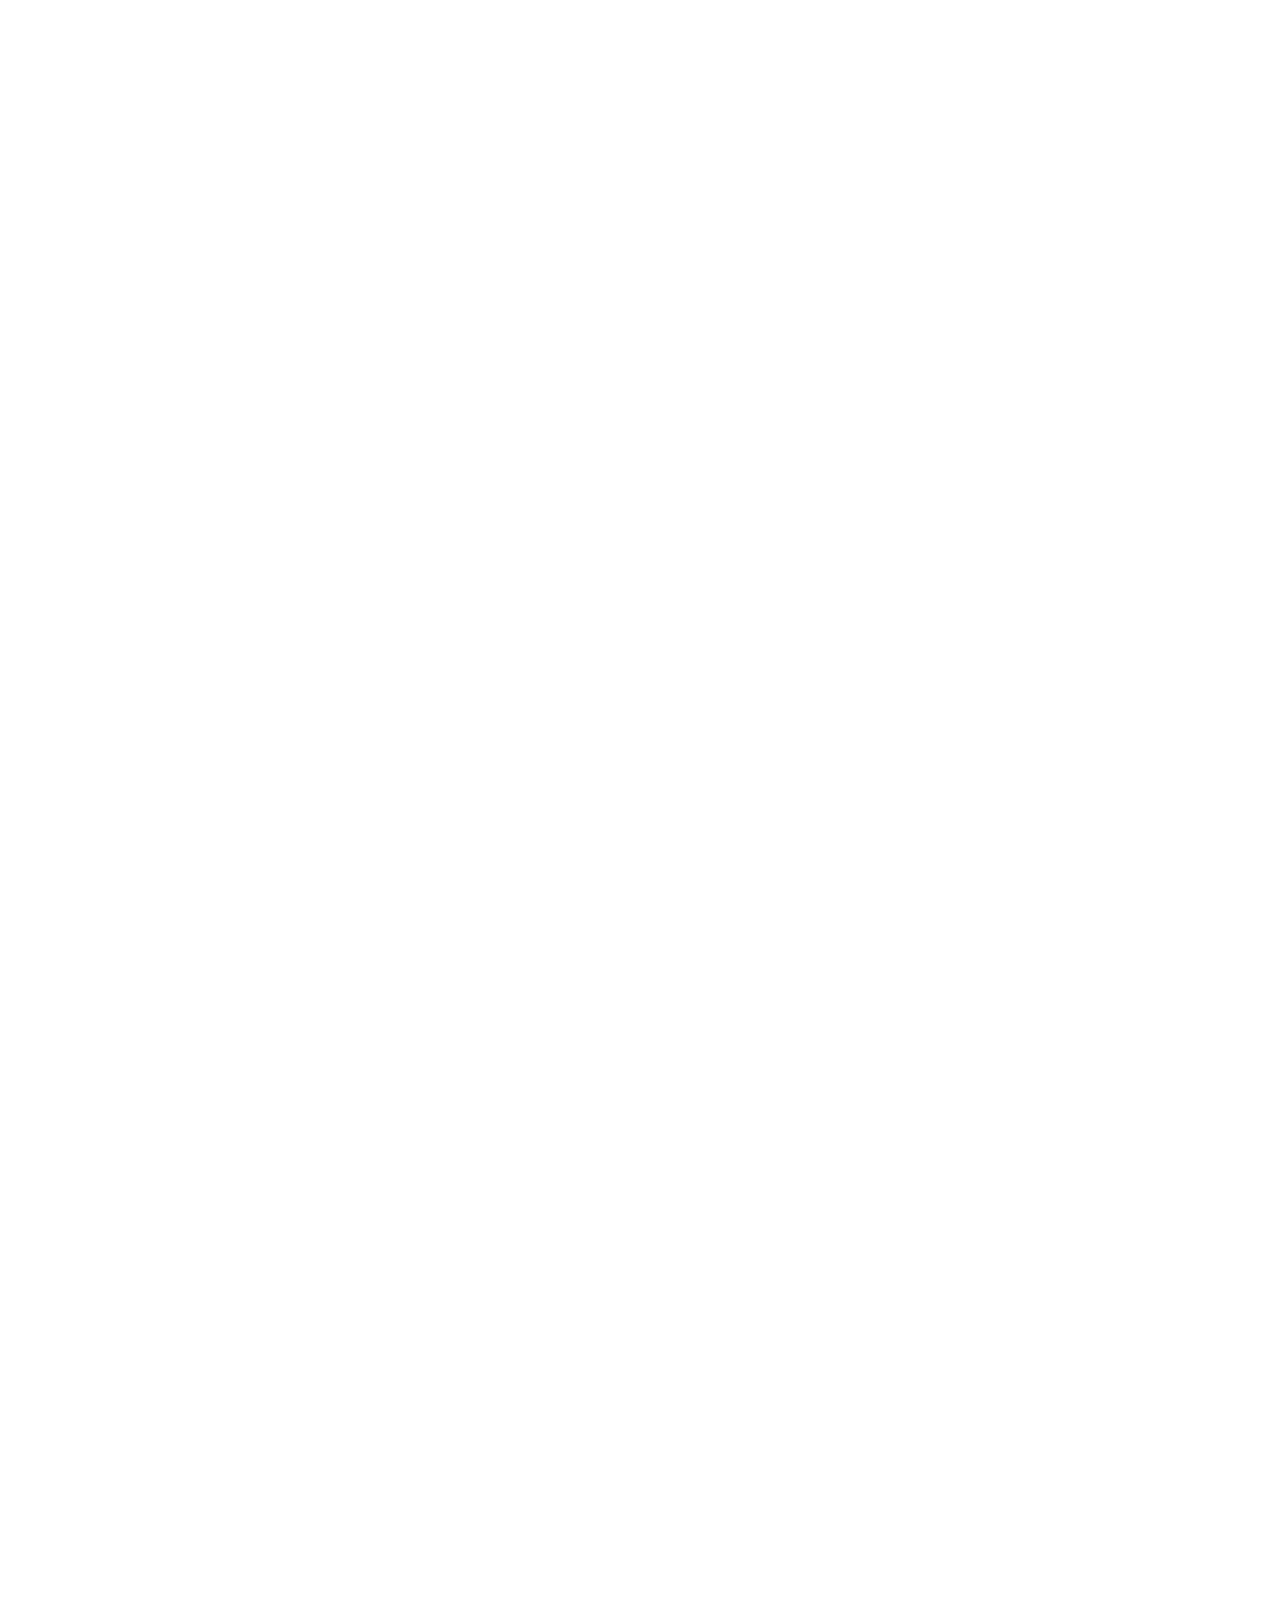
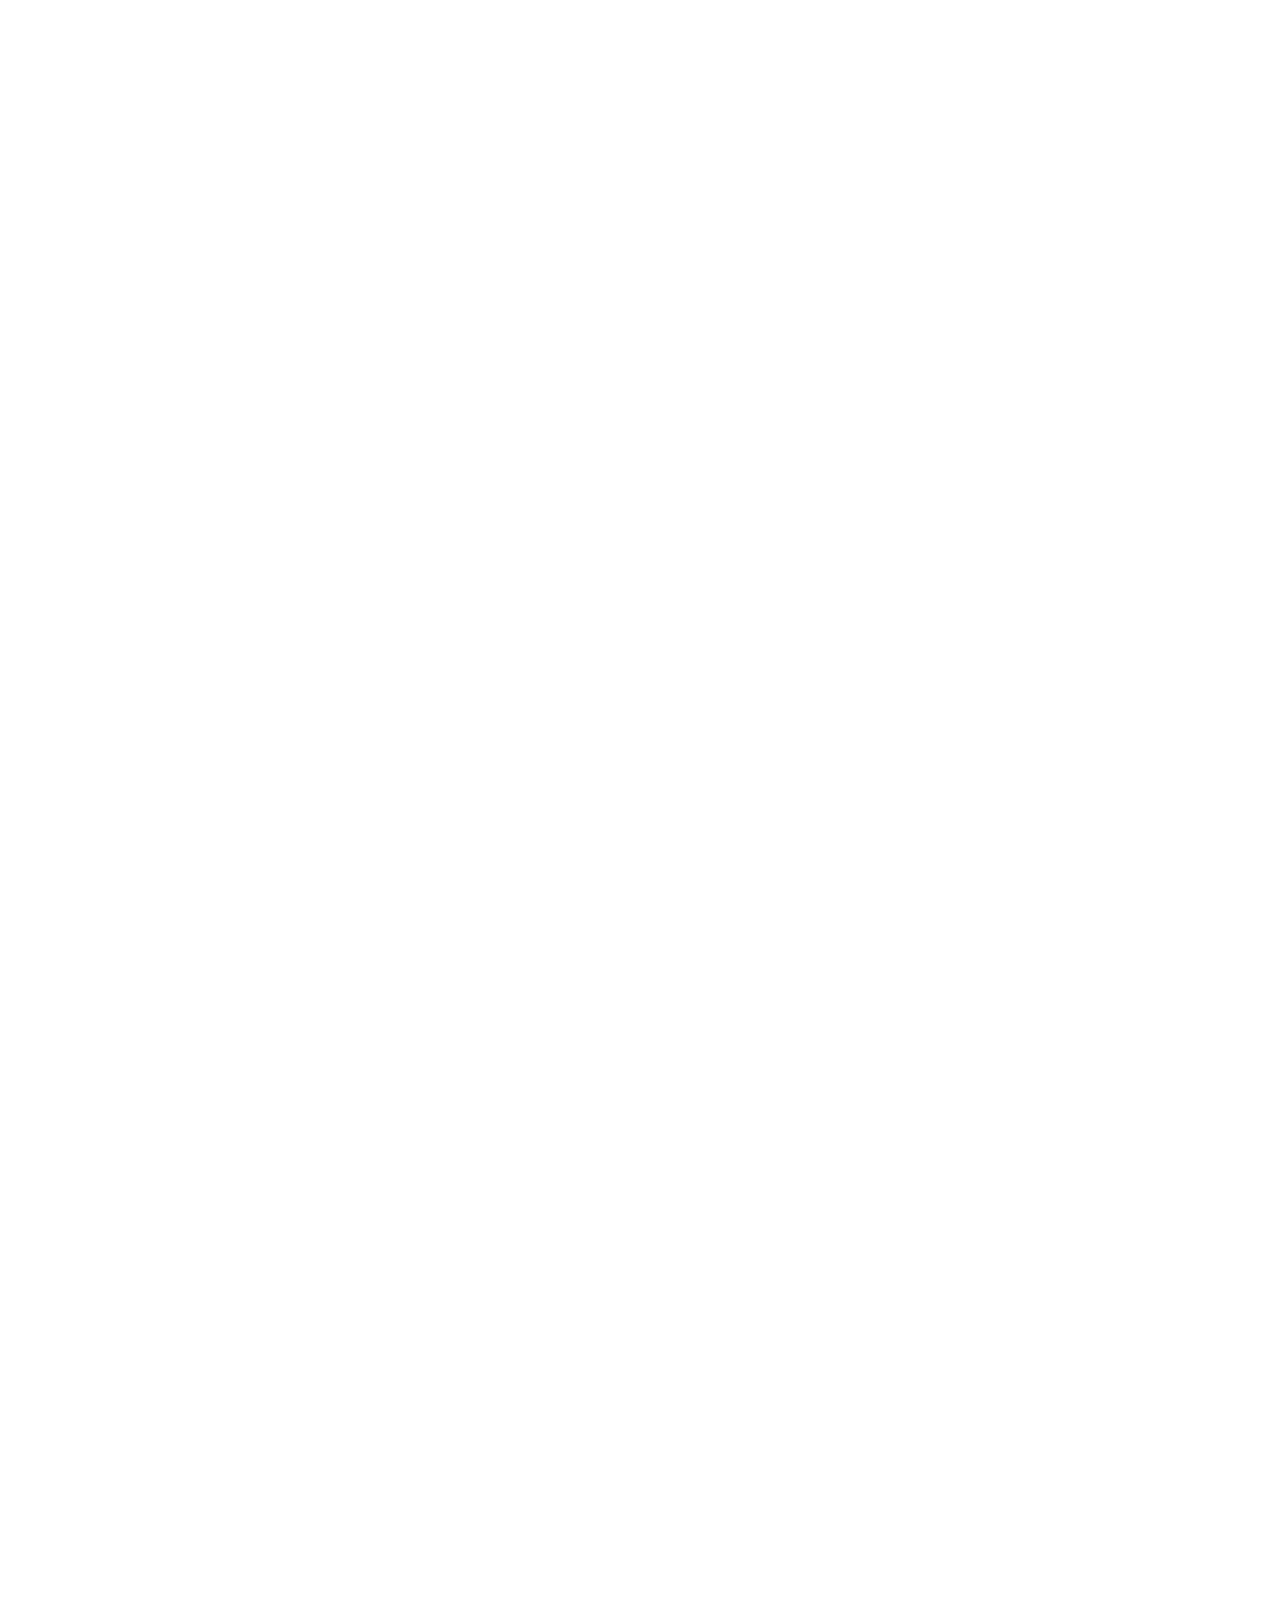
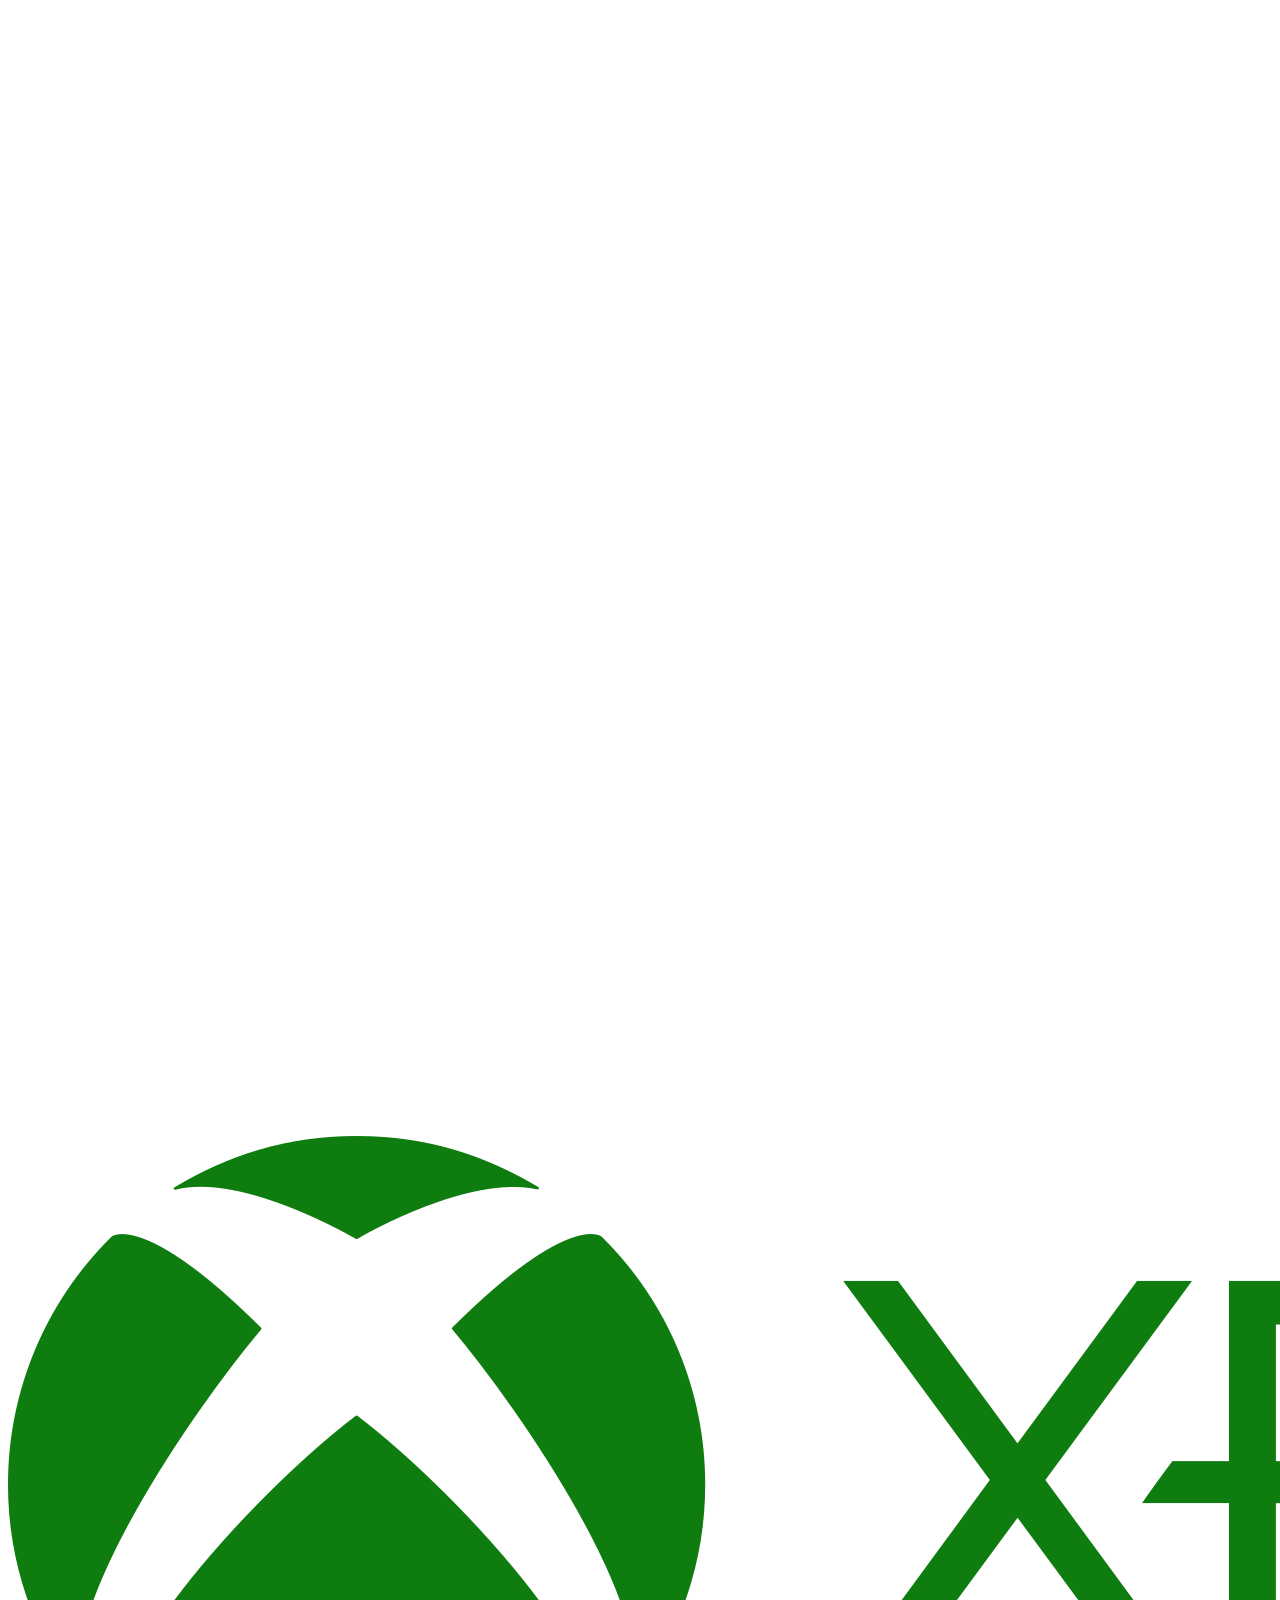
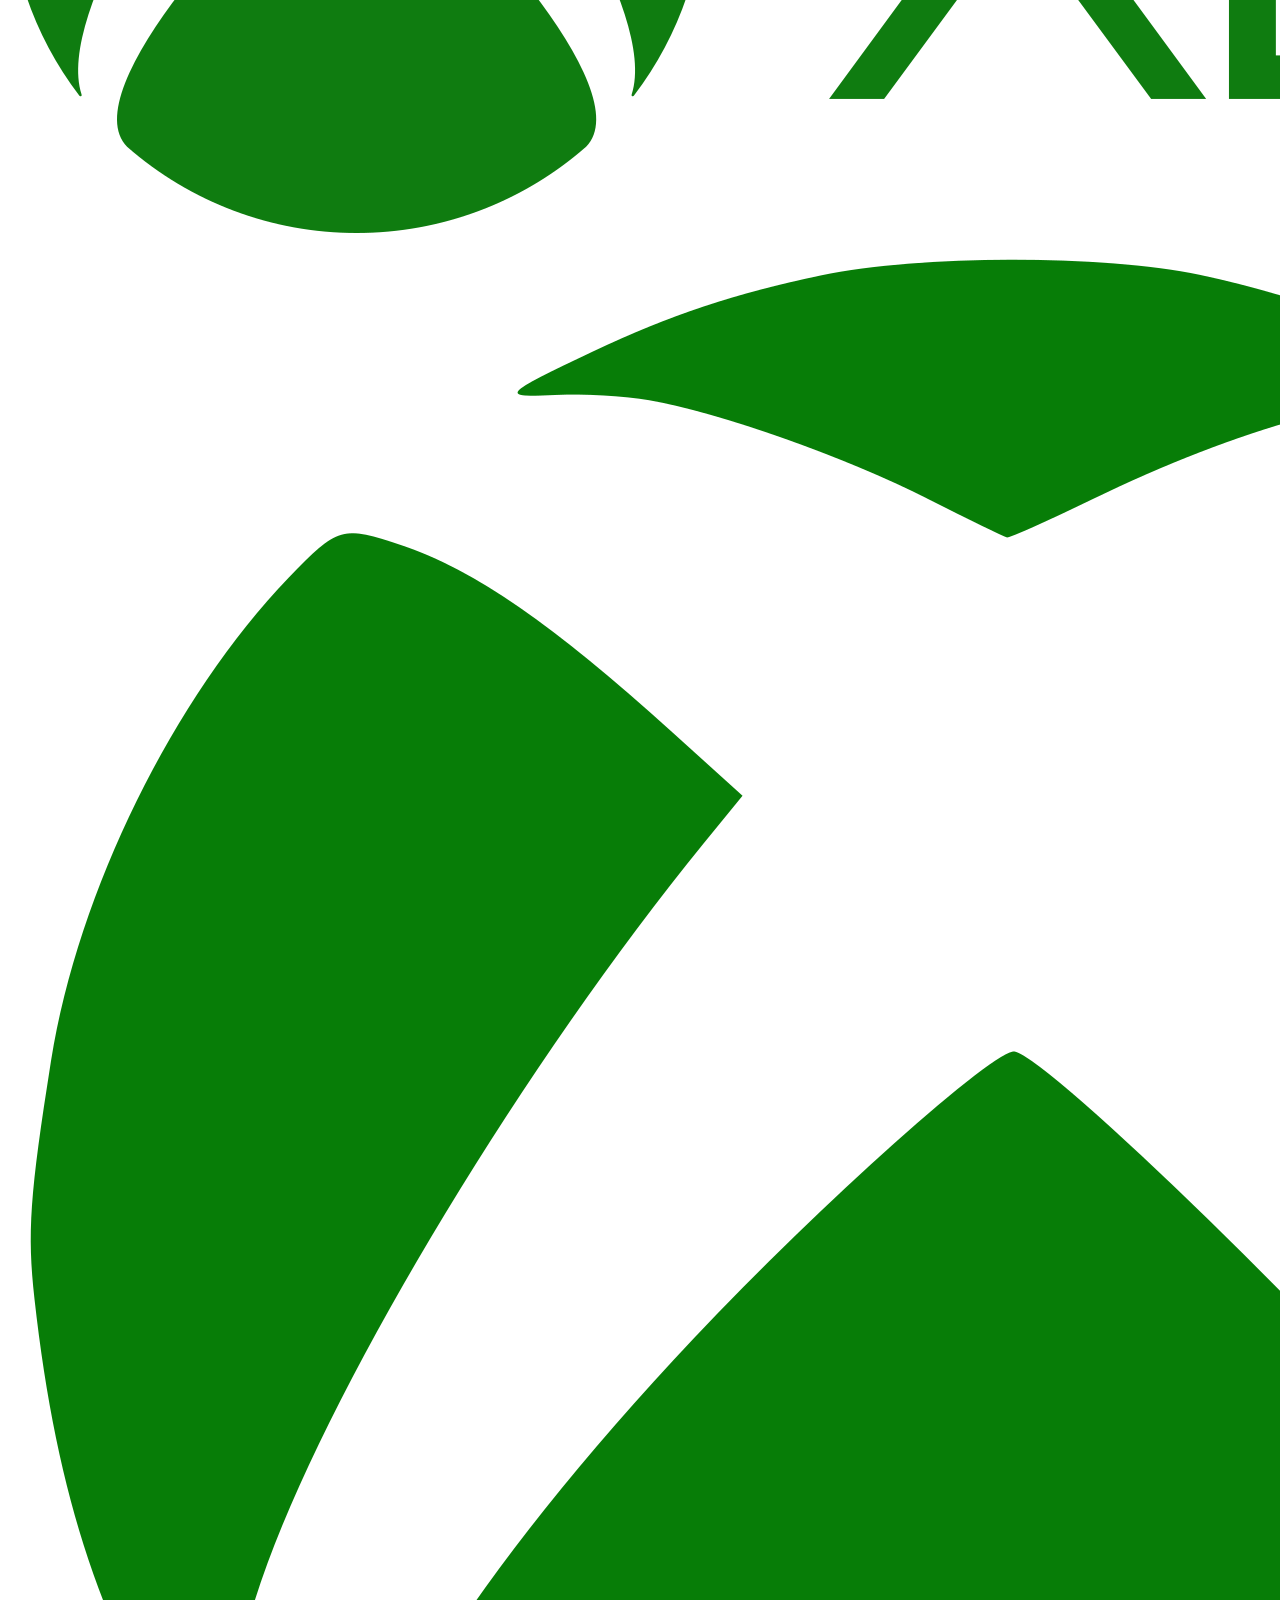
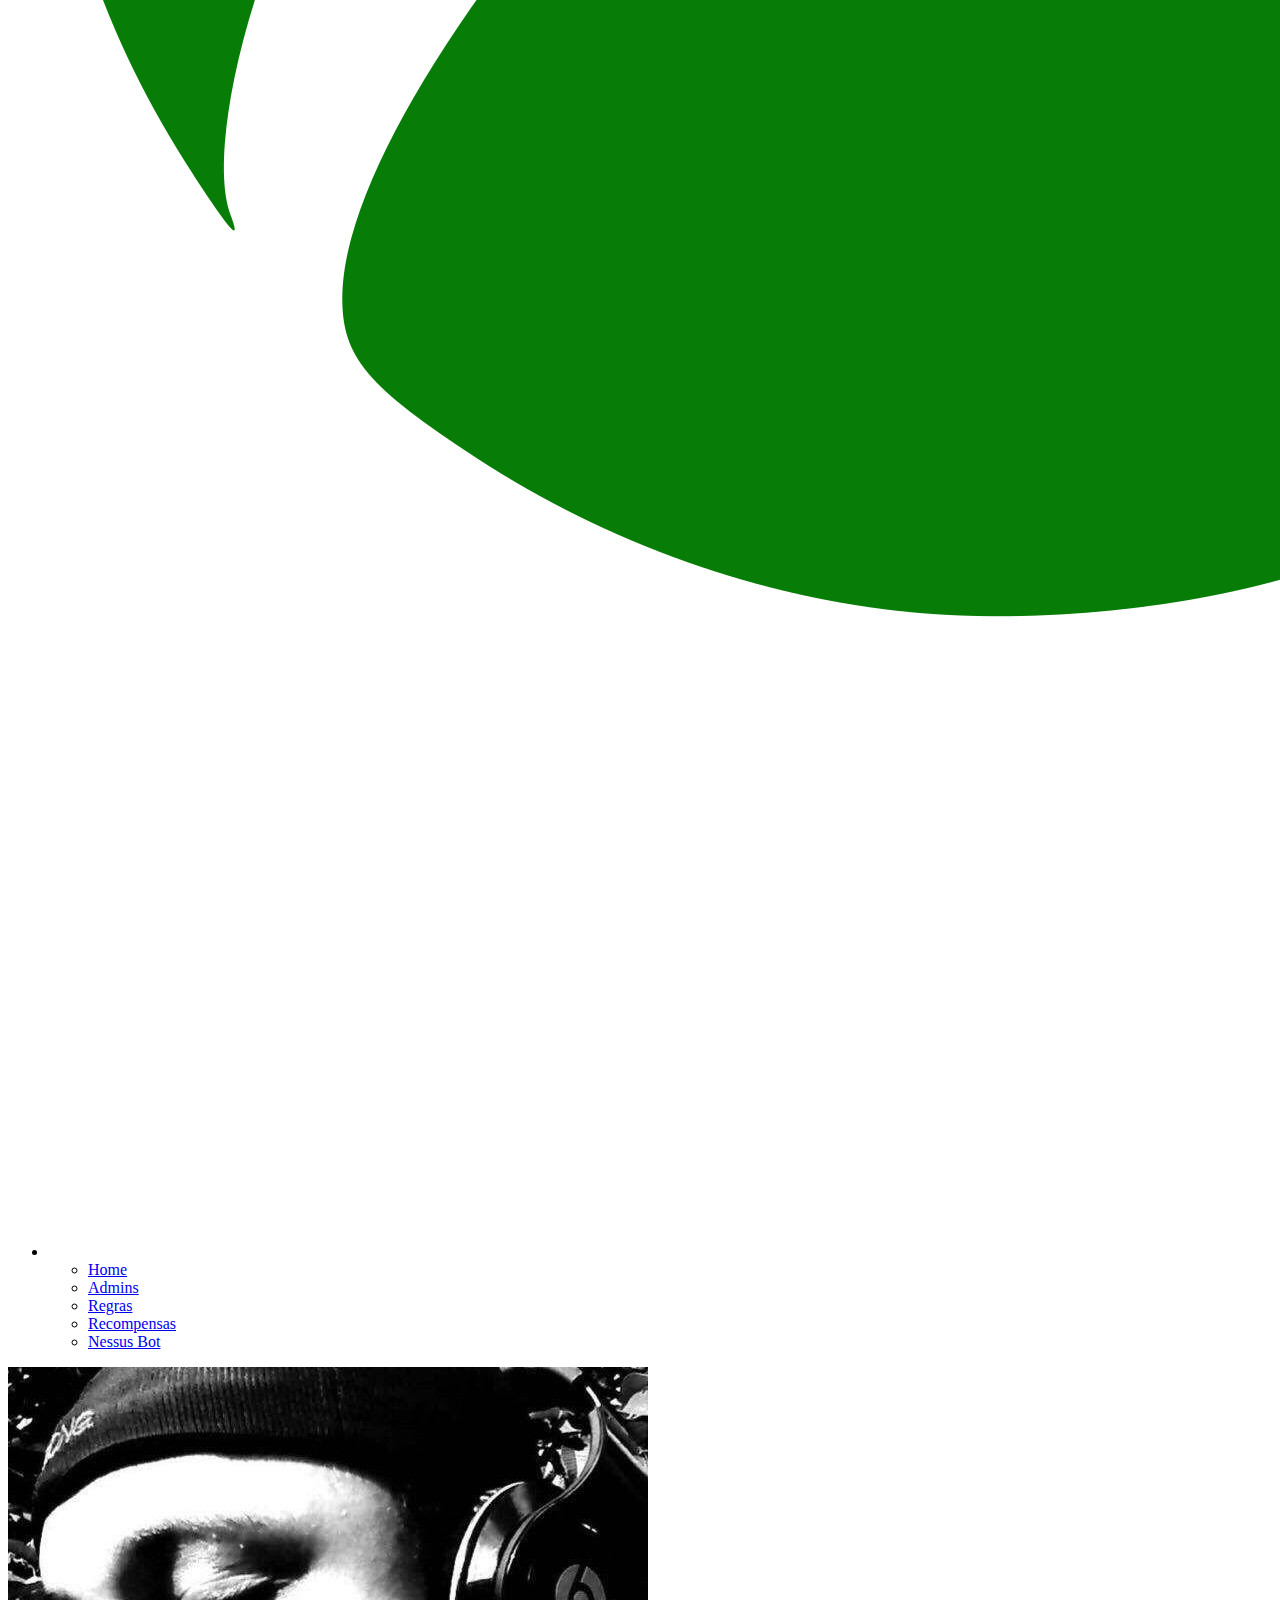
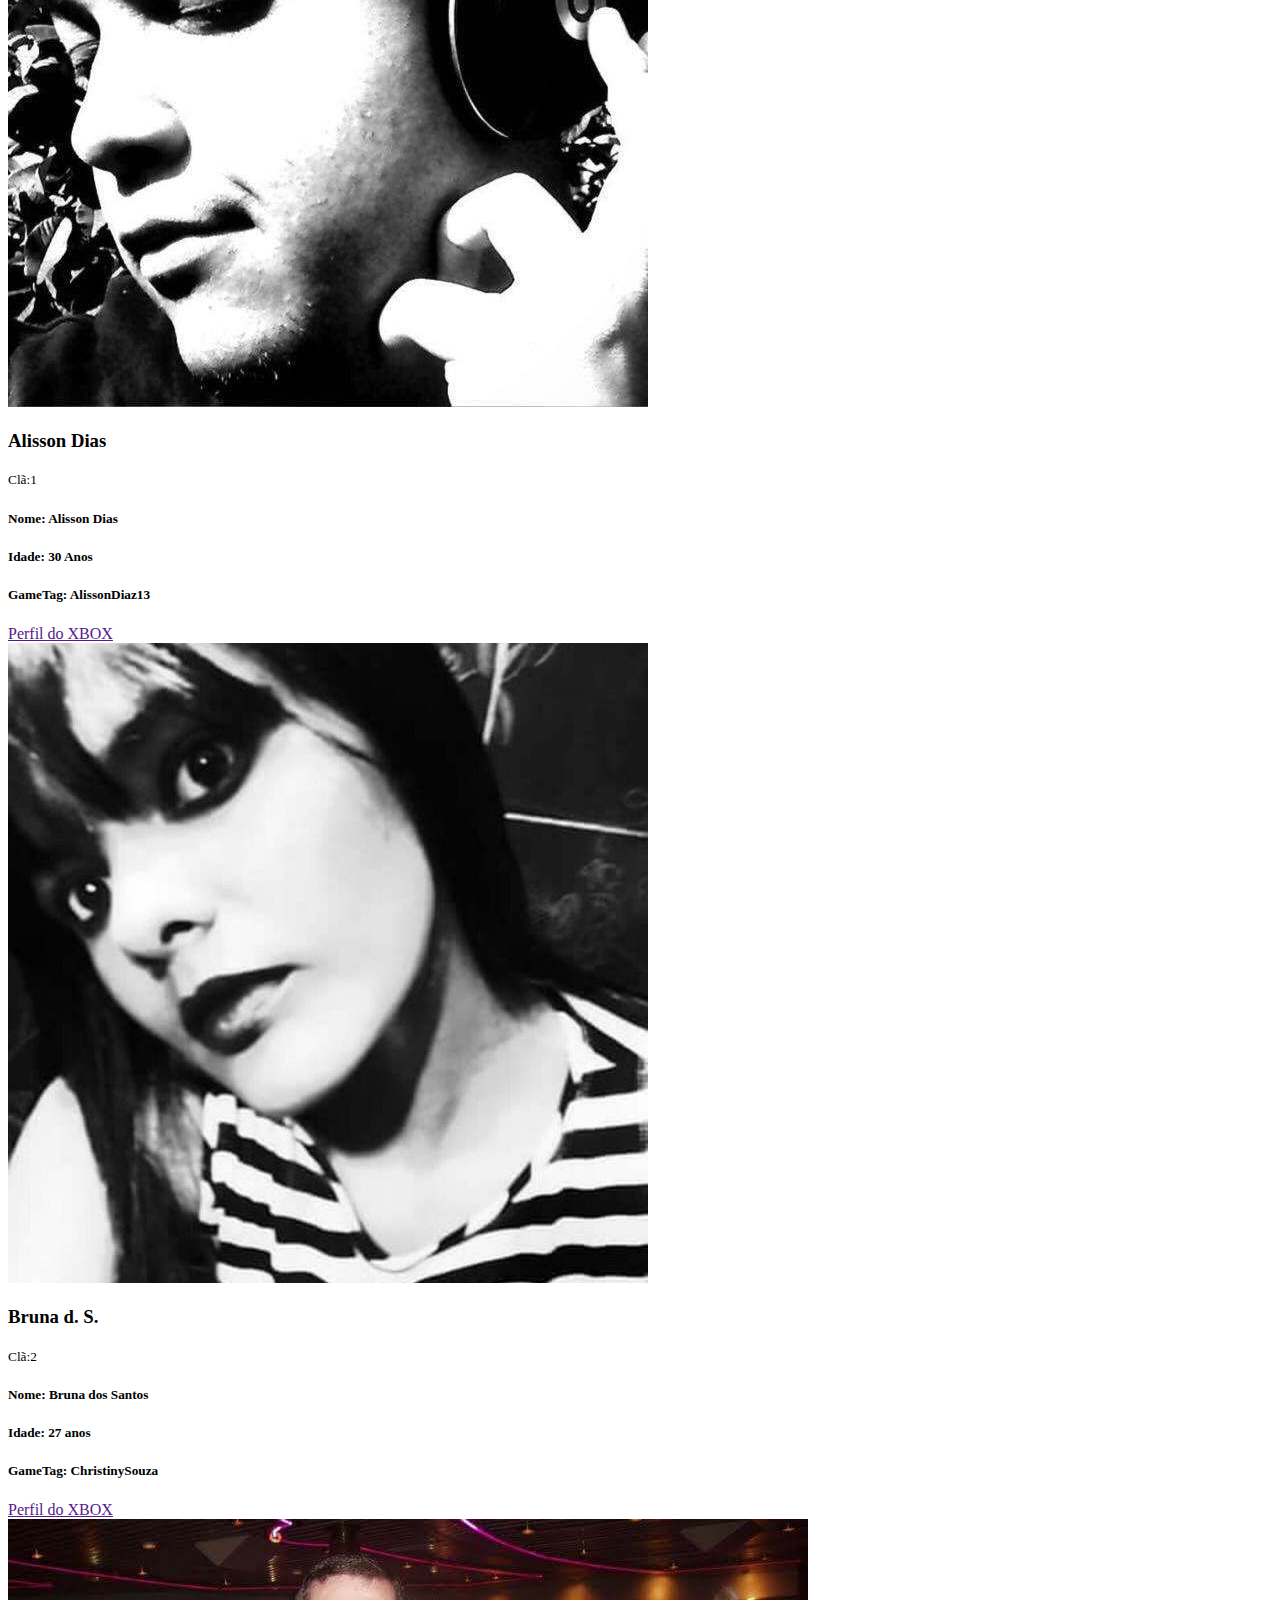
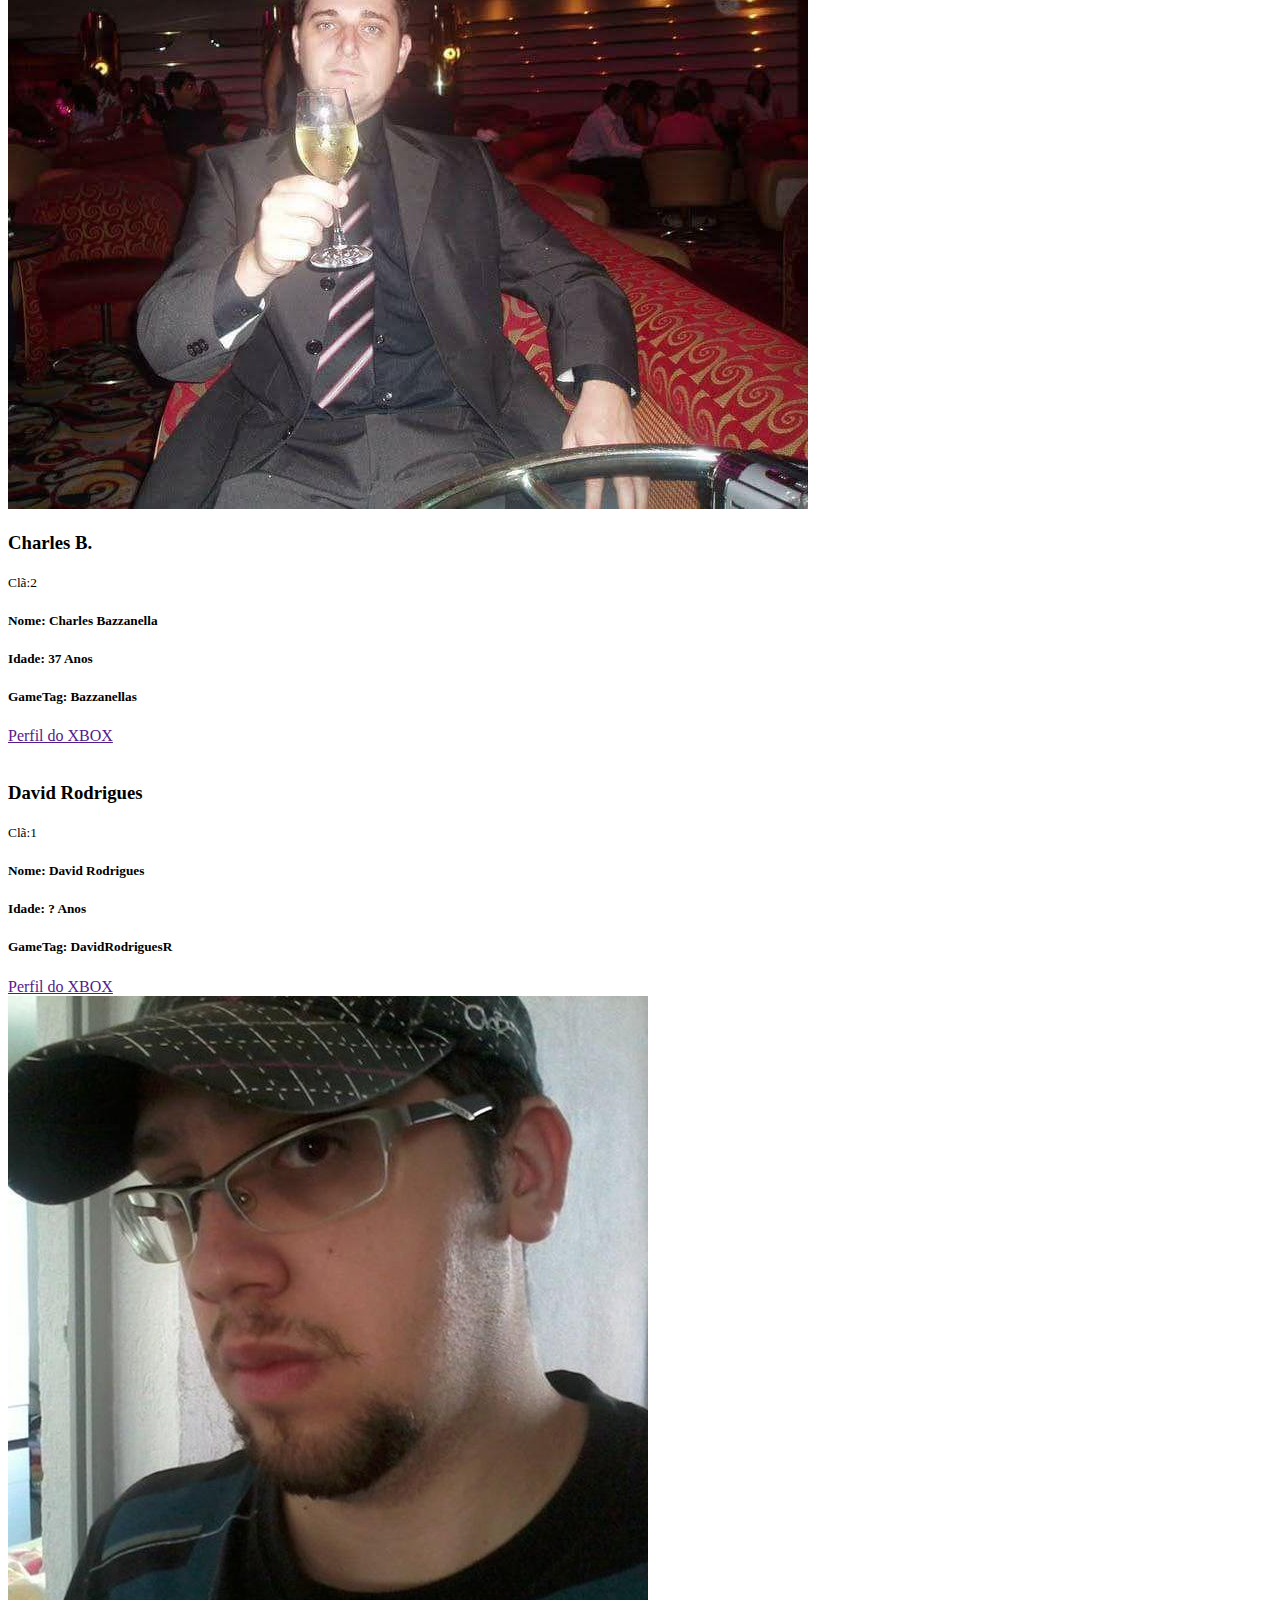
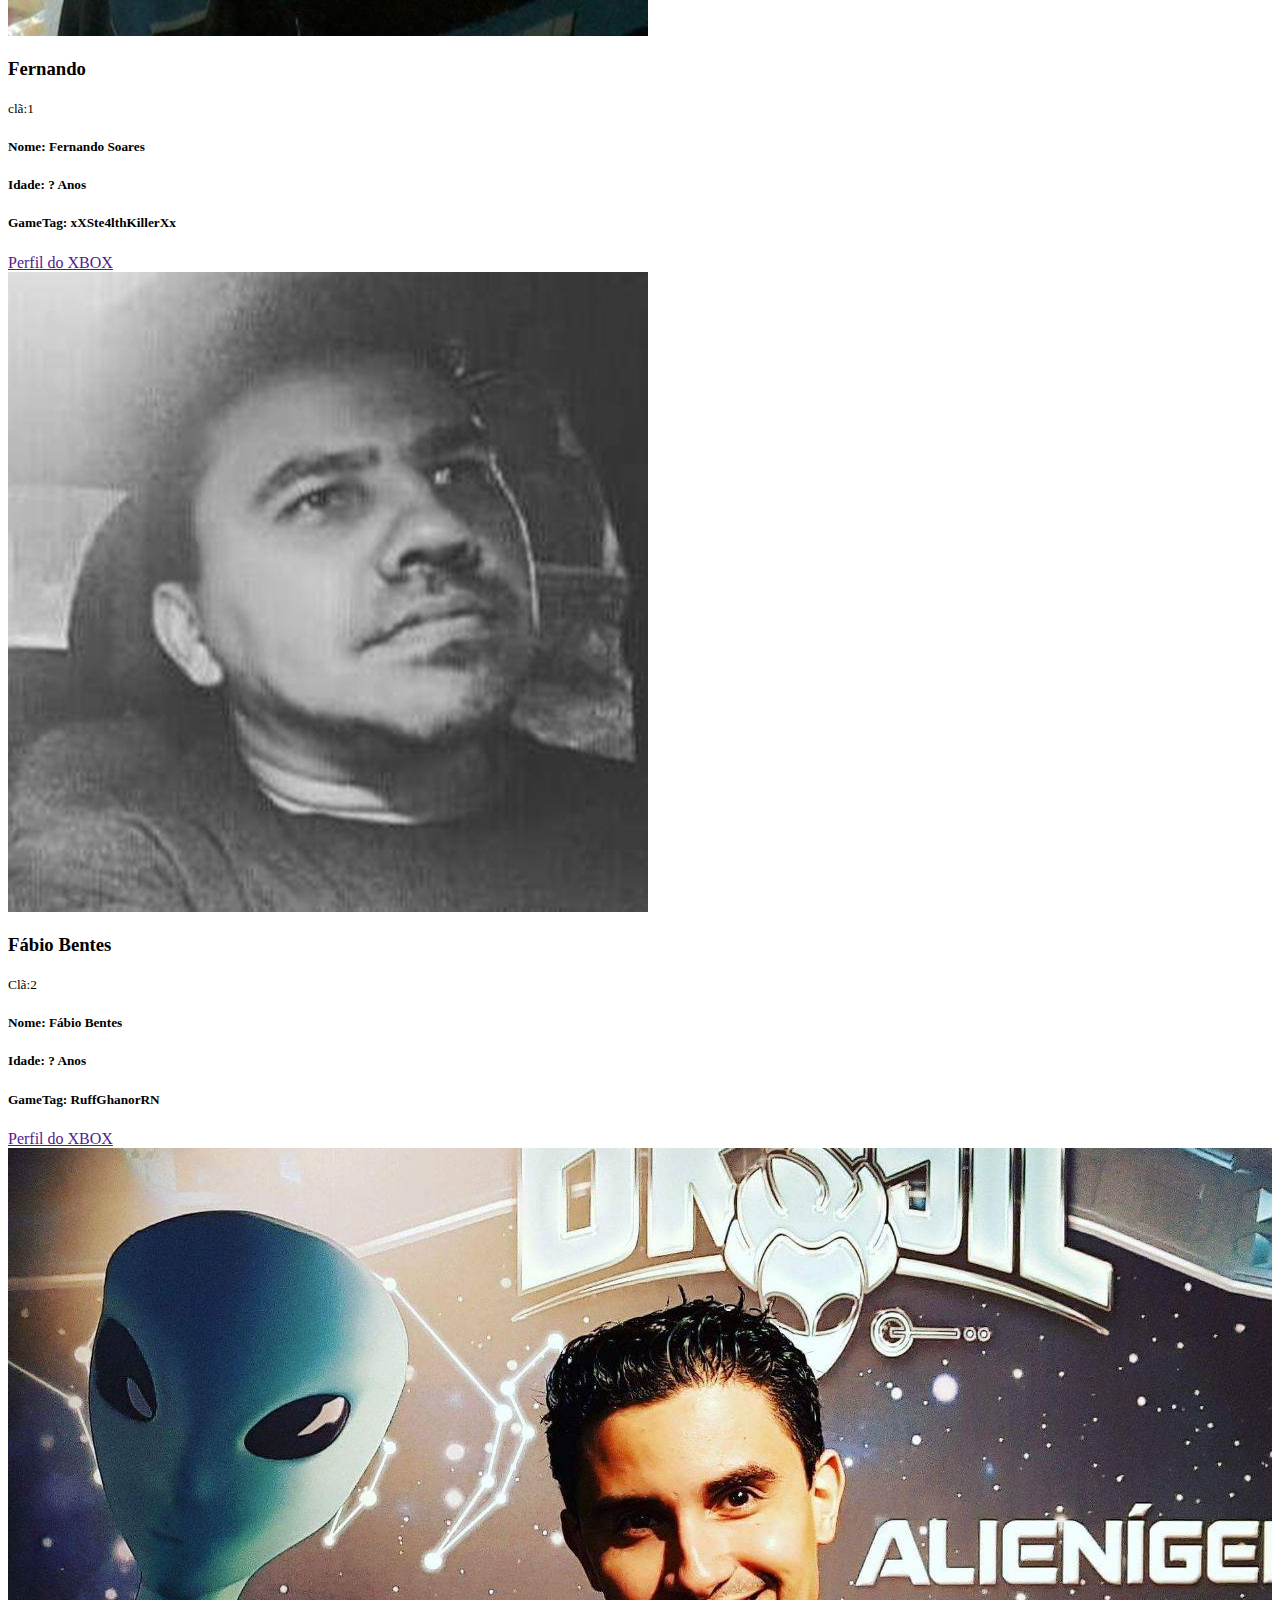
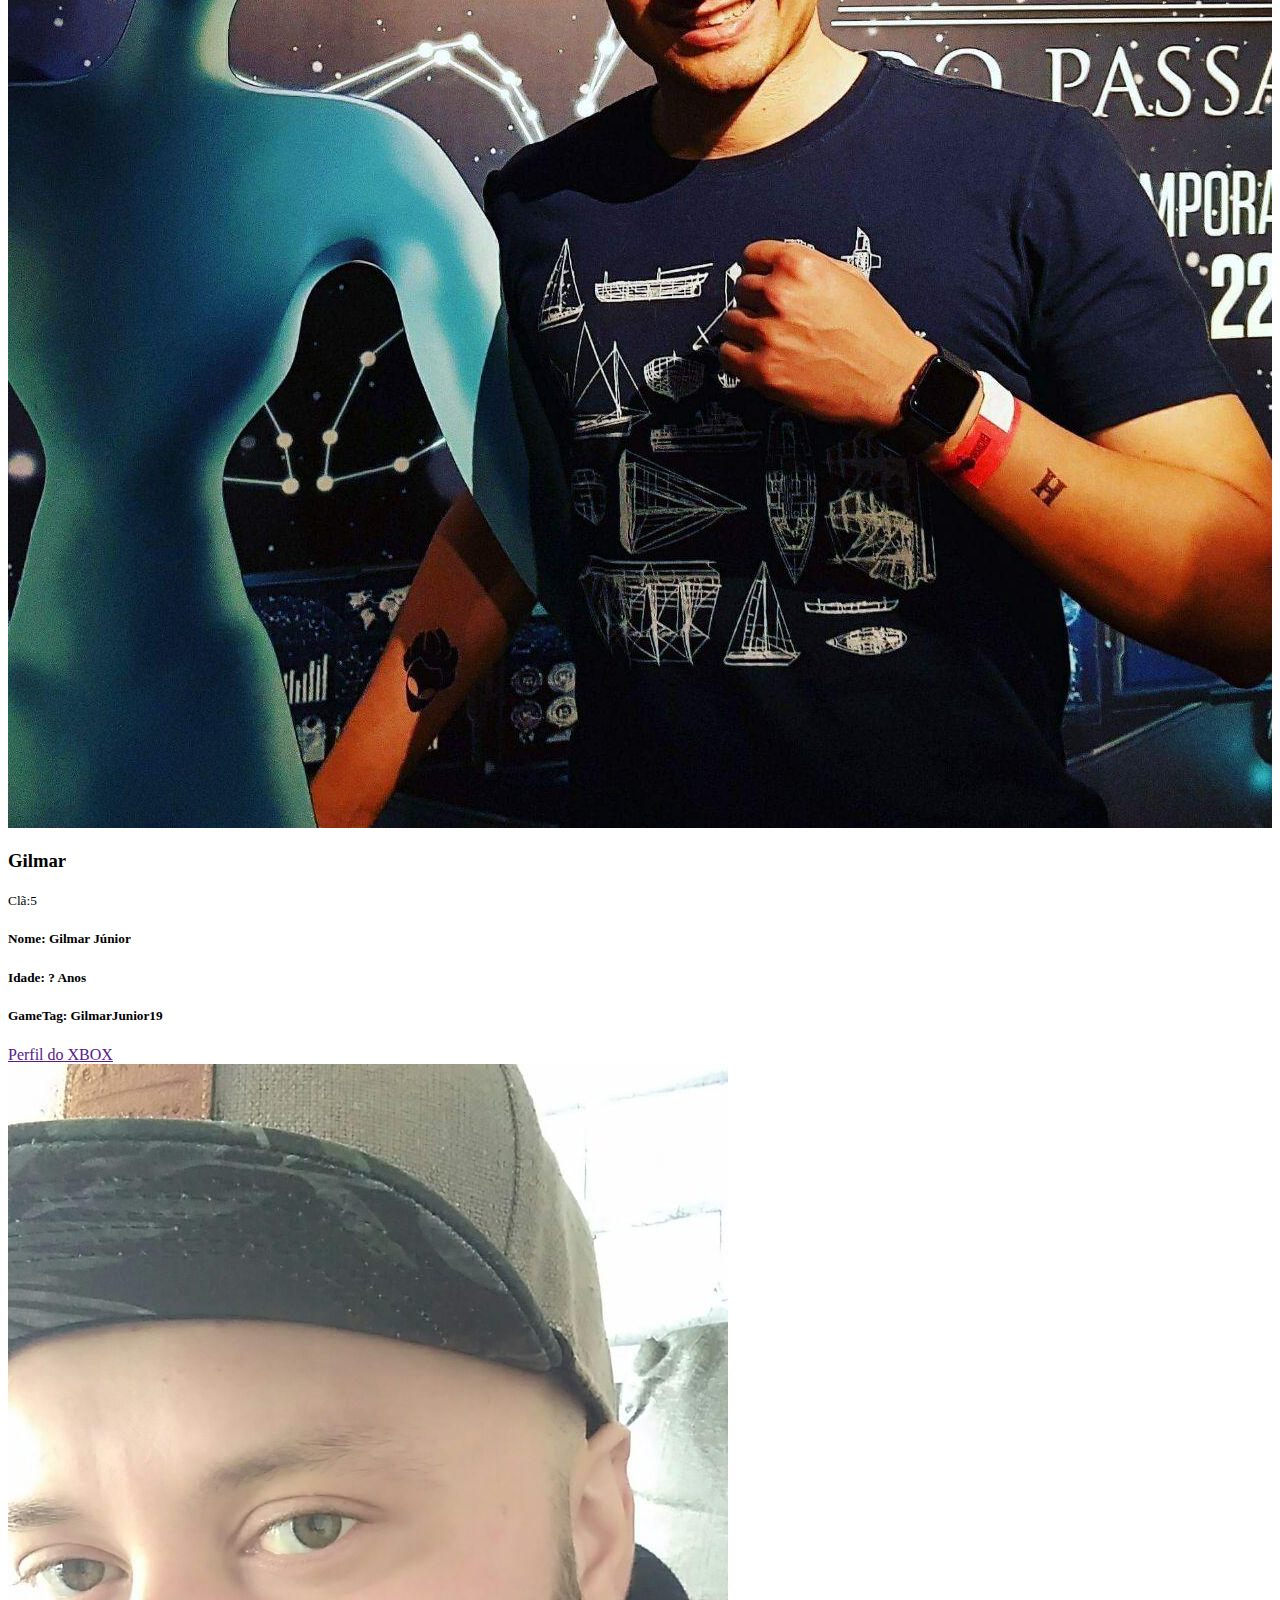
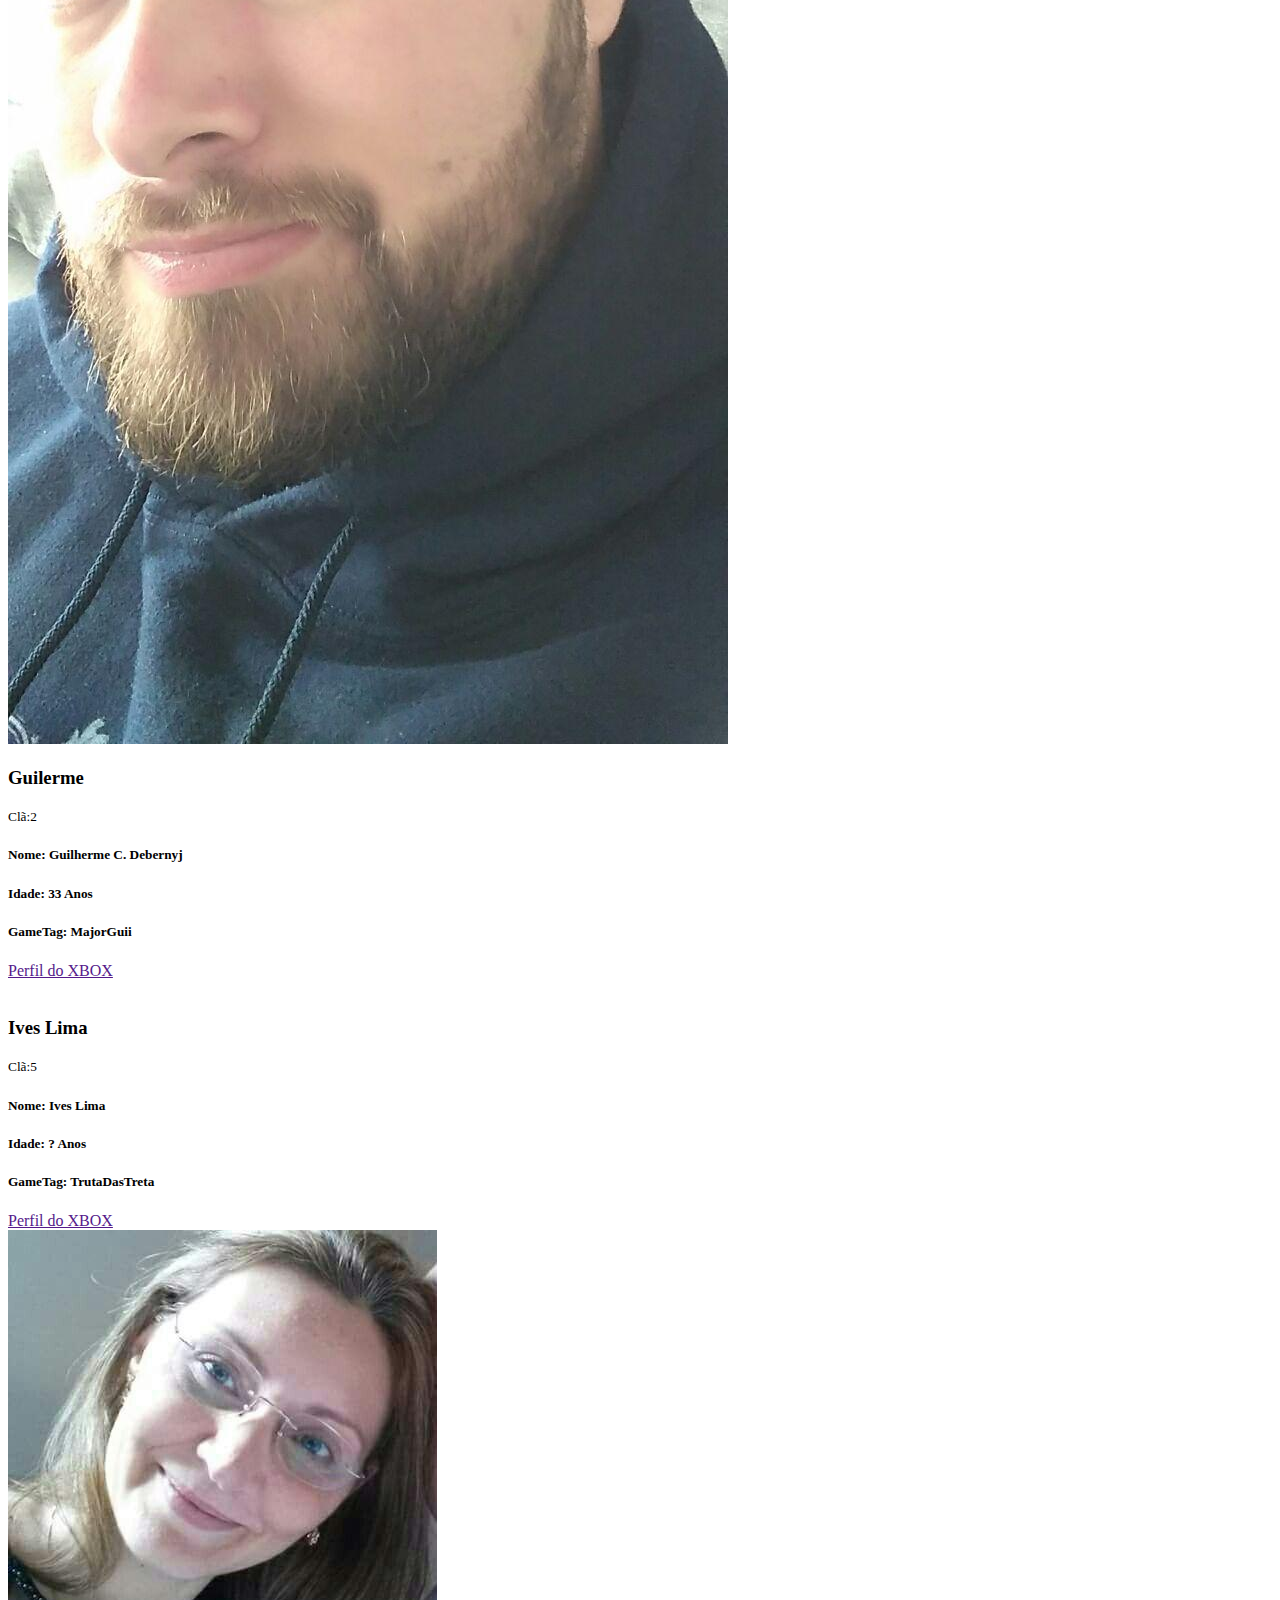
==== admins.html @ ec30b281 "em andamento" ====
<!DOCTYPE html>
<html lang="pt-br">
<head>
    <meta charset="UTF-8">
    <meta name="viewport" content="width=device-width, initial-scale=1.0">
    <link rel="stylesheet" href="css/admins.css">
    <title>Administradores</title>
</head>
<body>
    <div id="page">
        <header>
            <img id="incur" src="imagens/incursores.png" alt="" class="logo">
            <img id="dicon" src="imagens/destinyicon2.png" alt="" class="logo">
            <img id="xone" src="imagens/xone.png" alt="" class="logo">
            <img id="xone2" src="imagens/xone2.png" alt="">
        </header>
        <nav >
            <ul onclick="trocaMenu()" id="menu1">
                <li id="imagem"><img src="imagens/menumobi3.png" alt=""></li>
                <ul id="menu2">
                    <li id="m"><a href="index.html">Home</a></li>
                    <li id="m1"><a href="admins.html">Admins</a></li>
                    <li id="m2"><a href="regras.html">Regras</a></li>
                    <li id="m3"><a href="recompensas.html">Recompensas</a></li>
                    <li id="m4"><a href="nessus.html">Nessus Bot</a></li>
                </ul>
            </ul>
        </nav>

        <div class="admin">
            <div class="adminame" onclick="clicker()">
                <div class="imagem">
                    <img src="imagens/alisson.jpg" alt="">
                    <h3>Alisson Dias</h3>
                    <small>Clã:1</small>
                </div>
            </div>
            <div id="admin1" class="admininfo">
                <h5>Nome: Alisson Dias</h5>
                <h5>Idade: 30 Anos</h5>
                <h5>GameTag: AlissonDiaz13</h5>
                <a href="" class="xbox">Perfil do XBOX</a>
            </div>
        </div>

        <div class="admin">
            <div class="adminame" onclick="clicker1()">
                <div class="imagem">
                    <img src="imagens/bruna.jpg" alt="">
                    <h3>Bruna d. S.</h3>
                    <small>Clã:2</small>
                </div>
            </div>
            <div id="admin2" class="admininfo">
                    <h5>Nome: Bruna dos Santos</h5>
                    <h5>Idade: 27 anos</h5>
                    <h5>GameTag: ChristinySouza</h5>
                    <a href="" class="xbox">Perfil do XBOX</a>
            </div>
        </div>

        <div class="admin">
            <div class="adminame" onclick="clicker3()">
                <div class="imagem">
                    <img src="imagens/bazza.jpg" alt="">
                    <h3>Charles B.</h3>
                    <small>Clã:2</small>
                </div>
            </div>
            <div id="admin4" class="admininfo">
                    <h5>Nome: Charles Bazzanella</h5>
                    <h5>Idade: 37 Anos</h5>
                    <h5>GameTag: Bazzanellas</h5>
                    <a href="" class="xbox">Perfil do XBOX</a>
            </div>
        </div>

        <div class="admin">
            <div class="adminame"  onclick="clicker4()">
                <div class="imagem">
                    <img src="" alt="">
                    <h3>David Rodrigues</h3>
                    <small>Clã:1</small>
                </div>
            </div>
            <div id="admin5" class="admininfo">
                    <h5>Nome: David Rodrigues</h5>
                    <h5>Idade: ? Anos</h5>
                    <h5>GameTag: DavidRodriguesR</h5>
                    <a href="" class="xbox">Perfil do XBOX</a>
            </div>
        </div>

        <div class="admin">
            <div  class="adminame" onclick="clicker5()">
                <div class="imagem">
                    <img src="imagens/fernando.jpg" alt="">
                    <h3>Fernando</h3>
                    <small>clã:1</small>
                </div>
            </div>
            <div id="admin6" class="admininfo">
                    <h5>Nome: Fernando Soares</h5>
                    <h5>Idade: ? Anos</h5>
                    <h5>GameTag: xXSte4lthKillerXx</h5>
                    <a href="" class="xbox">Perfil do XBOX</a>
            </div>
        </div>

        <div class="admin">
            <div class="adminame"  onclick="clicker6()">
                <div class="imagem">
                    <img src="imagens/fabio.jpg" alt="">
                    <h3>Fábio Bentes</h3>
                    <small>Clã:2</small>
                </div>
            </div>
            <div id="admin7" class="admininfo">
                    <h5>Nome: Fábio Bentes</h5>
                    <h5>Idade: ? Anos</h5>
                    <h5>GameTag: RuffGhanorRN</h5>
                    <a href="" class="xbox">Perfil do XBOX</a>
            </div>
        </div>

        <div class="admin">
            <div class="adminame" onclick="clicker7()">
                <div class="imagem">
                    <img src="imagens/gilmar.jpg" alt="">
                    <h3>Gilmar</h3>
                    <small>Clã:5</small>
                </div>
            </div>
            <div id="admin8" class="admininfo">
                    <h5>Nome: Gilmar Júnior</h5>
                    <h5>Idade: ? Anos</h5>
                    <h5>GameTag: GilmarJunior19</h5>
                    <a href="" class="xbox">Perfil do XBOX</a>
            </div>
        </div>

        <div class="admin">
            <div class="adminame" onclick="clicker8()">
                <div class="imagem">
                    <img src="imagens/guilherme.jpg" alt="">
                    <h3>Guilerme</h3>
                    <small>Clã:2</small>
                </div>
            </div>
            <div id="admin9" class="admininfo">
                    <h5>Nome: Guilherme C. Debernyj</h5>
                    <h5>Idade: 33 Anos</h5>
                    <h5>GameTag: MajorGuii</h5>
                    <a href="" class="xbox">Perfil do XBOX</a>
            </div>
        </div>

        <div class="admin">
            <div class="adminame" onclick="clicker9()">
                <div class="imagem">
                    <img src="" alt="">
                    <h3>Ives Lima</h3>
                    <small>Clã:5</small>
                </div>
            </div>
            <div id="admin10" class="admininfo">
                    <h5>Nome: Ives Lima</h5>
                    <h5>Idade: ? Anos</h5>
                    <h5>GameTag: TrutaDasTreta</h5>
                    <a href="" class="xbox">Perfil do XBOX</a>
            </div>
        </div>

        <div class="admin">
            <div class="adminame"  onclick="clicker10()">
                <div class="imagem">
                        <img src="imagens/karla.jpg" alt="">
                        <h3>Karla</h3>
                        <small>Clã:5</small>
                </div>
            </div>
            <div id="admin11" class="admininfo">
                    <h5>Nome: Karla V. Adami</h5>
                    <h5>Idade: 42 Anos</h5>
                    <h5>GameTag: S2 KarlaSPBR S2</h5>
                    <a href="" class="xbox">Perfil do XBOX</a>
            </div>
        </div>

        <div class="admin">
            <div class="adminame"  onclick="clicker11()">
                <div class="imagem">
                    <img src="imagens/maya.jpg" alt="">
                    <h3>Maya Darling</h3>
                    <small>Clã: 2</small>
                </div>
            </div>
            <div id="admin12" class="admininfo">
                    <h5>Nome: Maya Darling</h5>
                    <h5>Idade: 22 Anos</h5>
                    <h5>GameTag: Loyrynha</h5>
                    <a href="" class="xbox">Perfil do XBOX</a>
            </div>
        </div>

        <div class="admin">
            <div class="adminame"  onclick="clicker12()">
                <div class="imagem">
                        <img src="" alt="">
                        <h3>Sicário</h3>
                        <small>Clã:1</small>
                </div>
            </div>
            <div id="admin13" class="admininfo">
                    <h5>Nome: Sicário</h5>
                    <h5>Idade: ? Anos</h5>
                    <h5>GameTag: SicarioBR</h5>
                    <a href="" class="xbox">Perfil do XBOX</a>
            </div>
        </div>

        <div class="admin">
            <div class="adminame" onclick="clicker13()" >
                <div class="imagem">
                        <img src="" alt="">
                        <h3>Jairo</h3>
                        <small>Clã:4</small>
                </div>
            </div>
            <div id="admin14" class="admininfo">
                    <h5>Nome: Jairo Capella</h5>
                    <h5>Idade: ? Anos</h5>
                    <h5>GameTag: ZangetsulinK</h5>
                    <a href="" class="xbox">Perfil do XBOX</a>
            </div>
        </div>
        
        <div class="admin">
                <div class="adminame" onclick="clicker14()">
                    <div class="imagem">
                            <img src="imagens/wesley.jpg" alt="">
                            <h3>Wesley R.G.</h3>
                            <small>Clã:4</small>
                    </div>
                </div>
                <div id="admin15" class="admininfo">
                        <h5>Nome: Wesley R. Galisa</h5>
                        <h5>Idade: 22 Anos</h5>
                        <h5>GameTag: PiruD12</h5>
                        <a href="" class="xbox">Perfil do XBOX</a>
                </div>
            </div>

    </div>

    <footer>
        <h3>Os Incursores &copy; 2017 - Todos os direitos reservados</h3>
    </footer>
    <script src="javascript/menu_mobile.js"></script>
    <script src="javascript/info_admin.js"></script>
</body>
</html>
---- css/admins.css ----
@media (min-width:350px) and (max-width:600px){
    body{
        background-image: url(../imagens/fundo3.jpg);
        background-size: 100%;
        font-family: Arial, Helvetica, sans-serif;
    }

    ul{
        list-style: none;
    }
 
    nav ul#menu1 li#imagem img{
        width: 50px;
        height: 50px;
        margin-top: -5px;
        position: absolute;
        margin-left: -23px;
    }

    div#page{
        width: 100%;
        margin: 0px auto;
        border-radius: 2px;
    
    }

    header{
        width: 100%;
        height: 70px;
        background-color: rgba(226, 212, 212, 0.253);
        border-radius: 5px;
    }

    ul#menu2{
        position: absolute;
        display: none;
        width: 122px;
        height: 162px;
        margin-top: 55px;
        margin-left: -40px;
        text-align: center;
        border-radius: 5px;
        background-color: rgb(99, 92, 89);
        padding-top: 1.5px;        
        transition:  .05s;
    }

    ul#menu2 li{
        padding: 10px 0px 10px 0px;
        border-radius: 5px;
        position: absolute;
        width: 100%;
        color: white;
        border: 1px solid rgba(10, 1, 1, 0.411);
        margin-left: -40px;
        background-color: rgb(99, 92, 89);
        
    }
    
    ul#menu2 li a{
        text-decoration:none;
        color: white;
    }
    
    li#m{
        margin-top: -2px;
    }

    li#m1{
        margin-top: 38px;
    }
    
    li#m2{
        margin-top: 78px;
    }

    li#m3{
        margin-top: 118px;
    }

    li#m4{
        margin-top: 158px;
    }

    img#xone2{
        width: 50px;
        height: 50px;
        margin-bottom: 9px;
        margin-left: 17px;
    }

    img#incur{
        margin-left: 23%;
        
        width: 80px;
        height: 70px;
    }

    img#dicon{
        width:60px;
        height: 55px;
        margin-bottom: 9px;
        margin-left: 5px;
    }

    img#xone{
        display: none;
    }


    nav{
        position: absolute;
        width: 80px;
        height: 70px;
        margin-top: -70px;
        margin-left: auto;
        cursor: pointer;
    }

    
    footer{
        background-color: rgba(226, 212, 212, 0.253);
        border-radius: 5px;
        padding: 2px;
    }

    footer h3{
        font-size: 14px;
        font-size: 0.8em;
        text-align: center;
        color:white;
    }

    div.admin{
        width: 80%;
        margin:auto;
        color: white;
        margin-top: 10px;
        margin-bottom: 0px;
    }

    div.adminame{
        background-color: rgba(226, 212, 212, 0.253);
        height: 70px;
        border-radius: 5px;
        cursor: pointer;
        
    }

    div.adminame img{
        width:70px;
        height: 70px;
        border-radius: 40px;
    }

    div.imagem{
        width: 260px;
        height: 70px;
        margin: auto;
    }
    
    div.imagem h3{
        float: right;
        margin-right: 50px;
        margin-top: 10px;
    }

    div.imagem small{
        float: right;
        margin-right: 100px;
        margin-top: -30px;
    }

    div.admininfo{
        display: none;
        background-color: rgba(255, 255, 255, 0.219);
        border-radius: 5px;
        margin-top: 1px;
        margin-bottom: 50px;
        text-align: center;
        padding-bottom: 10px;
    }

    div.admininfo h5{
        margin-bottom: 10px;
        margin-top: 0px;
    }

    div.admininfo a{
        text-decoration: none;
        color: white;
        background-color: rgb(204, 70, 70);
        padding: 5px 10px;
        border-radius: 5px;
    }
}


@media (min-width:601px) and (max-width:990px){
    body{
        background-image: url(../imagens/fundo3.jpg);
        background-size: 100%;
        font-family: Arial, Helvetica, sans-serif;
    }

    ul{
        list-style: none;
    }
 
    nav ul#menu1 li#imagem img{
        width: 50px;
        height: 50px;
        margin-top: -5px;
        position: absolute;
        margin-left: -23px;
    }

    div#page{
        width: 100%;
        height: 1100px;
        margin: 0px auto;
        border-radius: 2px;
    
    }

    header{
        width: 100%;
        height: 70px;
        background-color: rgba(226, 212, 212, 0.253);
        border-radius: 5px;
    }

    ul#menu2{
        position: absolute;
        display: none;
        width: 122px;
        height: 162px;
        margin-top: 55px;
        margin-left: -40px;
        text-align: center;
        border-radius: 5px;
        background-color: rgb(99, 92, 89);
        padding-top: 1.5px;        
        transition:  .05s;
    }

    ul#menu2 li{
        padding: 10px 0px 10px 0px;
        border-radius: 5px;
        position: absolute;
        width: 100%;
        color: white;
        border: 1px solid rgba(10, 1, 1, 0.411);
        margin-left: -40px;
        background-color: rgb(99, 92, 89);
        
    }
    
    ul#menu2 li a{
        text-decoration:none;
        color: white;
    }
    
    li#m{
        margin-top: -2px;
    }

    li#m1{
        margin-top: 38px;
    }
    
    li#m2{
        margin-top: 78px;
    }

    li#m3{
        margin-top: 118px;
    }

    li#m4{
        margin-top: 158px;
    }

    img#xone2{
        display: none;
        width: 50px;
        height: 50px;
        margin-bottom: 9px;
        margin-left: 17px;
    }

    img#incur{
        margin-left: 23%;
        
        width: 80px;
        height: 70px;
    }

    img#dicon{
        width:60px;
        height: 55px;
        margin-bottom: 9px;
        margin-left: 5px;
    }

    img#xone{
        width: 200px;
        height: 50px;
        margin-left: 15px;
        margin-bottom: 10px;
    }


    nav{
        position: absolute;
        width: 80px;
        height: 70px;
        margin-top: -70px;
        margin-left: auto;
        cursor: pointer;
    }


    footer{
        background-color: rgba(226, 212, 212, 0.253);
        border-radius: 5px;
        padding: 2px;
    }

    footer h3{
        font-size: 14px;
        font-size: 0.8em;
        text-align: center;
        color:white;
    }
}
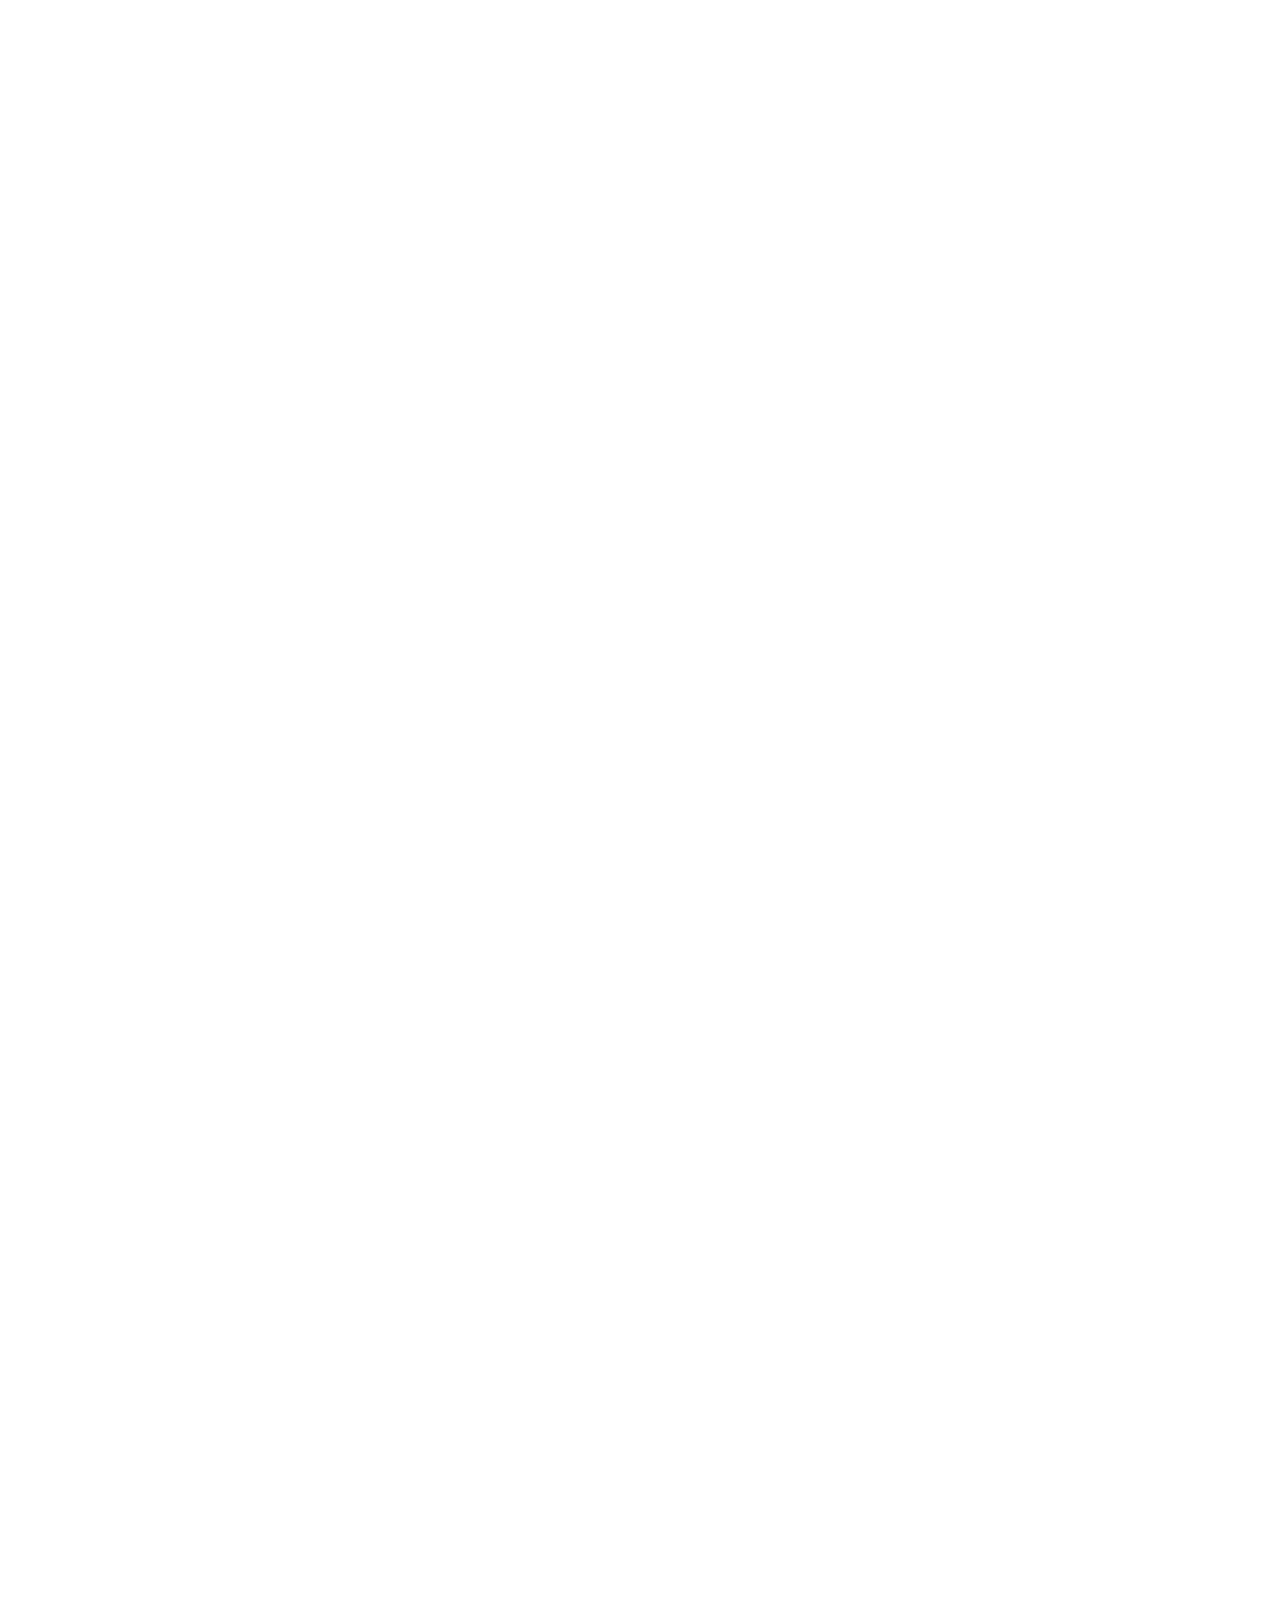
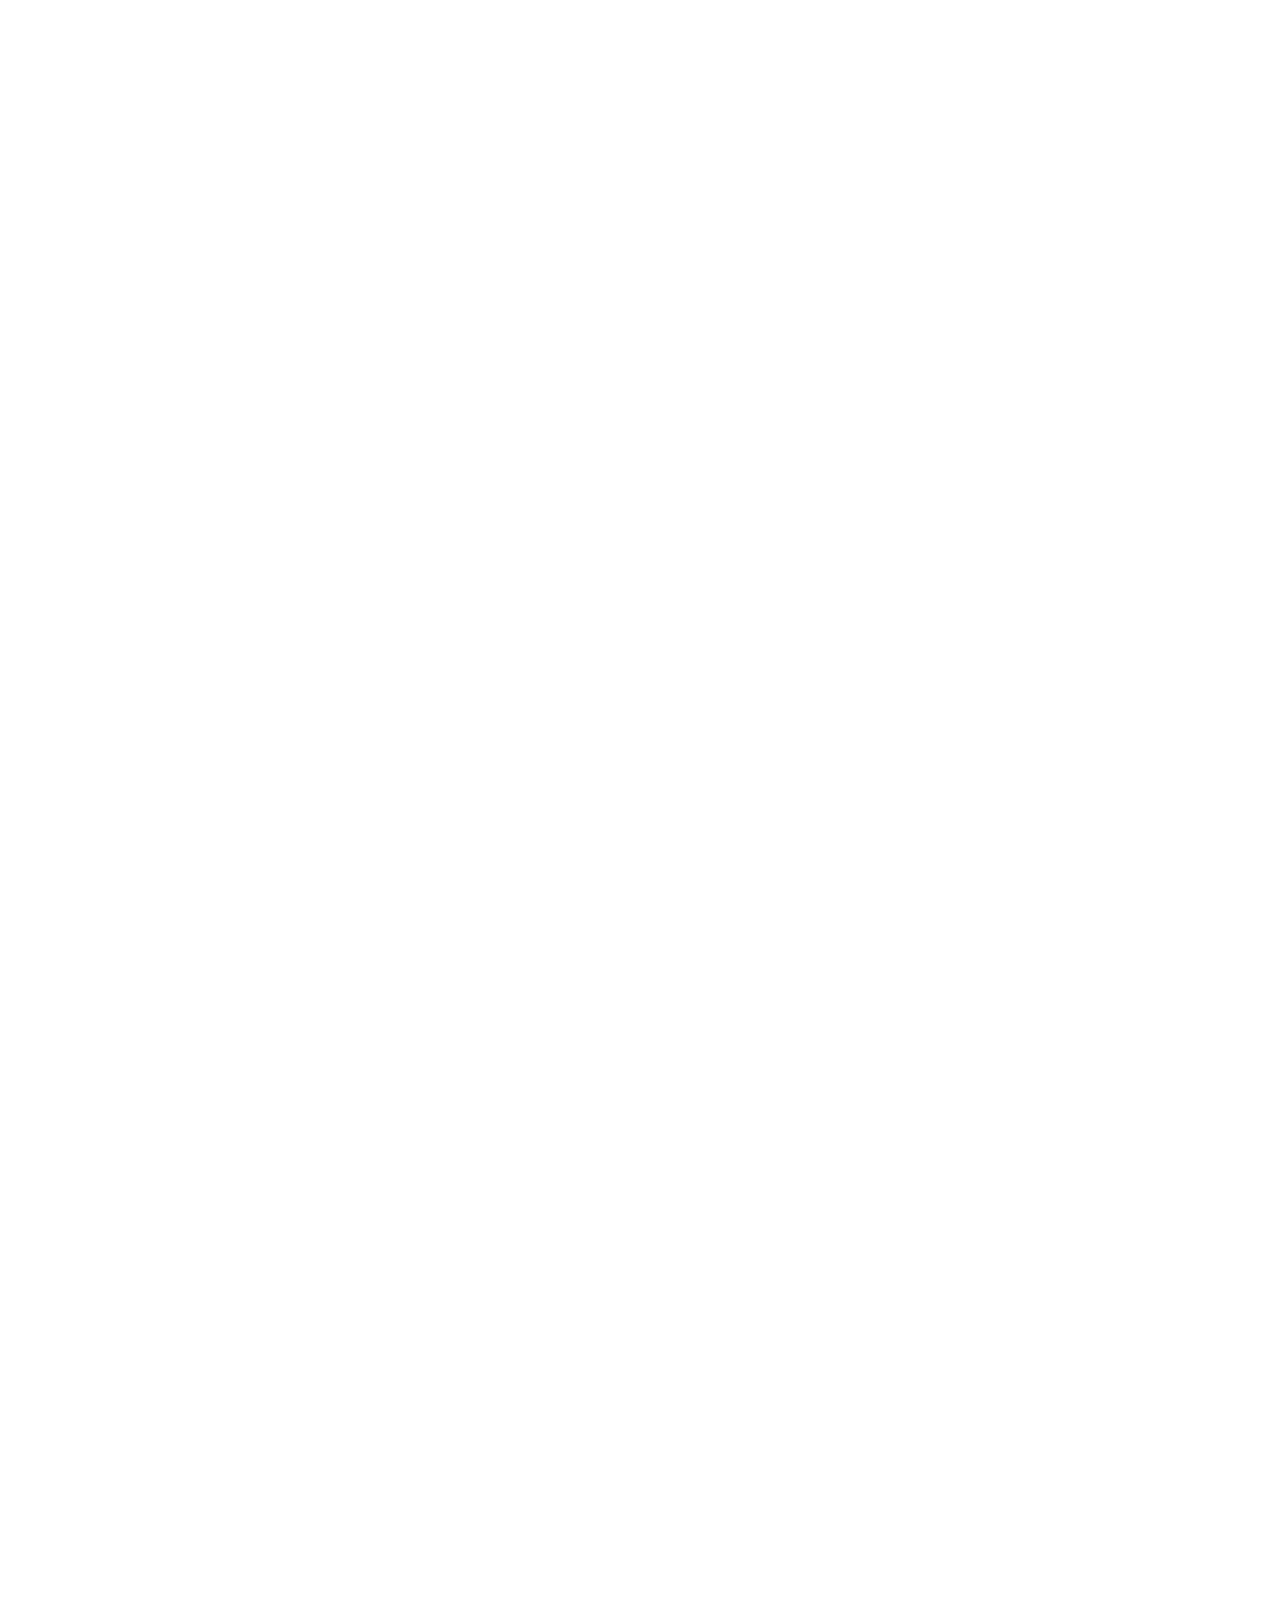
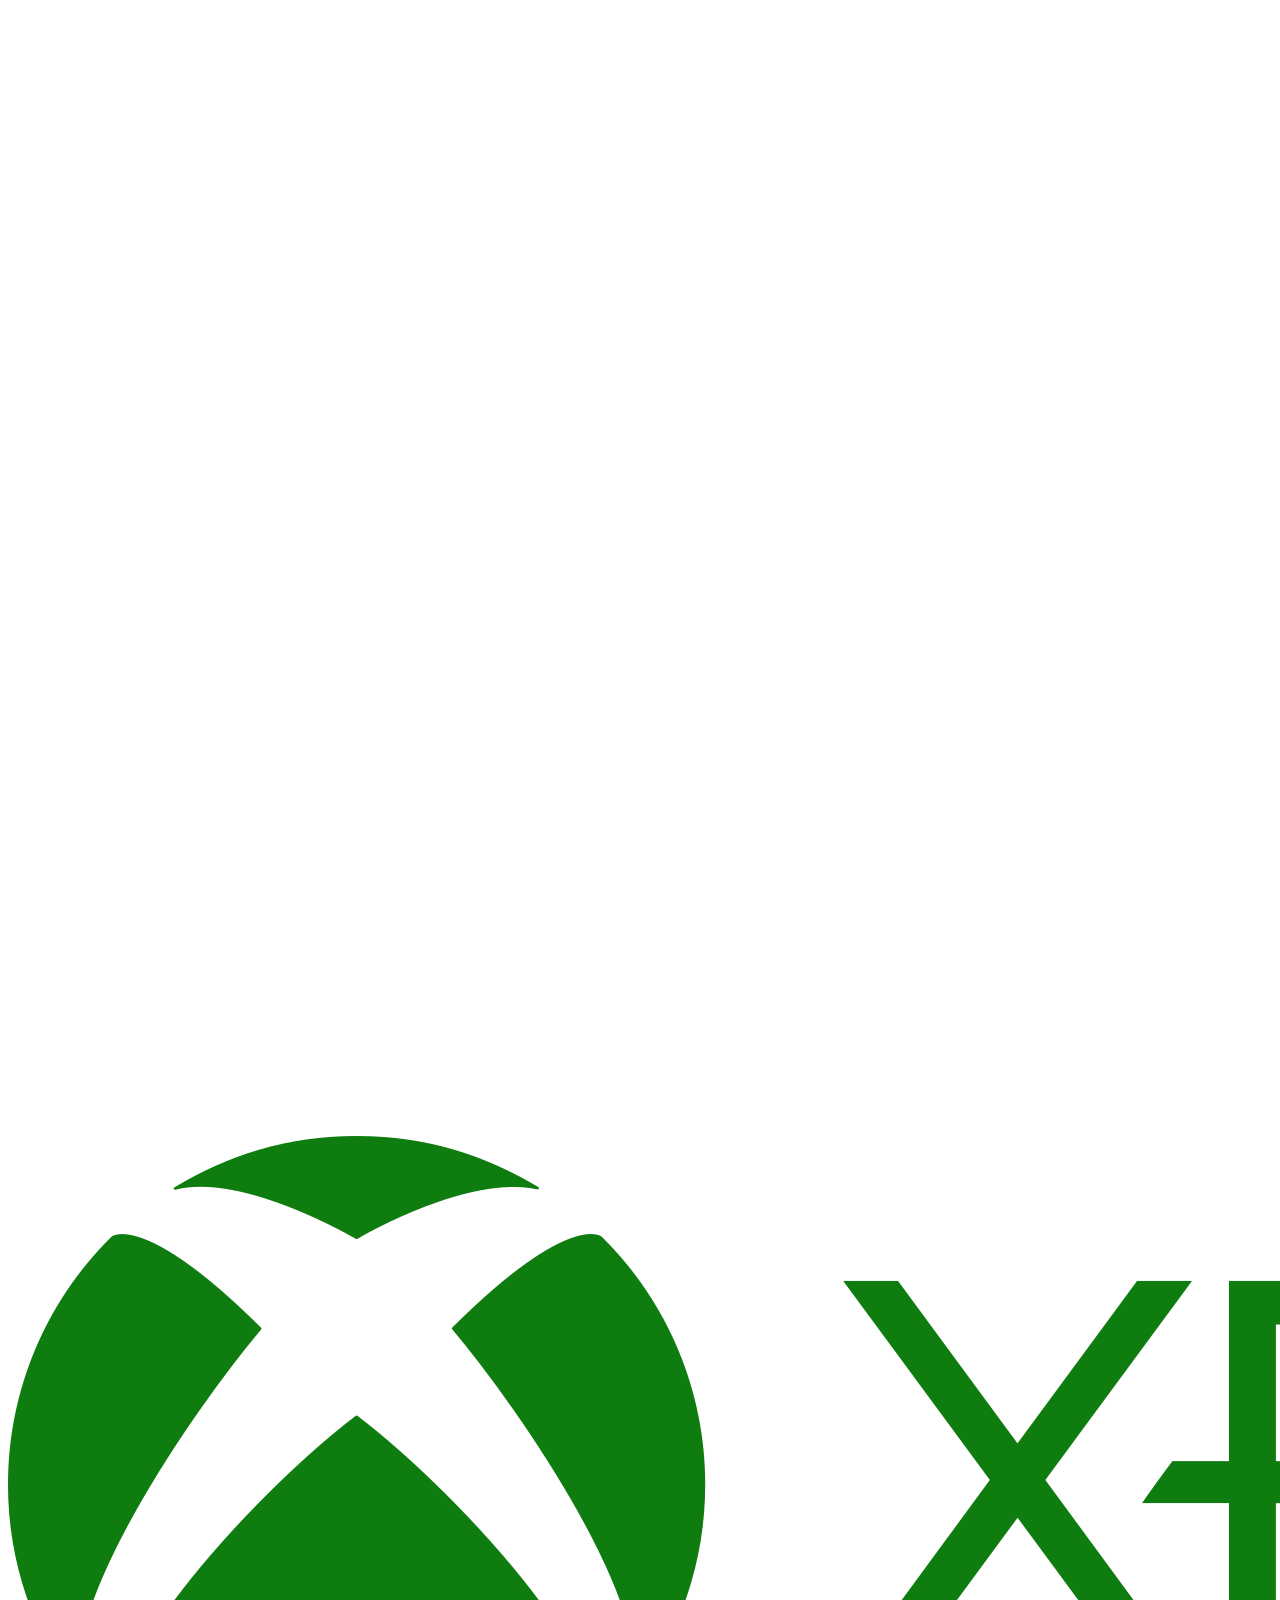
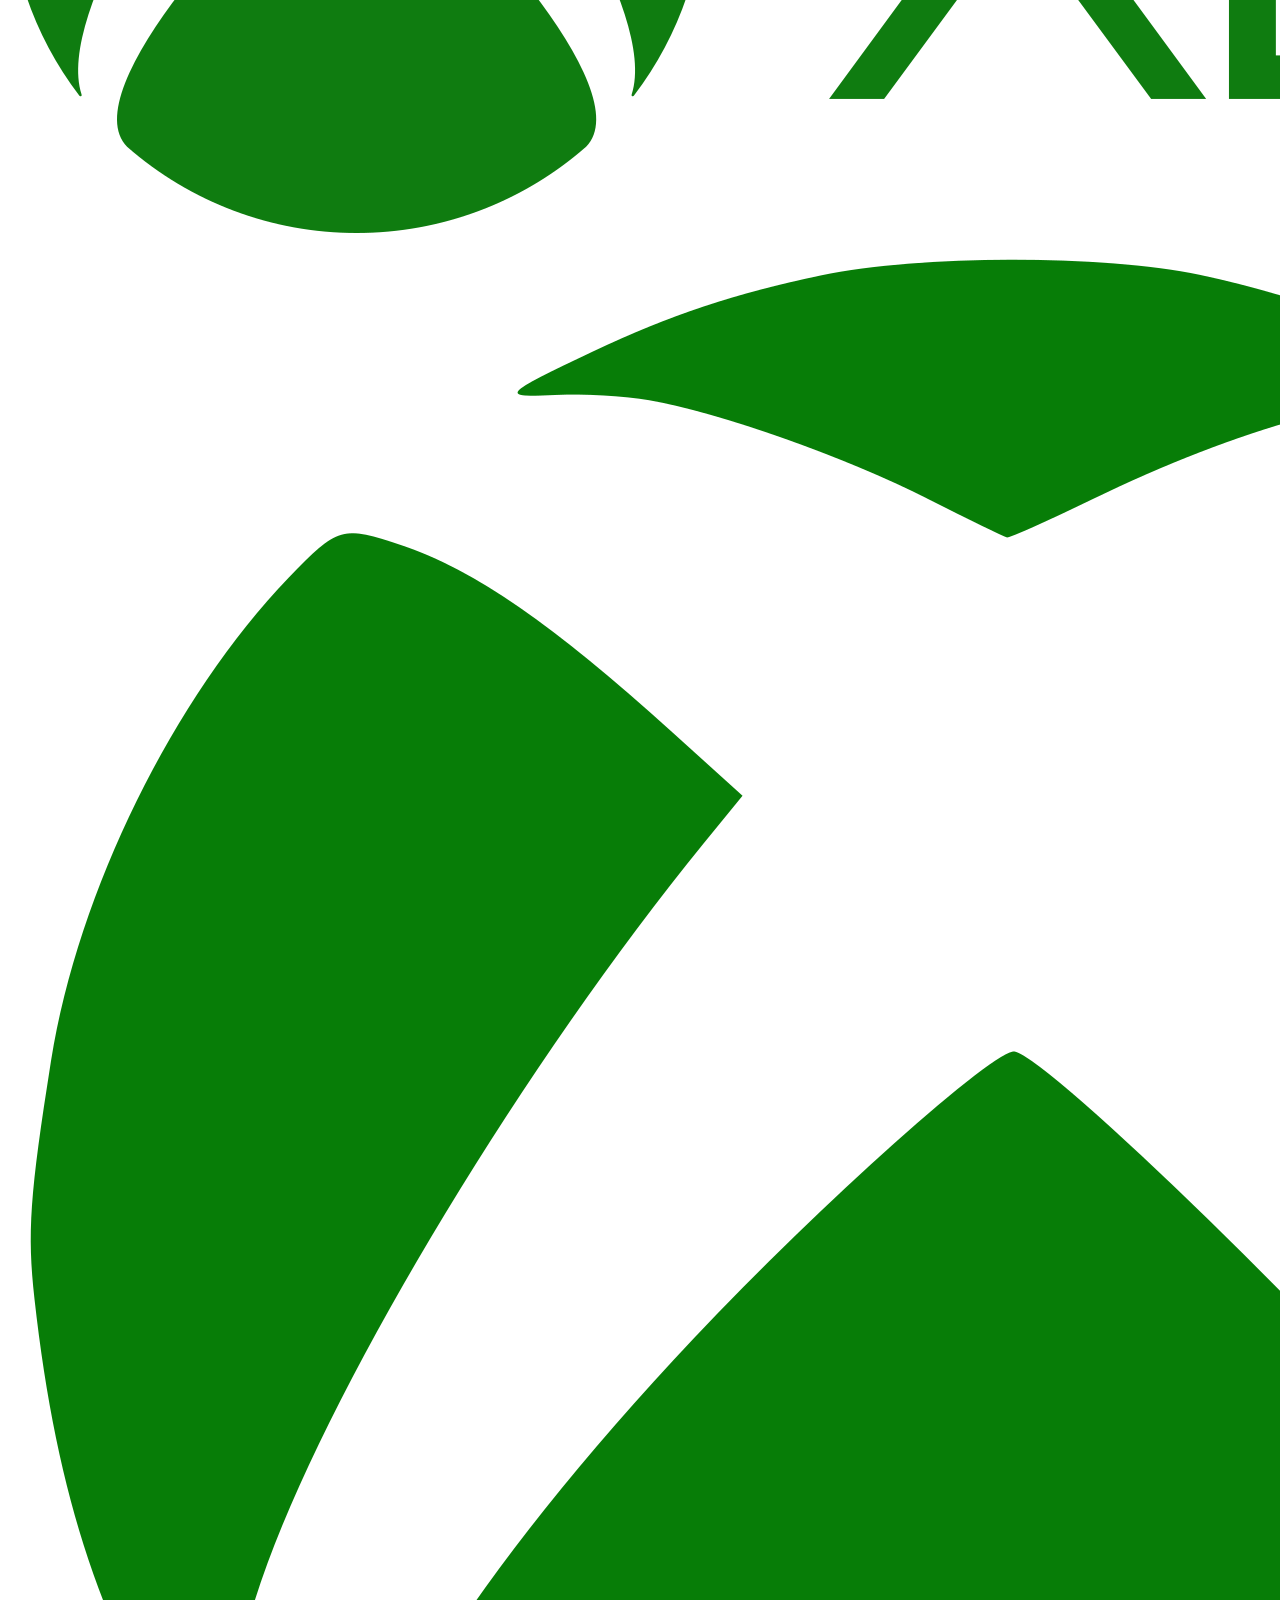
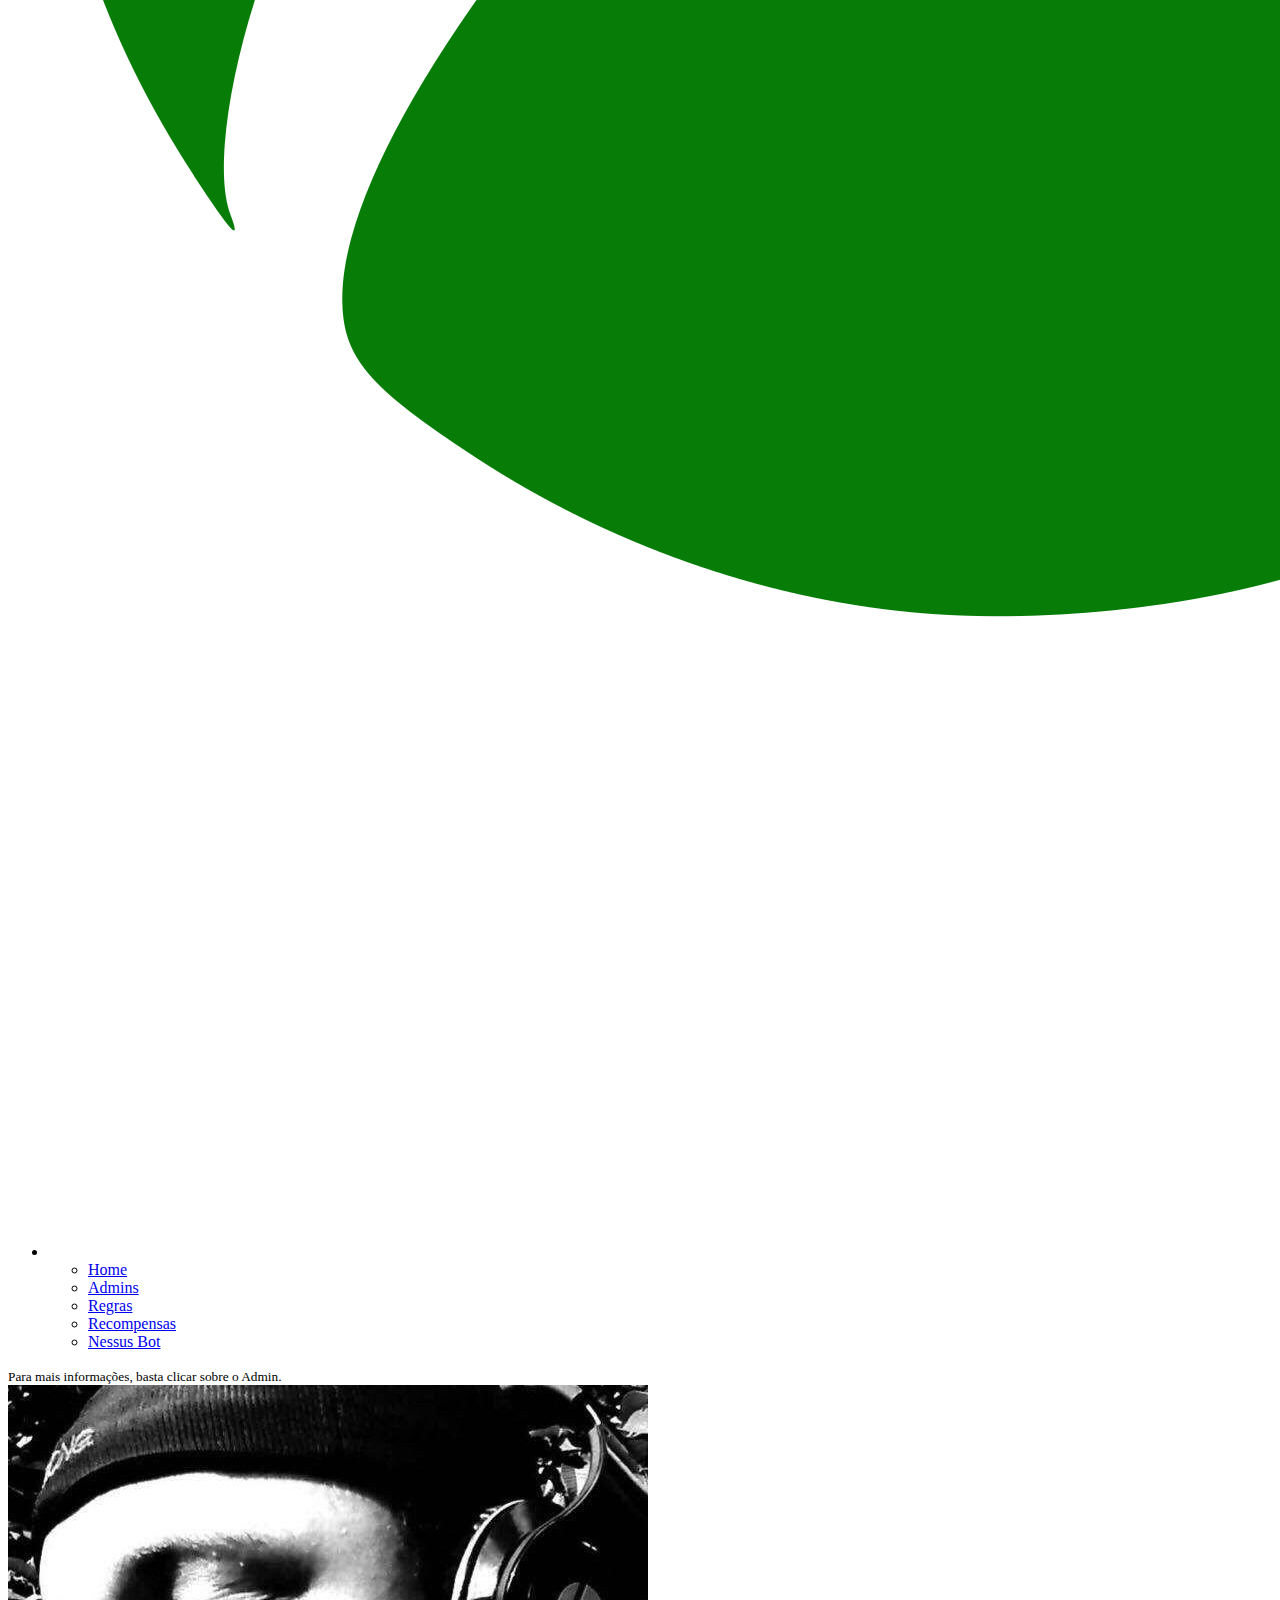
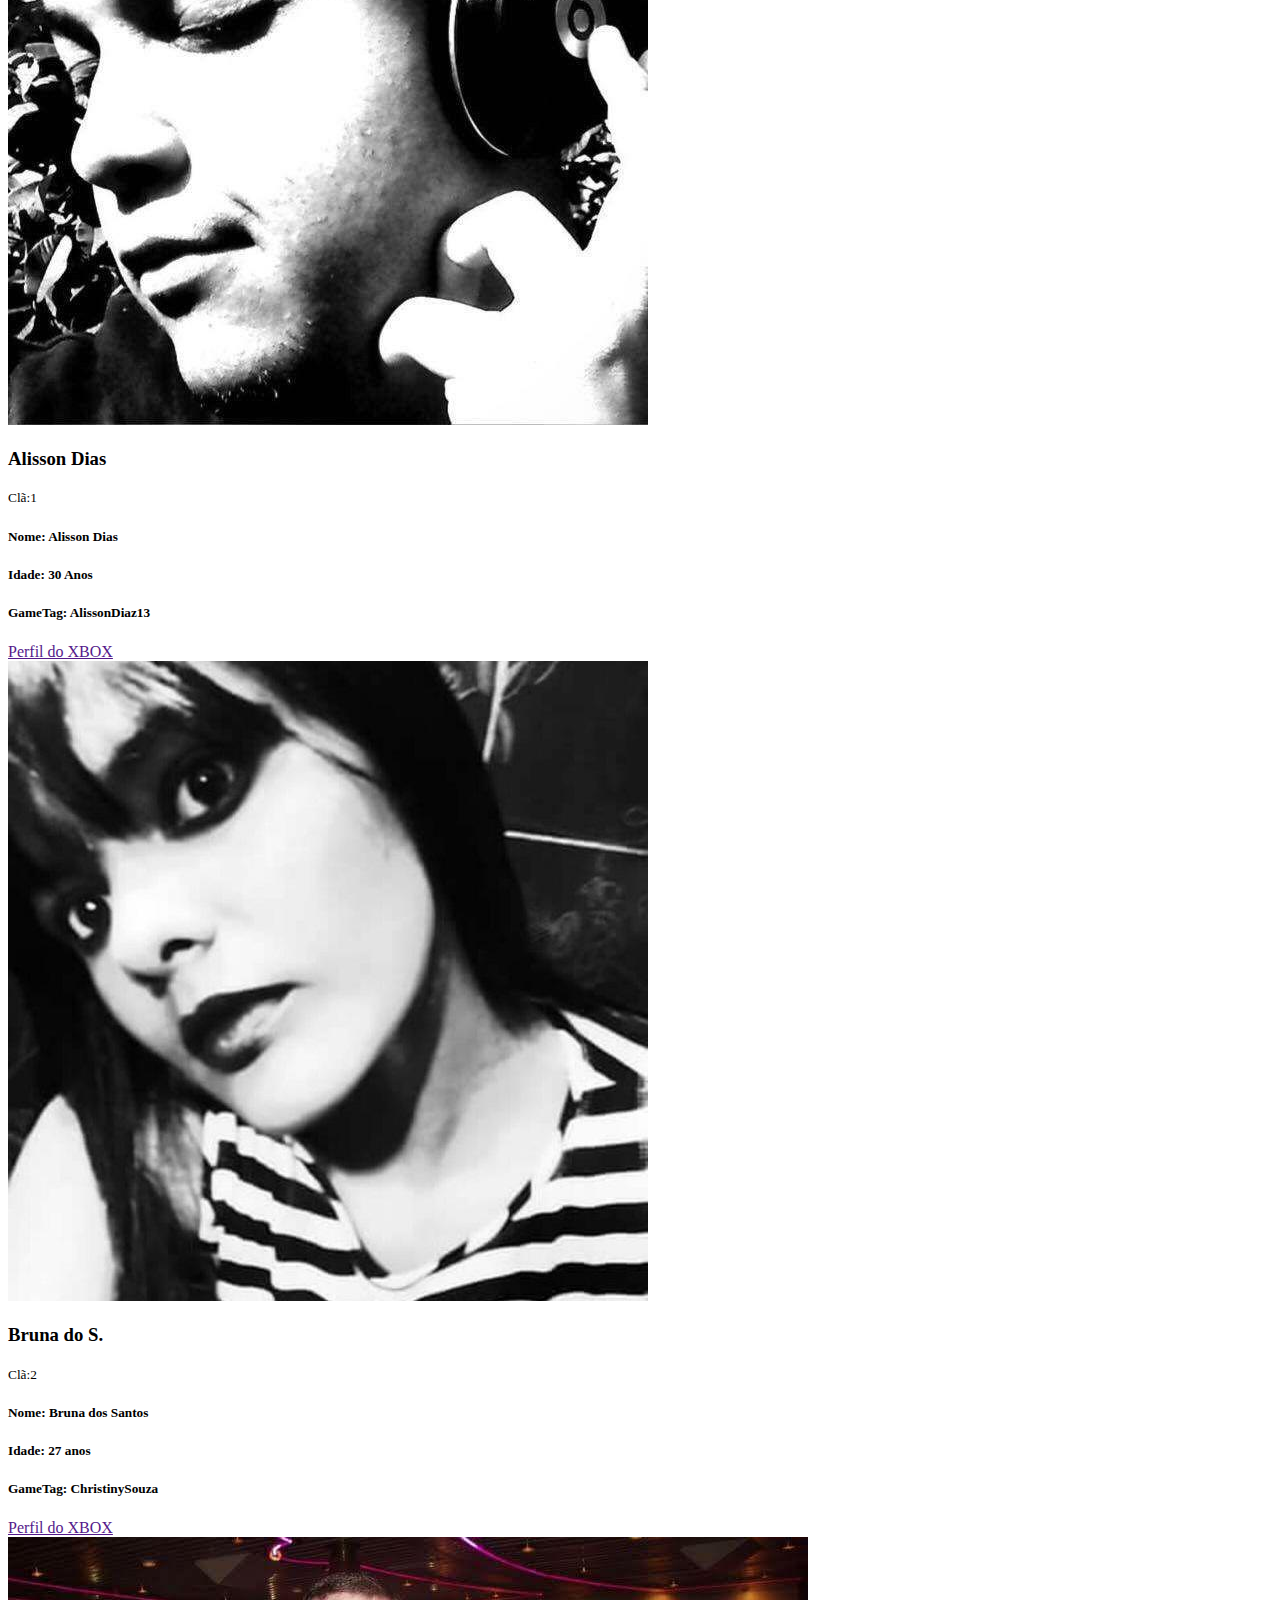
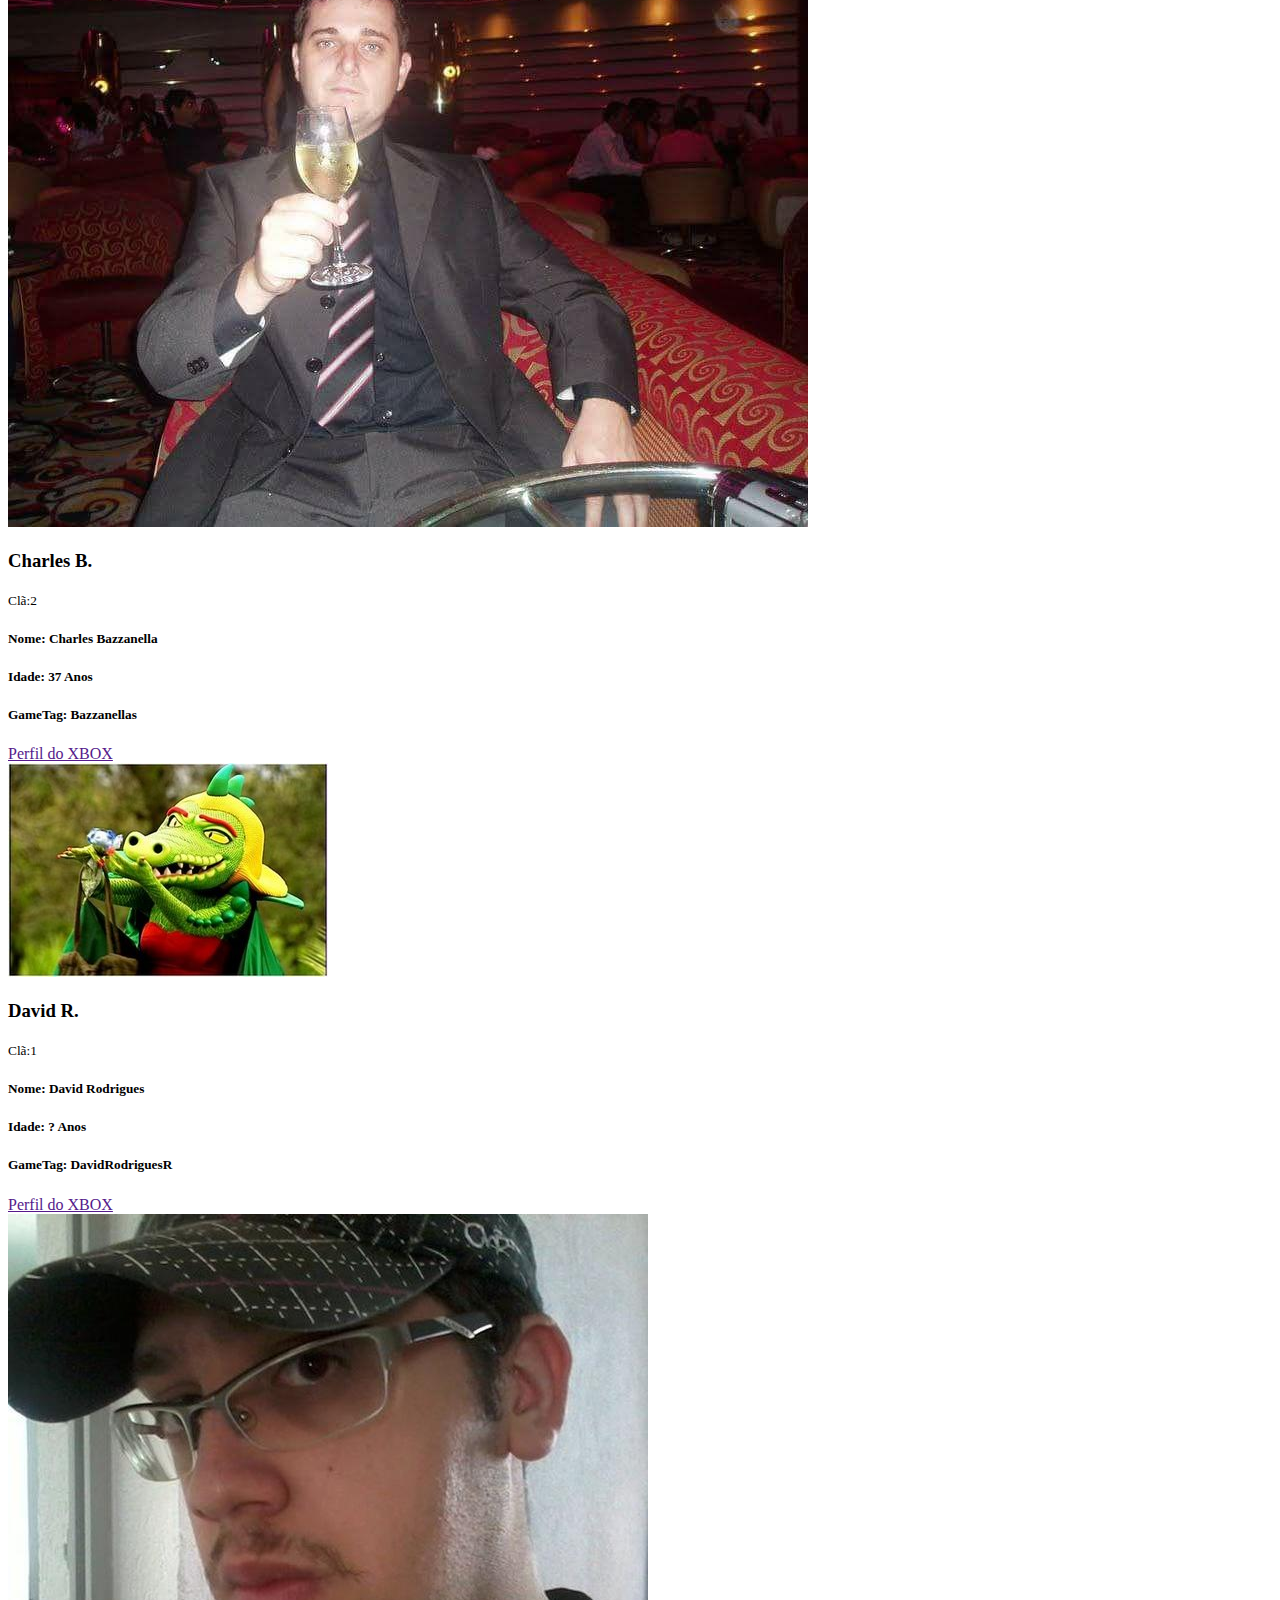
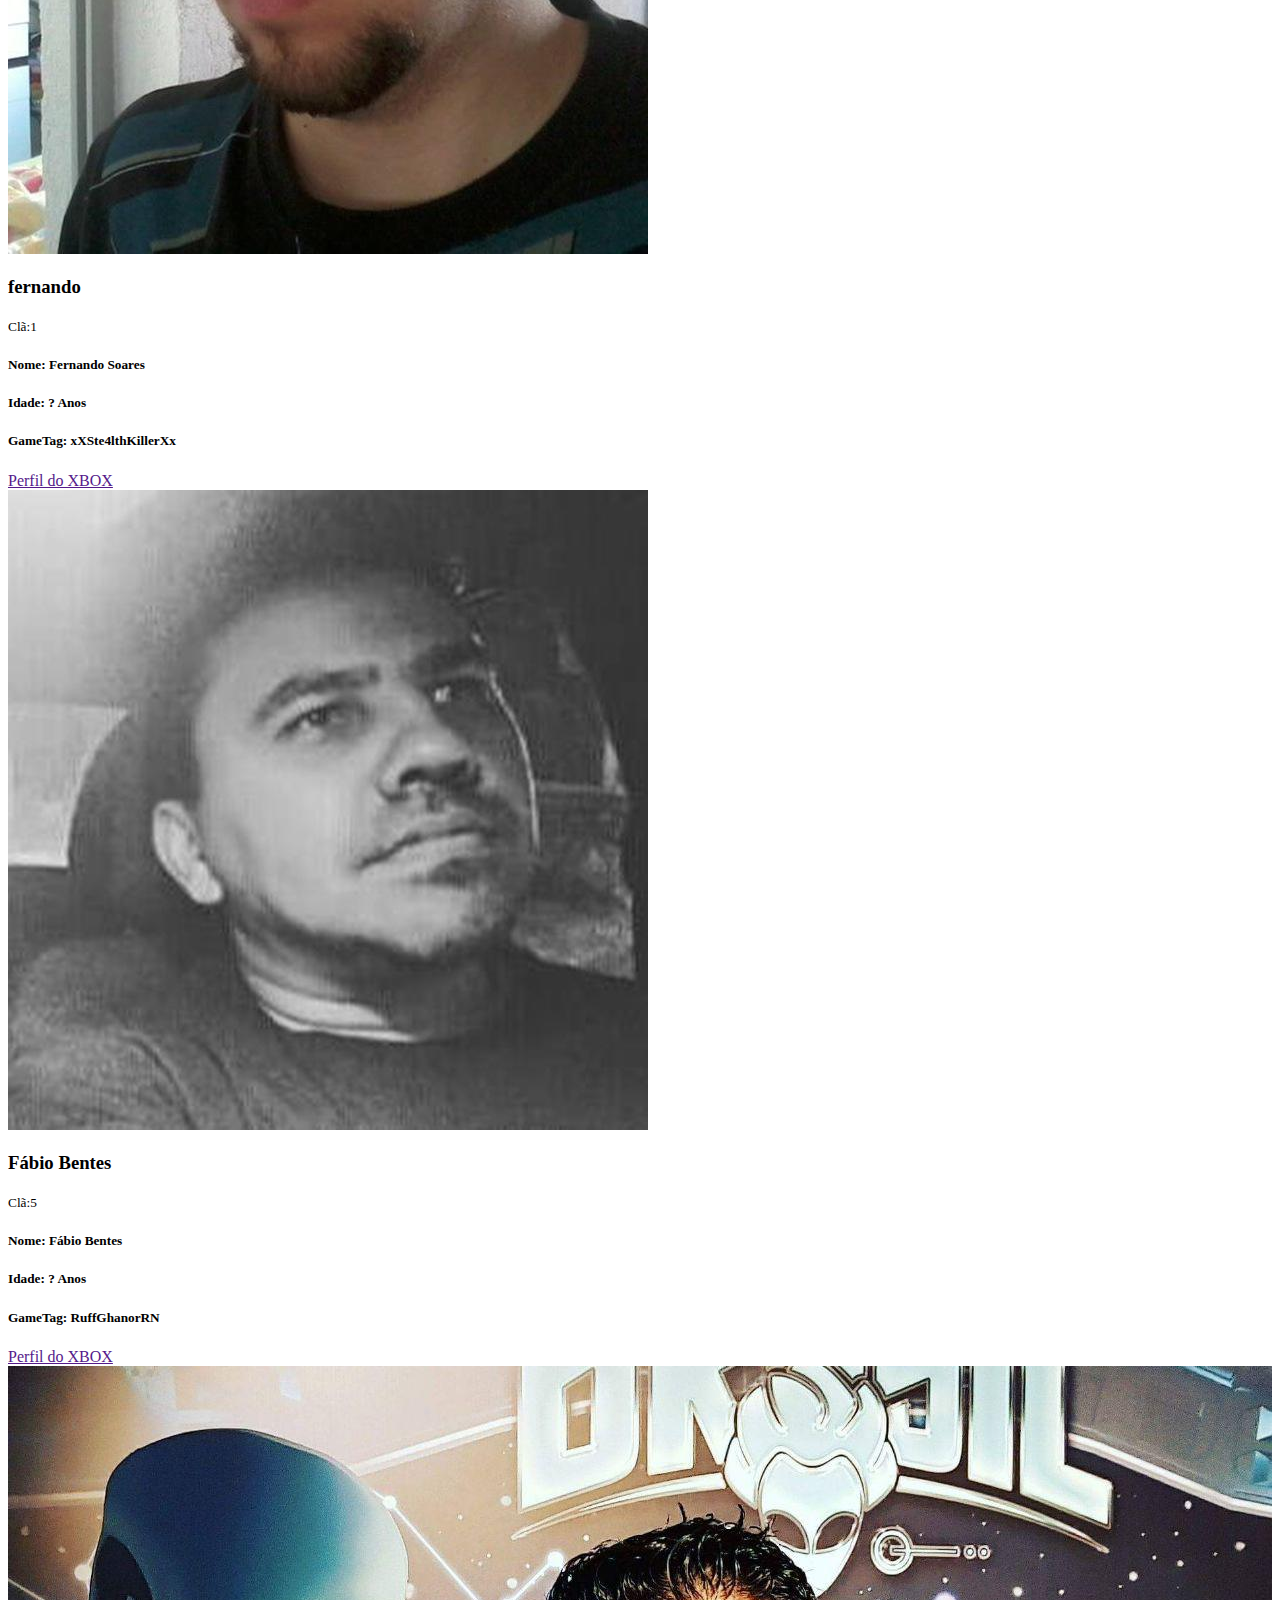
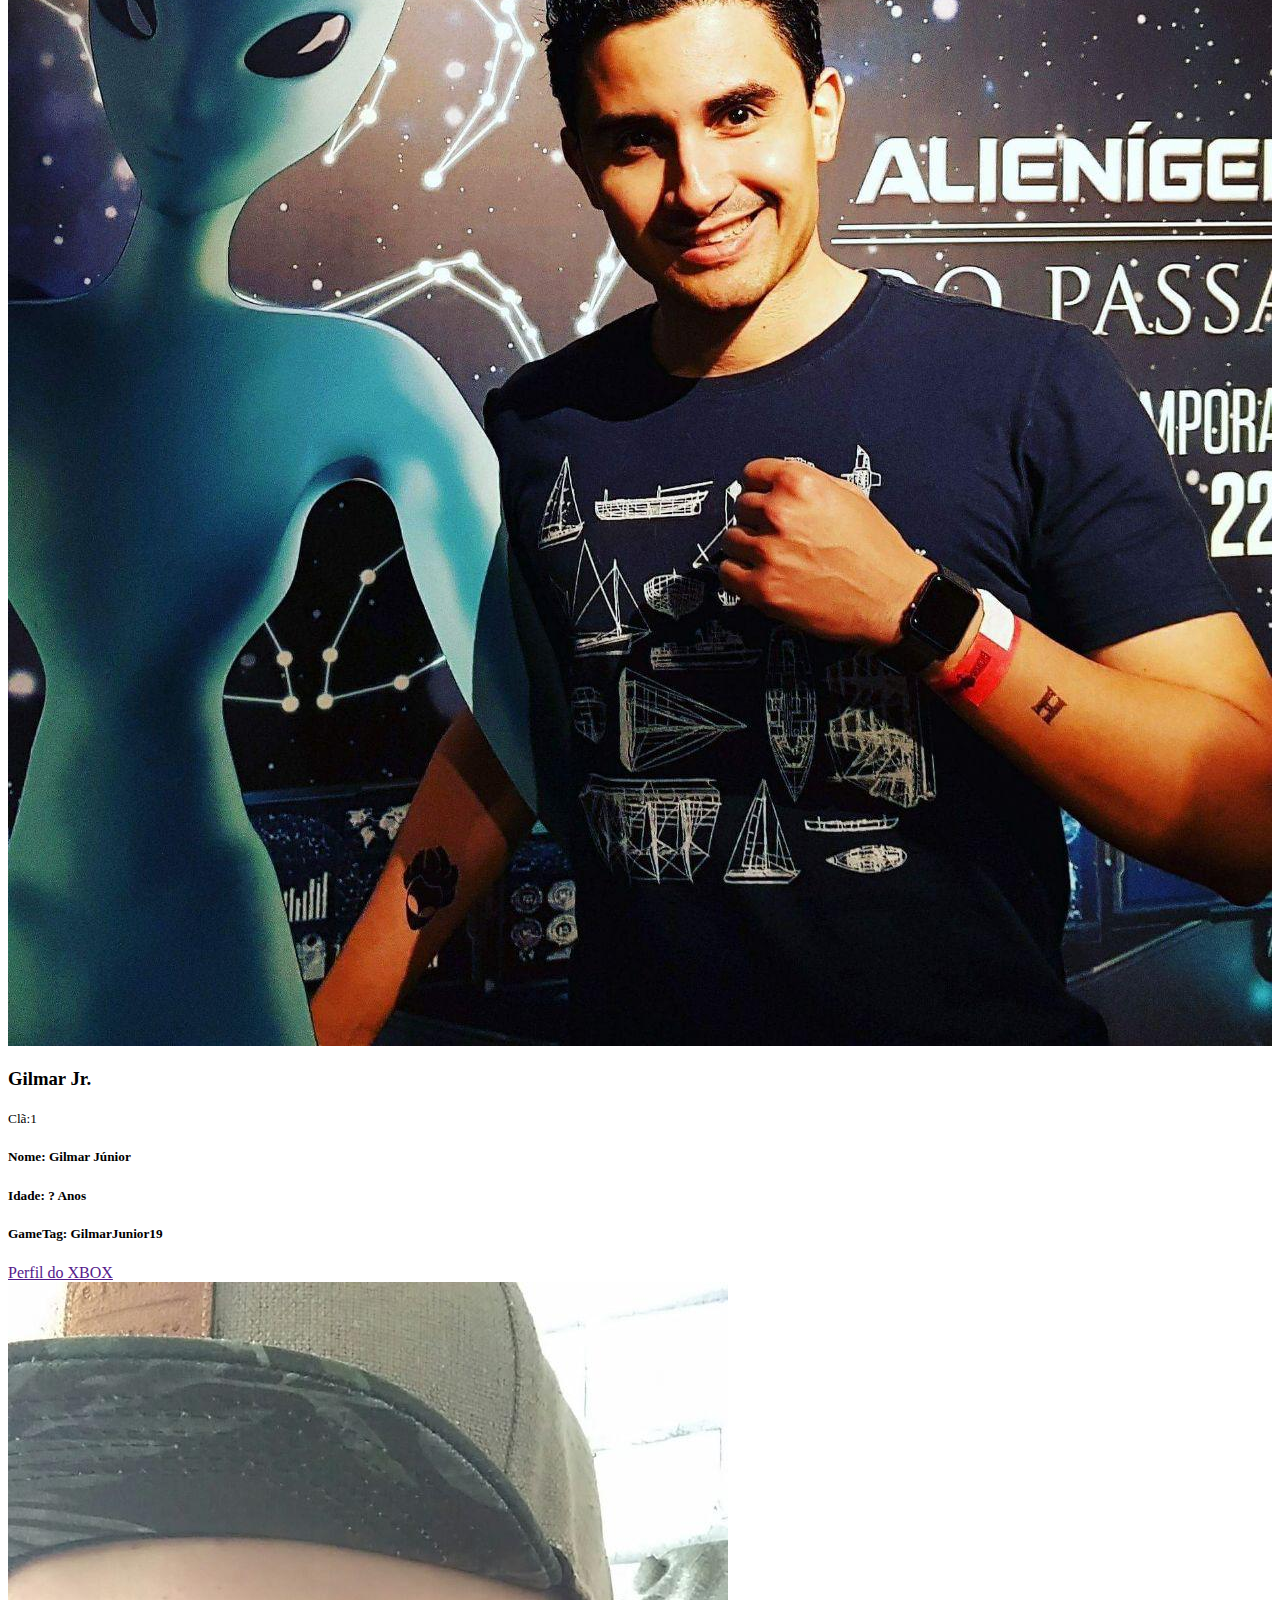
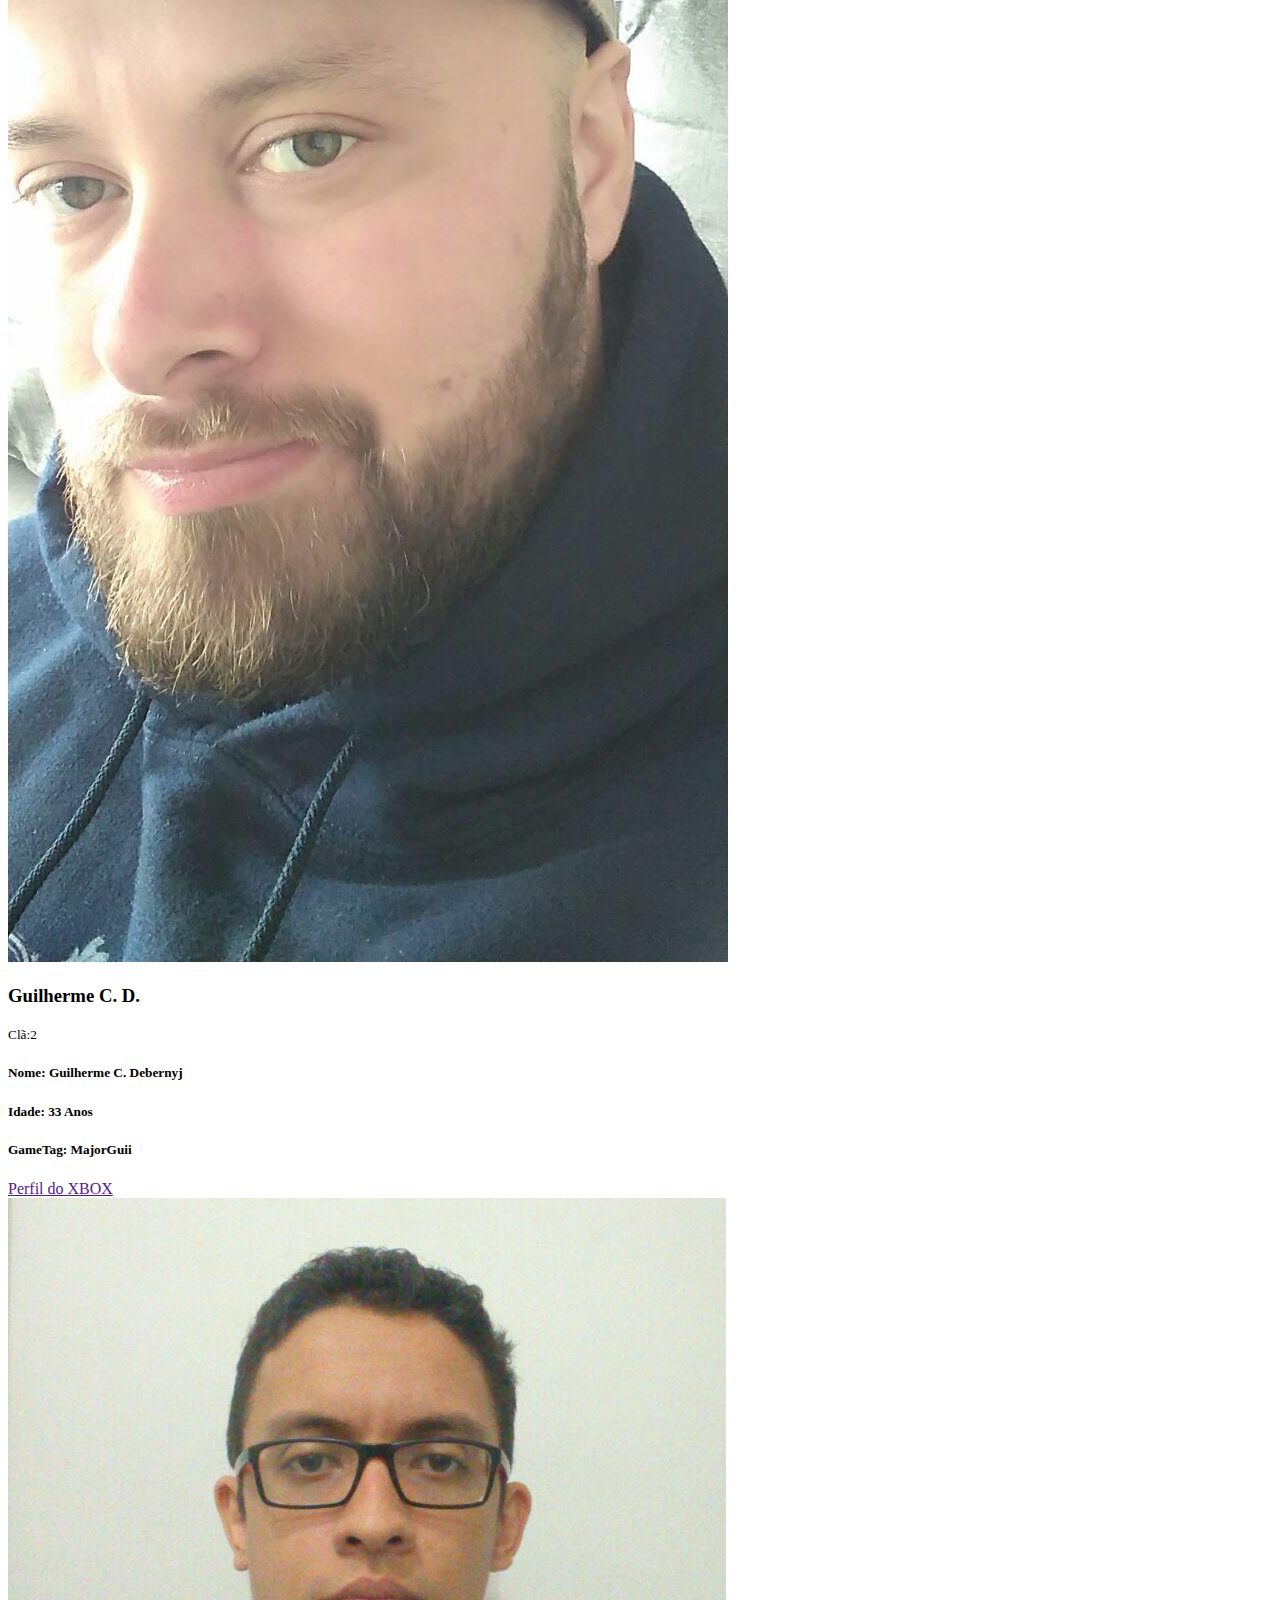
==== commit aa2ac82c: "em andamento" ====
--- a/admins.html
+++ b/admins.html
@@ -2,7 +2,7 @@
 <html lang="pt-br">
 <head>
     <meta charset="UTF-8">
-    <meta name="viewport" content="width=device-width, initial-scale=1.0">
+   <meta name="viewport" content="width=device-width, initial-scale=1.0">
     <link rel="stylesheet" href="css/admins.css">
     <title>Administradores</title>
 </head>
@@ -27,19 +27,26 @@
             </ul>
         </nav>
 
+        <div id="inicio">
+            <small id="inicio">Para mais informações, basta clicar sobre o Admin.</small>
+        </div>
         <div class="admin">
             <div class="adminame" onclick="clicker()">
                 <div class="imagem">
                     <img src="imagens/alisson.jpg" alt="">
-                    <h3>Alisson Dias</h3>
-                    <small>Clã:1</small>
+                    <div class="imginfo">
+                        <h3>Alisson Dias</h3>
+                        <small>Clã:1</small>
+                    </div>
                 </div>
             </div>
             <div id="admin1" class="admininfo">
-                <h5>Nome: Alisson Dias</h5>
-                <h5>Idade: 30 Anos</h5>
-                <h5>GameTag: AlissonDiaz13</h5>
-                <a href="" class="xbox">Perfil do XBOX</a>
+                <div>
+                    <h5 id="h51">Nome: Alisson Dias</h5>
+                    <h5>Idade: 30 Anos</h5>
+                    <h5>GameTag: AlissonDiaz13</h5>
+                    <a href="" class="xbox">Perfil do XBOX</a>
+                </div>
             </div>
         </div>
 
@@ -47,8 +54,10 @@
             <div class="adminame" onclick="clicker1()">
                 <div class="imagem">
                     <img src="imagens/bruna.jpg" alt="">
-                    <h3>Bruna d. S.</h3>
-                    <small>Clã:2</small>
+                    <div class="imginfo">
+                        <h3>Bruna do S.</h3>
+                        <small>Clã:2</small>
+                    </div>
                 </div>
             </div>
             <div id="admin2" class="admininfo">
@@ -63,8 +72,10 @@
             <div class="adminame" onclick="clicker3()">
                 <div class="imagem">
                     <img src="imagens/bazza.jpg" alt="">
-                    <h3>Charles B.</h3>
-                    <small>Clã:2</small>
+                    <div class="imginfo">
+                        <h3>Charles B.</h3>
+                        <small>Clã:2</small>
+                    </div>
                 </div>
             </div>
             <div id="admin4" class="admininfo">
@@ -78,9 +89,11 @@
         <div class="admin">
             <div class="adminame"  onclick="clicker4()">
                 <div class="imagem">
-                    <img src="" alt="">
-                    <h3>David Rodrigues</h3>
-                    <small>Clã:1</small>
+                    <img src="imagens/david.jpg" alt="">
+                    <div class="imginfo">
+                        <h3>David R.</h3>
+                        <small>Clã:1</small>
+                    </div>
                 </div>
             </div>
             <div id="admin5" class="admininfo">
@@ -95,8 +108,10 @@
             <div  class="adminame" onclick="clicker5()">
                 <div class="imagem">
                     <img src="imagens/fernando.jpg" alt="">
-                    <h3>Fernando</h3>
-                    <small>clã:1</small>
+                    <div class="imginfo">
+                        <h3>fernando</h3>
+                        <small>Clã:1</small>
+                    </div>
                 </div>
             </div>
             <div id="admin6" class="admininfo">
@@ -111,8 +126,10 @@
             <div class="adminame"  onclick="clicker6()">
                 <div class="imagem">
                     <img src="imagens/fabio.jpg" alt="">
-                    <h3>Fábio Bentes</h3>
-                    <small>Clã:2</small>
+                    <div class="imginfo">
+                        <h3>Fábio Bentes</h3>
+                        <small>Clã:5</small>
+                    </div>
                 </div>
             </div>
             <div id="admin7" class="admininfo">
@@ -127,8 +144,10 @@
             <div class="adminame" onclick="clicker7()">
                 <div class="imagem">
                     <img src="imagens/gilmar.jpg" alt="">
-                    <h3>Gilmar</h3>
-                    <small>Clã:5</small>
+                    <div class="imginfo">
+                        <h3>Gilmar Jr.</h3>
+                        <small>Clã:1</small>
+                    </div>
                 </div>
             </div>
             <div id="admin8" class="admininfo">
@@ -143,8 +162,10 @@
             <div class="adminame" onclick="clicker8()">
                 <div class="imagem">
                     <img src="imagens/guilherme.jpg" alt="">
-                    <h3>Guilerme</h3>
-                    <small>Clã:2</small>
+                    <div class="imginfo">
+                        <h3>Guilherme C. D.</h3>
+                        <small>Clã:2</small>
+                    </div>
                 </div>
             </div>
             <div id="admin9" class="admininfo">
@@ -158,9 +179,11 @@
         <div class="admin">
             <div class="adminame" onclick="clicker9()">
                 <div class="imagem">
-                    <img src="" alt="">
-                    <h3>Ives Lima</h3>
-                    <small>Clã:5</small>
+                    <img src="imagens/ives.jpg" alt="">
+                    <div class="imginfo">
+                        <h3>Ives Lima</h3>
+                        <small>Clã:5</small>
+                    </div>
                 </div>
             </div>
             <div id="admin10" class="admininfo">
@@ -175,8 +198,10 @@
             <div class="adminame"  onclick="clicker10()">
                 <div class="imagem">
                         <img src="imagens/karla.jpg" alt="">
-                        <h3>Karla</h3>
-                        <small>Clã:5</small>
+                        <div class="imginfo">
+                            <h3>Karla V. A.</h3>
+                            <small>Clã:5</small>
+                        </div>
                 </div>
             </div>
             <div id="admin11" class="admininfo">
@@ -191,8 +216,10 @@
             <div class="adminame"  onclick="clicker11()">
                 <div class="imagem">
                     <img src="imagens/maya.jpg" alt="">
-                    <h3>Maya Darling</h3>
-                    <small>Clã: 2</small>
+                    <div class="imginfo">
+                        <h3>Maya Darling</h3>
+                        <small>Clã:2</small>
+                    </div>
                 </div>
             </div>
             <div id="admin12" class="admininfo">
@@ -206,9 +233,11 @@
         <div class="admin">
             <div class="adminame"  onclick="clicker12()">
                 <div class="imagem">
-                        <img src="" alt="">
-                        <h3>Sicário</h3>
-                        <small>Clã:1</small>
+                        <img src="imagens/david.jpg" alt="">
+                        <div class="imginfo">
+                            <h3>Sicário (...)</h3>
+                            <small>Clã:1</small>
+                        </div>
                 </div>
             </div>
             <div id="admin13" class="admininfo">
@@ -222,9 +251,11 @@
         <div class="admin">
             <div class="adminame" onclick="clicker13()" >
                 <div class="imagem">
-                        <img src="" alt="">
-                        <h3>Jairo</h3>
-                        <small>Clã:4</small>
+                        <img src="imagens/david.jpg" alt="">
+                        <div class="imginfo">
+                            <h3>Jairo C.</h3>
+                            <small>Clã:4</small>
+                        </div>
                 </div>
             </div>
             <div id="admin14" class="admininfo">
@@ -239,8 +270,10 @@
                 <div class="adminame" onclick="clicker14()">
                     <div class="imagem">
                             <img src="imagens/wesley.jpg" alt="">
-                            <h3>Wesley R.G.</h3>
-                            <small>Clã:4</small>
+                            <div class="imginfo">
+                                <h3>Wesley R. G.</h3>
+                                <small>Clã:4</small>
+                            </div>
                     </div>
                 </div>
                 <div id="admin15" class="admininfo">
--- a/css/admins.css
+++ b/css/admins.css
@@ -119,6 +119,7 @@
 
     
     footer{
+        margin-top: 20px;
         background-color: rgba(226, 212, 212, 0.253);
         border-radius: 5px;
         padding: 2px;
@@ -131,6 +132,15 @@
         color:white;
     }
 
+    div#inicio{
+        width: 80%;
+        margin: 20px auto 30px auto;
+        color:white;
+        text-align: center;
+        font-weight: bold;
+    }
+
+
     div.admin{
         width: 80%;
         margin:auto;
@@ -144,6 +154,7 @@
         height: 70px;
         border-radius: 5px;
         cursor: pointer;
+        padding: 5px;
         
     }
 
@@ -154,21 +165,28 @@
     }
 
     div.imagem{
-        width: 260px;
+        width: 290px;
         height: 70px;
         margin: auto;
-    }
-    
-    div.imagem h3{
+        
+    }
+
+    div.imginfo{
+        width: 190px;
         float: right;
-        margin-right: 50px;
+        margin-right: 30px;
+        text-align: center;
+    }
+    
+    div.imginfo h3{
+    
         margin-top: 10px;
-    }
-
-    div.imagem small{
-        float: right;
-        margin-right: 100px;
-        margin-top: -30px;
+        margin-bottom: 0px;
+        font-size: 17px;
+    }
+
+    div.imginfo small{
+        margin-top: 15px;        
     }
 
     div.admininfo{
@@ -178,7 +196,7 @@
         margin-top: 1px;
         margin-bottom: 50px;
         text-align: center;
-        padding-bottom: 10px;
+        padding: 10px 0px 20px 0px;
     }
 
     div.admininfo h5{
@@ -190,6 +208,7 @@
         text-decoration: none;
         color: white;
         background-color: rgb(204, 70, 70);
+        border-bottom: 2px solid rgb(150, 44, 44);        
         padding: 5px 10px;
         border-radius: 5px;
     }
@@ -217,7 +236,6 @@
 
     div#page{
         width: 100%;
-        height: 1100px;
         margin: 0px auto;
         border-radius: 2px;
     
@@ -322,6 +340,7 @@
 
 
     footer{
+        margin-top: 20px;
         background-color: rgba(226, 212, 212, 0.253);
         border-radius: 5px;
         padding: 2px;
@@ -333,4 +352,96 @@
         text-align: center;
         color:white;
     }
+
+    div#inicio{
+        width: 80%;
+        margin: 20px auto 30px auto;
+        height: 50px;
+        color:white;
+        text-align: center;
+        font-size: 20px;
+        font-weight: bold;
+    }
+
+    div.admin{
+        width: 80%;
+        margin:auto;
+        color: white;
+        margin-top: 10px;
+        margin-bottom: 0px;
+    }
+
+    div.adminame{
+        background-color: rgba(226, 212, 212, 0.253);
+        height: 150px;
+        border-radius: 5px;
+        cursor: pointer;
+        padding: 5px 0px;
+        
+        
+    }
+
+    div.adminame img{
+        width:120px;
+        height: 120px;
+        border-radius: 40px;
+        margin-top: 15px;
+    }
+
+    div.imagem{
+        width: 430px;
+        height: 70px;
+        margin: auto;
+        
+    }
+
+    div.imginfo{
+
+        width: 250px;
+        float: right;
+        margin-right: 30px;
+        text-align: center;
+        
+    }
+    
+    div.imginfo h3{
+    
+        margin-top: 40px;
+        margin-bottom: 0px;
+        font-size: 28px;
+    }
+
+    div.imginfo small{
+        margin-top: 15px; 
+        font-size: 20px;       
+    }
+
+    div.admininfo{
+        width: 100%;
+        display: none;
+        background-color: rgba(255, 255, 255, 0.219);
+        border-radius: 5px;
+        margin-top: 2px;
+        margin-bottom: 50px;
+        text-align: center;
+        padding: 30px 0px 70px 0px;
+    }
+
+    
+
+    div.admininfo h5{
+        margin-bottom: 15px;
+        font-size: 18px;
+    }
+
+    div.admininfo a{
+        text-decoration: none;
+        color: white;
+        background-color: rgb(204, 70, 70);
+        border-bottom: 2px solid rgb(150, 44, 44);
+        padding: 5px 10px;
+        border-radius: 5px;
+        font-size: 20px;
+        margin-top: 20px;
+    }
 }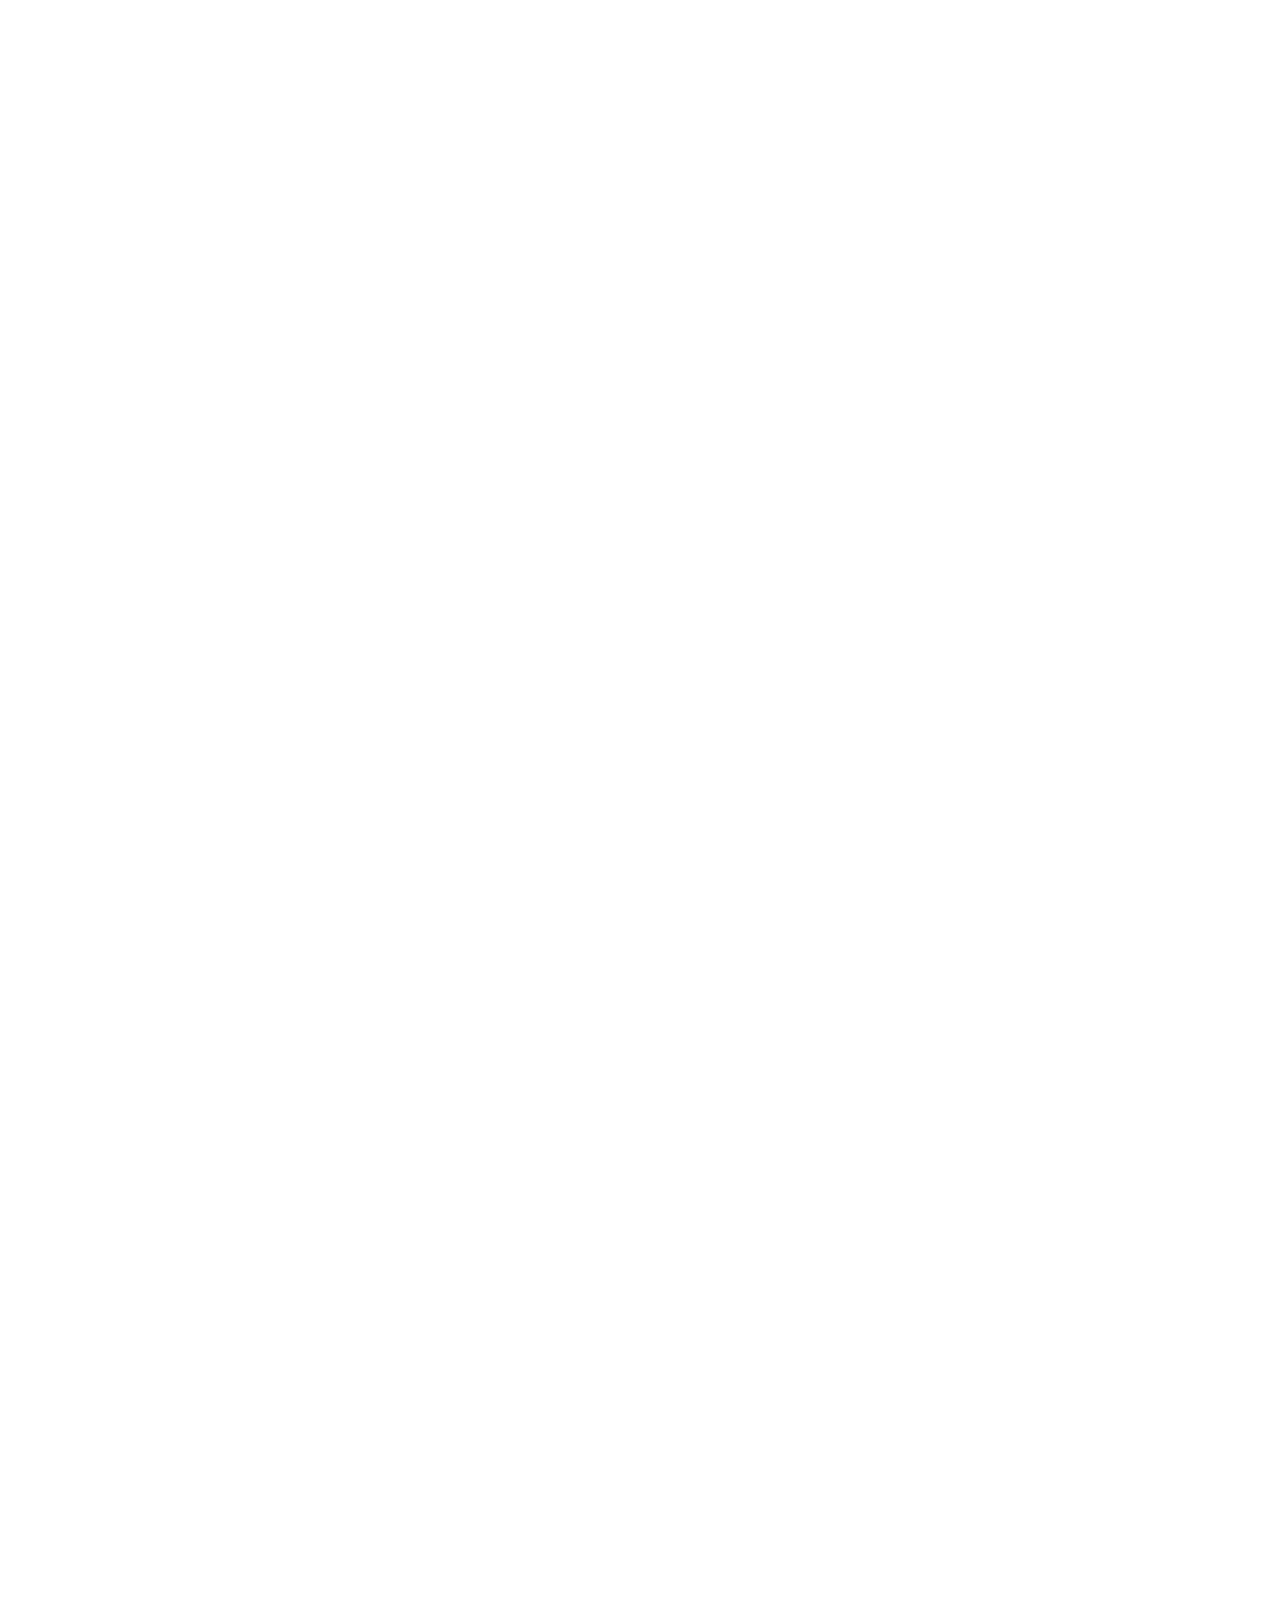
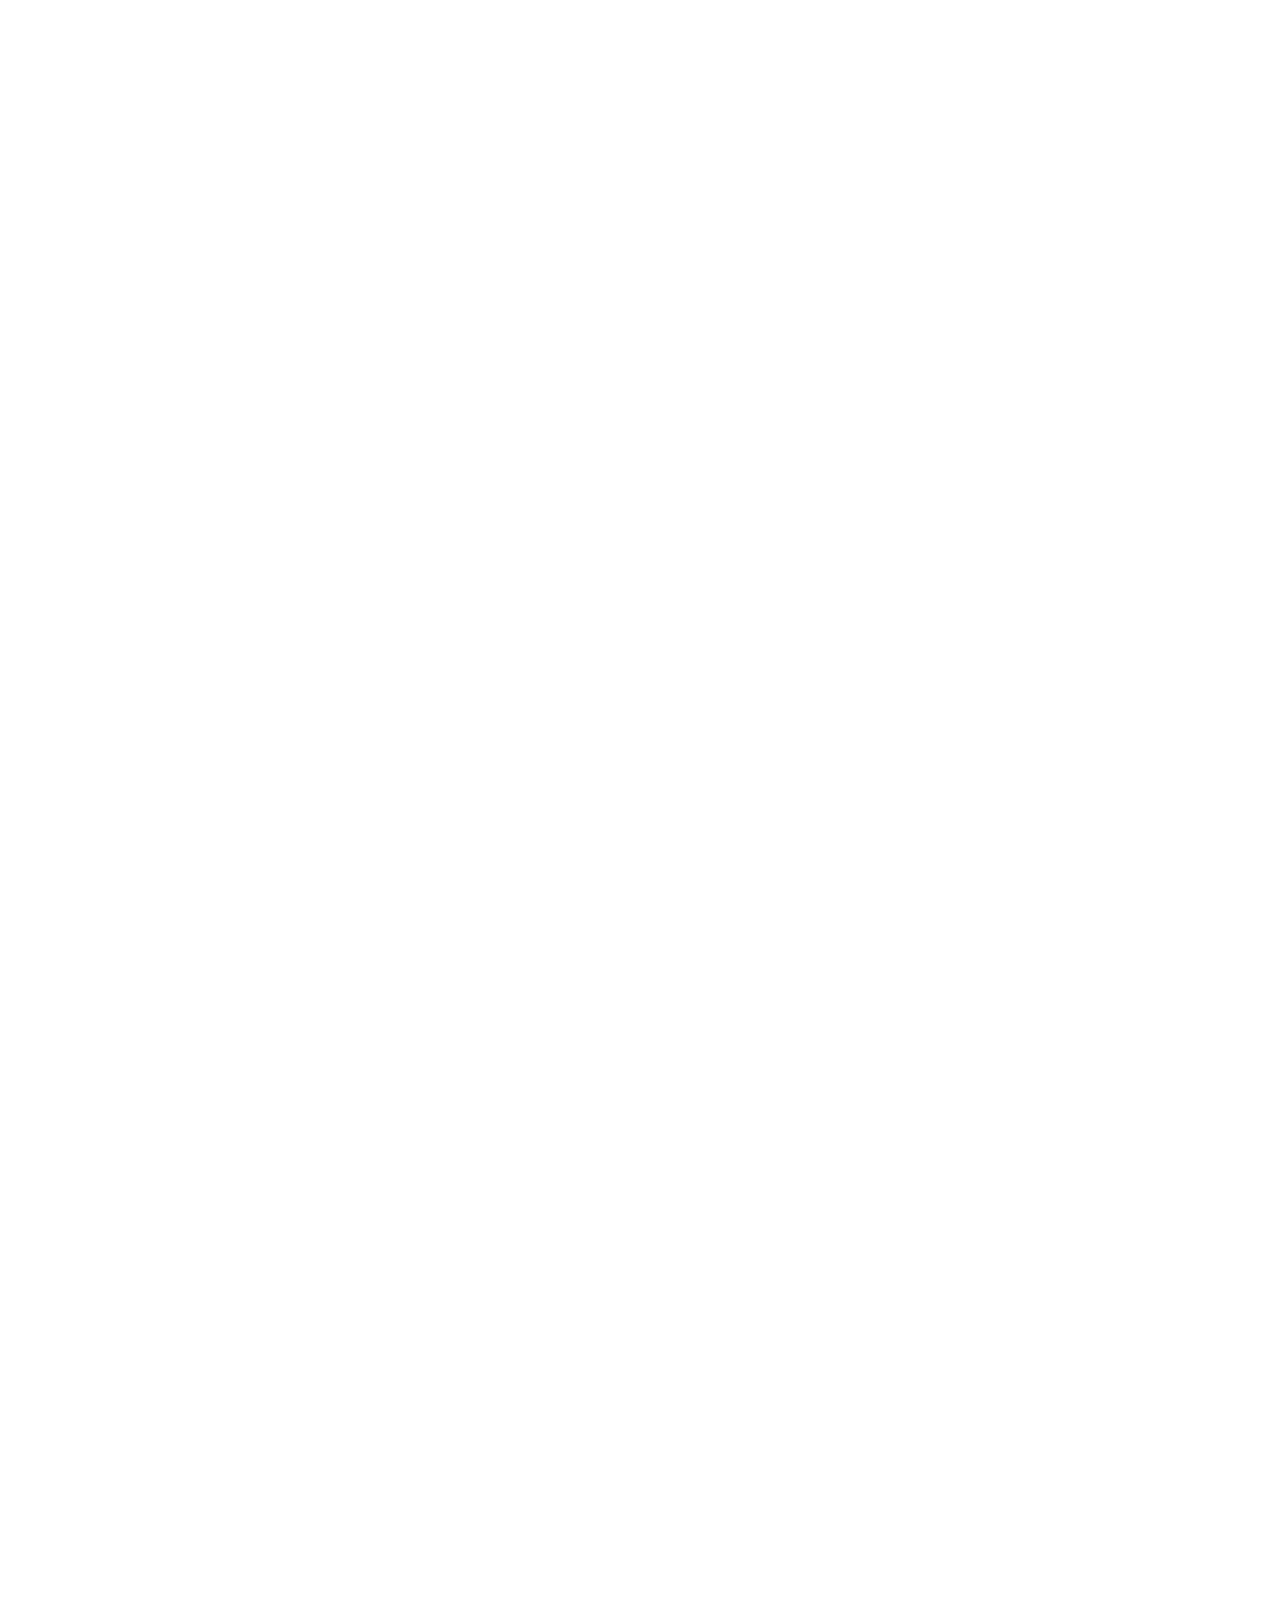
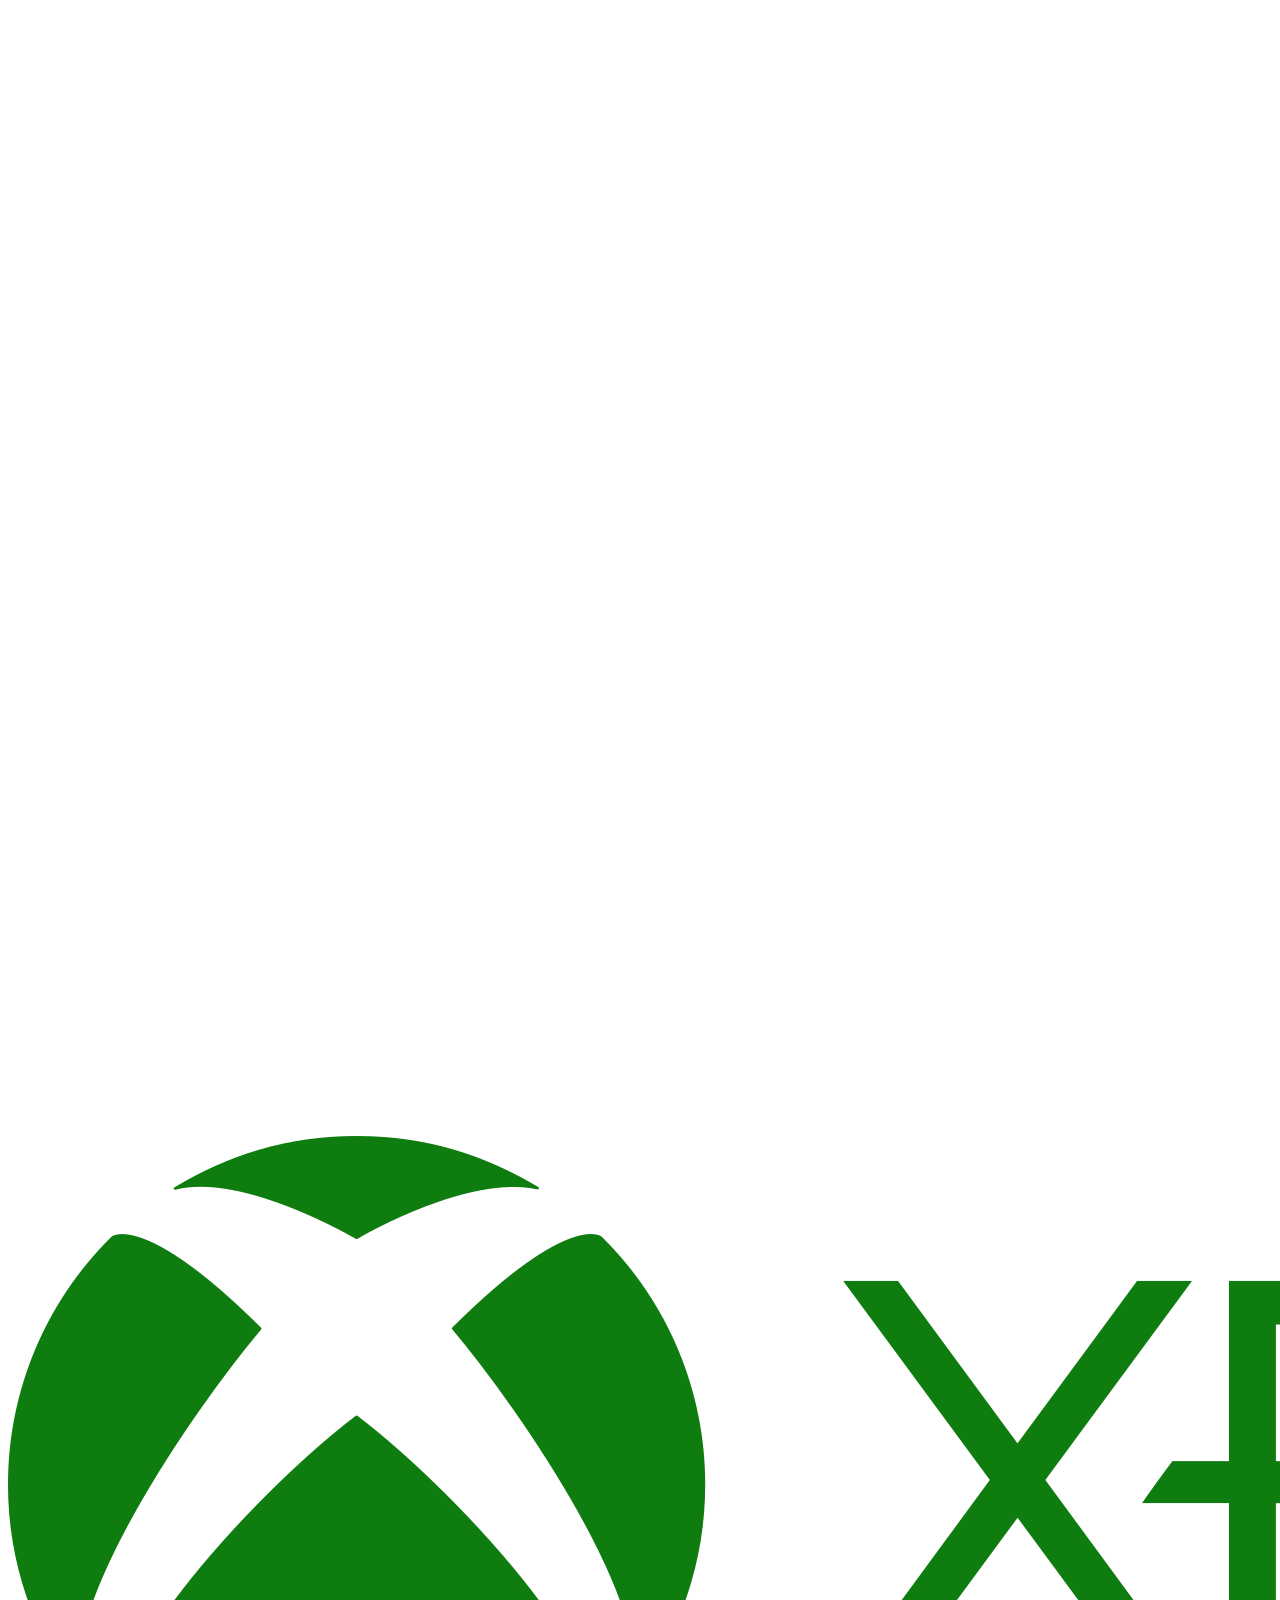
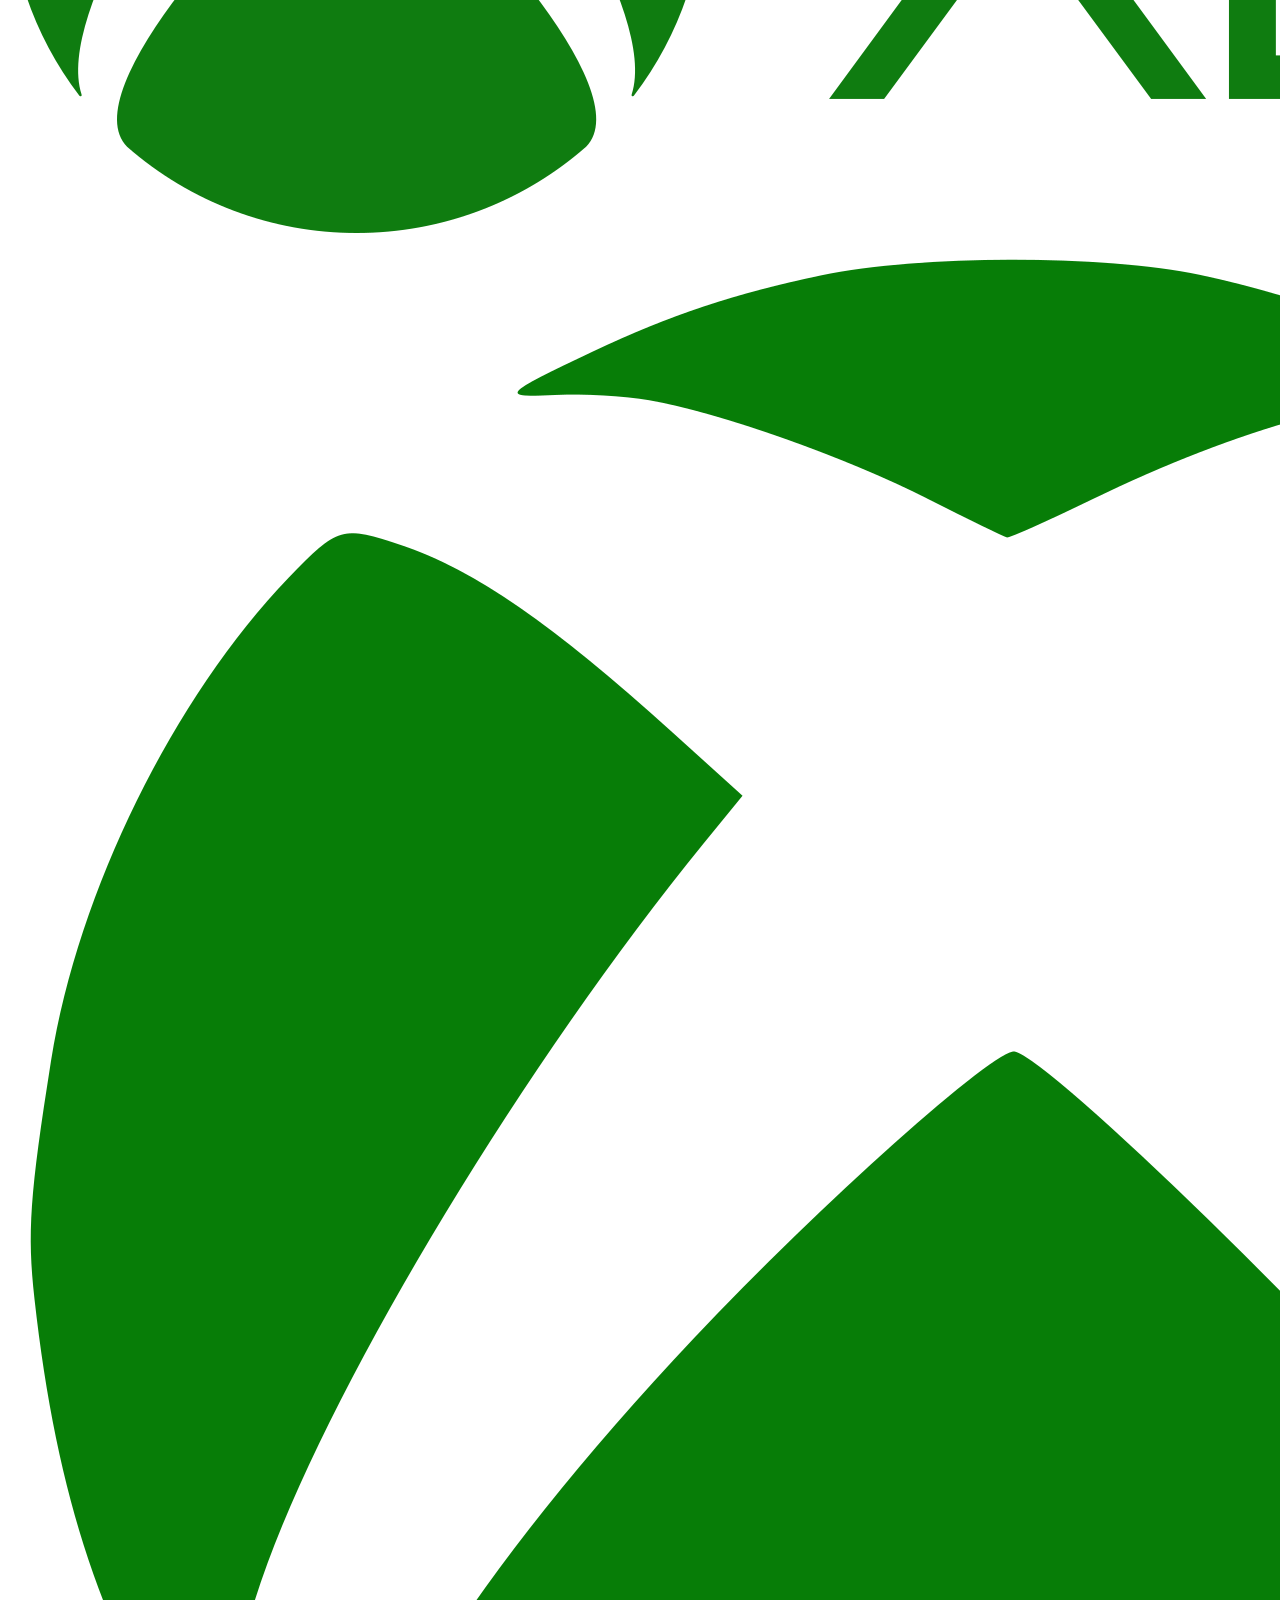
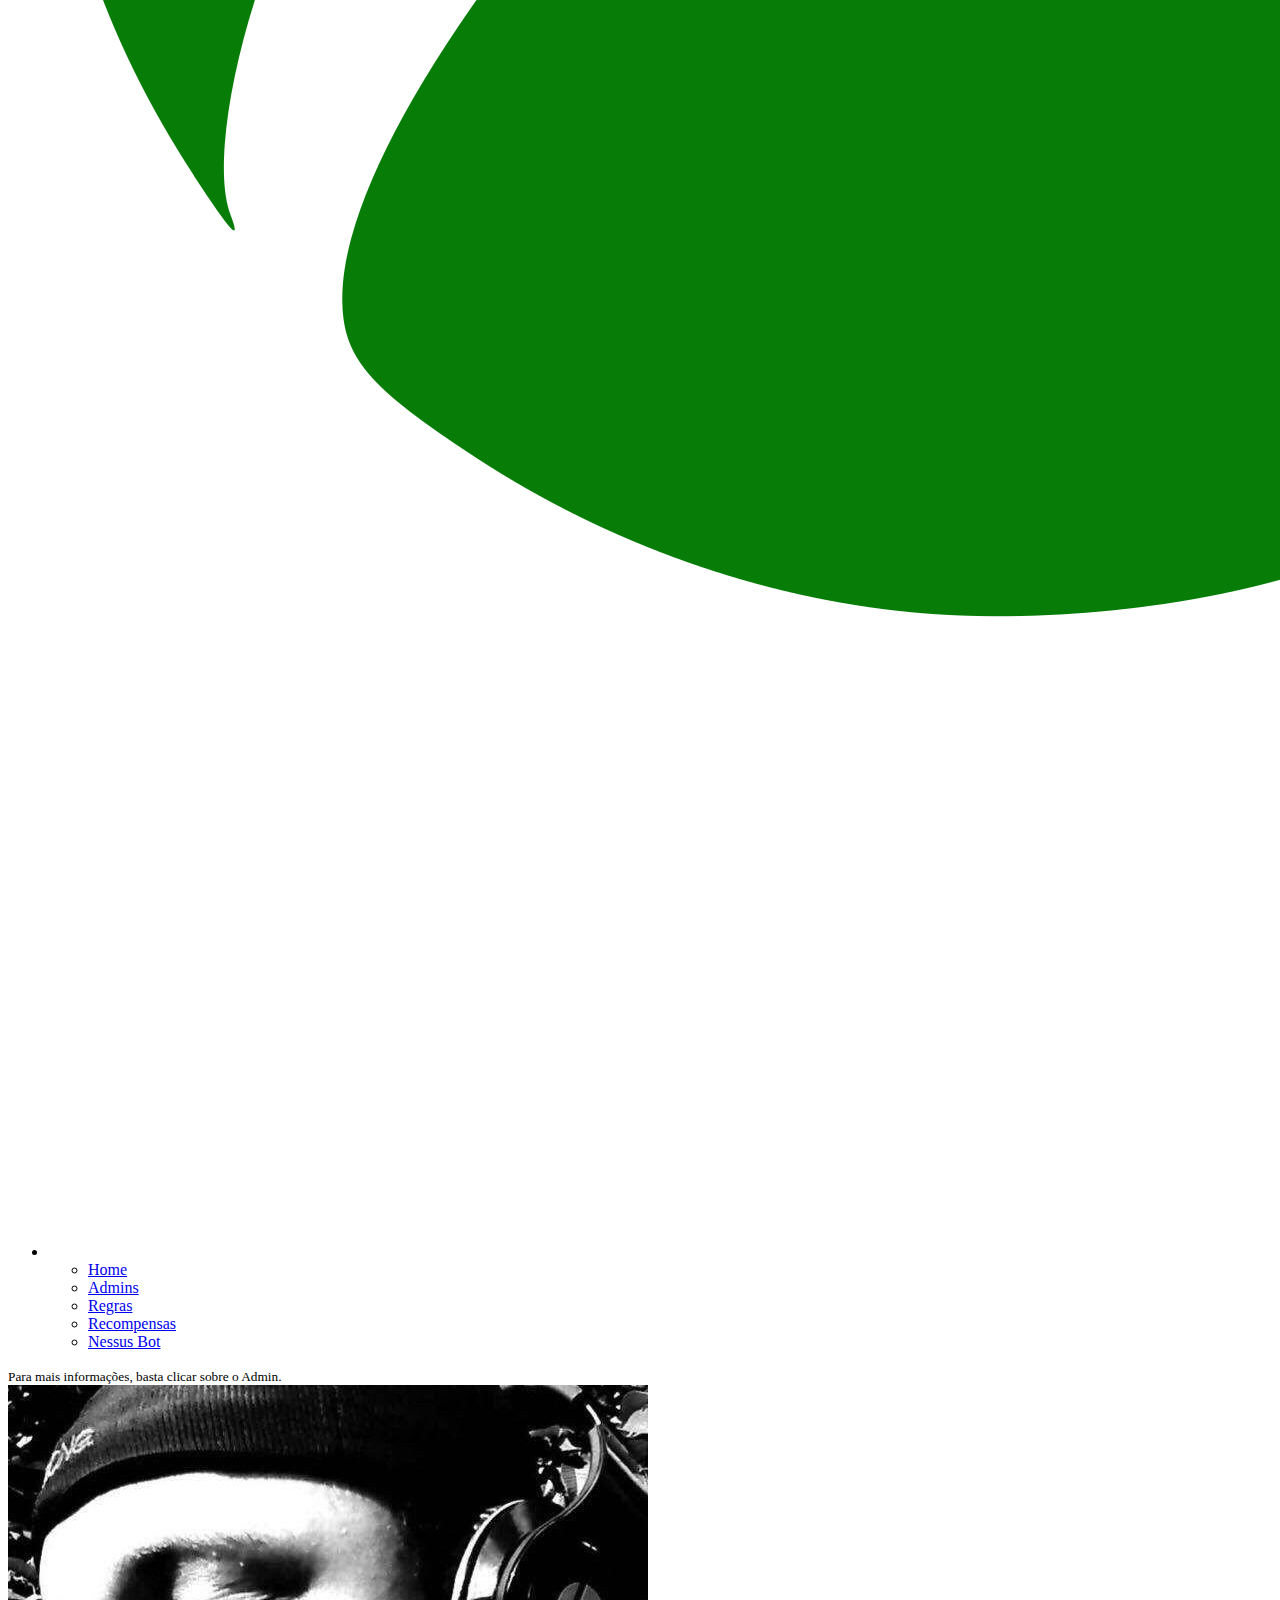
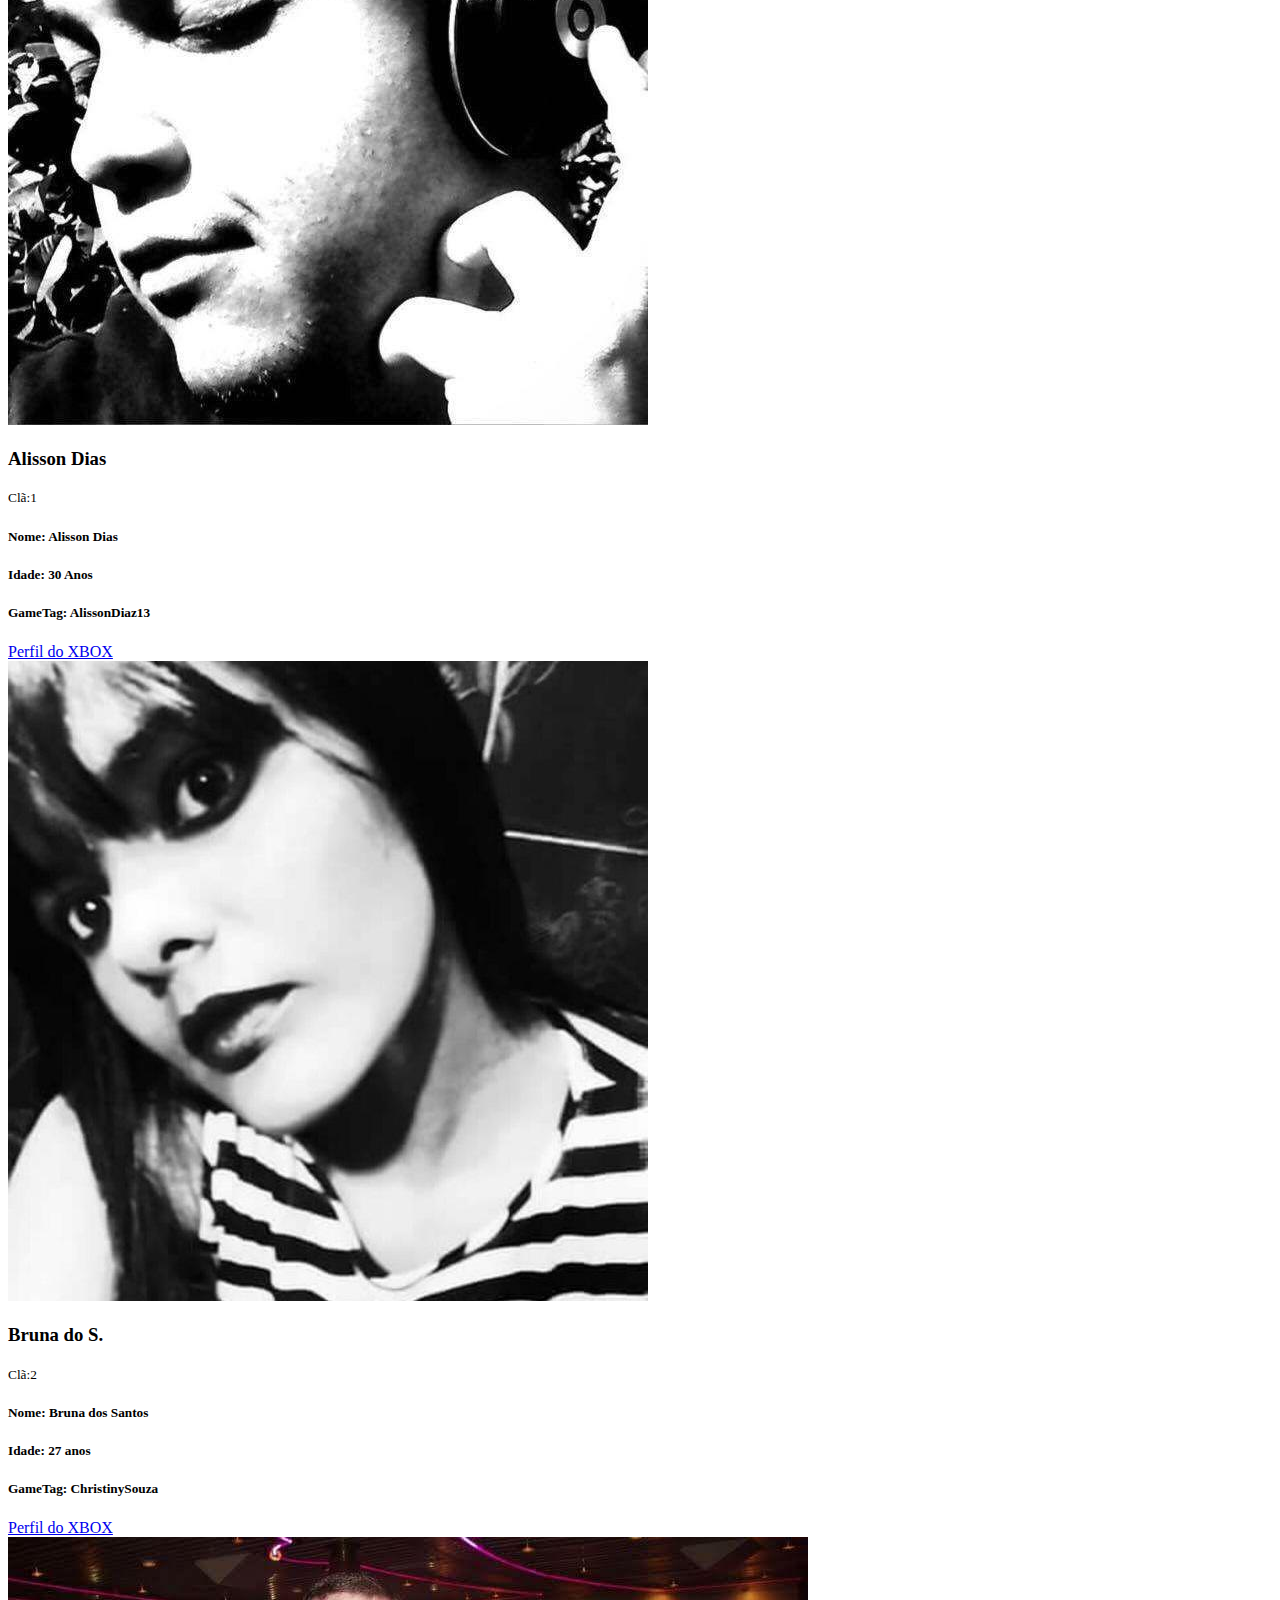
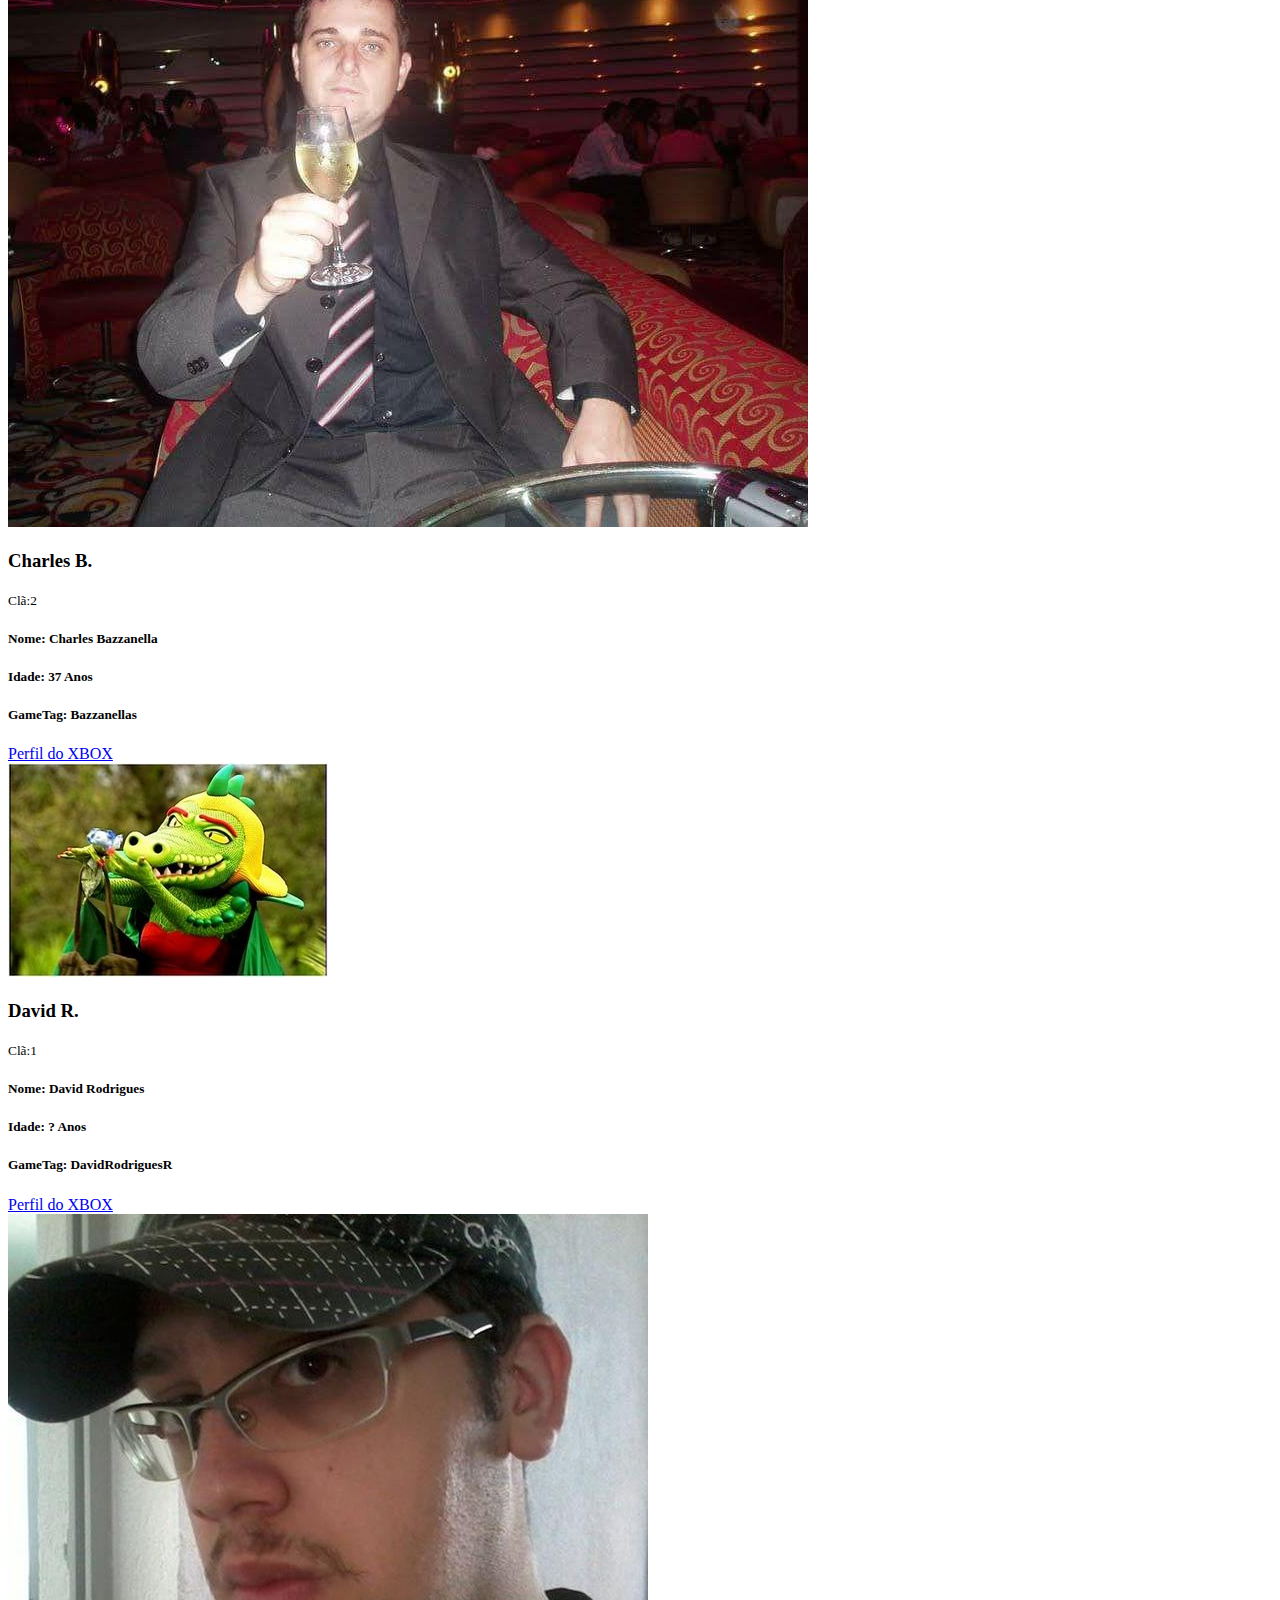
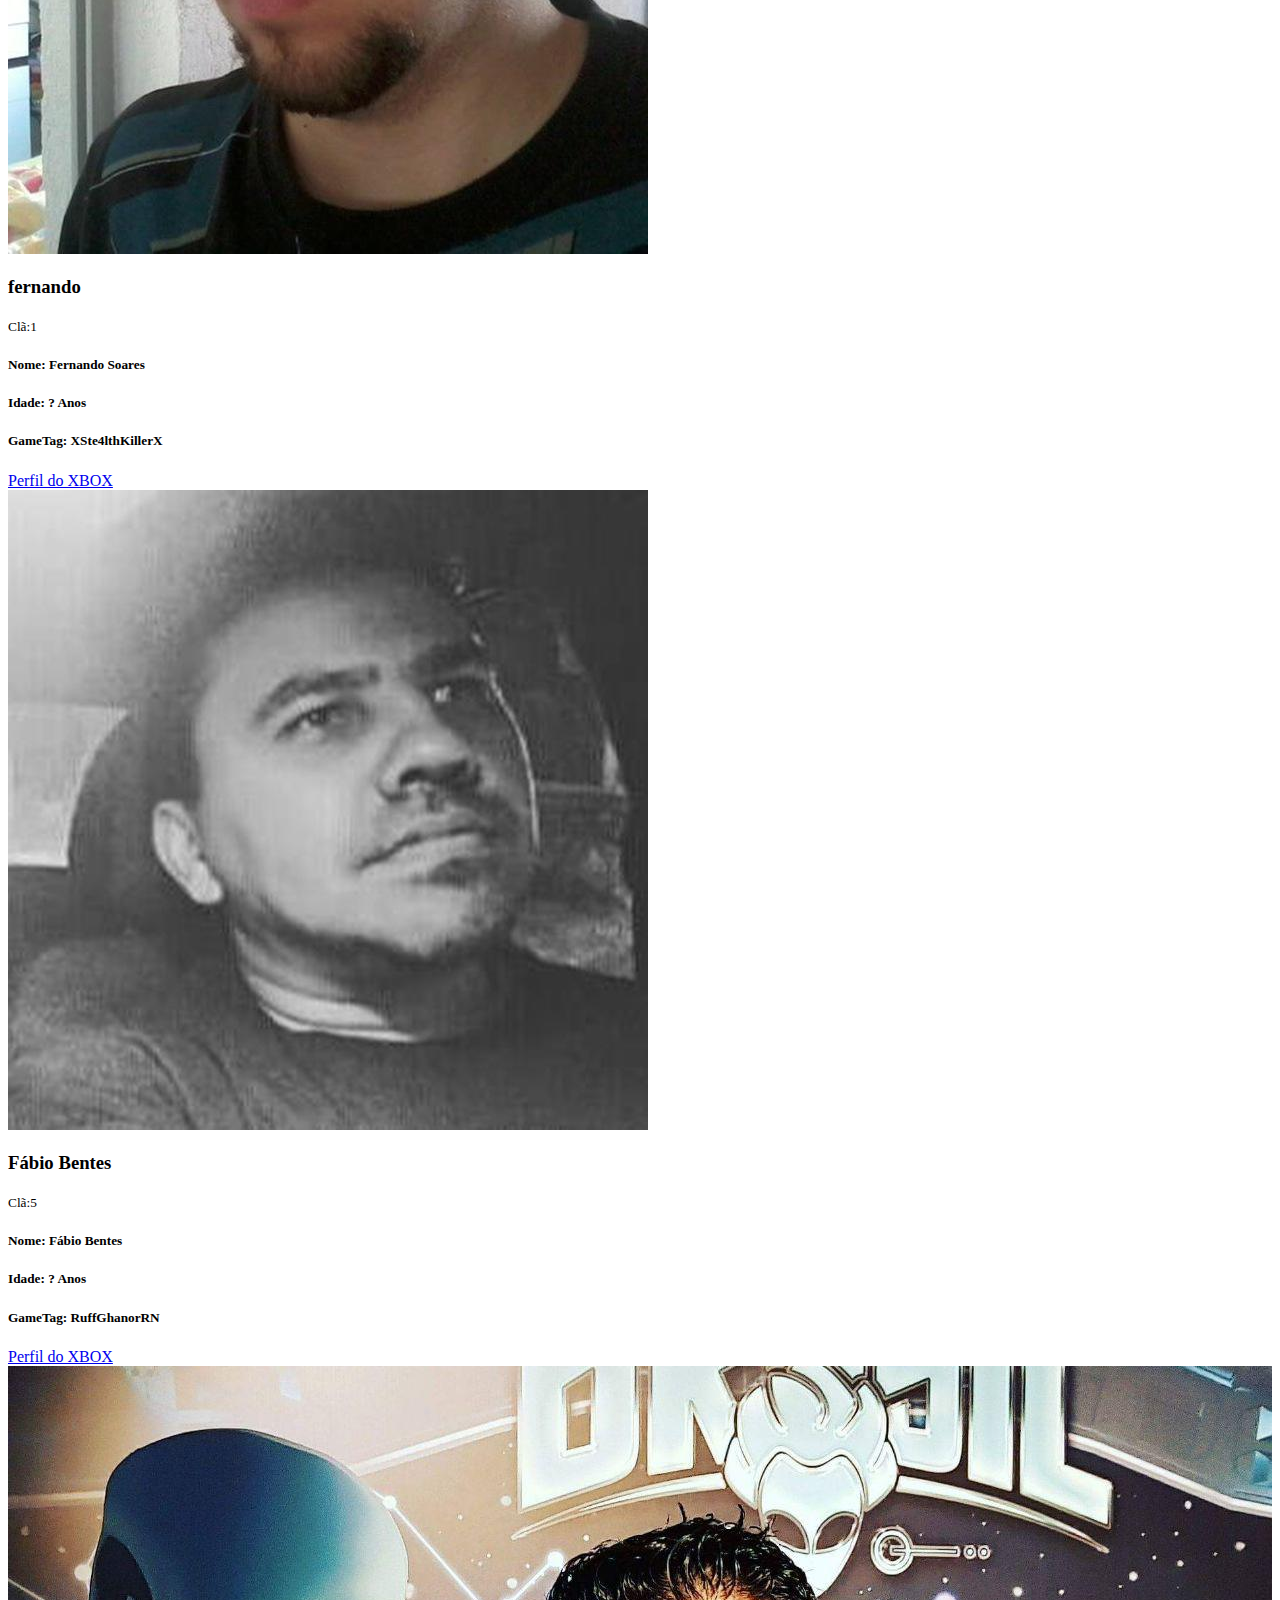
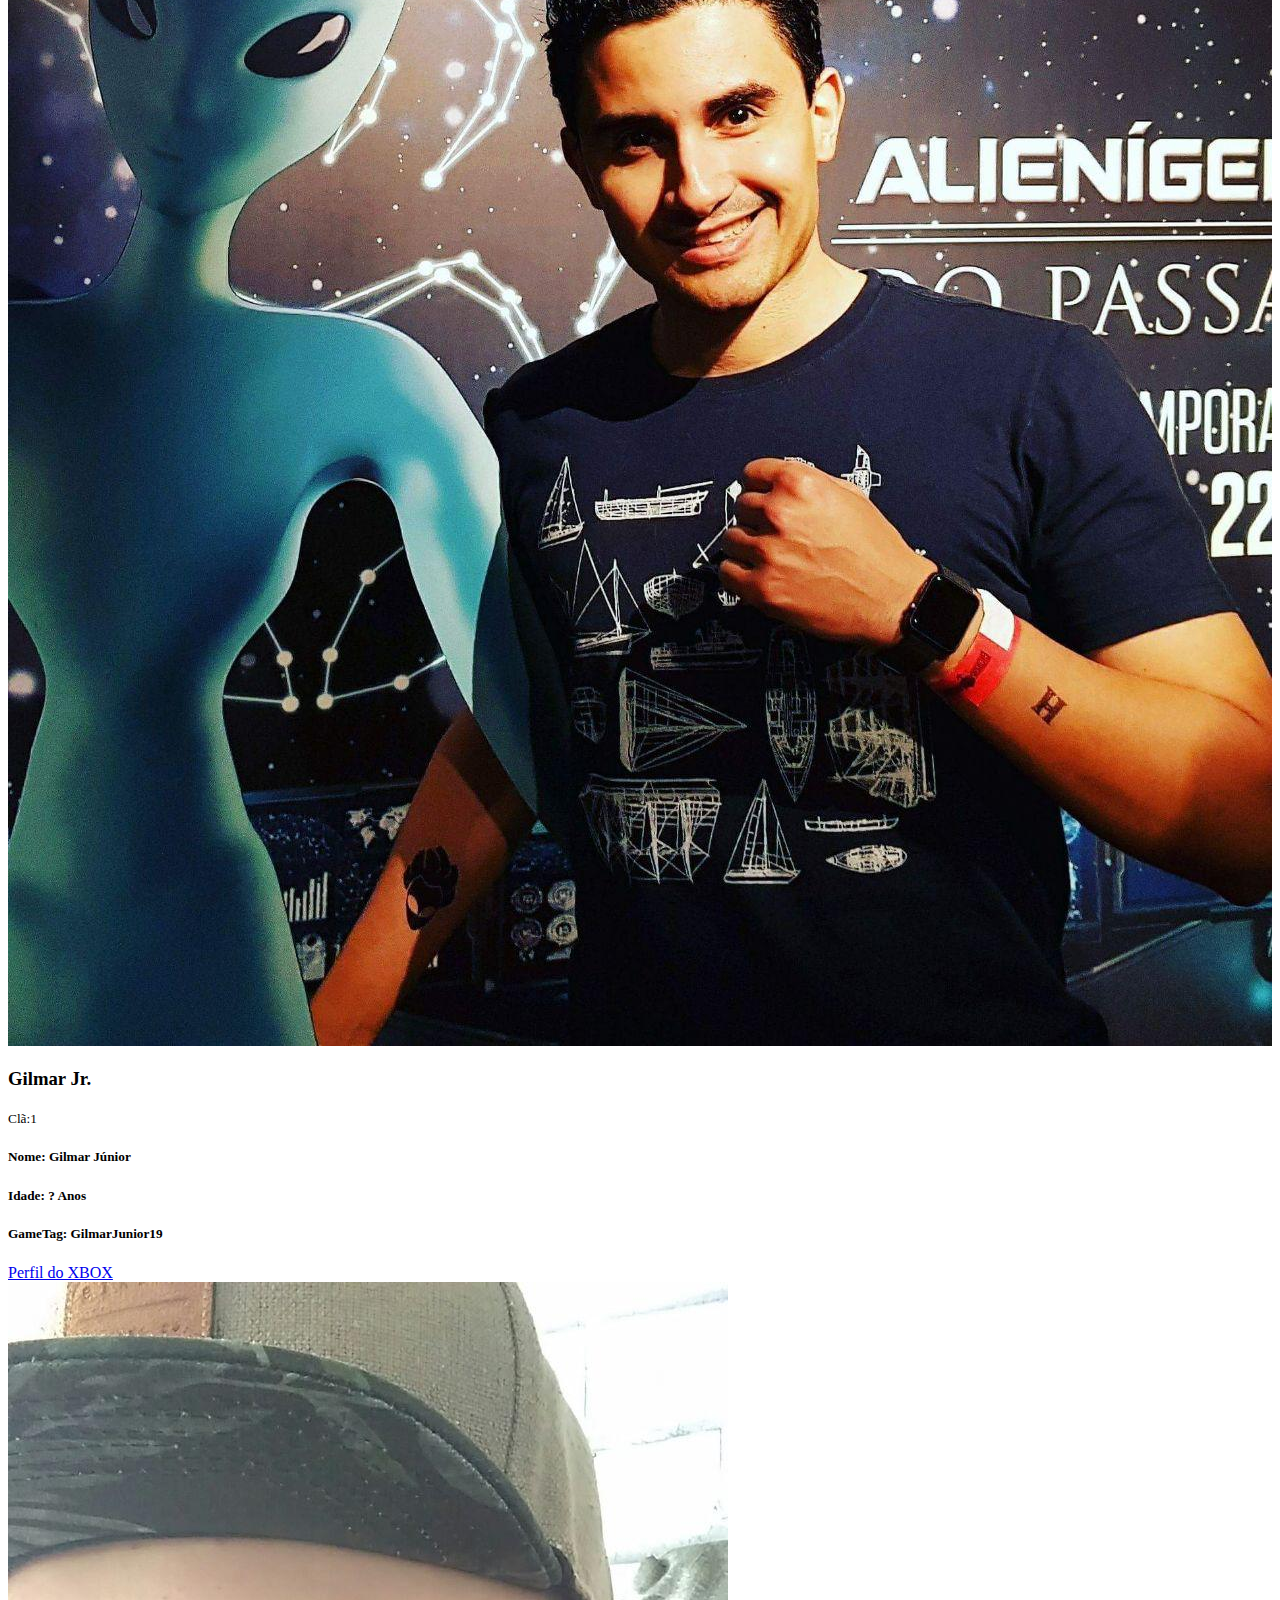
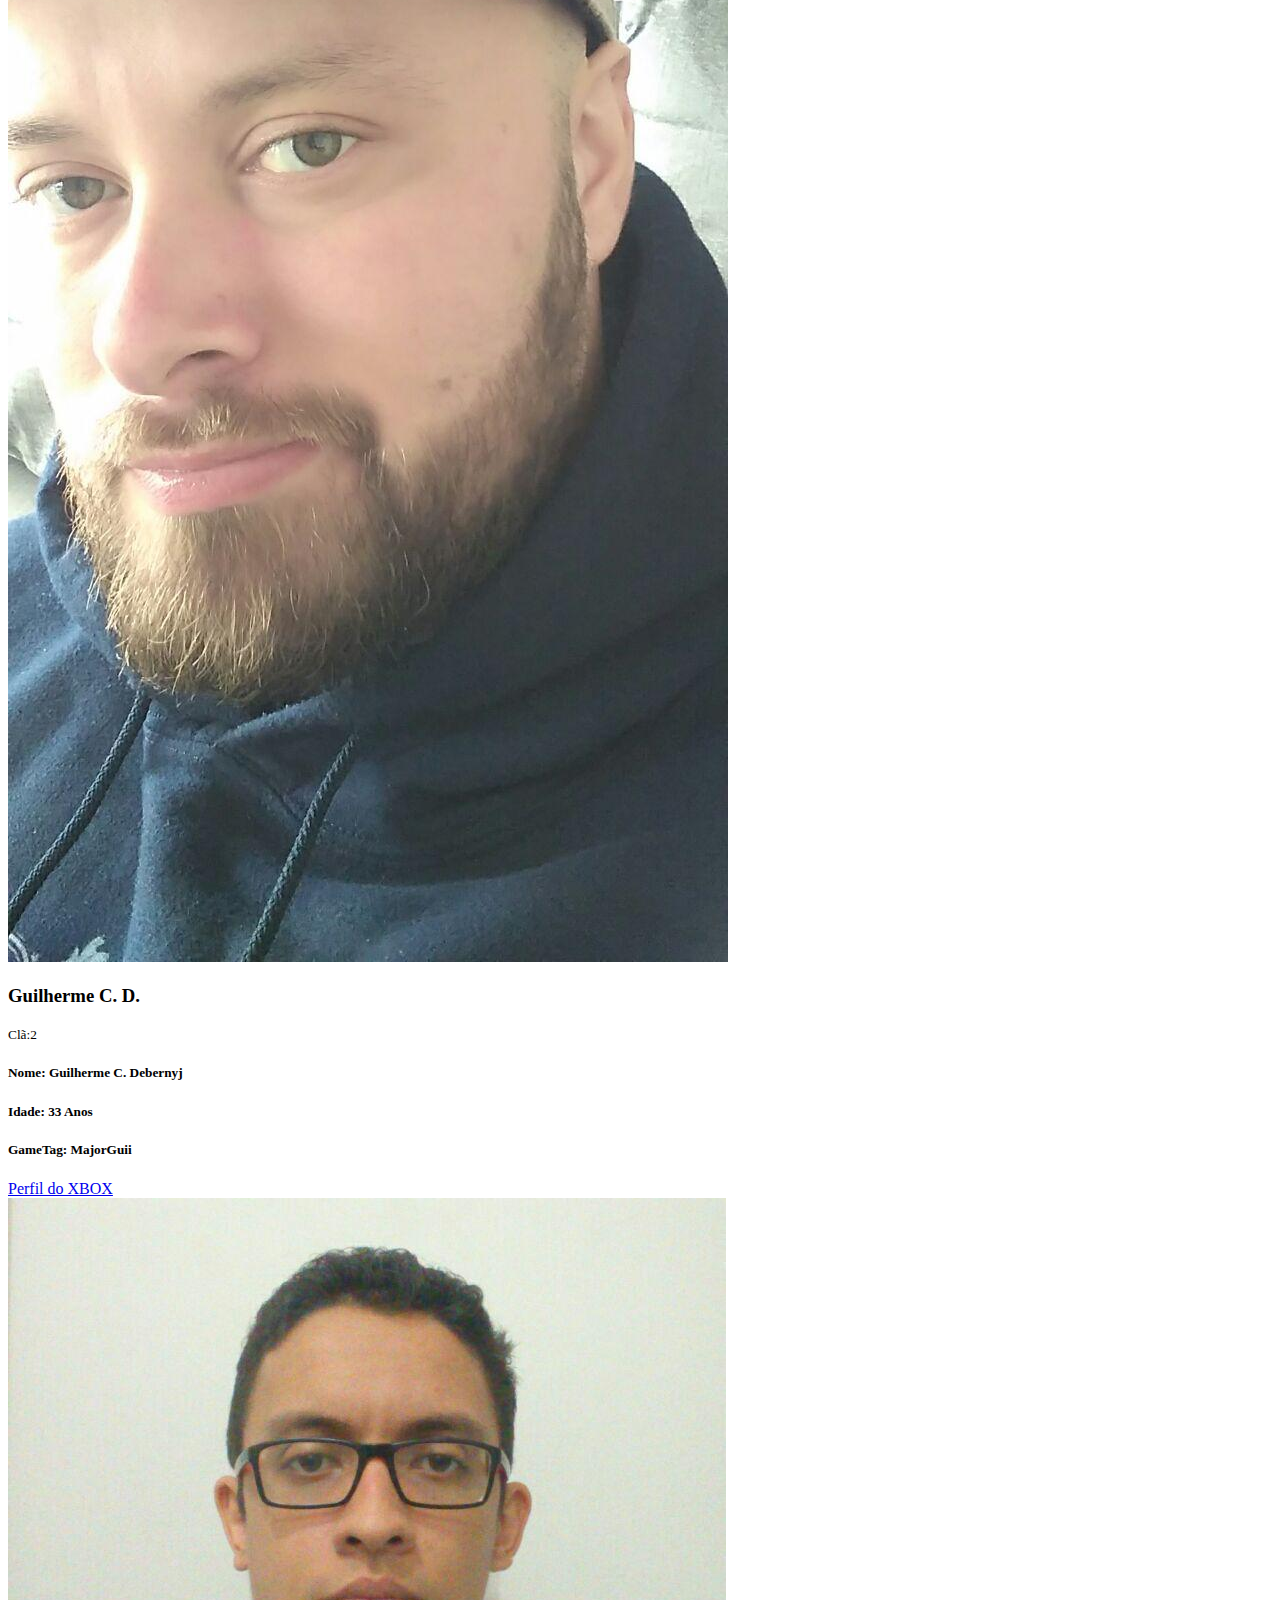
==== commit 817626e0: "em andamento" ====
--- a/admins.html
+++ b/admins.html
@@ -45,7 +45,7 @@
                     <h5 id="h51">Nome: Alisson Dias</h5>
                     <h5>Idade: 30 Anos</h5>
                     <h5>GameTag: AlissonDiaz13</h5>
-                    <a href="" class="xbox">Perfil do XBOX</a>
+                    <a href="https://account.xbox.com/en-us/Profile?GamerTag=AlissonDIAZ13" target="_blanket" class="xbox">Perfil do XBOX</a>
                 </div>
             </div>
         </div>
@@ -64,7 +64,7 @@
                     <h5>Nome: Bruna dos Santos</h5>
                     <h5>Idade: 27 anos</h5>
                     <h5>GameTag: ChristinySouza</h5>
-                    <a href="" class="xbox">Perfil do XBOX</a>
+                    <a href="https://account.xbox.com/en-us/Profile?GamerTag=CrystinySouza" class="xbox">Perfil do XBOX</a>
             </div>
         </div>
 
@@ -82,7 +82,7 @@
                     <h5>Nome: Charles Bazzanella</h5>
                     <h5>Idade: 37 Anos</h5>
                     <h5>GameTag: Bazzanellas</h5>
-                    <a href="" class="xbox">Perfil do XBOX</a>
+                    <a href="https://account.xbox.com/en-us/Profile?GamerTag=Bazzanellas" target="_blanket" class="xbox">Perfil do XBOX</a>
             </div>
         </div>
 
@@ -100,7 +100,7 @@
                     <h5>Nome: David Rodrigues</h5>
                     <h5>Idade: ? Anos</h5>
                     <h5>GameTag: DavidRodriguesR</h5>
-                    <a href="" class="xbox">Perfil do XBOX</a>
+                    <a href="https://account.xbox.com/en-us/Profile?GamerTag=DavidRodriguesR&activetab=main%3amaintab3" target="_blanket" class="xbox">Perfil do XBOX</a>
             </div>
         </div>
 
@@ -117,8 +117,8 @@
             <div id="admin6" class="admininfo">
                     <h5>Nome: Fernando Soares</h5>
                     <h5>Idade: ? Anos</h5>
-                    <h5>GameTag: xXSte4lthKillerXx</h5>
-                    <a href="" class="xbox">Perfil do XBOX</a>
+                    <h5>GameTag: XSte4lthKillerX</h5>
+                    <a href="https://account.xbox.com/en-us/Profile?GamerTag=XSte4lthKillerX&activetab=main%3amaintab3" target="_blanket" class="xbox">Perfil do XBOX</a>
             </div>
         </div>
 
@@ -136,7 +136,7 @@
                     <h5>Nome: Fábio Bentes</h5>
                     <h5>Idade: ? Anos</h5>
                     <h5>GameTag: RuffGhanorRN</h5>
-                    <a href="" class="xbox">Perfil do XBOX</a>
+                    <a href="https://account.xbox.com/en-us/Profile?GamerTag=RuffGhanorRN&activetab=main%3amaintab3" target="_blanket" class="xbox">Perfil do XBOX</a>
             </div>
         </div>
 
@@ -154,7 +154,7 @@
                     <h5>Nome: Gilmar Júnior</h5>
                     <h5>Idade: ? Anos</h5>
                     <h5>GameTag: GilmarJunior19</h5>
-                    <a href="" class="xbox">Perfil do XBOX</a>
+                    <a href="https://account.xbox.com/en-us/Profile?GamerTag=GilmarJunior19" target="_blanket" class="xbox">Perfil do XBOX</a>
             </div>
         </div>
 
@@ -172,7 +172,7 @@
                     <h5>Nome: Guilherme C. Debernyj</h5>
                     <h5>Idade: 33 Anos</h5>
                     <h5>GameTag: MajorGuii</h5>
-                    <a href="" class="xbox">Perfil do XBOX</a>
+                    <a href="https://account.xbox.com/en-us/Profile?GamerTag=MajorGuii&activetab=main%3amaintab3" target="_blanket" class="xbox">Perfil do XBOX</a>
             </div>
         </div>
 
@@ -190,7 +190,7 @@
                     <h5>Nome: Ives Lima</h5>
                     <h5>Idade: ? Anos</h5>
                     <h5>GameTag: TrutaDasTreta</h5>
-                    <a href="" class="xbox">Perfil do XBOX</a>
+                    <a href="https://account.xbox.com/en-us/Profile?GamerTag=TrutaDasTreta" target="_blanket" class="xbox">Perfil do XBOX</a>
             </div>
         </div>
 
@@ -208,7 +208,7 @@
                     <h5>Nome: Karla V. Adami</h5>
                     <h5>Idade: 42 Anos</h5>
                     <h5>GameTag: S2 KarlaSPBR S2</h5>
-                    <a href="" class="xbox">Perfil do XBOX</a>
+                    <a href="https://account.xbox.com/en-us/Profile?GamerTag=S2+KarlaSPBR+S2&activetab=main%3amaintab3" target="_blanket" class="xbox">Perfil do XBOX</a>
             </div>
         </div>
 
@@ -226,7 +226,7 @@
                     <h5>Nome: Maya Darling</h5>
                     <h5>Idade: 22 Anos</h5>
                     <h5>GameTag: Loyrynha</h5>
-                    <a href="" class="xbox">Perfil do XBOX</a>
+                    <a href="https://account.xbox.com/en-us/Profile?GamerTag=Loyrynha" target="_blanket" class="xbox">Perfil do XBOX</a>
             </div>
         </div>
 
@@ -244,7 +244,7 @@
                     <h5>Nome: Sicário</h5>
                     <h5>Idade: ? Anos</h5>
                     <h5>GameTag: SicarioBR</h5>
-                    <a href="" class="xbox">Perfil do XBOX</a>
+                    <a href="https://account.xbox.com/en-us/Profile?GamerTag=SicarioBR&activetab=main%3amaintab3" target="_blanket" class="xbox">Perfil do XBOX</a>
             </div>
         </div>
 
@@ -256,13 +256,14 @@
                             <h3>Jairo C.</h3>
                             <small>Clã:4</small>
                         </div>
+
                 </div>
             </div>
             <div id="admin14" class="admininfo">
                     <h5>Nome: Jairo Capella</h5>
                     <h5>Idade: ? Anos</h5>
                     <h5>GameTag: ZangetsulinK</h5>
-                    <a href="" class="xbox">Perfil do XBOX</a>
+                    <a href="https://account.xbox.com/en-us/Profile?GamerTag=ZangetsuLinK" target="_blanket" class="xbox">Perfil do XBOX</a>
             </div>
         </div>
         
@@ -280,7 +281,7 @@
                         <h5>Nome: Wesley R. Galisa</h5>
                         <h5>Idade: 22 Anos</h5>
                         <h5>GameTag: PiruD12</h5>
-                        <a href="" class="xbox">Perfil do XBOX</a>
+                        <a href="https://account.xbox.com/en-us/Profile?GamerTag=PiruD12" target="_blanket" class="xbox">Perfil do XBOX</a>
                 </div>
             </div>
 
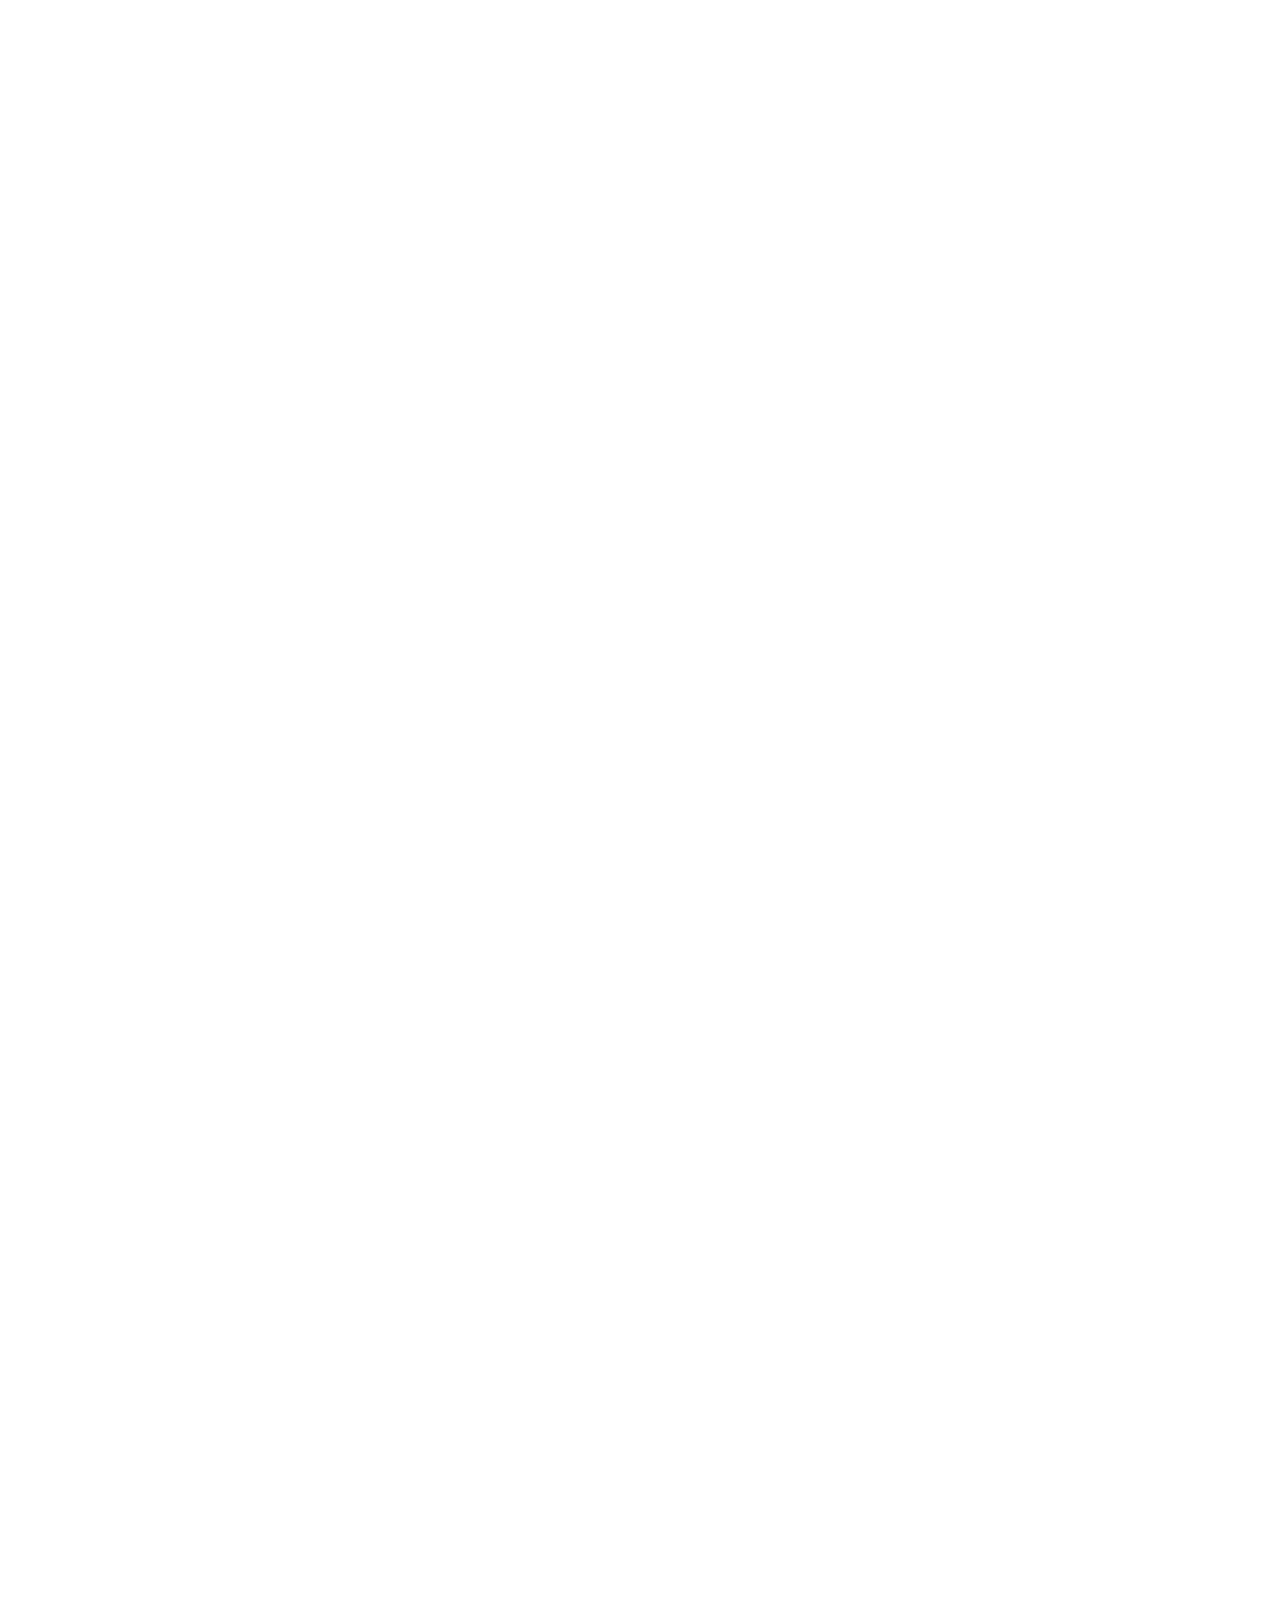
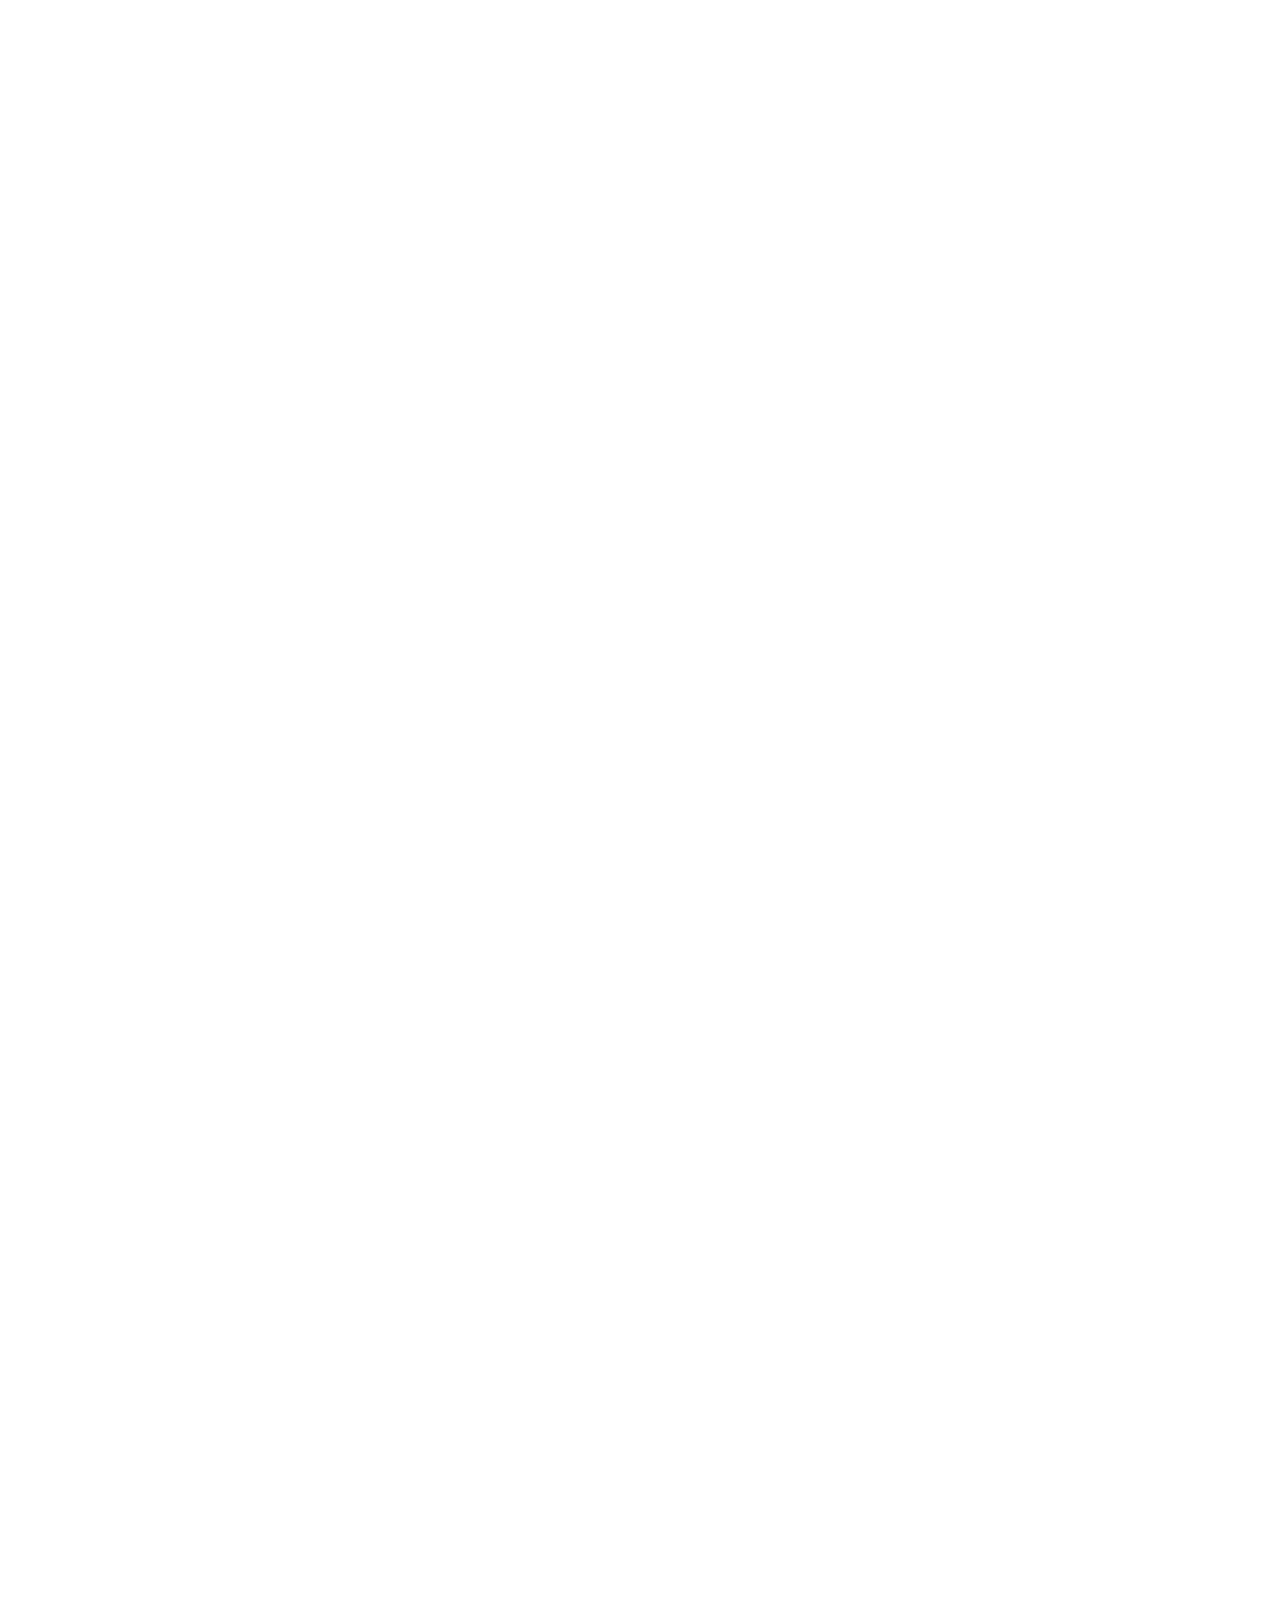
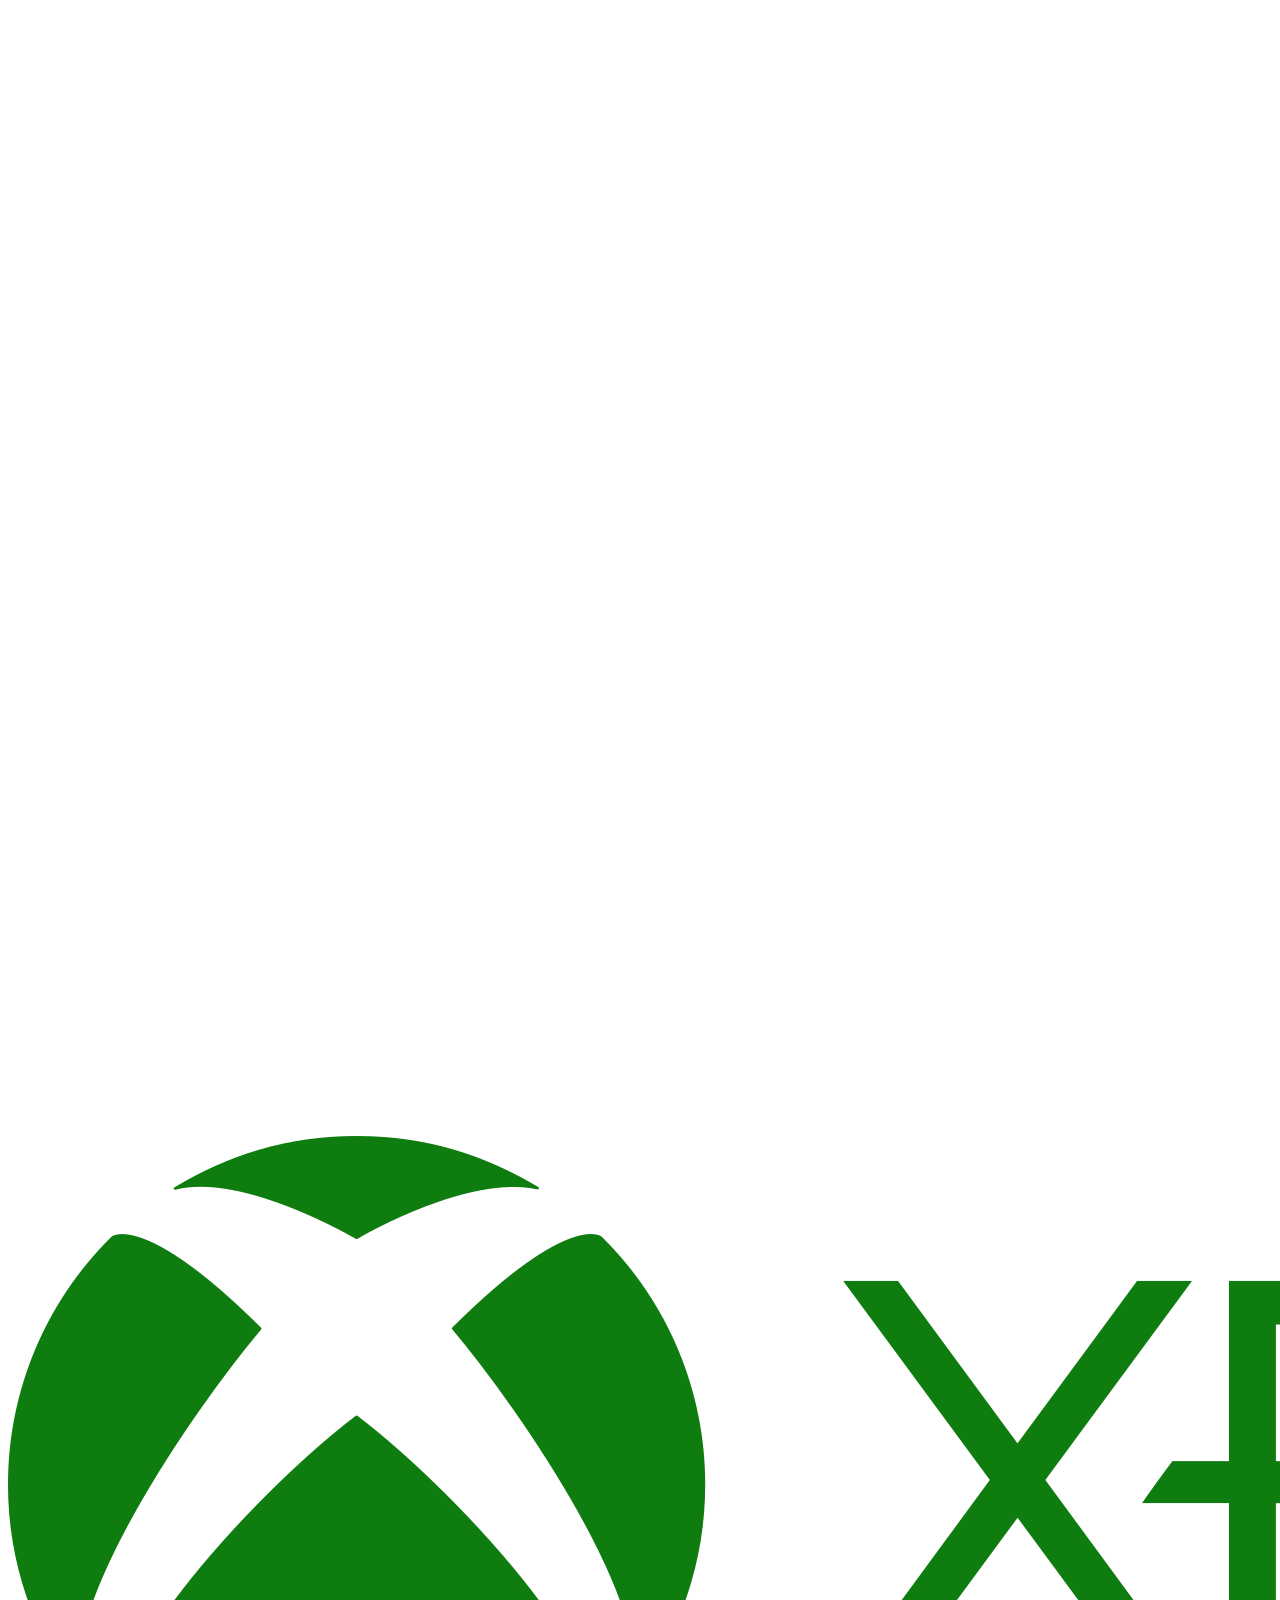
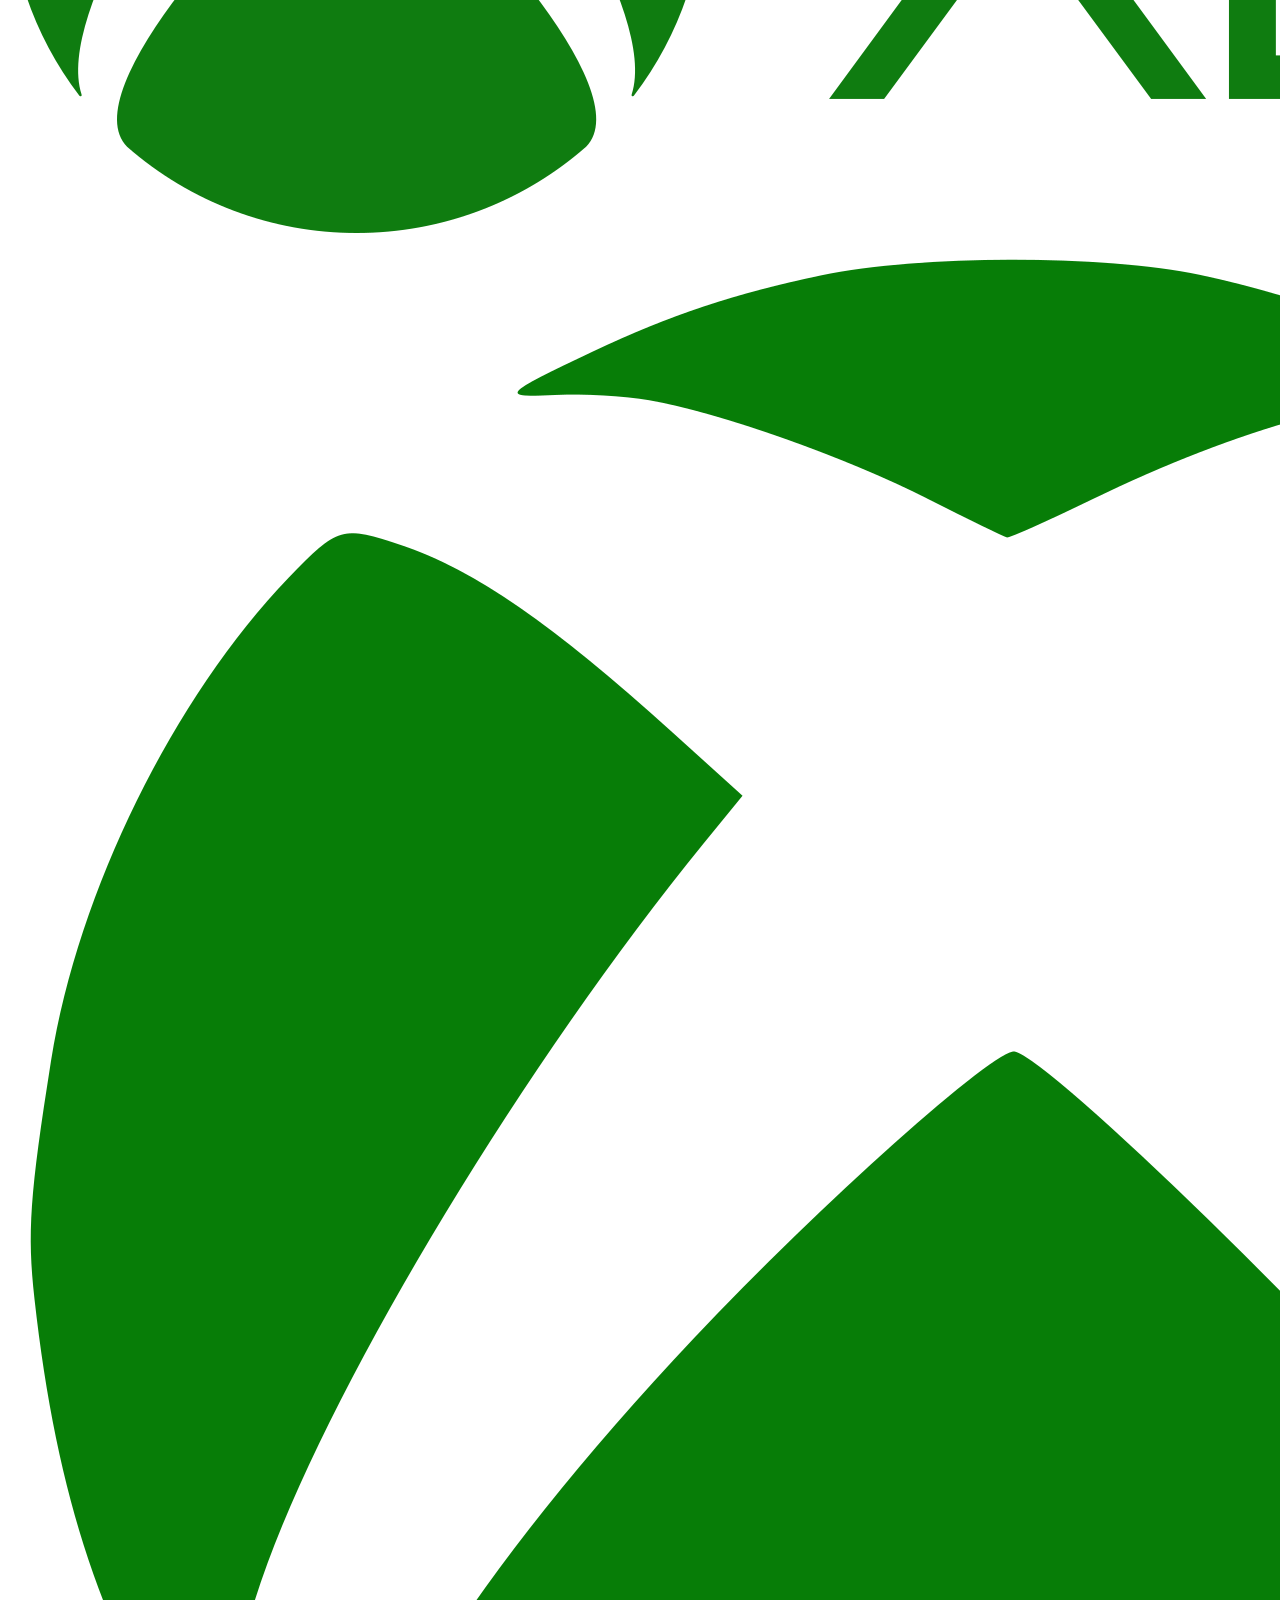
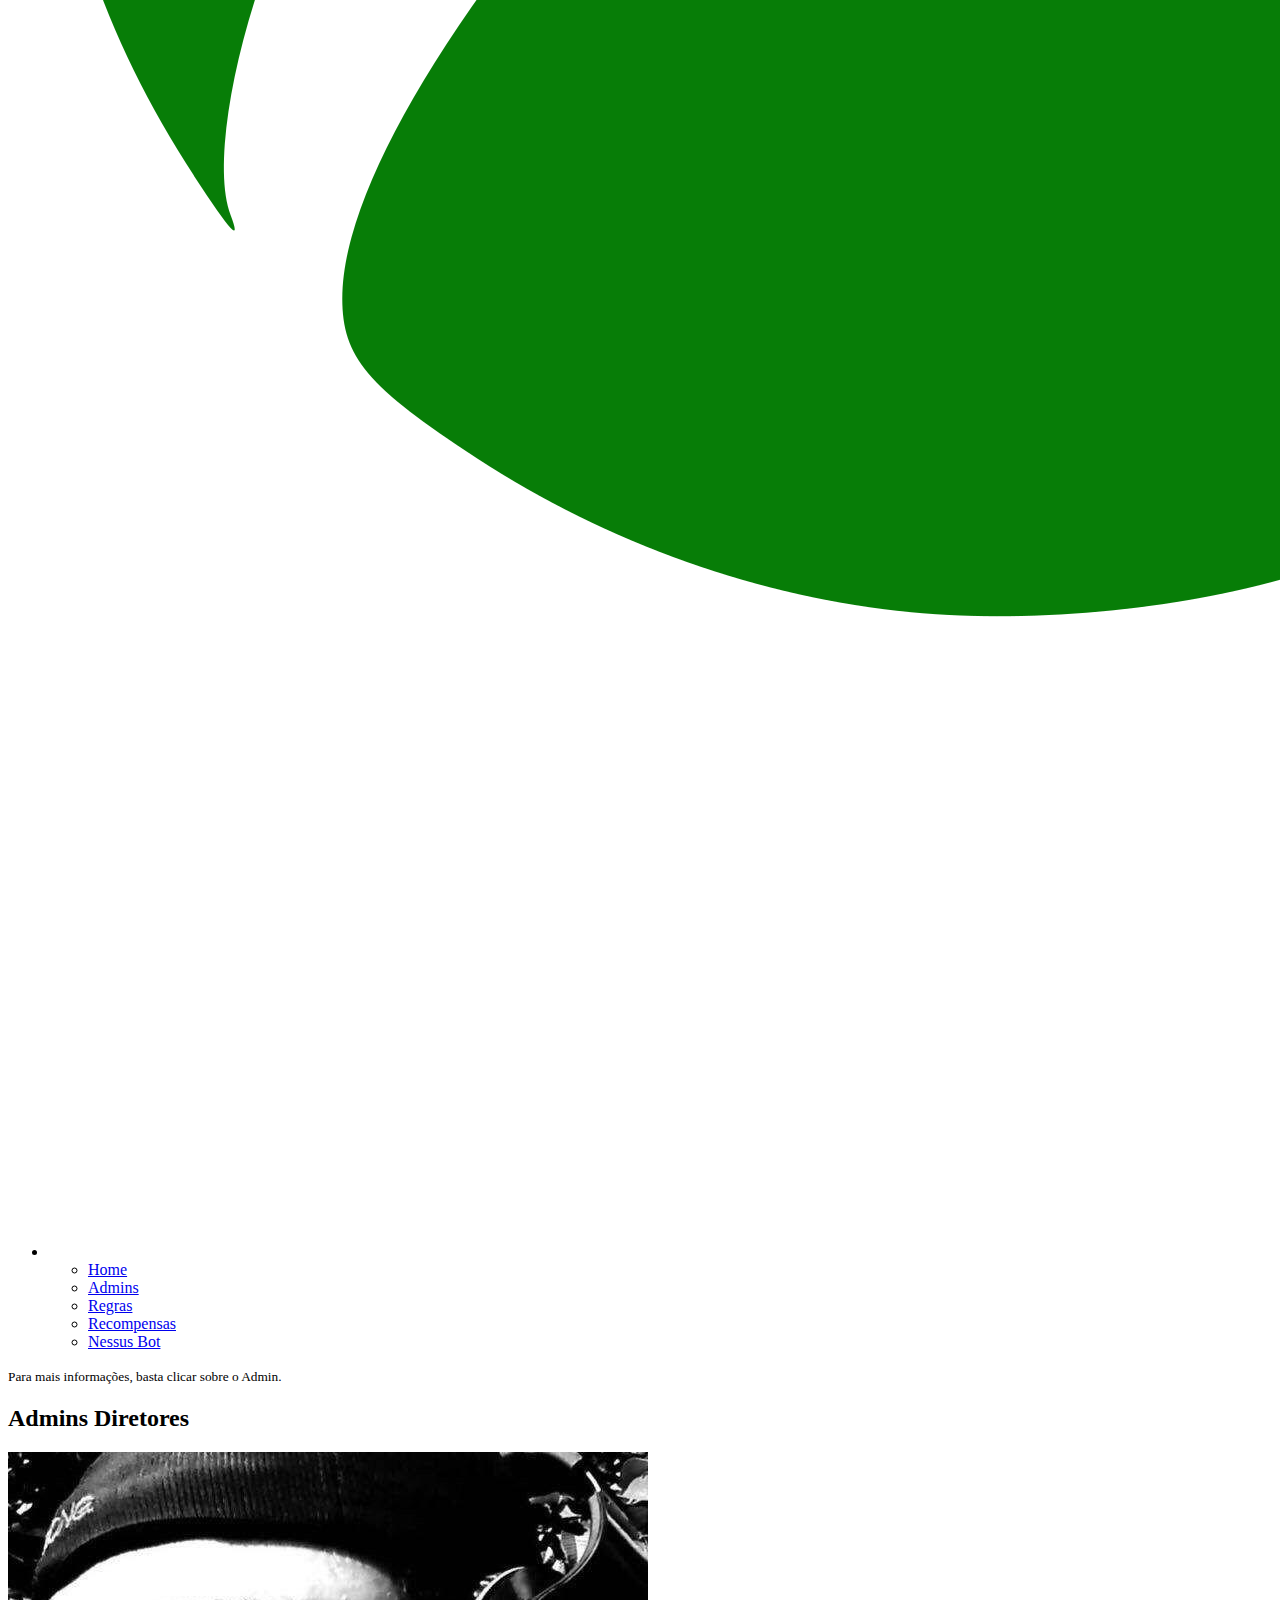
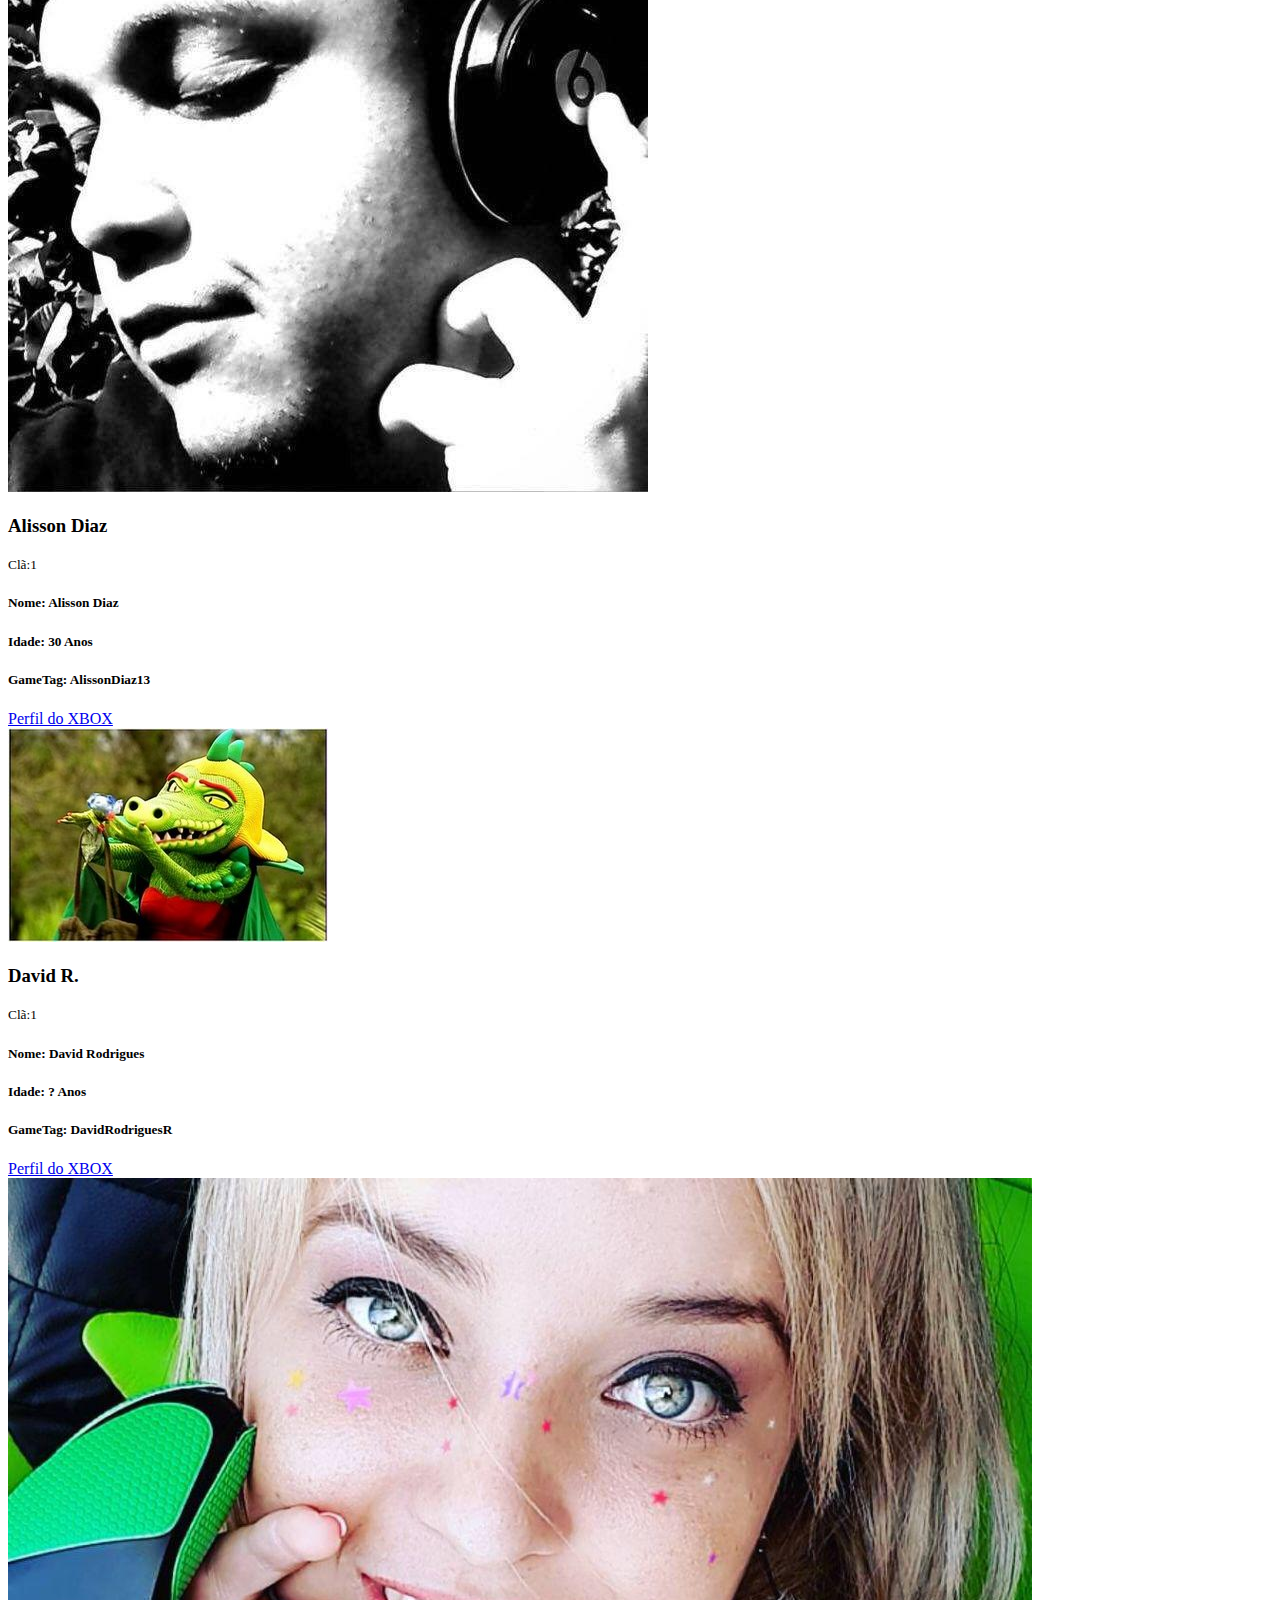
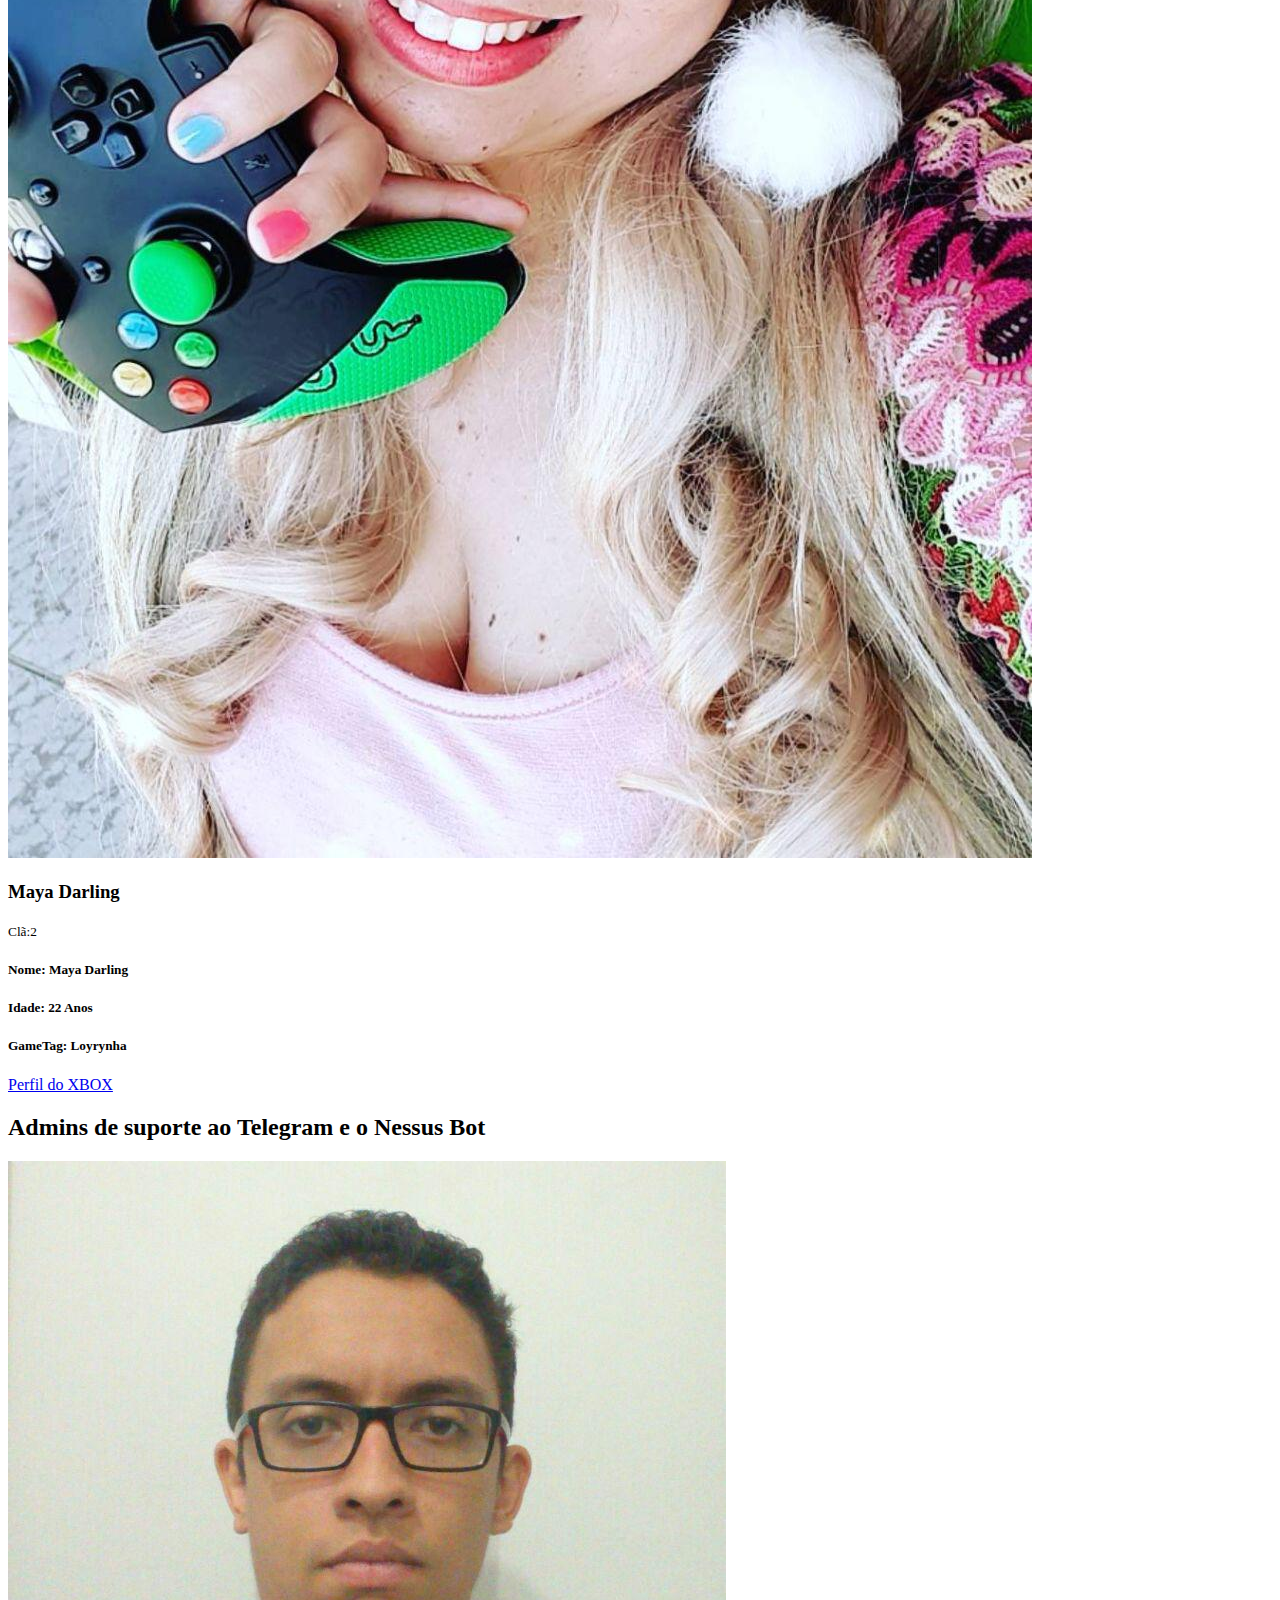
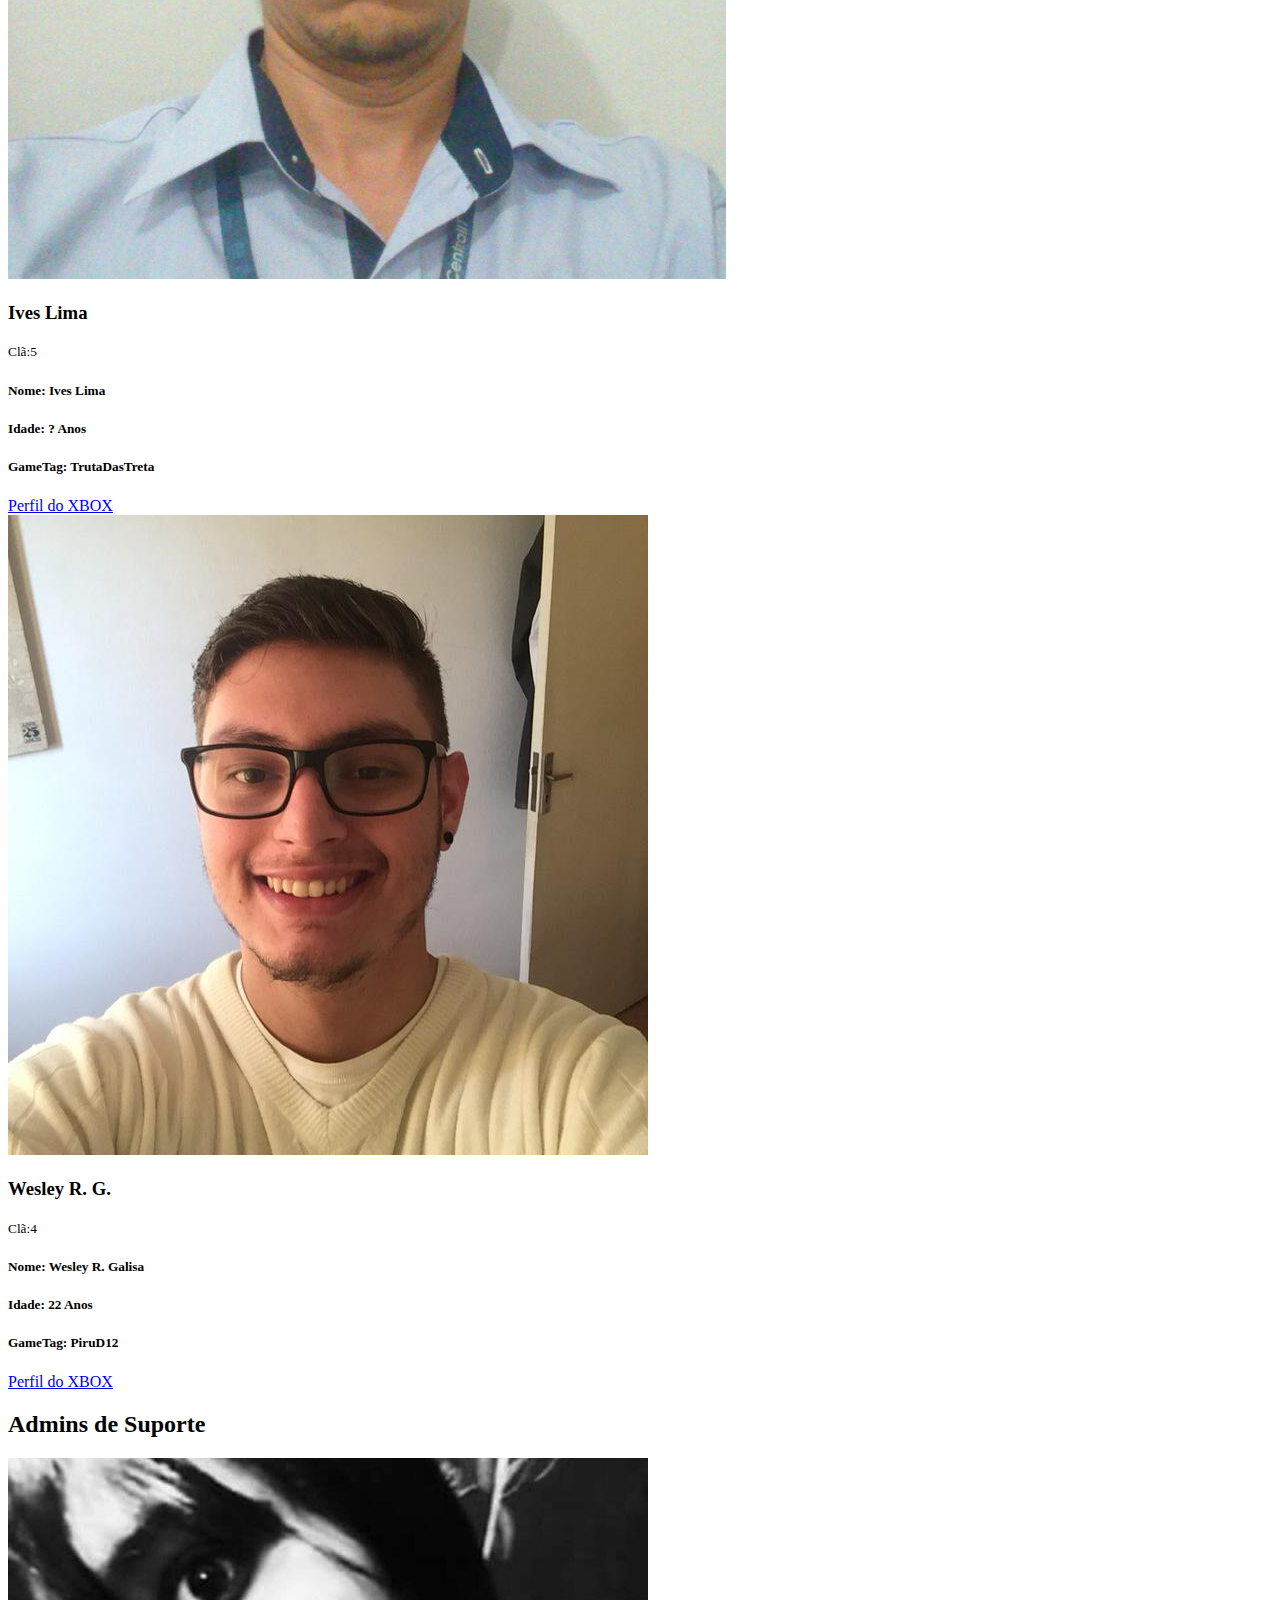
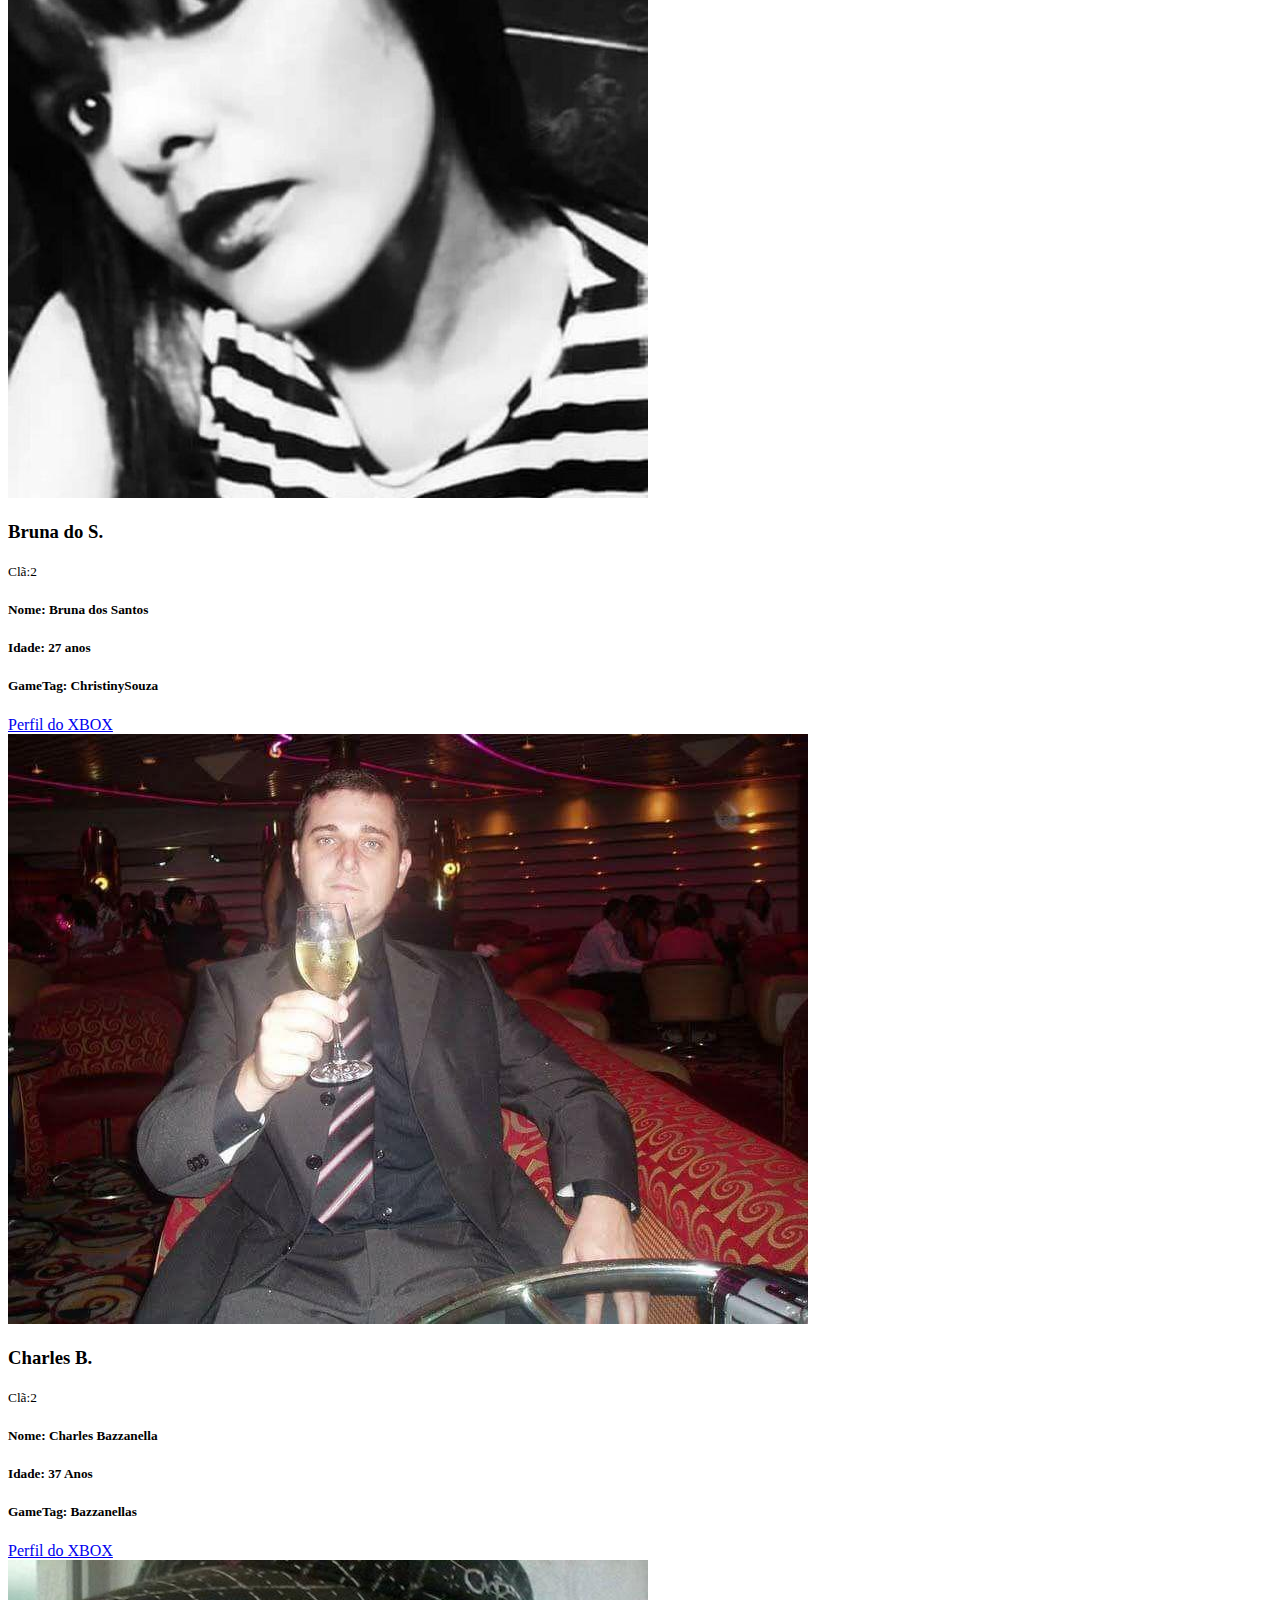
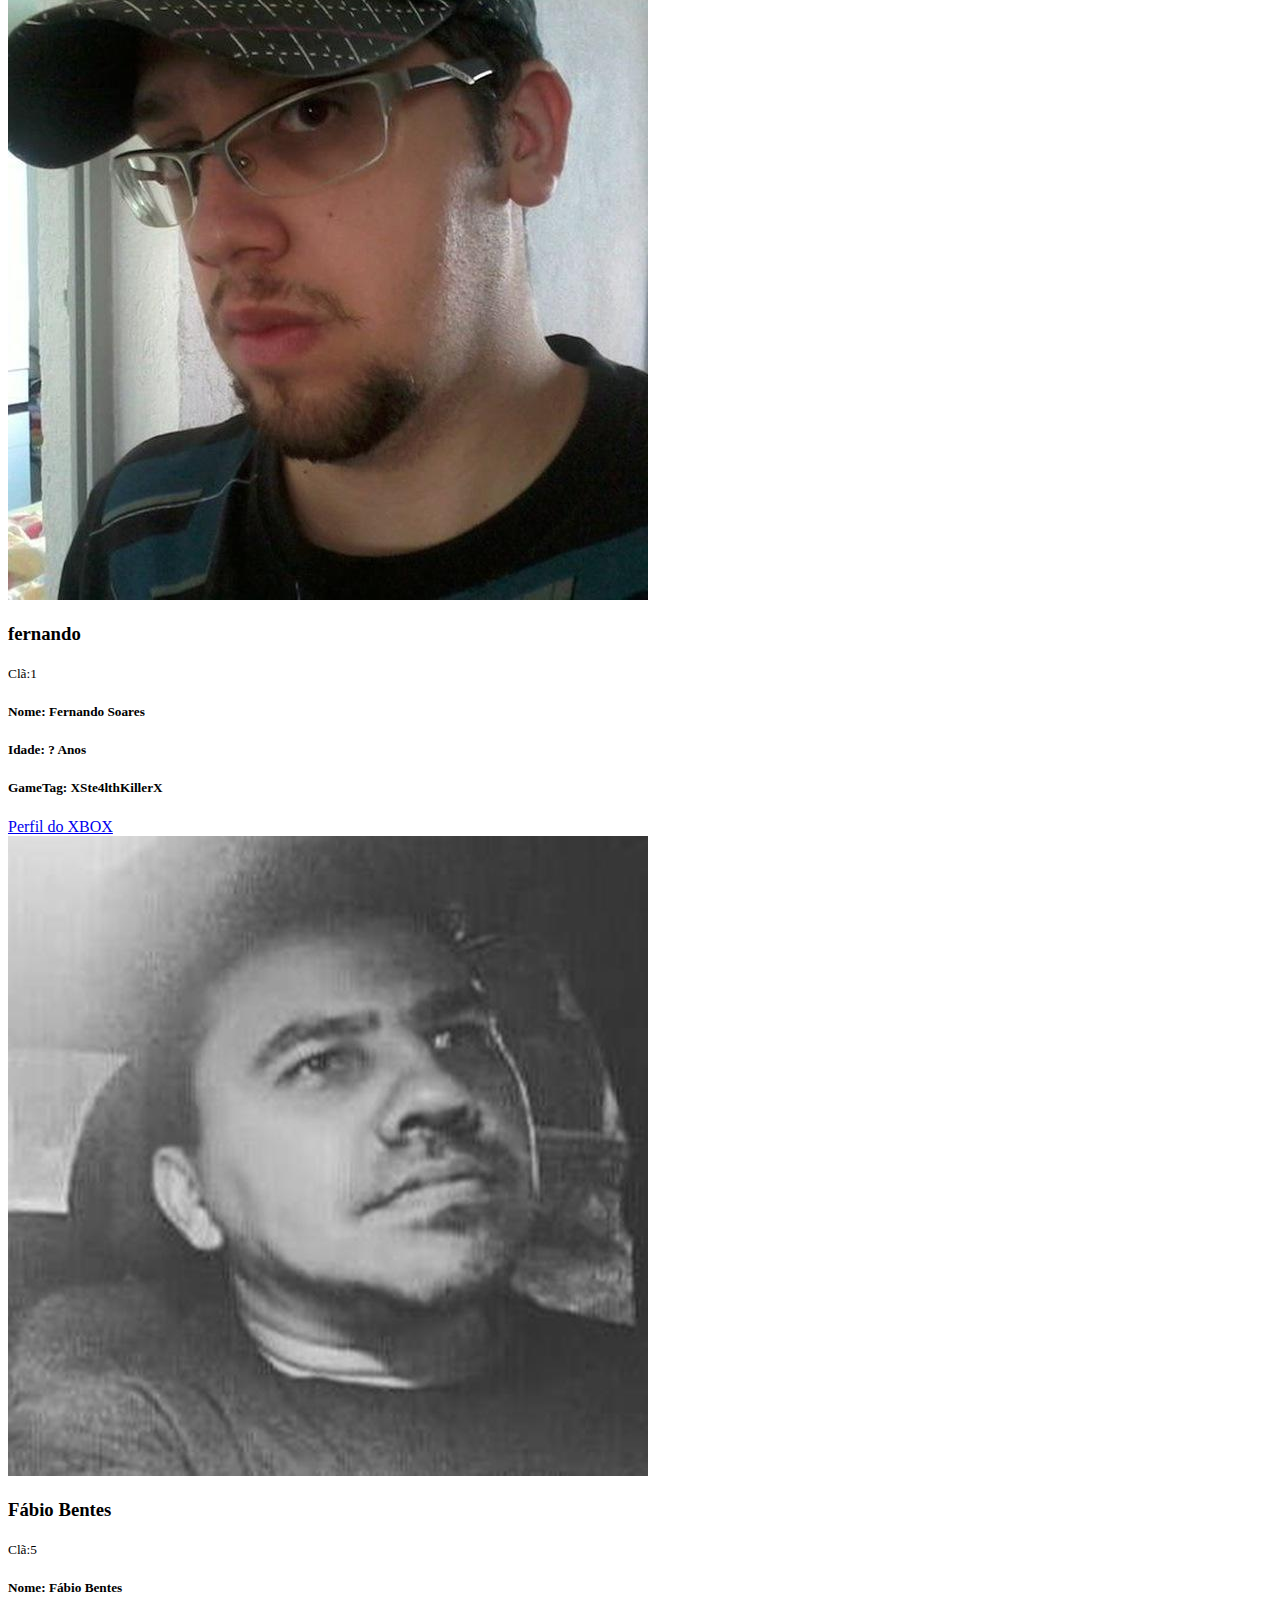
==== commit 038ca698: "em andamento" ====
--- a/admins.html
+++ b/admins.html
@@ -30,244 +30,89 @@
         <div id="inicio">
             <small id="inicio">Para mais informações, basta clicar sobre o Admin.</small>
         </div>
-        <div class="admin">
-            <div class="adminame" onclick="clicker()">
-                <div class="imagem">
-                    <img src="imagens/alisson.jpg" alt="">
-                    <div class="imginfo">
-                        <h3>Alisson Dias</h3>
-                        <small>Clã:1</small>
-                    </div>
-                </div>
-            </div>
-            <div id="admin1" class="admininfo">
-                <div>
-                    <h5 id="h51">Nome: Alisson Dias</h5>
-                    <h5>Idade: 30 Anos</h5>
-                    <h5>GameTag: AlissonDiaz13</h5>
-                    <a href="https://account.xbox.com/en-us/Profile?GamerTag=AlissonDIAZ13" target="_blanket" class="xbox">Perfil do XBOX</a>
-                </div>
-            </div>
-        </div>
-
-        <div class="admin">
-            <div class="adminame" onclick="clicker1()">
-                <div class="imagem">
-                    <img src="imagens/bruna.jpg" alt="">
-                    <div class="imginfo">
-                        <h3>Bruna do S.</h3>
-                        <small>Clã:2</small>
-                    </div>
-                </div>
-            </div>
-            <div id="admin2" class="admininfo">
-                    <h5>Nome: Bruna dos Santos</h5>
-                    <h5>Idade: 27 anos</h5>
-                    <h5>GameTag: ChristinySouza</h5>
-                    <a href="https://account.xbox.com/en-us/Profile?GamerTag=CrystinySouza" class="xbox">Perfil do XBOX</a>
-            </div>
-        </div>
-
-        <div class="admin">
-            <div class="adminame" onclick="clicker3()">
-                <div class="imagem">
-                    <img src="imagens/bazza.jpg" alt="">
-                    <div class="imginfo">
-                        <h3>Charles B.</h3>
-                        <small>Clã:2</small>
-                    </div>
-                </div>
-            </div>
-            <div id="admin4" class="admininfo">
-                    <h5>Nome: Charles Bazzanella</h5>
-                    <h5>Idade: 37 Anos</h5>
-                    <h5>GameTag: Bazzanellas</h5>
-                    <a href="https://account.xbox.com/en-us/Profile?GamerTag=Bazzanellas" target="_blanket" class="xbox">Perfil do XBOX</a>
-            </div>
-        </div>
-
-        <div class="admin">
-            <div class="adminame"  onclick="clicker4()">
-                <div class="imagem">
-                    <img src="imagens/david.jpg" alt="">
-                    <div class="imginfo">
-                        <h3>David R.</h3>
-                        <small>Clã:1</small>
-                    </div>
-                </div>
-            </div>
-            <div id="admin5" class="admininfo">
-                    <h5>Nome: David Rodrigues</h5>
-                    <h5>Idade: ? Anos</h5>
-                    <h5>GameTag: DavidRodriguesR</h5>
-                    <a href="https://account.xbox.com/en-us/Profile?GamerTag=DavidRodriguesR&activetab=main%3amaintab3" target="_blanket" class="xbox">Perfil do XBOX</a>
-            </div>
-        </div>
-
-        <div class="admin">
-            <div  class="adminame" onclick="clicker5()">
-                <div class="imagem">
-                    <img src="imagens/fernando.jpg" alt="">
-                    <div class="imginfo">
-                        <h3>fernando</h3>
-                        <small>Clã:1</small>
-                    </div>
-                </div>
-            </div>
-            <div id="admin6" class="admininfo">
-                    <h5>Nome: Fernando Soares</h5>
-                    <h5>Idade: ? Anos</h5>
-                    <h5>GameTag: XSte4lthKillerX</h5>
-                    <a href="https://account.xbox.com/en-us/Profile?GamerTag=XSte4lthKillerX&activetab=main%3amaintab3" target="_blanket" class="xbox">Perfil do XBOX</a>
-            </div>
-        </div>
-
-        <div class="admin">
-            <div class="adminame"  onclick="clicker6()">
-                <div class="imagem">
-                    <img src="imagens/fabio.jpg" alt="">
-                    <div class="imginfo">
-                        <h3>Fábio Bentes</h3>
-                        <small>Clã:5</small>
-                    </div>
-                </div>
-            </div>
-            <div id="admin7" class="admininfo">
-                    <h5>Nome: Fábio Bentes</h5>
-                    <h5>Idade: ? Anos</h5>
-                    <h5>GameTag: RuffGhanorRN</h5>
-                    <a href="https://account.xbox.com/en-us/Profile?GamerTag=RuffGhanorRN&activetab=main%3amaintab3" target="_blanket" class="xbox">Perfil do XBOX</a>
-            </div>
-        </div>
-
-        <div class="admin">
-            <div class="adminame" onclick="clicker7()">
-                <div class="imagem">
-                    <img src="imagens/gilmar.jpg" alt="">
-                    <div class="imginfo">
-                        <h3>Gilmar Jr.</h3>
-                        <small>Clã:1</small>
-                    </div>
-                </div>
-            </div>
-            <div id="admin8" class="admininfo">
-                    <h5>Nome: Gilmar Júnior</h5>
-                    <h5>Idade: ? Anos</h5>
-                    <h5>GameTag: GilmarJunior19</h5>
-                    <a href="https://account.xbox.com/en-us/Profile?GamerTag=GilmarJunior19" target="_blanket" class="xbox">Perfil do XBOX</a>
-            </div>
-        </div>
-
-        <div class="admin">
-            <div class="adminame" onclick="clicker8()">
-                <div class="imagem">
-                    <img src="imagens/guilherme.jpg" alt="">
-                    <div class="imginfo">
-                        <h3>Guilherme C. D.</h3>
-                        <small>Clã:2</small>
-                    </div>
-                </div>
-            </div>
-            <div id="admin9" class="admininfo">
-                    <h5>Nome: Guilherme C. Debernyj</h5>
-                    <h5>Idade: 33 Anos</h5>
-                    <h5>GameTag: MajorGuii</h5>
-                    <a href="https://account.xbox.com/en-us/Profile?GamerTag=MajorGuii&activetab=main%3amaintab3" target="_blanket" class="xbox">Perfil do XBOX</a>
-            </div>
-        </div>
-
-        <div class="admin">
-            <div class="adminame" onclick="clicker9()">
-                <div class="imagem">
-                    <img src="imagens/ives.jpg" alt="">
-                    <div class="imginfo">
-                        <h3>Ives Lima</h3>
-                        <small>Clã:5</small>
-                    </div>
-                </div>
-            </div>
-            <div id="admin10" class="admininfo">
-                    <h5>Nome: Ives Lima</h5>
-                    <h5>Idade: ? Anos</h5>
-                    <h5>GameTag: TrutaDasTreta</h5>
-                    <a href="https://account.xbox.com/en-us/Profile?GamerTag=TrutaDasTreta" target="_blanket" class="xbox">Perfil do XBOX</a>
-            </div>
-        </div>
-
-        <div class="admin">
-            <div class="adminame"  onclick="clicker10()">
-                <div class="imagem">
-                        <img src="imagens/karla.jpg" alt="">
+
+        <div id="diretores">
+            <h2>Admins Diretores</h2>
+            <div class="admin">
+                <div class="adminame" onclick="clicker()">
+                    <div class="imagem">
+                        <img src="imagens/alisson.jpg" alt="">
                         <div class="imginfo">
-                            <h3>Karla V. A.</h3>
-                            <small>Clã:5</small>
-                        </div>
-                </div>
-            </div>
-            <div id="admin11" class="admininfo">
-                    <h5>Nome: Karla V. Adami</h5>
-                    <h5>Idade: 42 Anos</h5>
-                    <h5>GameTag: S2 KarlaSPBR S2</h5>
-                    <a href="https://account.xbox.com/en-us/Profile?GamerTag=S2+KarlaSPBR+S2&activetab=main%3amaintab3" target="_blanket" class="xbox">Perfil do XBOX</a>
-            </div>
-        </div>
-
-        <div class="admin">
-            <div class="adminame"  onclick="clicker11()">
-                <div class="imagem">
-                    <img src="imagens/maya.jpg" alt="">
-                    <div class="imginfo">
-                        <h3>Maya Darling</h3>
-                        <small>Clã:2</small>
-                    </div>
-                </div>
-            </div>
-            <div id="admin12" class="admininfo">
-                    <h5>Nome: Maya Darling</h5>
-                    <h5>Idade: 22 Anos</h5>
-                    <h5>GameTag: Loyrynha</h5>
-                    <a href="https://account.xbox.com/en-us/Profile?GamerTag=Loyrynha" target="_blanket" class="xbox">Perfil do XBOX</a>
-            </div>
-        </div>
-
-        <div class="admin">
-            <div class="adminame"  onclick="clicker12()">
-                <div class="imagem">
+                            <h3>Alisson Diaz</h3>
+                            <small>Clã:1</small>
+                        </div>
+                    </div>
+                </div>
+                <div id="admin1" class="admininfo">
+                    <div>
+                        <h5 id="h51">Nome: Alisson Diaz</h5>
+                        <h5>Idade: 30 Anos</h5>
+                        <h5>GameTag: AlissonDiaz13</h5>
+                        <a href="https://account.xbox.com/en-us/Profile?GamerTag=AlissonDIAZ13" target="_blanket" class="xbox">Perfil do XBOX</a>
+                    </div>
+                </div>
+            </div>
+
+            <div class="admin">
+                <div class="adminame"  onclick="clicker4()">
+                    <div class="imagem">
                         <img src="imagens/david.jpg" alt="">
                         <div class="imginfo">
-                            <h3>Sicário (...)</h3>
+                            <h3>David R.</h3>
                             <small>Clã:1</small>
                         </div>
-                </div>
-            </div>
-            <div id="admin13" class="admininfo">
-                    <h5>Nome: Sicário</h5>
-                    <h5>Idade: ? Anos</h5>
-                    <h5>GameTag: SicarioBR</h5>
-                    <a href="https://account.xbox.com/en-us/Profile?GamerTag=SicarioBR&activetab=main%3amaintab3" target="_blanket" class="xbox">Perfil do XBOX</a>
-            </div>
+                    </div>
+                </div>
+                <div id="admin5" class="admininfo">
+                        <h5>Nome: David Rodrigues</h5>
+                        <h5>Idade: ? Anos</h5>
+                        <h5>GameTag: DavidRodriguesR</h5>
+                        <a href="https://account.xbox.com/en-us/Profile?GamerTag=DavidRodriguesR&activetab=main%3amaintab3" target="_blanket" class="xbox">Perfil do XBOX</a>
+                </div>
+            </div>
+            
+            <div class="admin">
+                <div class="adminame"  onclick="clicker11()">
+                    <div class="imagem">
+                        <img src="imagens/maya.jpg" alt="">
+                        <div class="imginfo">
+                            <h3>Maya Darling</h3>
+                            <small>Clã:2</small>
+                        </div>
+                    </div>
+                </div>
+                <div id="admin12" class="admininfo">
+                        <h5>Nome: Maya Darling</h5>
+                        <h5>Idade: 22 Anos</h5>
+                        <h5>GameTag: Loyrynha</h5>
+                        <a href="https://account.xbox.com/en-us/Profile?GamerTag=Loyrynha" target="_blanket" class="xbox">Perfil do XBOX</a>
+                </div>
+            </div>
+    
         </div>
 
-        <div class="admin">
-            <div class="adminame" onclick="clicker13()" >
-                <div class="imagem">
-                        <img src="imagens/david.jpg" alt="">
+        <div id="suportebot">
+            <h2>Admins de suporte ao Telegram e o Nessus Bot</h2>
+
+            <div class="admin">
+                <div class="adminame" onclick="clicker9()">
+                    <div class="imagem">
+                        <img src="imagens/ives.jpg" alt="">
                         <div class="imginfo">
-                            <h3>Jairo C.</h3>
-                            <small>Clã:4</small>
-                        </div>
-
-                </div>
-            </div>
-            <div id="admin14" class="admininfo">
-                    <h5>Nome: Jairo Capella</h5>
-                    <h5>Idade: ? Anos</h5>
-                    <h5>GameTag: ZangetsulinK</h5>
-                    <a href="https://account.xbox.com/en-us/Profile?GamerTag=ZangetsuLinK" target="_blanket" class="xbox">Perfil do XBOX</a>
-            </div>
-        </div>
-        
-        <div class="admin">
+                            <h3>Ives Lima</h3>
+                            <small>Clã:5</small>
+                        </div>
+                    </div>
+                </div>
+                <div id="admin10" class="admininfo">
+                        <h5>Nome: Ives Lima</h5>
+                        <h5>Idade: ? Anos</h5>
+                        <h5>GameTag: TrutaDasTreta</h5>
+                        <a href="https://account.xbox.com/en-us/Profile?GamerTag=TrutaDasTreta" target="_blanket" class="xbox">Perfil do XBOX</a>
+                </div>
+            </div>
+            
+            <div class="admin">
                 <div class="adminame" onclick="clicker14()">
                     <div class="imagem">
                             <img src="imagens/wesley.jpg" alt="">
@@ -285,6 +130,183 @@
                 </div>
             </div>
 
+        </div>
+
+        <div id="suporte">
+            <h2>Admins de Suporte</h2>
+
+            <div class="admin">
+                    <div class="adminame" onclick="clicker1()">
+                        <div class="imagem">
+                            <img src="imagens/bruna.jpg" alt="">
+                            <div class="imginfo">
+                                <h3>Bruna do S.</h3>
+                                <small>Clã:2</small>
+                            </div>
+                        </div>
+                    </div>
+                    <div id="admin2" class="admininfo">
+                            <h5>Nome: Bruna dos Santos</h5>
+                            <h5>Idade: 27 anos</h5>
+                            <h5>GameTag: ChristinySouza</h5>
+                            <a href="https://account.xbox.com/en-us/Profile?GamerTag=CrystinySouza" class="xbox">Perfil do XBOX</a>
+                    </div>
+                </div>
+        
+                <div class="admin">
+                    <div class="adminame" onclick="clicker3()">
+                        <div class="imagem">
+                            <img src="imagens/bazza.jpg" alt="">
+                            <div class="imginfo">
+                                <h3>Charles B.</h3>
+                                <small>Clã:2</small>
+                            </div>
+                        </div>
+                    </div>
+                    <div id="admin4" class="admininfo">
+                            <h5>Nome: Charles Bazzanella</h5>
+                            <h5>Idade: 37 Anos</h5>
+                            <h5>GameTag: Bazzanellas</h5>
+                            <a href="https://account.xbox.com/en-us/Profile?GamerTag=Bazzanellas" target="_blanket" class="xbox">Perfil do XBOX</a>
+                    </div>
+                </div>
+        
+                
+                <div class="admin">
+                    <div  class="adminame" onclick="clicker5()">
+                        <div class="imagem">
+                            <img src="imagens/fernando.jpg" alt="">
+                            <div class="imginfo">
+                                <h3>fernando</h3>
+                                <small>Clã:1</small>
+                            </div>
+                        </div>
+                    </div>
+                    <div id="admin6" class="admininfo">
+                            <h5>Nome: Fernando Soares</h5>
+                            <h5>Idade: ? Anos</h5>
+                            <h5>GameTag: XSte4lthKillerX</h5>
+                            <a href="https://account.xbox.com/en-us/Profile?GamerTag=XSte4lthKillerX&activetab=main%3amaintab3" target="_blanket" class="xbox">Perfil do XBOX</a>
+                    </div>
+                </div>
+        
+                <div class="admin">
+                    <div class="adminame"  onclick="clicker6()">
+                        <div class="imagem">
+                            <img src="imagens/fabio.jpg" alt="">
+                            <div class="imginfo">
+                                <h3>Fábio Bentes</h3>
+                                <small>Clã:5</small>
+                            </div>
+                        </div>
+                    </div>
+                    <div id="admin7" class="admininfo">
+                            <h5>Nome: Fábio Bentes</h5>
+                            <h5>Idade: ? Anos</h5>
+                            <h5>GameTag: RuffGhanorRN</h5>
+                            <a href="https://account.xbox.com/en-us/Profile?GamerTag=RuffGhanorRN&activetab=main%3amaintab3" target="_blanket" class="xbox">Perfil do XBOX</a>
+                    </div>
+                </div>
+        
+                <div class="admin">
+                    <div class="adminame" onclick="clicker7()">
+                        <div class="imagem">
+                            <img src="imagens/gilmar.jpg" alt="">
+                            <div class="imginfo">
+                                <h3>Gilmar Jr.</h3>
+                                <small>Clã:1</small>
+                            </div>
+                        </div>
+                    </div>
+                    <div id="admin8" class="admininfo">
+                            <h5>Nome: Gilmar Júnior</h5>
+                            <h5>Idade: ? Anos</h5>
+                            <h5>GameTag: GilmarJunior19</h5>
+                            <a href="https://account.xbox.com/en-us/Profile?GamerTag=GilmarJunior19" target="_blanket" class="xbox">Perfil do XBOX</a>
+                    </div>
+                </div>
+        
+                <div class="admin">
+                    <div class="adminame" onclick="clicker8()">
+                        <div class="imagem">
+                            <img src="imagens/posgo2.jpg" alt="">
+                            <div class="imginfo">
+                                <h3>Guilherme C. D.</h3>
+                                <small>Clã:2</small>
+                            </div>
+                        </div>
+                    </div>
+                    <div id="admin9" class="admininfo">
+                            <h5>Nome: Guilherme C. Debernyj</h5>
+                            <h5>Idade: 33 Anos</h5>
+                            <h5>GameTag: MajorGuii</h5>
+                            <a href="https://account.xbox.com/en-us/Profile?GamerTag=MajorGuii&activetab=main%3amaintab3" target="_blanket" class="xbox">Perfil do XBOX</a>
+                    </div>
+                </div>
+        
+                
+                <div class="admin">
+                    <div class="adminame"  onclick="clicker10()">
+                        <div class="imagem">
+                                <img src="imagens/karla.jpg" alt="">
+                                <div class="imginfo">
+                                    <h3>Karla V. A.</h3>
+                                    <small>Clã:5</small>
+                                </div>
+                        </div>
+                    </div>
+                    <div id="admin11" class="admininfo">
+                            <h5>Nome: Karla V. Adami</h5>
+                            <h5>Idade: 42 Anos</h5>
+                            <h5>GameTag: S2 KarlaSPBR S2</h5>
+                            <a href="https://account.xbox.com/en-us/Profile?GamerTag=S2+KarlaSPBR+S2&activetab=main%3amaintab3" target="_blanket" class="xbox">Perfil do XBOX</a>
+                    </div>
+                </div>
+        
+               
+                <div class="admin">
+                    <div class="adminame"  onclick="clicker12()">
+                        <div class="imagem">
+                                <img src="imagens/david.jpg" alt="">
+                                <div class="imginfo">
+                                    <h3>Sicário (...)</h3>
+                                    <small>Clã:1</small>
+                                </div>
+                        </div>
+                    </div>
+                    <div id="admin13" class="admininfo">
+                            <h5>Nome: Sicário</h5>
+                            <h5>Idade: ? Anos</h5>
+                            <h5>GameTag: SicarioBR</h5>
+                            <a href="https://account.xbox.com/en-us/Profile?GamerTag=SicarioBR&activetab=main%3amaintab3" target="_blanket" class="xbox">Perfil do XBOX</a>
+                    </div>
+                </div>
+        
+                <div class="admin">
+                    <div class="adminame" onclick="clicker13()" >
+                        <div class="imagem">
+                                <img src="imagens/david.jpg" alt="">
+                                <div class="imginfo">
+                                    <h3>Jairo C.</h3>
+                                    <small>Clã:4</small>
+                                </div>
+        
+                        </div>
+                    </div>
+                    <div id="admin14" class="admininfo">
+                            <h5>Nome: Jairo Capella</h5>
+                            <h5>Idade: ? Anos</h5>
+                            <h5>GameTag: ZangetsulinK</h5>
+                            <a href="https://account.xbox.com/en-us/Profile?GamerTag=ZangetsuLinK" target="_blanket" class="xbox">Perfil do XBOX</a>
+                    </div>
+                </div>
+                
+
+        </div>
+        
+
+        
+        
     </div>
 
     <footer>
--- a/css/admins.css
+++ b/css/admins.css
@@ -3,6 +3,7 @@
         background-image: url(../imagens/fundo3.jpg);
         background-size: 100%;
         font-family: Arial, Helvetica, sans-serif;
+        text-shadow: 1px 1px 1px black;
     }
 
     ul{
@@ -140,6 +141,22 @@
         font-weight: bold;
     }
 
+    h2{
+        font-size: 20px;
+        color: white;
+        text-align: center;
+        background-color: rgba(166, 152, 240, 0.342);
+        margin-top: 0px;
+        padding: 5px 0px;
+    }
+
+    div#diretores, div#suporte, div#suportebot{
+        border: 5px solid rgba(166, 152, 240, 0.342);
+        border-radius: 5px;
+        margin-bottom: 20px;
+        padding-bottom: 15px;
+        background-color: rgba(255, 255, 255, 0.253);
+    }
 
     div.admin{
         width: 80%;
@@ -220,6 +237,7 @@
         background-image: url(../imagens/fundo3.jpg);
         background-size: 100%;
         font-family: Arial, Helvetica, sans-serif;
+        text-shadow: 1px 1px 1px black;
     }
 
     ul{
@@ -363,6 +381,23 @@
         font-weight: bold;
     }
 
+    h2{
+        font-size: 35px;
+        color: white;
+        text-align: center;
+        background-color: rgba(166, 152, 240, 0.342);
+        margin-top: 0px;
+        padding: 5px 0px;
+    }
+
+    div#diretores, div#suporte, div#suportebot{
+        border: 5px solid rgba(166, 152, 240, 0.342);
+        border-radius: 5px;
+        margin-bottom: 20px;
+        padding-bottom: 15px;
+        background-color: rgba(255, 255, 255, 0.253);
+    }
+
     div.admin{
         width: 80%;
         margin:auto;
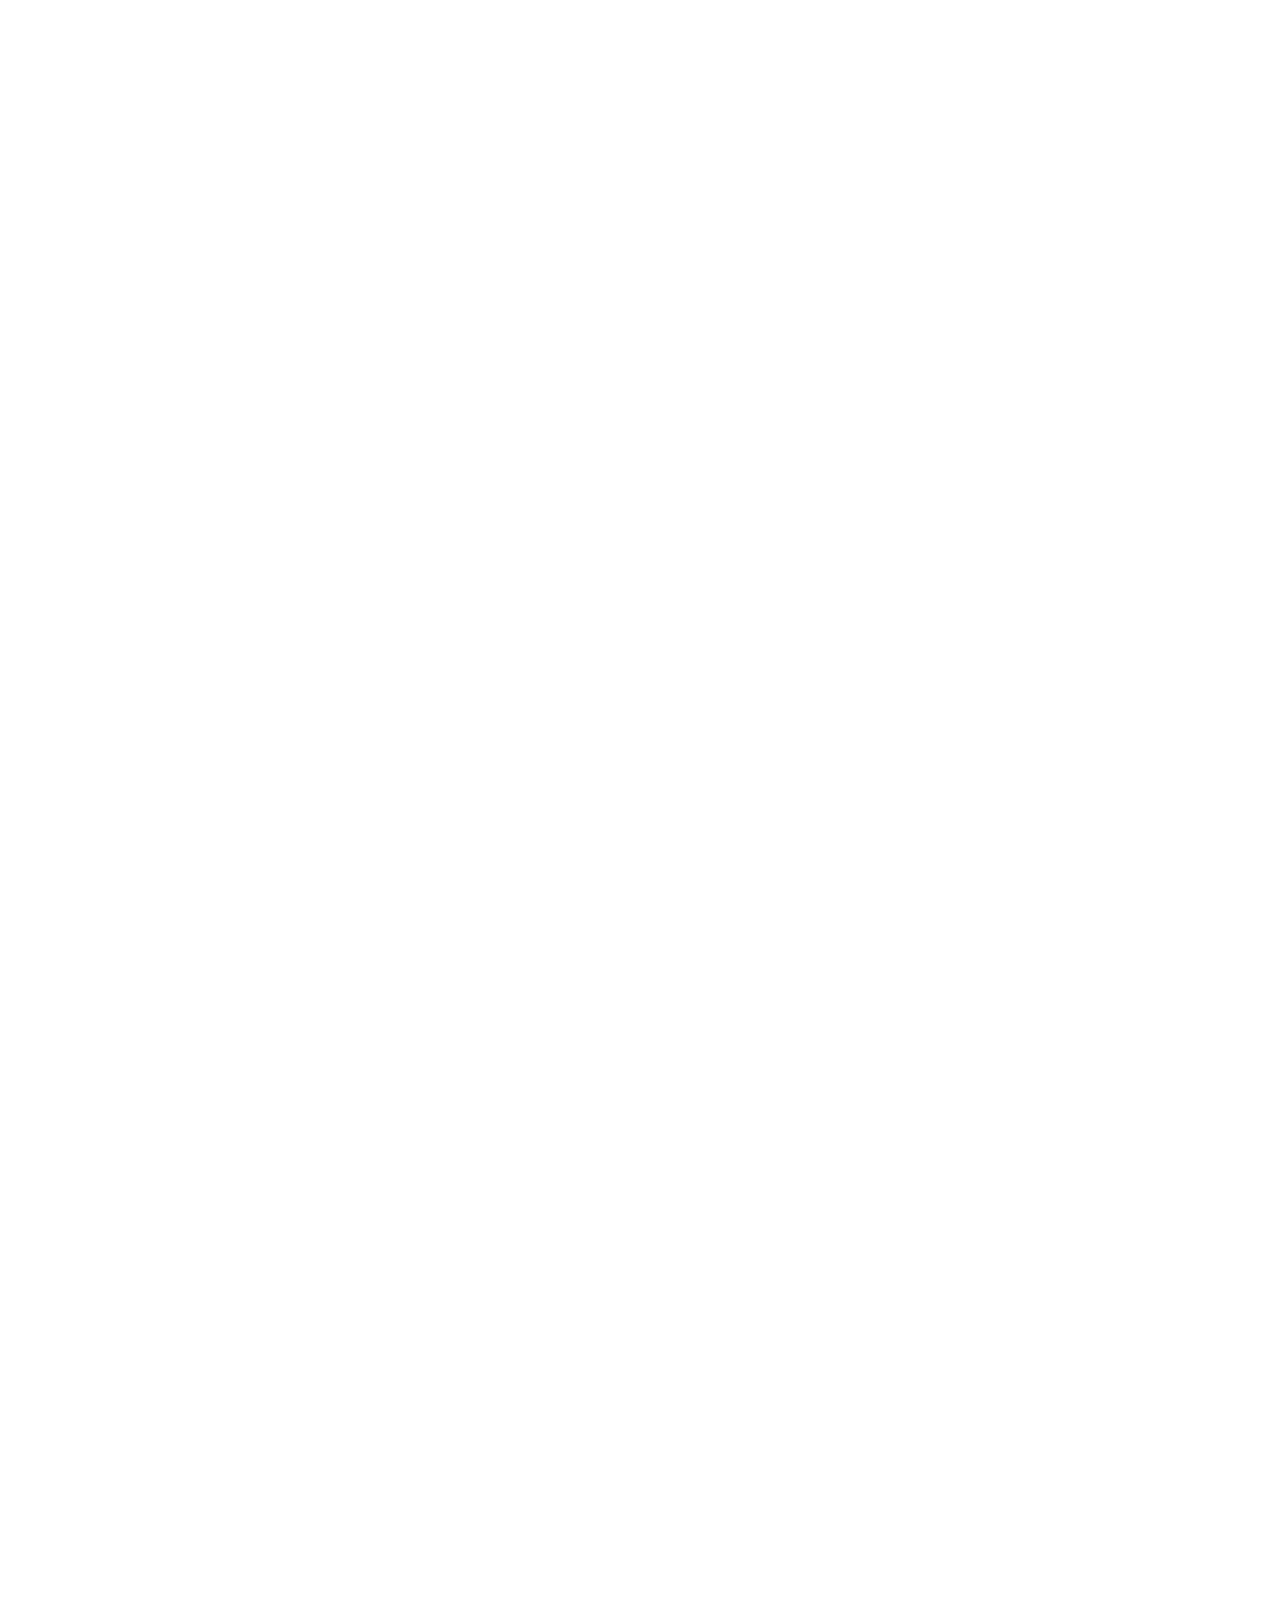
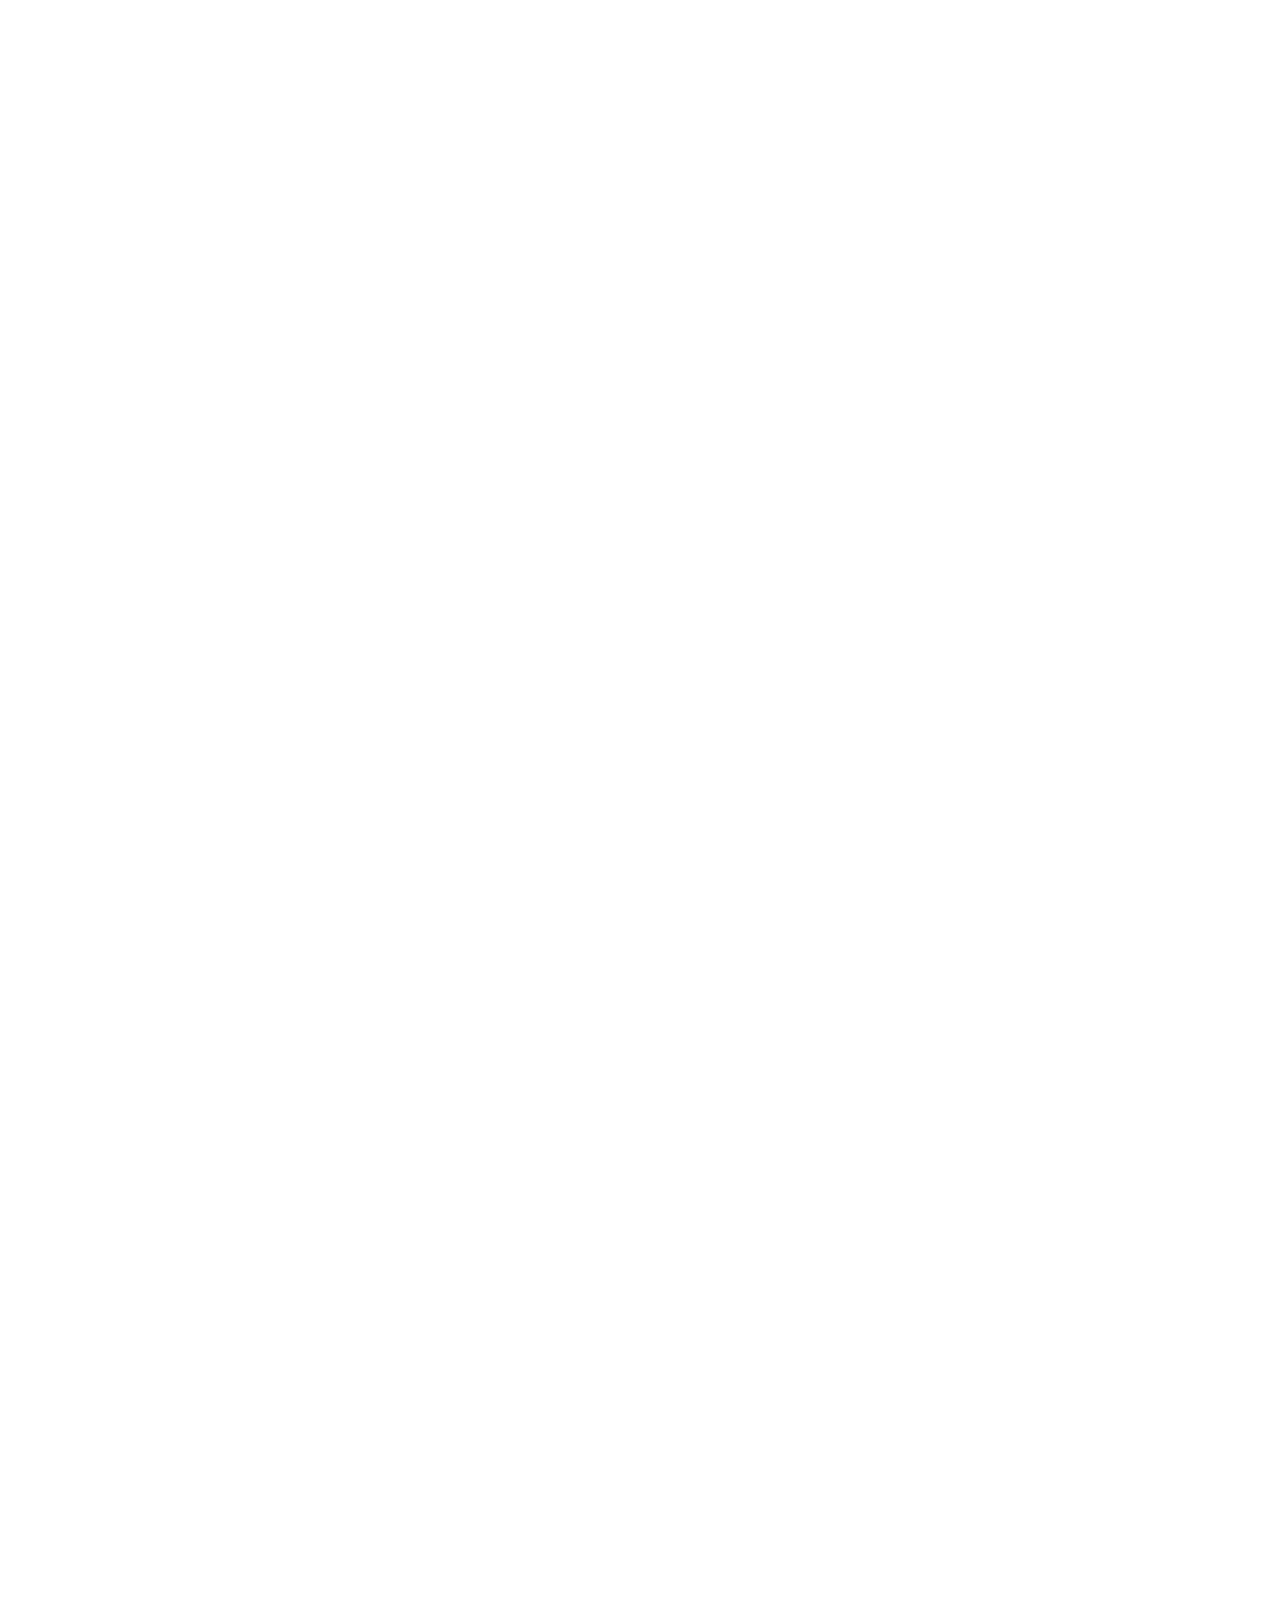
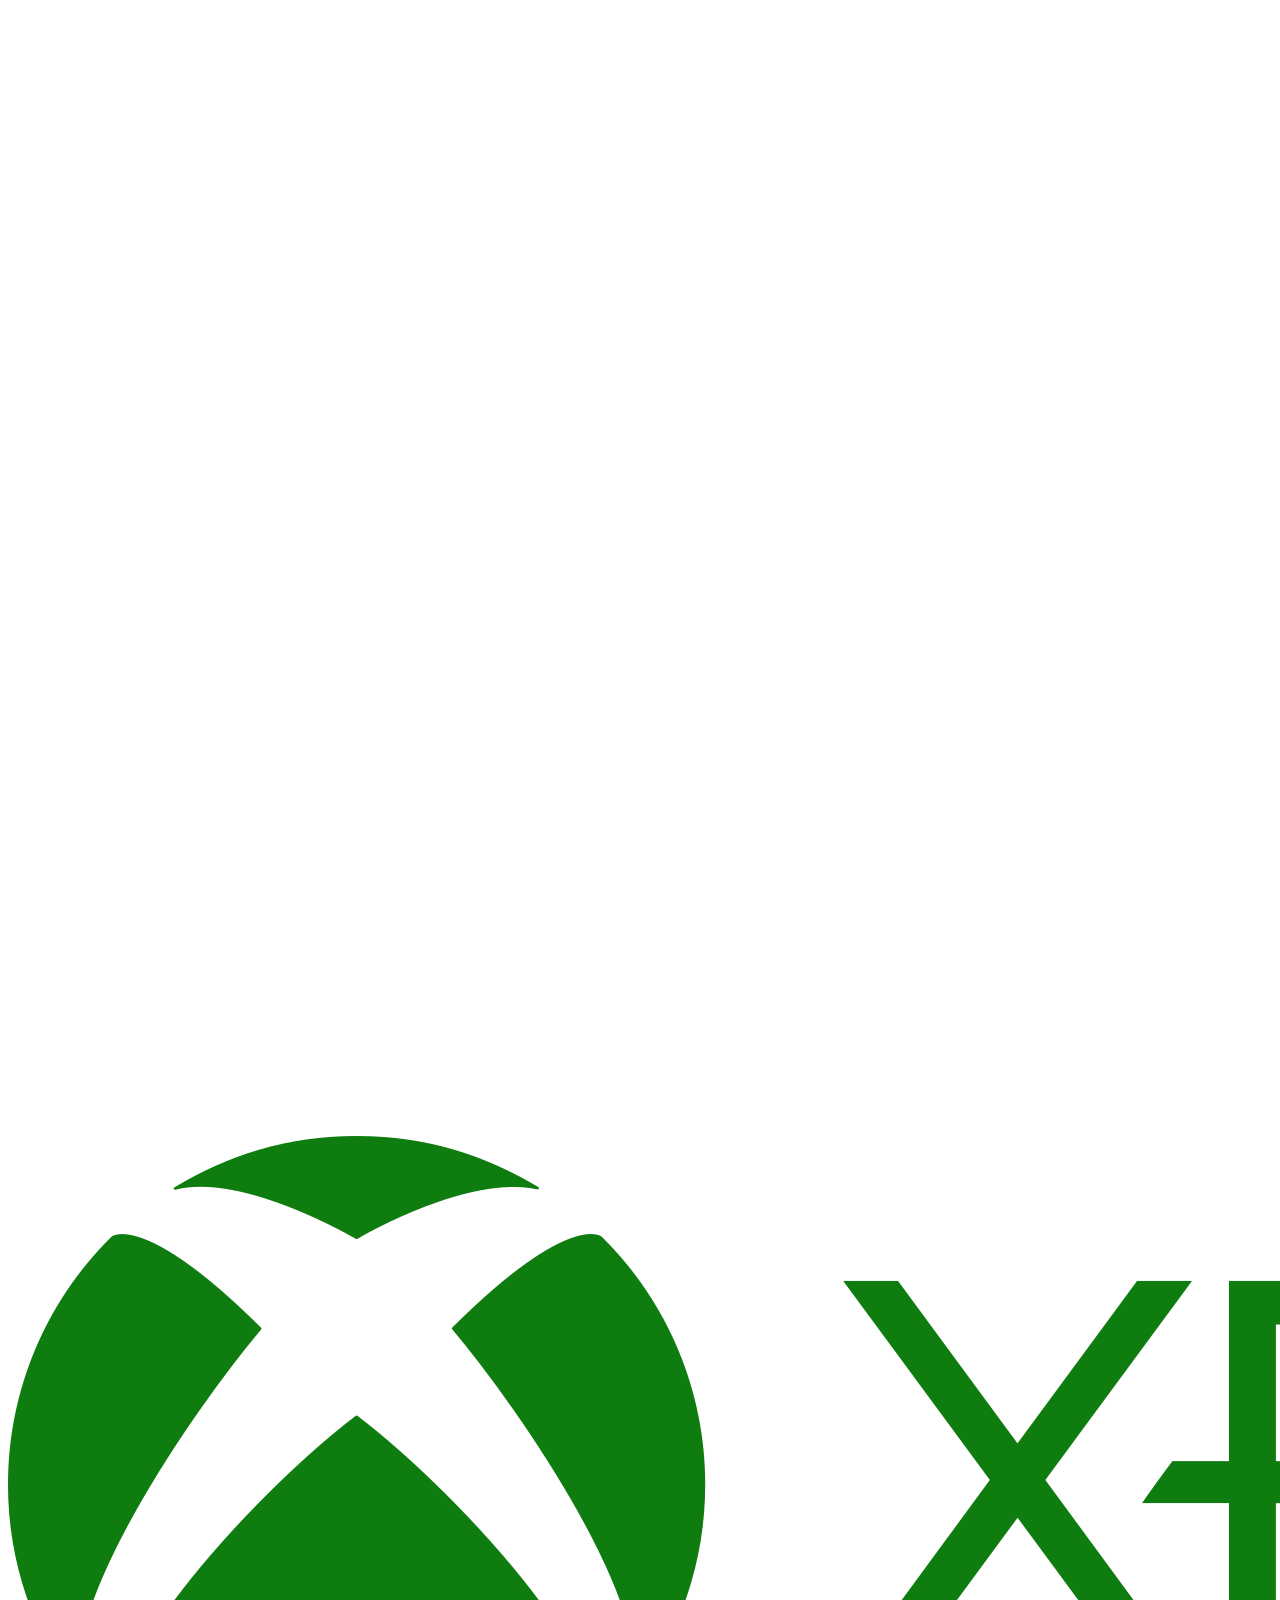
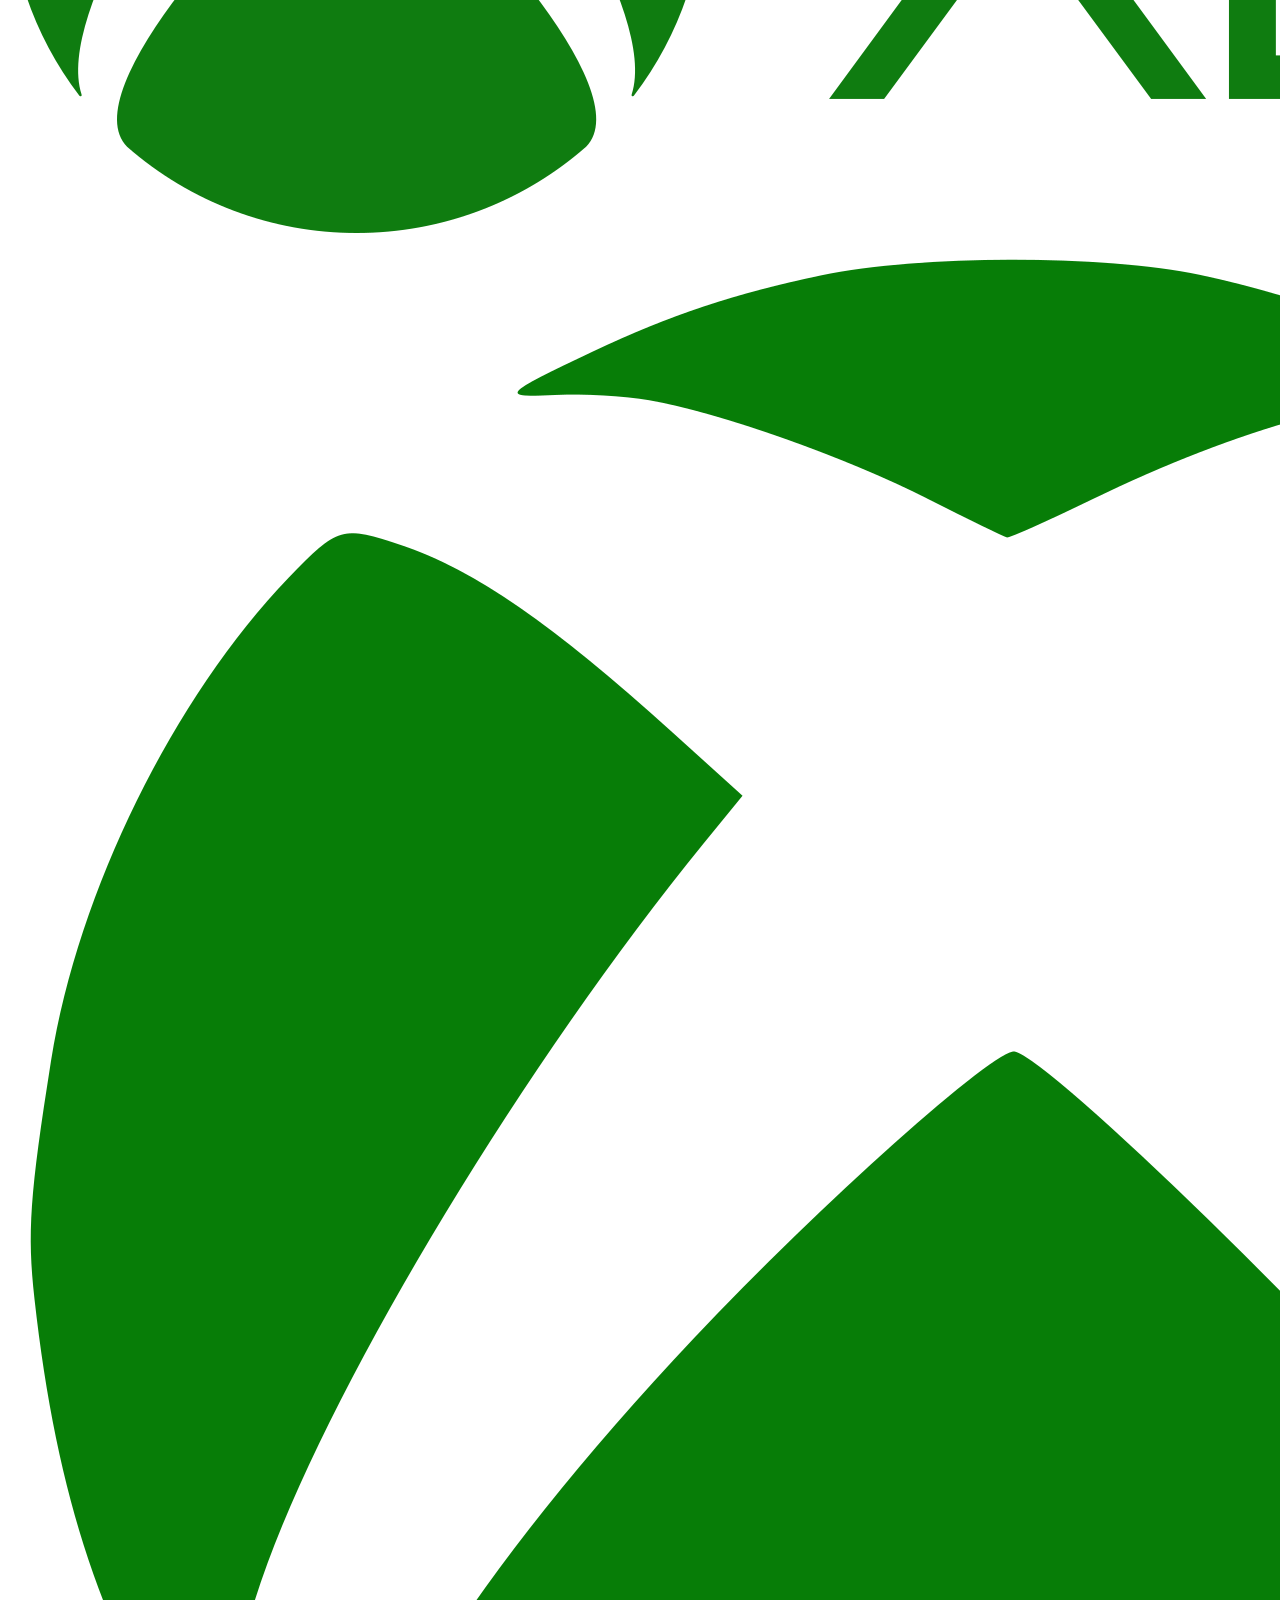
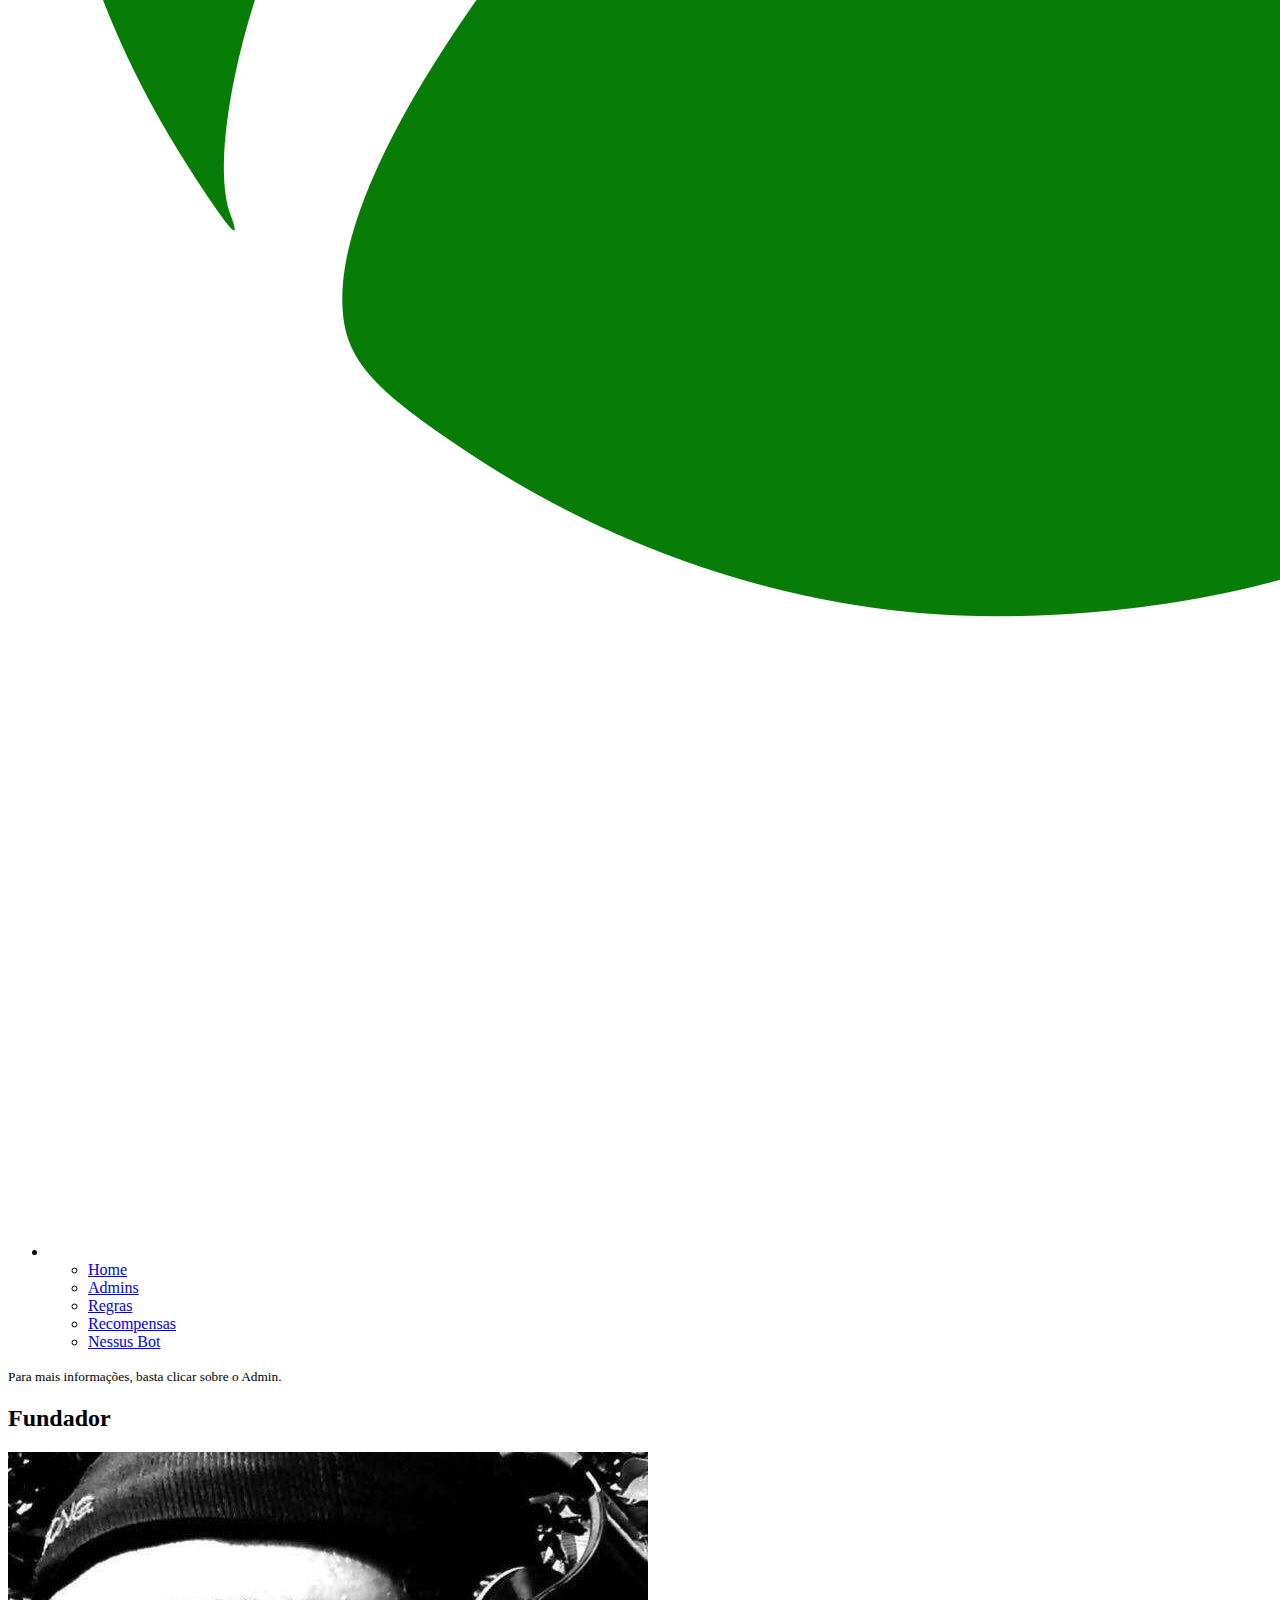
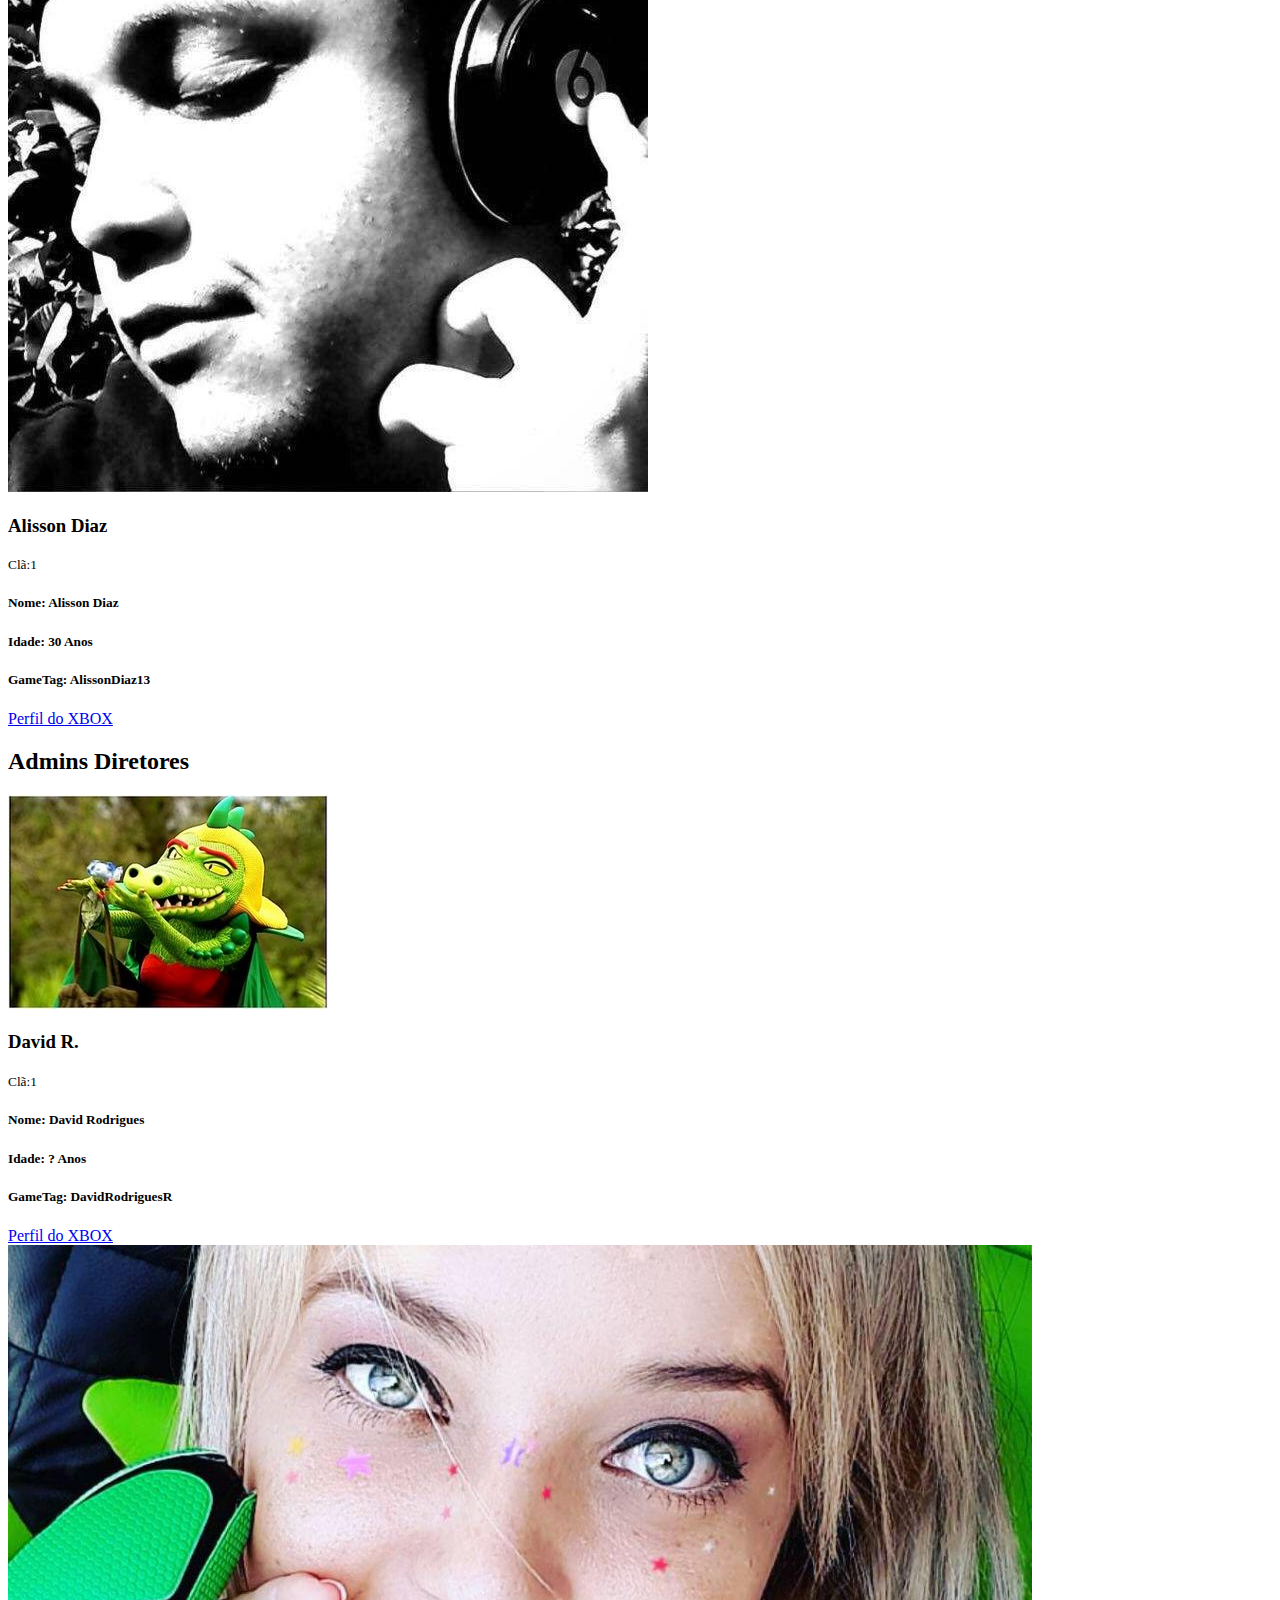
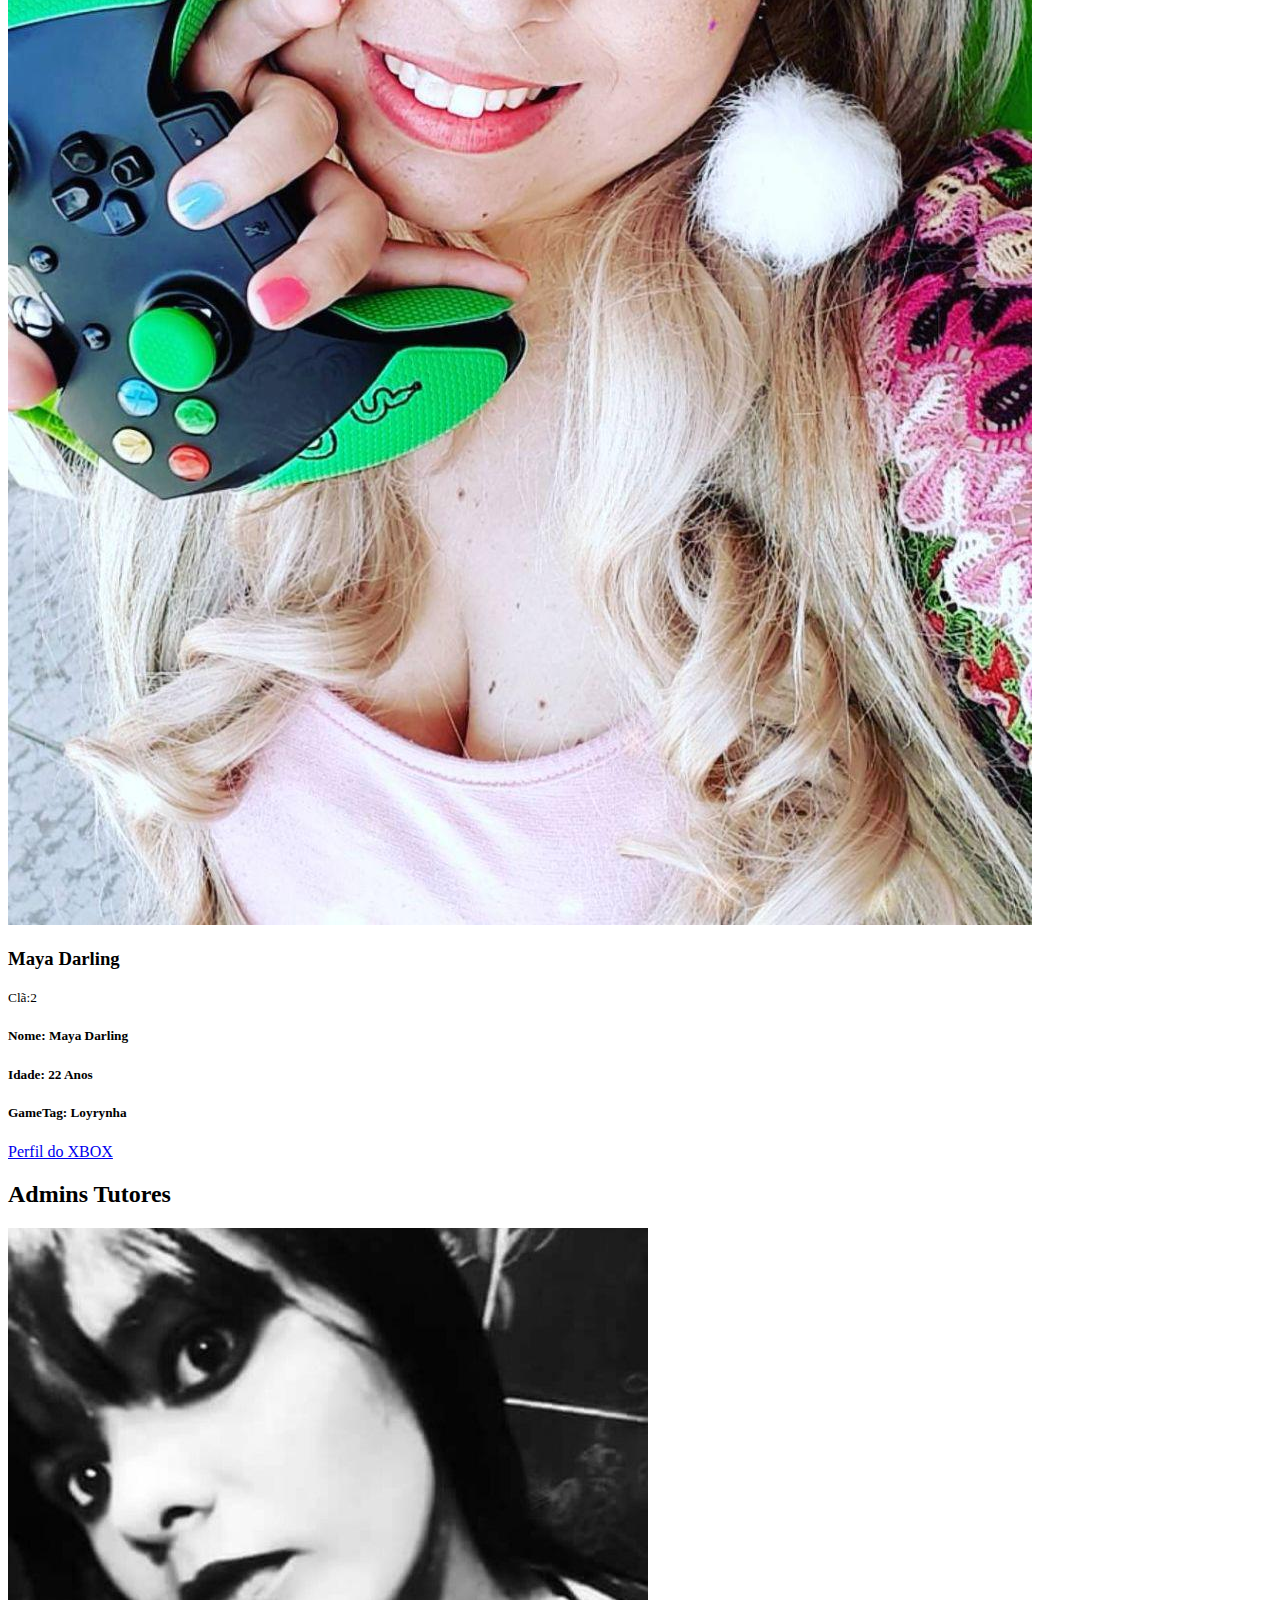
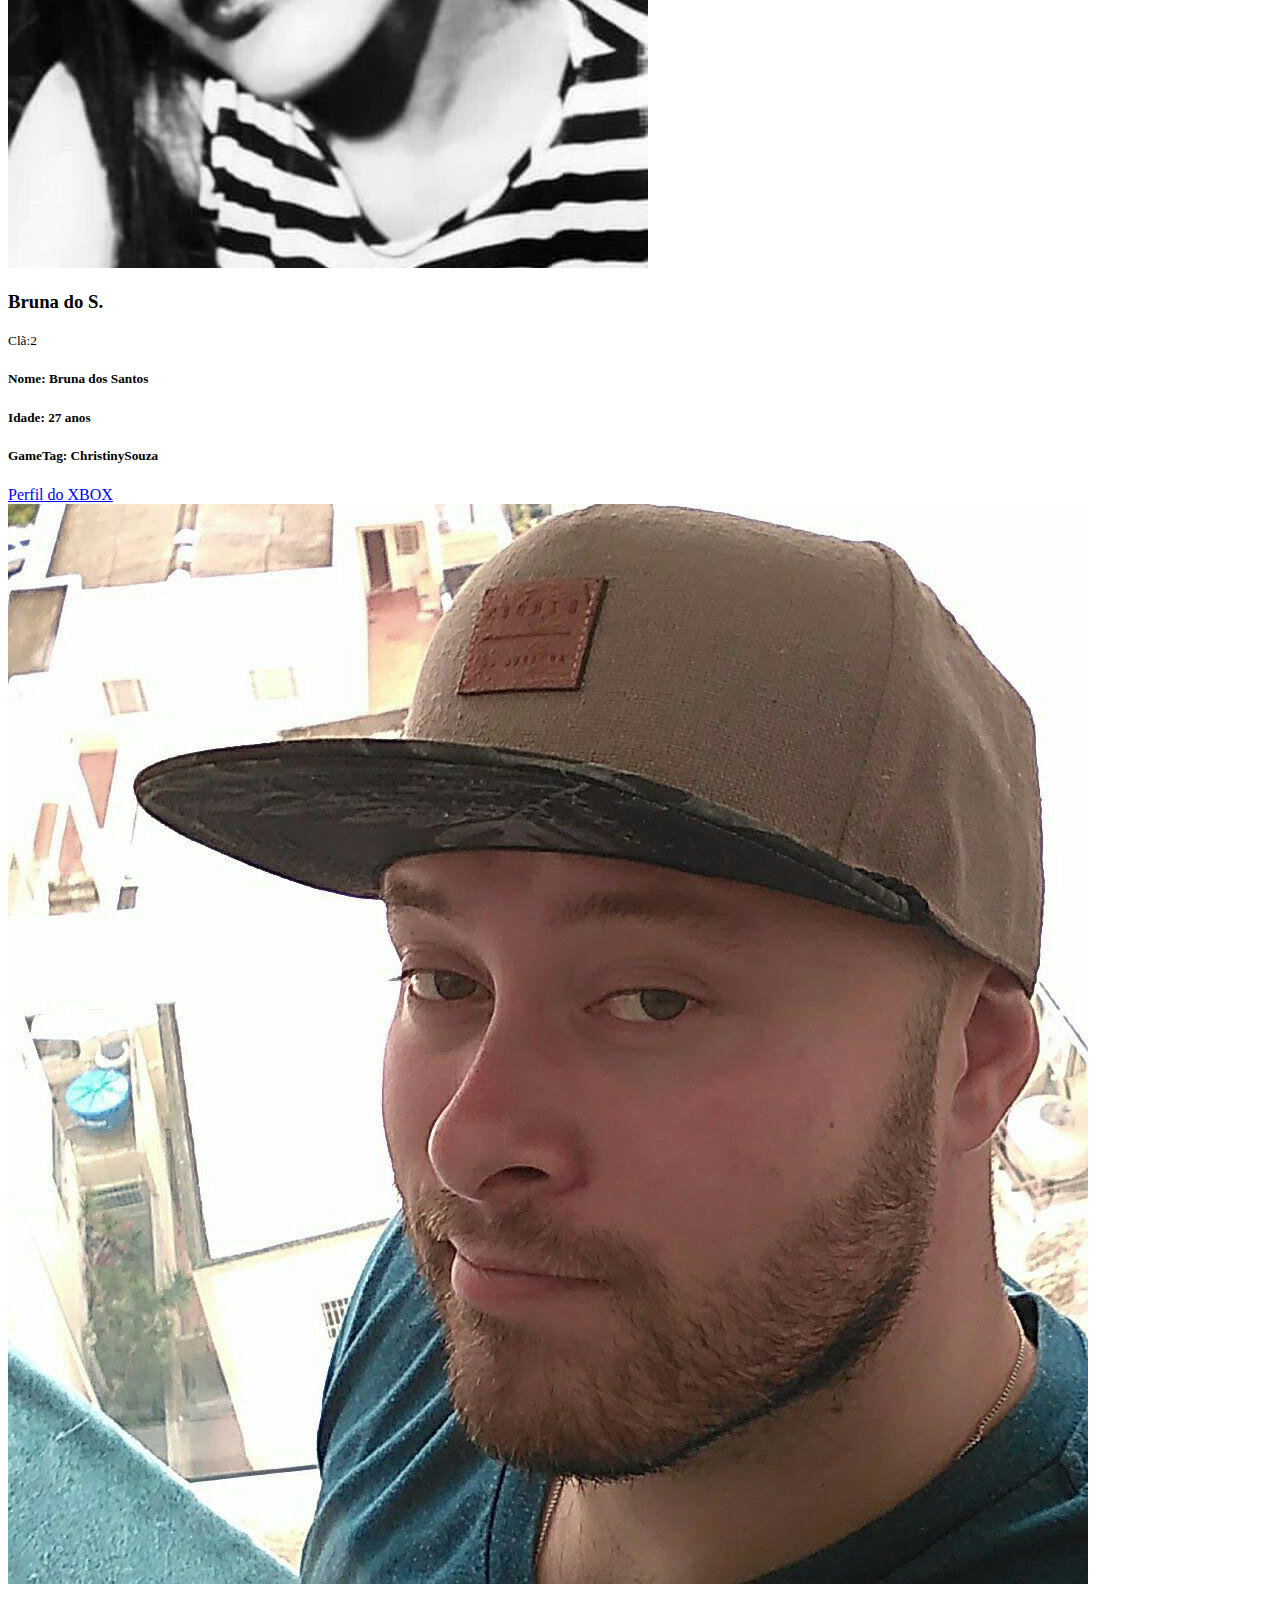
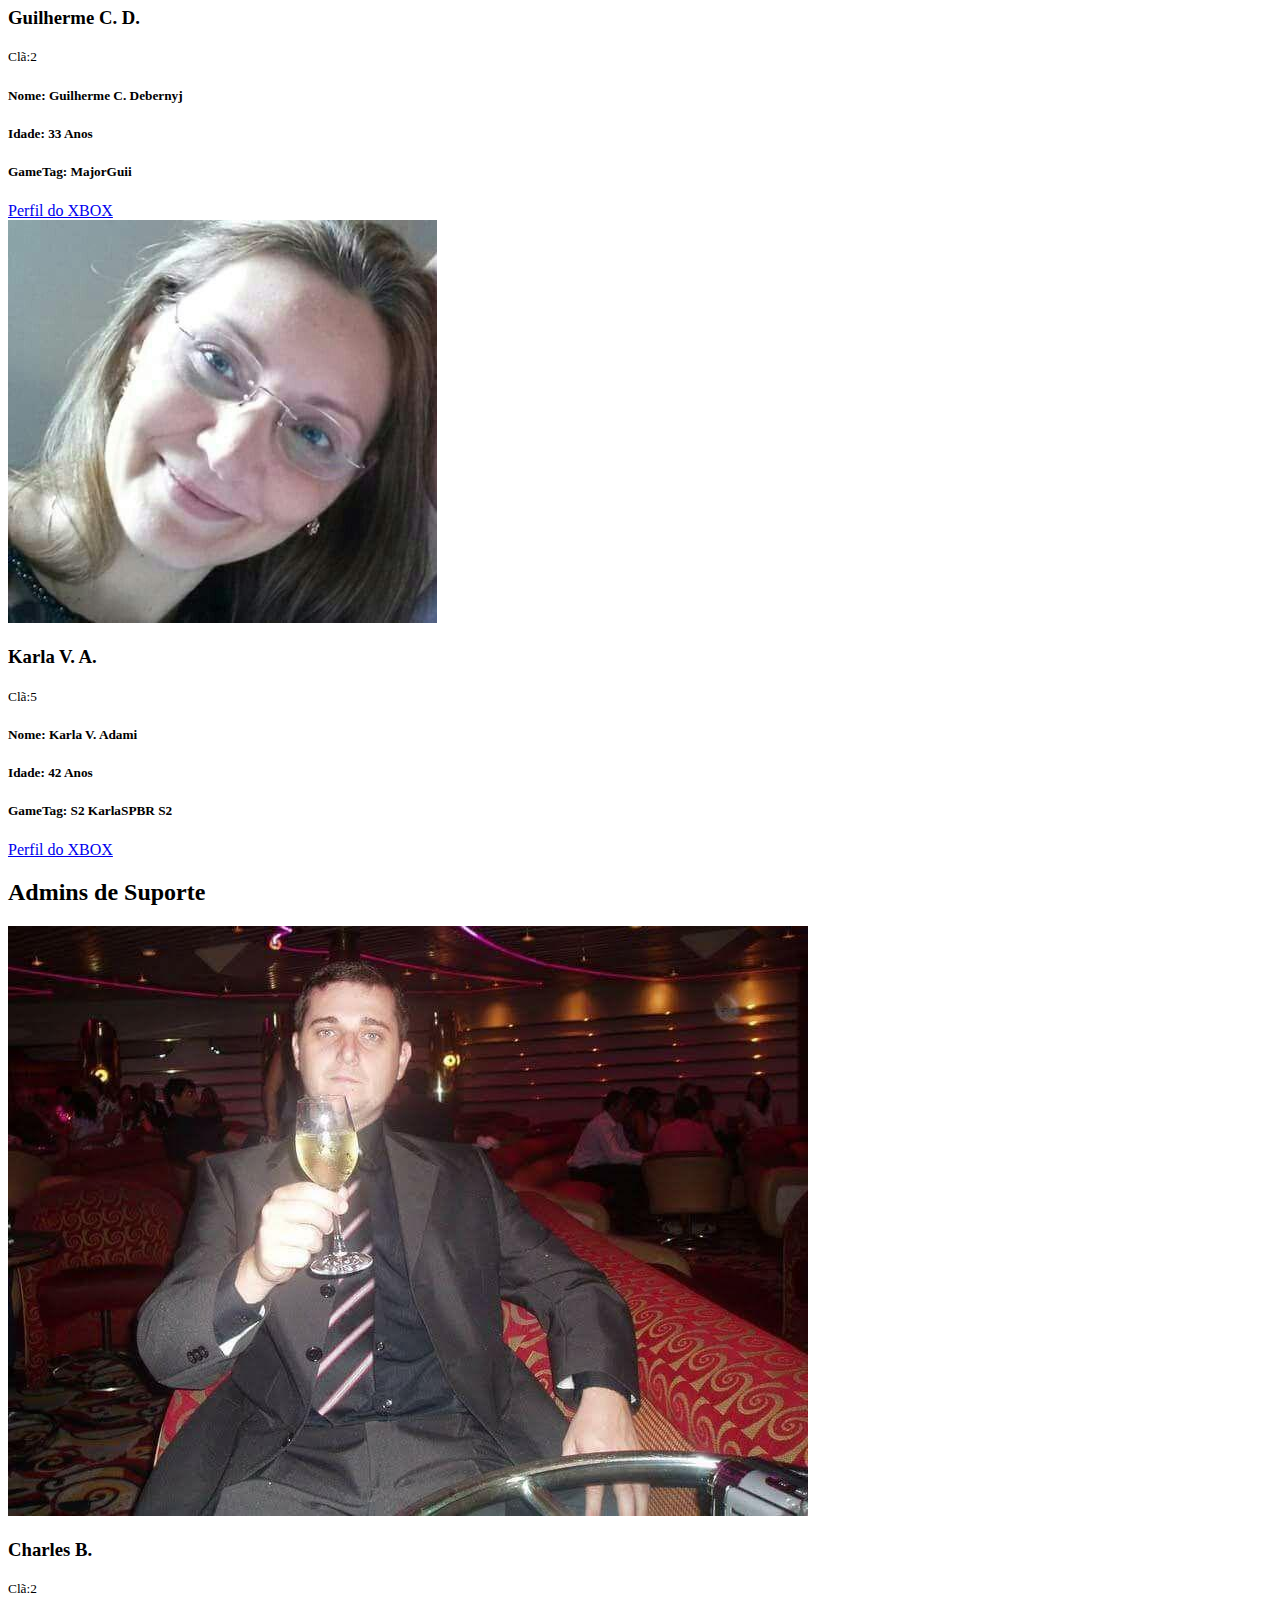
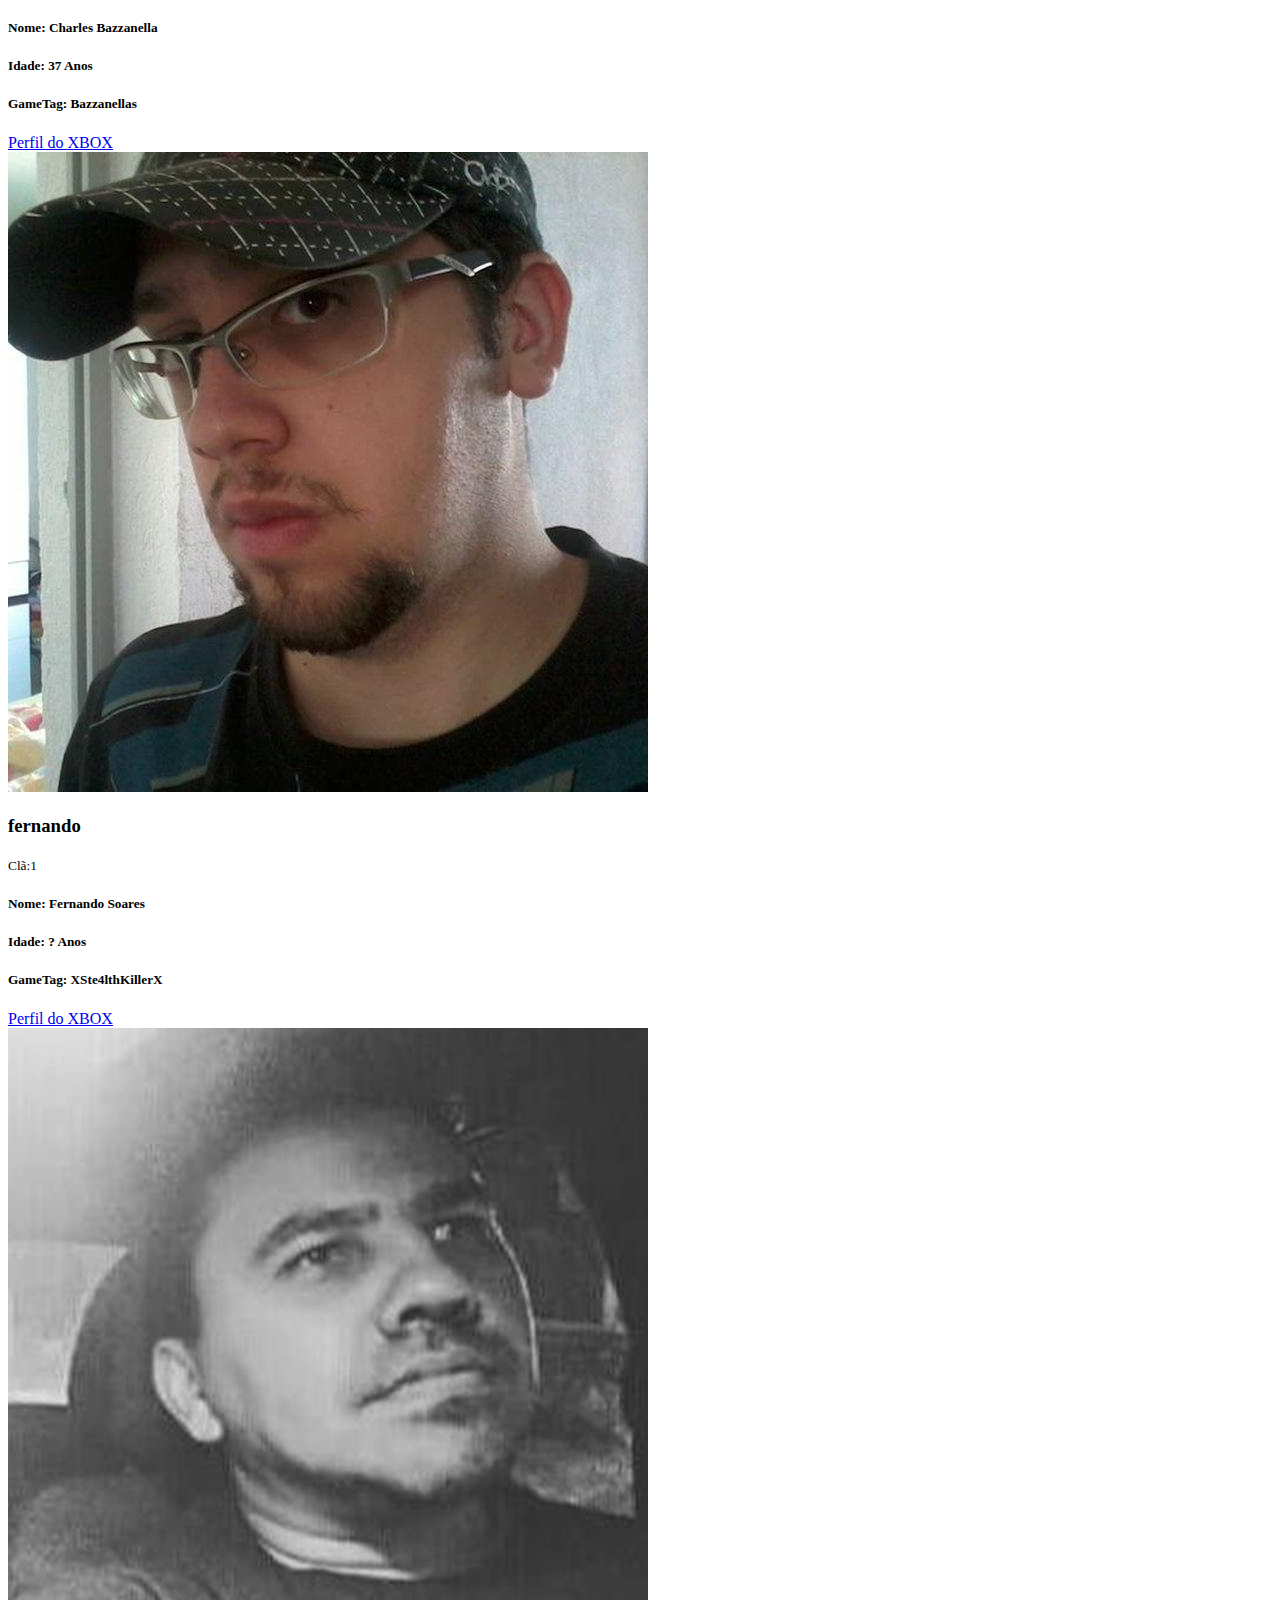
==== commit d9bf9279: "em andamento" ====
--- a/admins.html
+++ b/admins.html
@@ -32,7 +32,7 @@
         </div>
 
         <div id="diretores">
-            <h2>Admins Diretores</h2>
+            <h2>Fundador</h2>
             <div class="admin">
                 <div class="adminame" onclick="clicker()">
                     <div class="imagem">
@@ -53,87 +53,55 @@
                 </div>
             </div>
 
+            
+        </div>
+
+        <div id="suportebot">
+            <h2>Admins Diretores</h2>
+
             <div class="admin">
-                <div class="adminame"  onclick="clicker4()">
-                    <div class="imagem">
-                        <img src="imagens/david.jpg" alt="">
-                        <div class="imginfo">
-                            <h3>David R.</h3>
-                            <small>Clã:1</small>
-                        </div>
-                    </div>
-                </div>
-                <div id="admin5" class="admininfo">
-                        <h5>Nome: David Rodrigues</h5>
-                        <h5>Idade: ? Anos</h5>
-                        <h5>GameTag: DavidRodriguesR</h5>
-                        <a href="https://account.xbox.com/en-us/Profile?GamerTag=DavidRodriguesR&activetab=main%3amaintab3" target="_blanket" class="xbox">Perfil do XBOX</a>
-                </div>
+                    <div class="adminame"  onclick="clicker4()">
+                        <div class="imagem">
+                            <img src="imagens/david.jpg" alt="">
+                            <div class="imginfo">
+                                <h3>David R.</h3>
+                                <small>Clã:1</small>
+                            </div>
+                        </div>
+                    </div>
+                    <div id="admin5" class="admininfo">
+                            <h5>Nome: David Rodrigues</h5>
+                            <h5>Idade: ? Anos</h5>
+                            <h5>GameTag: DavidRodriguesR</h5>
+                            <a href="https://account.xbox.com/en-us/Profile?GamerTag=DavidRodriguesR&activetab=main%3amaintab3" target="_blanket" class="xbox">Perfil do XBOX</a>
+                    </div>
+                </div>
+                
+                <div class="admin">
+                    <div class="adminame"  onclick="clicker11()">
+                        <div class="imagem">
+                            <img src="imagens/maya.jpg" alt="">
+                            <div class="imginfo">
+                                <h3>Maya Darling</h3>
+                                <small>Clã:2</small>
+                            </div>
+                        </div>
+                    </div>
+                    <div id="admin12" class="admininfo">
+                            <h5>Nome: Maya Darling</h5>
+                            <h5>Idade: 22 Anos</h5>
+                            <h5>GameTag: Loyrynha</h5>
+                            <a href="https://account.xbox.com/en-us/Profile?GamerTag=Loyrynha" target="_blanket" class="xbox">Perfil do XBOX</a>
+                    </div>
+                </div>
+        
+
             </div>
-            
-            <div class="admin">
-                <div class="adminame"  onclick="clicker11()">
-                    <div class="imagem">
-                        <img src="imagens/maya.jpg" alt="">
-                        <div class="imginfo">
-                            <h3>Maya Darling</h3>
-                            <small>Clã:2</small>
-                        </div>
-                    </div>
-                </div>
-                <div id="admin12" class="admininfo">
-                        <h5>Nome: Maya Darling</h5>
-                        <h5>Idade: 22 Anos</h5>
-                        <h5>GameTag: Loyrynha</h5>
-                        <a href="https://account.xbox.com/en-us/Profile?GamerTag=Loyrynha" target="_blanket" class="xbox">Perfil do XBOX</a>
-                </div>
-            </div>
-    
-        </div>
-
-        <div id="suportebot">
-            <h2>Admins de suporte ao Telegram e o Nessus Bot</h2>
-
-            <div class="admin">
-                <div class="adminame" onclick="clicker9()">
-                    <div class="imagem">
-                        <img src="imagens/ives.jpg" alt="">
-                        <div class="imginfo">
-                            <h3>Ives Lima</h3>
-                            <small>Clã:5</small>
-                        </div>
-                    </div>
-                </div>
-                <div id="admin10" class="admininfo">
-                        <h5>Nome: Ives Lima</h5>
-                        <h5>Idade: ? Anos</h5>
-                        <h5>GameTag: TrutaDasTreta</h5>
-                        <a href="https://account.xbox.com/en-us/Profile?GamerTag=TrutaDasTreta" target="_blanket" class="xbox">Perfil do XBOX</a>
-                </div>
-            </div>
-            
-            <div class="admin">
-                <div class="adminame" onclick="clicker14()">
-                    <div class="imagem">
-                            <img src="imagens/wesley.jpg" alt="">
-                            <div class="imginfo">
-                                <h3>Wesley R. G.</h3>
-                                <small>Clã:4</small>
-                            </div>
-                    </div>
-                </div>
-                <div id="admin15" class="admininfo">
-                        <h5>Nome: Wesley R. Galisa</h5>
-                        <h5>Idade: 22 Anos</h5>
-                        <h5>GameTag: PiruD12</h5>
-                        <a href="https://account.xbox.com/en-us/Profile?GamerTag=PiruD12" target="_blanket" class="xbox">Perfil do XBOX</a>
-                </div>
-            </div>
-
-        </div>
-
-        <div id="suporte">
-            <h2>Admins de Suporte</h2>
+
+        </div>
+
+        <div id="tutores">
+            <h2>Admins Tutores</h2>
 
             <div class="admin">
                     <div class="adminame" onclick="clicker1()">
@@ -152,6 +120,50 @@
                             <a href="https://account.xbox.com/en-us/Profile?GamerTag=CrystinySouza" class="xbox">Perfil do XBOX</a>
                     </div>
                 </div>
+
+                <div class="admin">
+                        <div class="adminame" onclick="clicker8()">
+                            <div class="imagem">
+                                <img src="imagens/posgo2.jpg" alt="">
+                                <div class="imginfo">
+                                    <h3>Guilherme C. D.</h3>
+                                    <small>Clã:2</small>
+                                </div>
+                            </div>
+                        </div>
+                        <div id="admin9" class="admininfo">
+                                <h5>Nome: Guilherme C. Debernyj</h5>
+                                <h5>Idade: 33 Anos</h5>
+                                <h5>GameTag: MajorGuii</h5>
+                                <a href="https://account.xbox.com/en-us/Profile?GamerTag=MajorGuii&activetab=main%3amaintab3" target="_blanket" class="xbox">Perfil do XBOX</a>
+                        </div>
+                    </div>
+            
+                    
+                    <div class="admin">
+                        <div class="adminame"  onclick="clicker10()">
+                            <div class="imagem">
+                                    <img src="imagens/karla.jpg" alt="">
+                                    <div class="imginfo">
+                                        <h3>Karla V. A.</h3>
+                                        <small>Clã:5</small>
+                                    </div>
+                            </div>
+                        </div>
+                        <div id="admin11" class="admininfo">
+                                <h5>Nome: Karla V. Adami</h5>
+                                <h5>Idade: 42 Anos</h5>
+                                <h5>GameTag: S2 KarlaSPBR S2</h5>
+                                <a href="https://account.xbox.com/en-us/Profile?GamerTag=S2+KarlaSPBR+S2&activetab=main%3amaintab3" target="_blanket" class="xbox">Perfil do XBOX</a>
+                        </div>
+                    </div>
+            
+        </div>
+
+        <div id="suporte">
+            <h2>Admins de Suporte</h2>
+
+           
         
                 <div class="admin">
                     <div class="adminame" onclick="clicker3()">
@@ -226,43 +238,26 @@
                     </div>
                 </div>
         
-                <div class="admin">
-                    <div class="adminame" onclick="clicker8()">
-                        <div class="imagem">
-                            <img src="imagens/posgo2.jpg" alt="">
-                            <div class="imginfo">
-                                <h3>Guilherme C. D.</h3>
-                                <small>Clã:2</small>
-                            </div>
-                        </div>
-                    </div>
-                    <div id="admin9" class="admininfo">
-                            <h5>Nome: Guilherme C. Debernyj</h5>
-                            <h5>Idade: 33 Anos</h5>
-                            <h5>GameTag: MajorGuii</h5>
-                            <a href="https://account.xbox.com/en-us/Profile?GamerTag=MajorGuii&activetab=main%3amaintab3" target="_blanket" class="xbox">Perfil do XBOX</a>
-                    </div>
-                </div>
-        
-                
-                <div class="admin">
-                    <div class="adminame"  onclick="clicker10()">
-                        <div class="imagem">
-                                <img src="imagens/karla.jpg" alt="">
-                                <div class="imginfo">
-                                    <h3>Karla V. A.</h3>
-                                    <small>Clã:5</small>
-                                </div>
-                        </div>
-                    </div>
-                    <div id="admin11" class="admininfo">
-                            <h5>Nome: Karla V. Adami</h5>
-                            <h5>Idade: 42 Anos</h5>
-                            <h5>GameTag: S2 KarlaSPBR S2</h5>
-                            <a href="https://account.xbox.com/en-us/Profile?GamerTag=S2+KarlaSPBR+S2&activetab=main%3amaintab3" target="_blanket" class="xbox">Perfil do XBOX</a>
-                    </div>
-                </div>
-        
+                
+            <div class="admin">
+                    <div class="adminame" onclick="clicker9()">
+                        <div class="imagem">
+                            <img src="imagens/ives.jpg" alt="">
+                            <div class="imginfo">
+                                <h3>Ives Lima</h3>
+                                <small>Clã:5</small>
+                            </div>
+                        </div>
+                    </div>
+                    <div id="admin10" class="admininfo">
+                            <h5>Nome: Ives Lima</h5>
+                            <h5>Idade: ? Anos</h5>
+                            <h5>GameTag: TrutaDasTreta</h5>
+                            <a href="https://account.xbox.com/en-us/Profile?GamerTag=TrutaDasTreta" target="_blanket" class="xbox">Perfil do XBOX</a>
+                    </div>
+                </div>
+                
+               
                
                 <div class="admin">
                     <div class="adminame"  onclick="clicker12()">
@@ -281,7 +276,8 @@
                             <a href="https://account.xbox.com/en-us/Profile?GamerTag=SicarioBR&activetab=main%3amaintab3" target="_blanket" class="xbox">Perfil do XBOX</a>
                     </div>
                 </div>
-        
+
+                
                 <div class="admin">
                     <div class="adminame" onclick="clicker13()" >
                         <div class="imagem">
@@ -301,6 +297,23 @@
                     </div>
                 </div>
                 
+                <div class="admin">
+                        <div class="adminame" onclick="clicker14()">
+                            <div class="imagem">
+                                    <img src="imagens/wesley.jpg" alt="">
+                                    <div class="imginfo">
+                                        <h3>Wesley R. G.</h3>
+                                        <small>Clã:4</small>
+                                    </div>
+                            </div>
+                        </div>
+                        <div id="admin15" class="admininfo">
+                                <h5>Nome: Wesley R. Galisa</h5>
+                                <h5>Idade: 22 Anos</h5>
+                                <h5>GameTag: PiruD12</h5>
+                                <a href="https://account.xbox.com/en-us/Profile?GamerTag=PiruD12" target="_blanket" class="xbox">Perfil do XBOX</a>
+                        </div>
+        
 
         </div>
         
--- a/css/admins.css
+++ b/css/admins.css
@@ -1,4 +1,4 @@
-@media (min-width:350px) and (max-width:600px){
+@media (min-width:319px) and (max-width:600px){
     body{
         background-image: url(../imagens/fundo3.jpg);
         background-size: 100%;
@@ -145,13 +145,13 @@
         font-size: 20px;
         color: white;
         text-align: center;
-        background-color: rgba(166, 152, 240, 0.342);
+        background-color: rgba(18, 140, 240, 0.342);
         margin-top: 0px;
         padding: 5px 0px;
     }
 
-    div#diretores, div#suporte, div#suportebot{
-        border: 5px solid rgba(166, 152, 240, 0.342);
+    div#diretores, div#suporte, div#suportebot, div#tutores{
+        border: 5px solid rgba(18, 140, 240, 0.342);
         border-radius: 5px;
         margin-bottom: 20px;
         padding-bottom: 15px;
@@ -390,7 +390,7 @@
         padding: 5px 0px;
     }
 
-    div#diretores, div#suporte, div#suportebot{
+    div#diretores, div#suporte, div#suportebot, div#tutores{
         border: 5px solid rgba(166, 152, 240, 0.342);
         border-radius: 5px;
         margin-bottom: 20px;
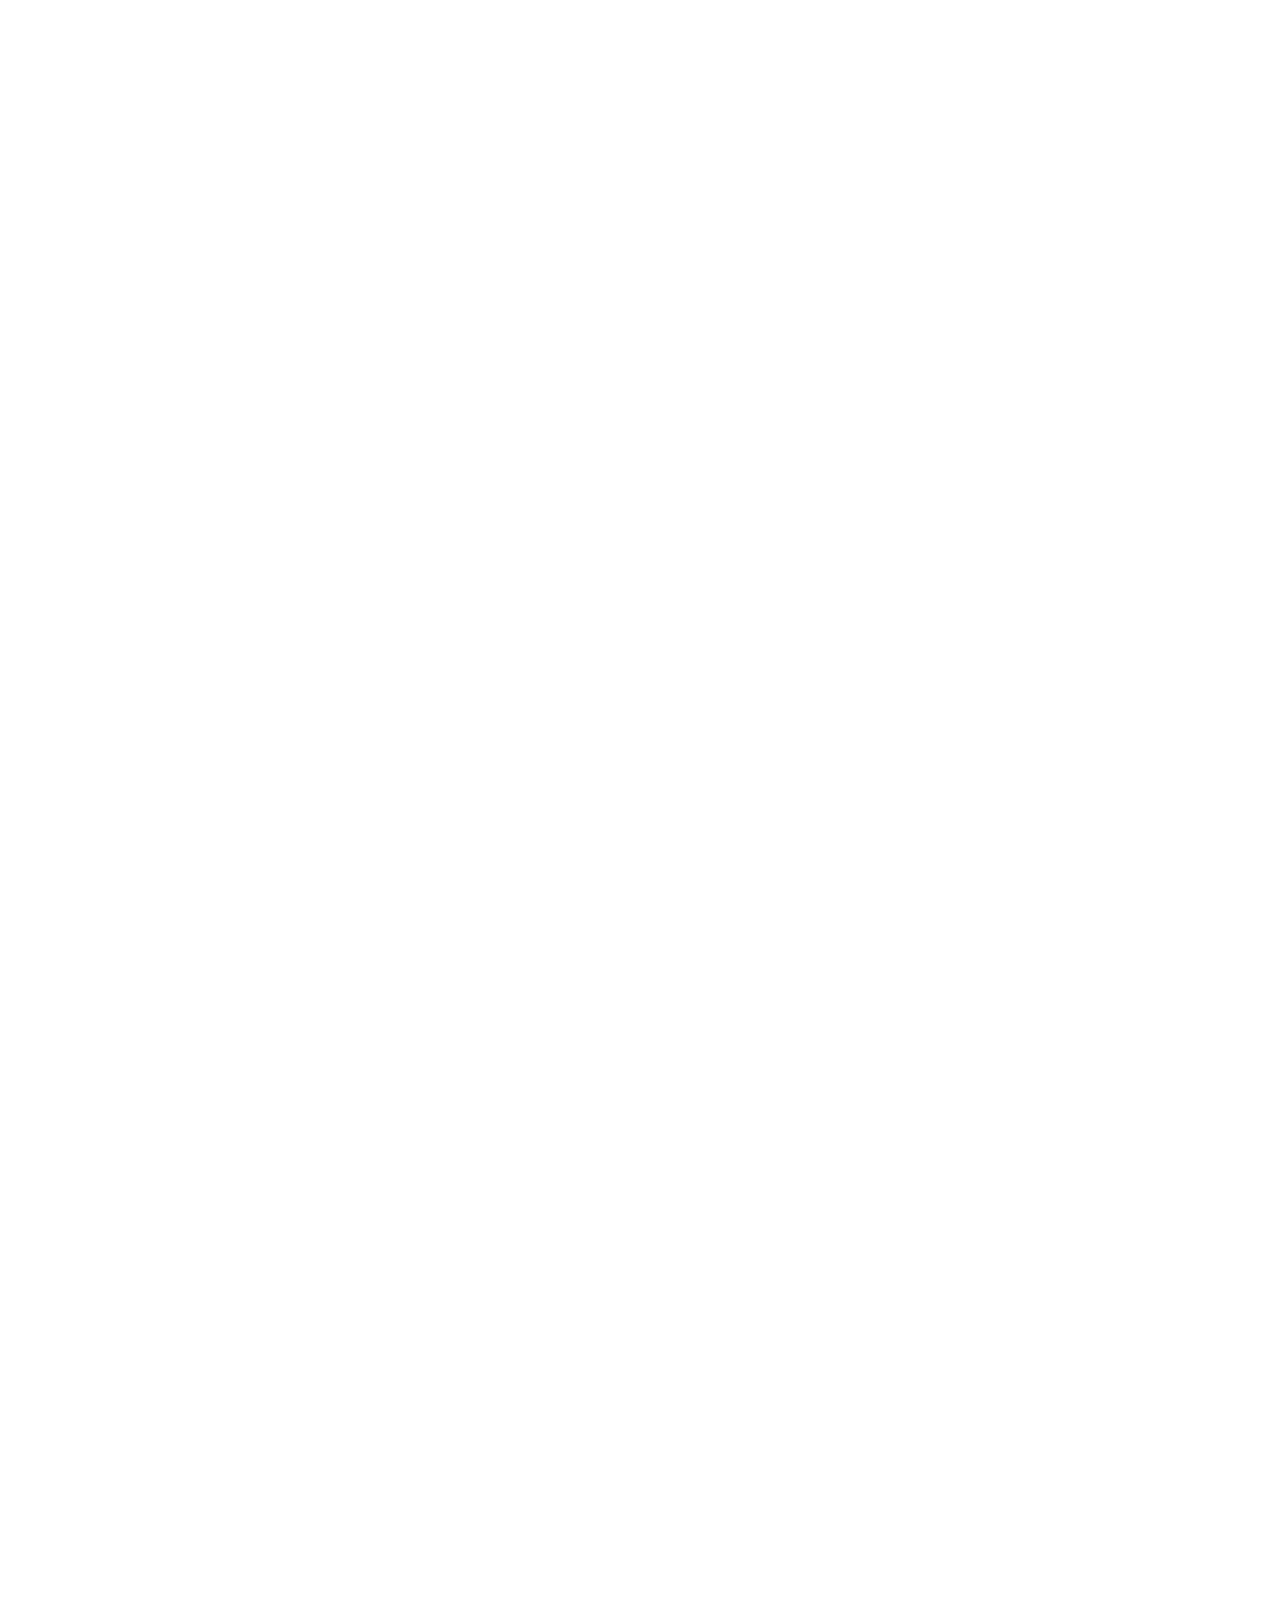
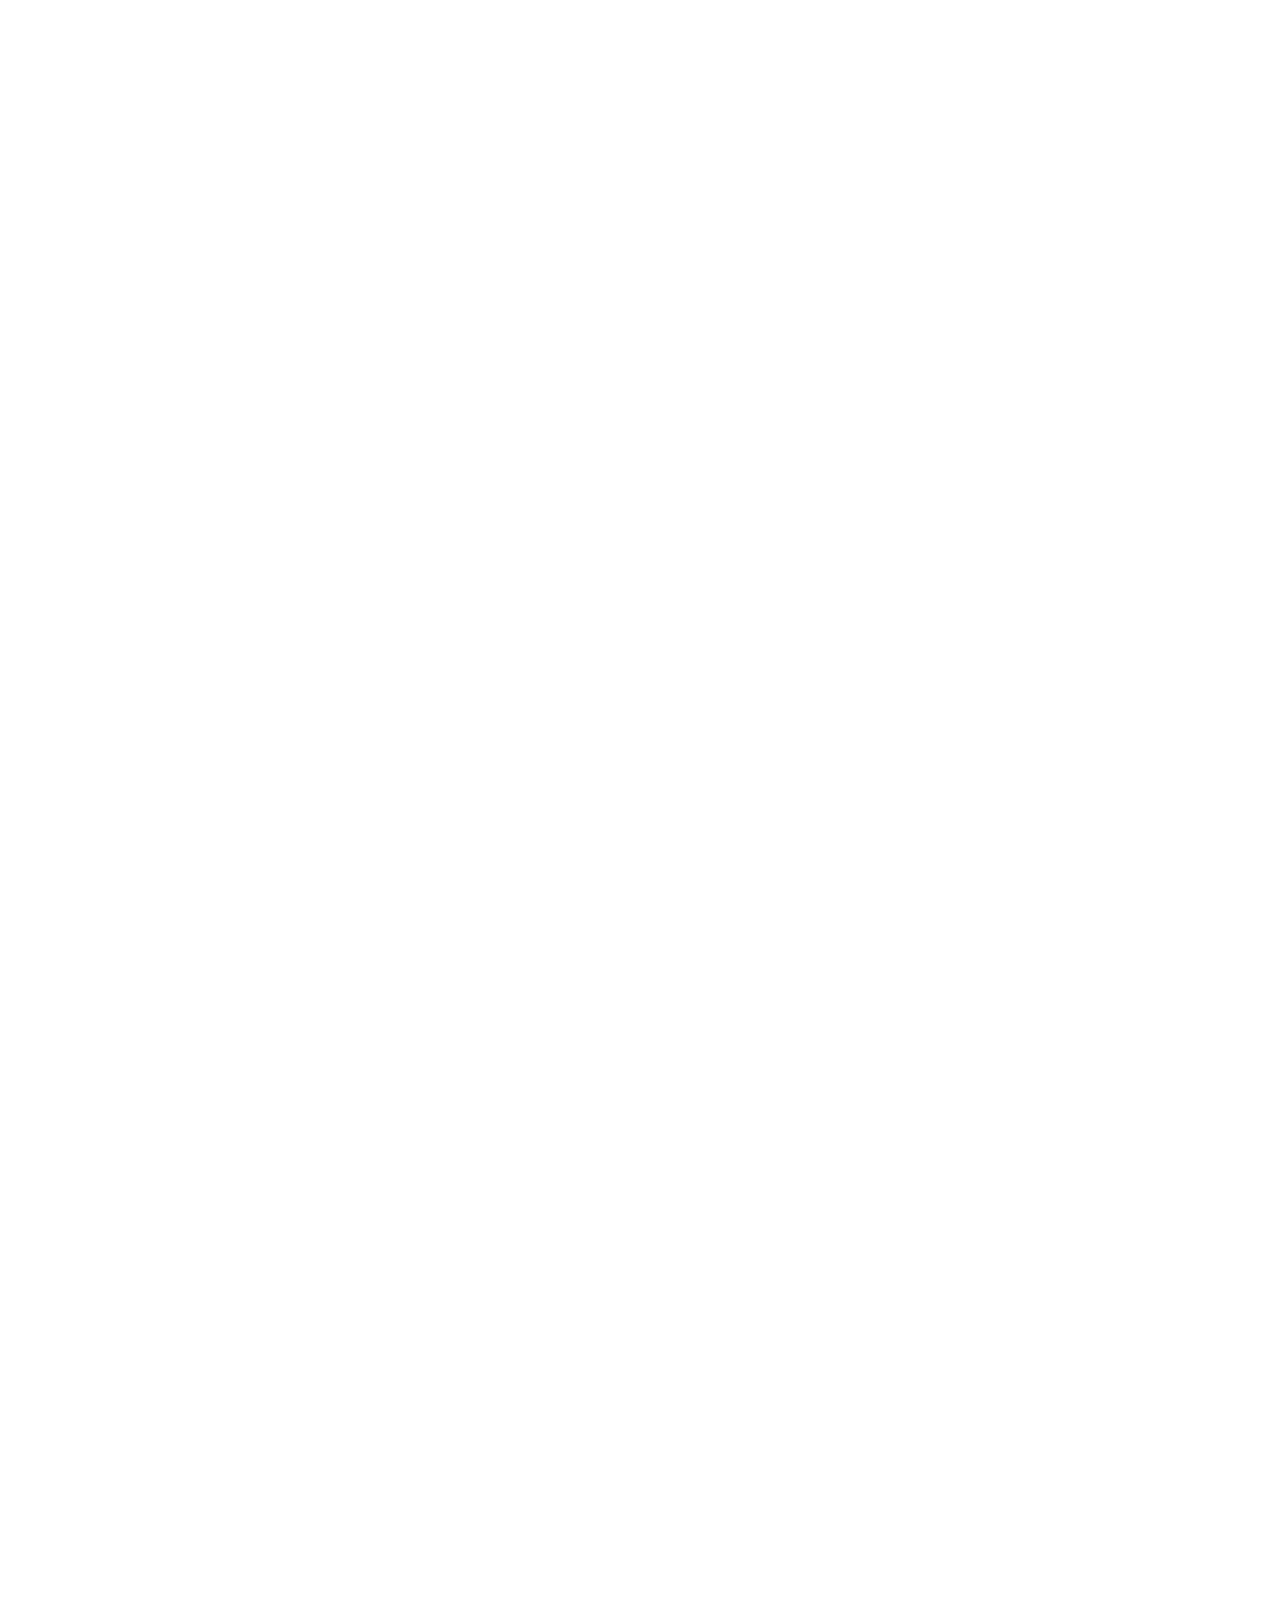
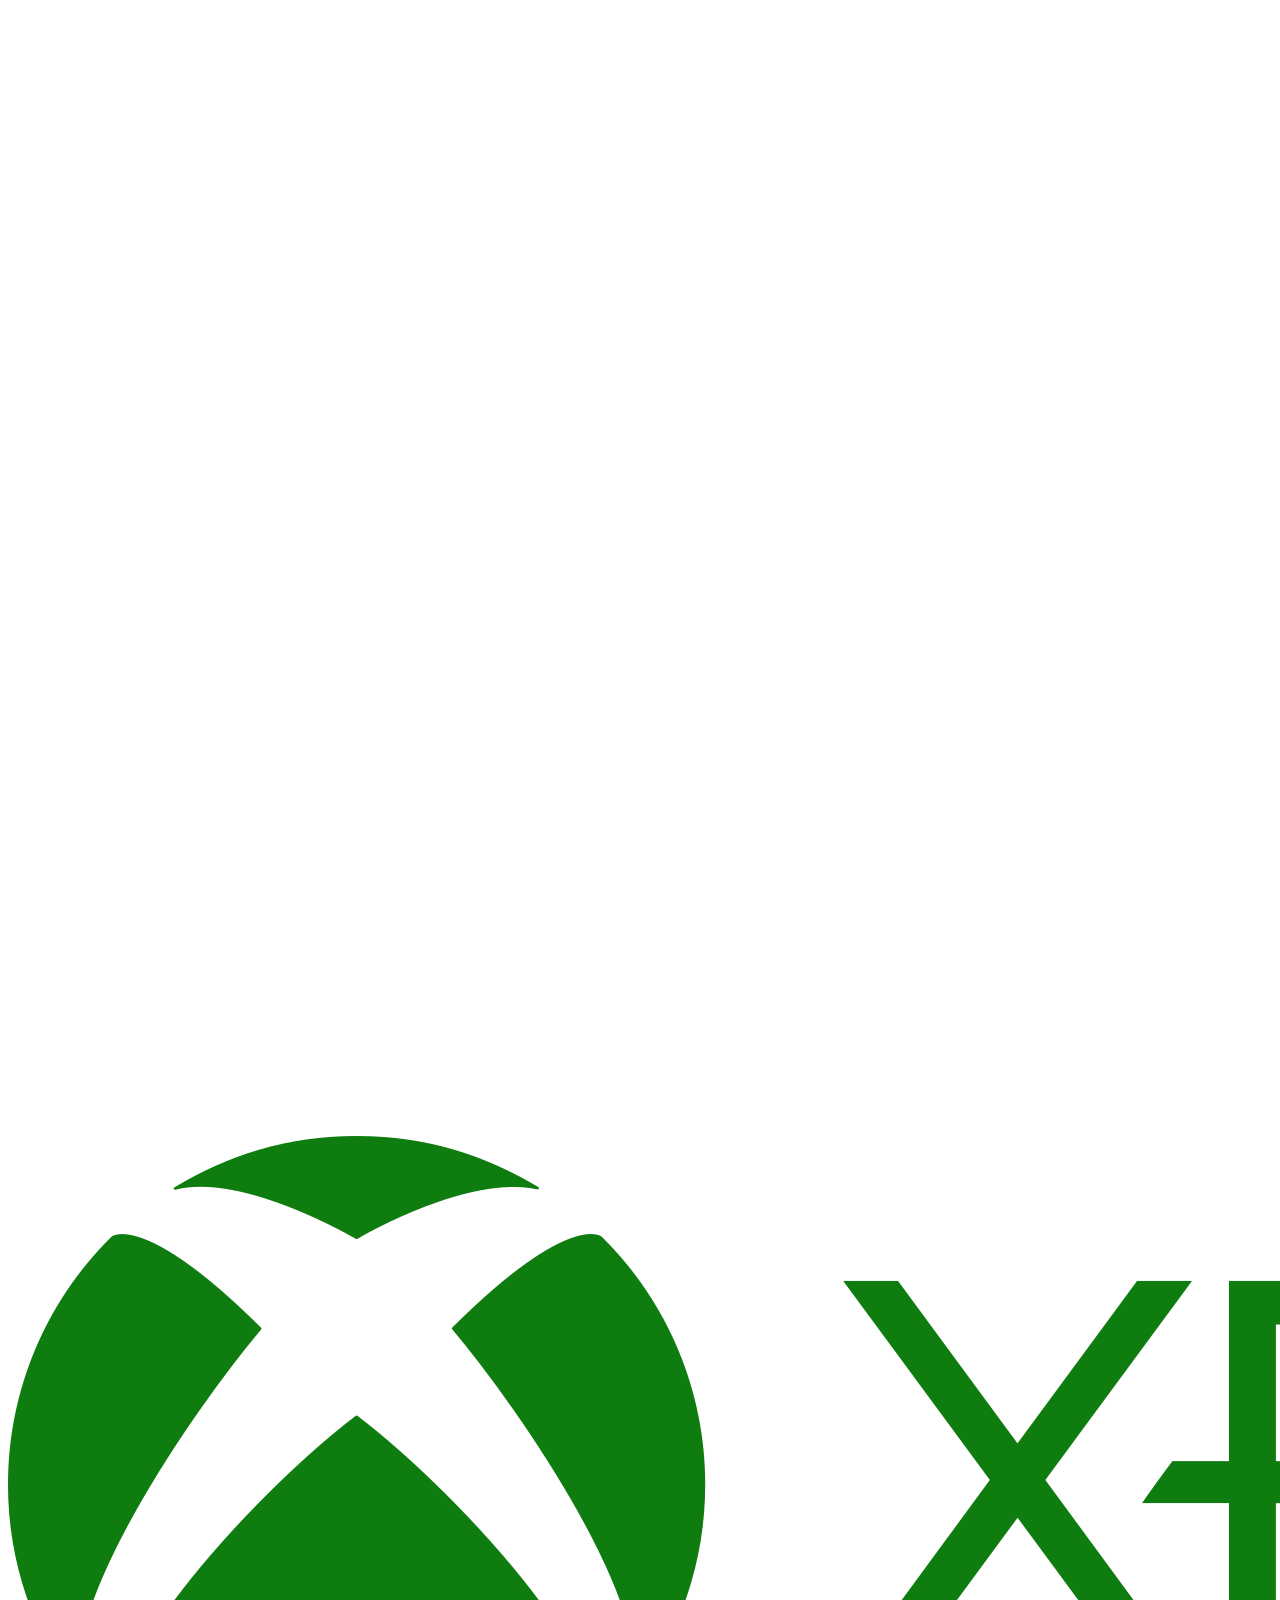
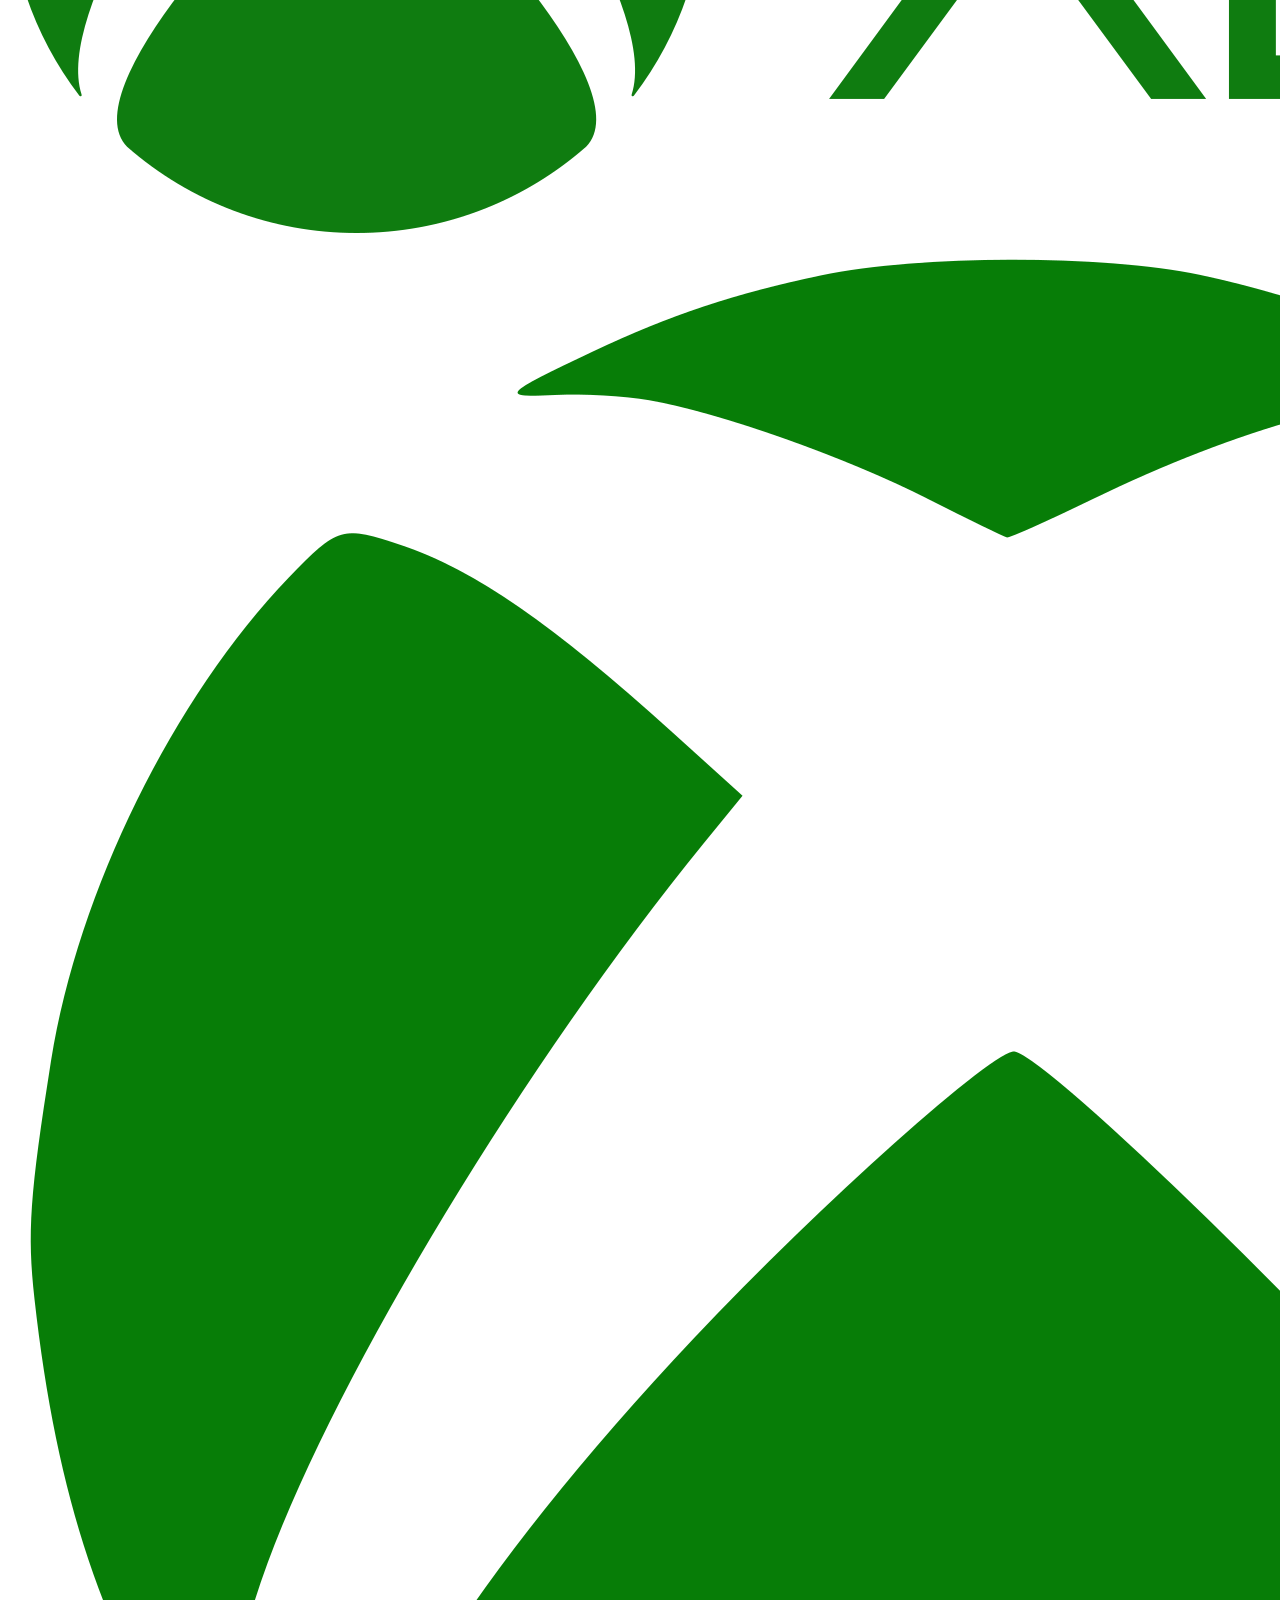
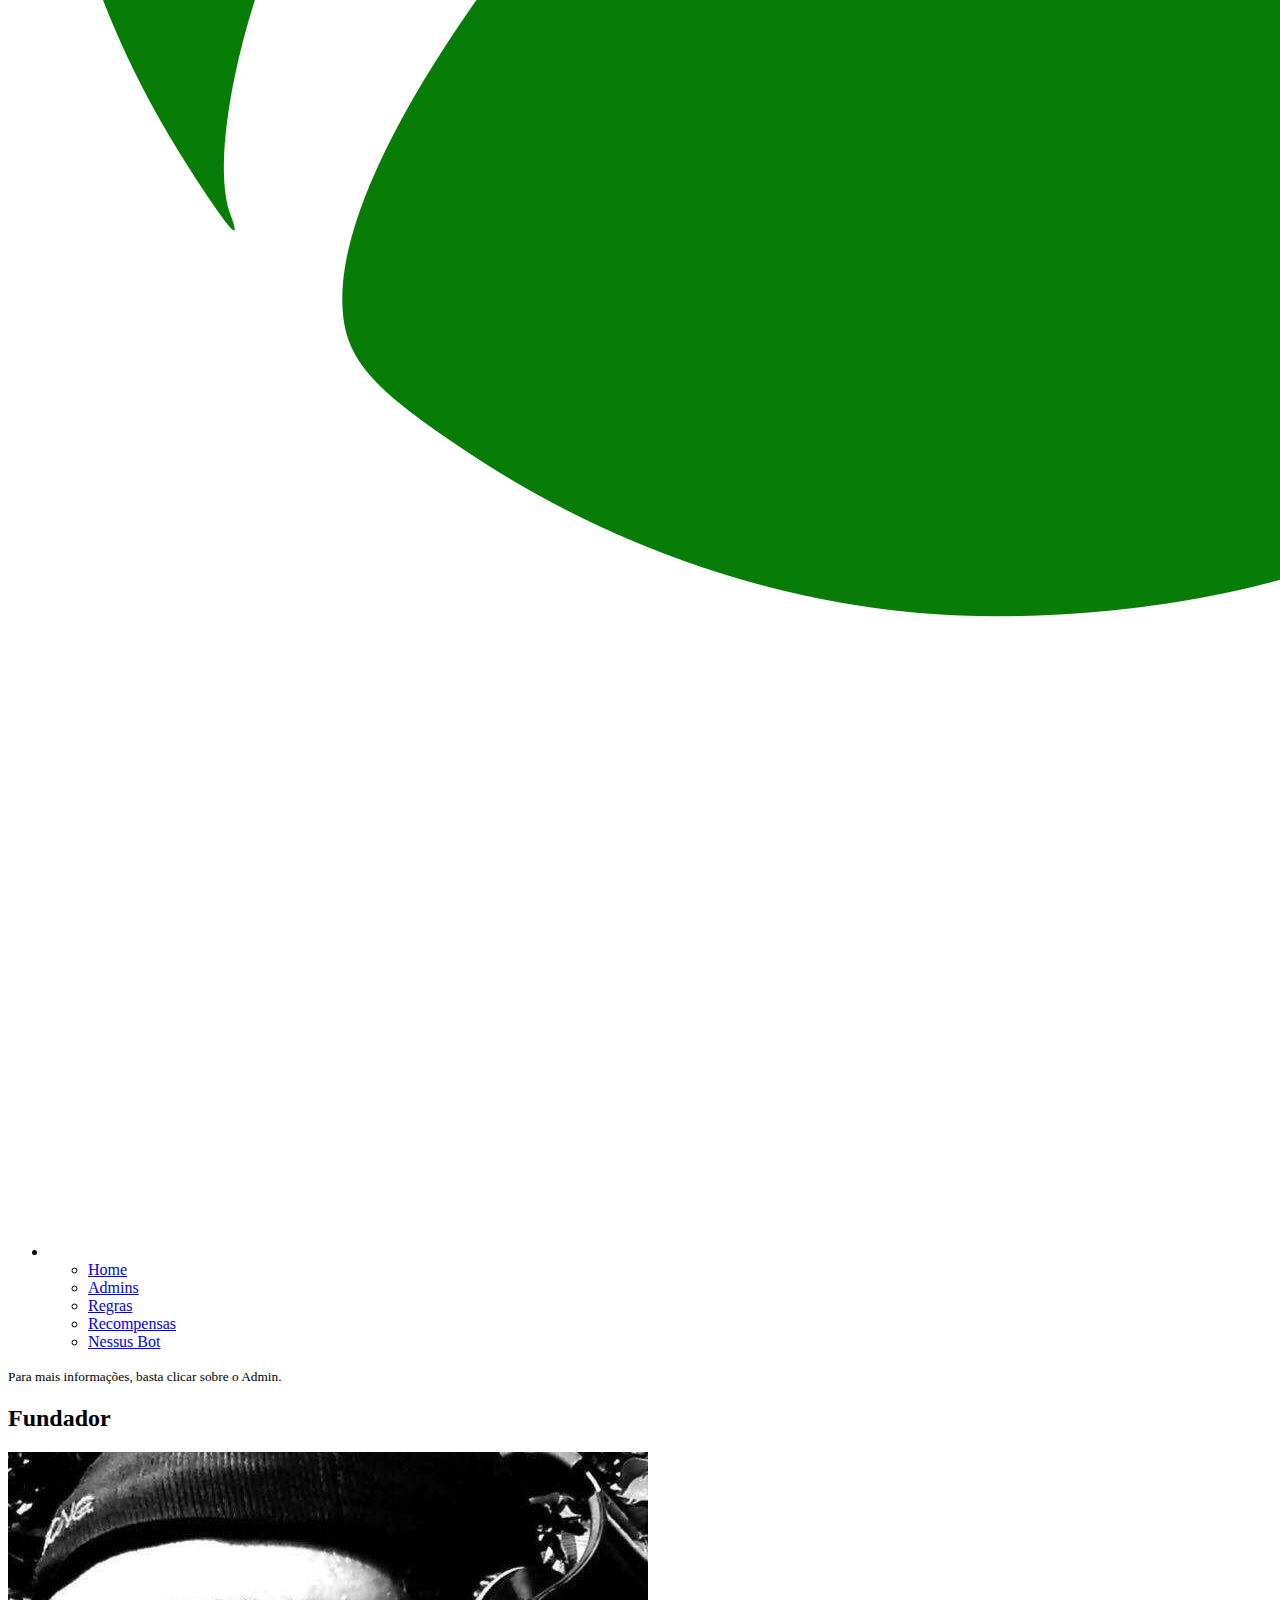
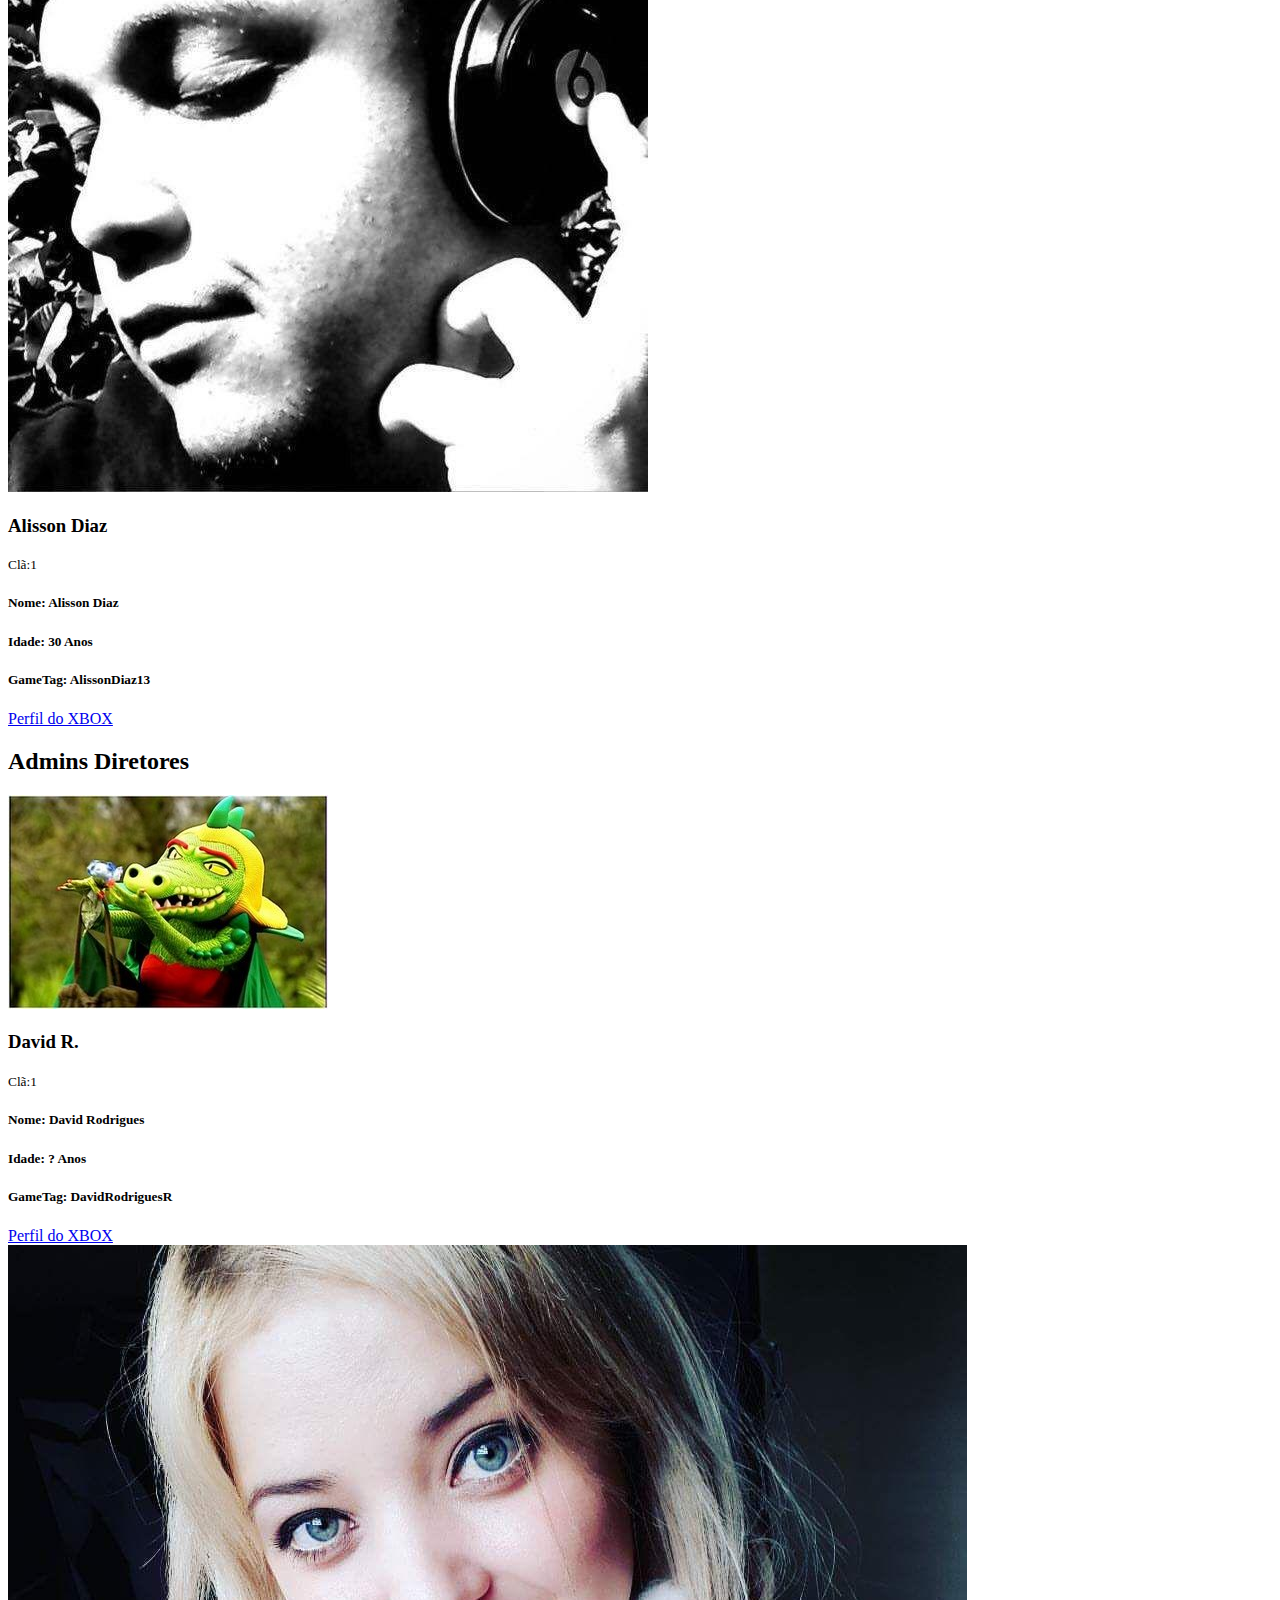
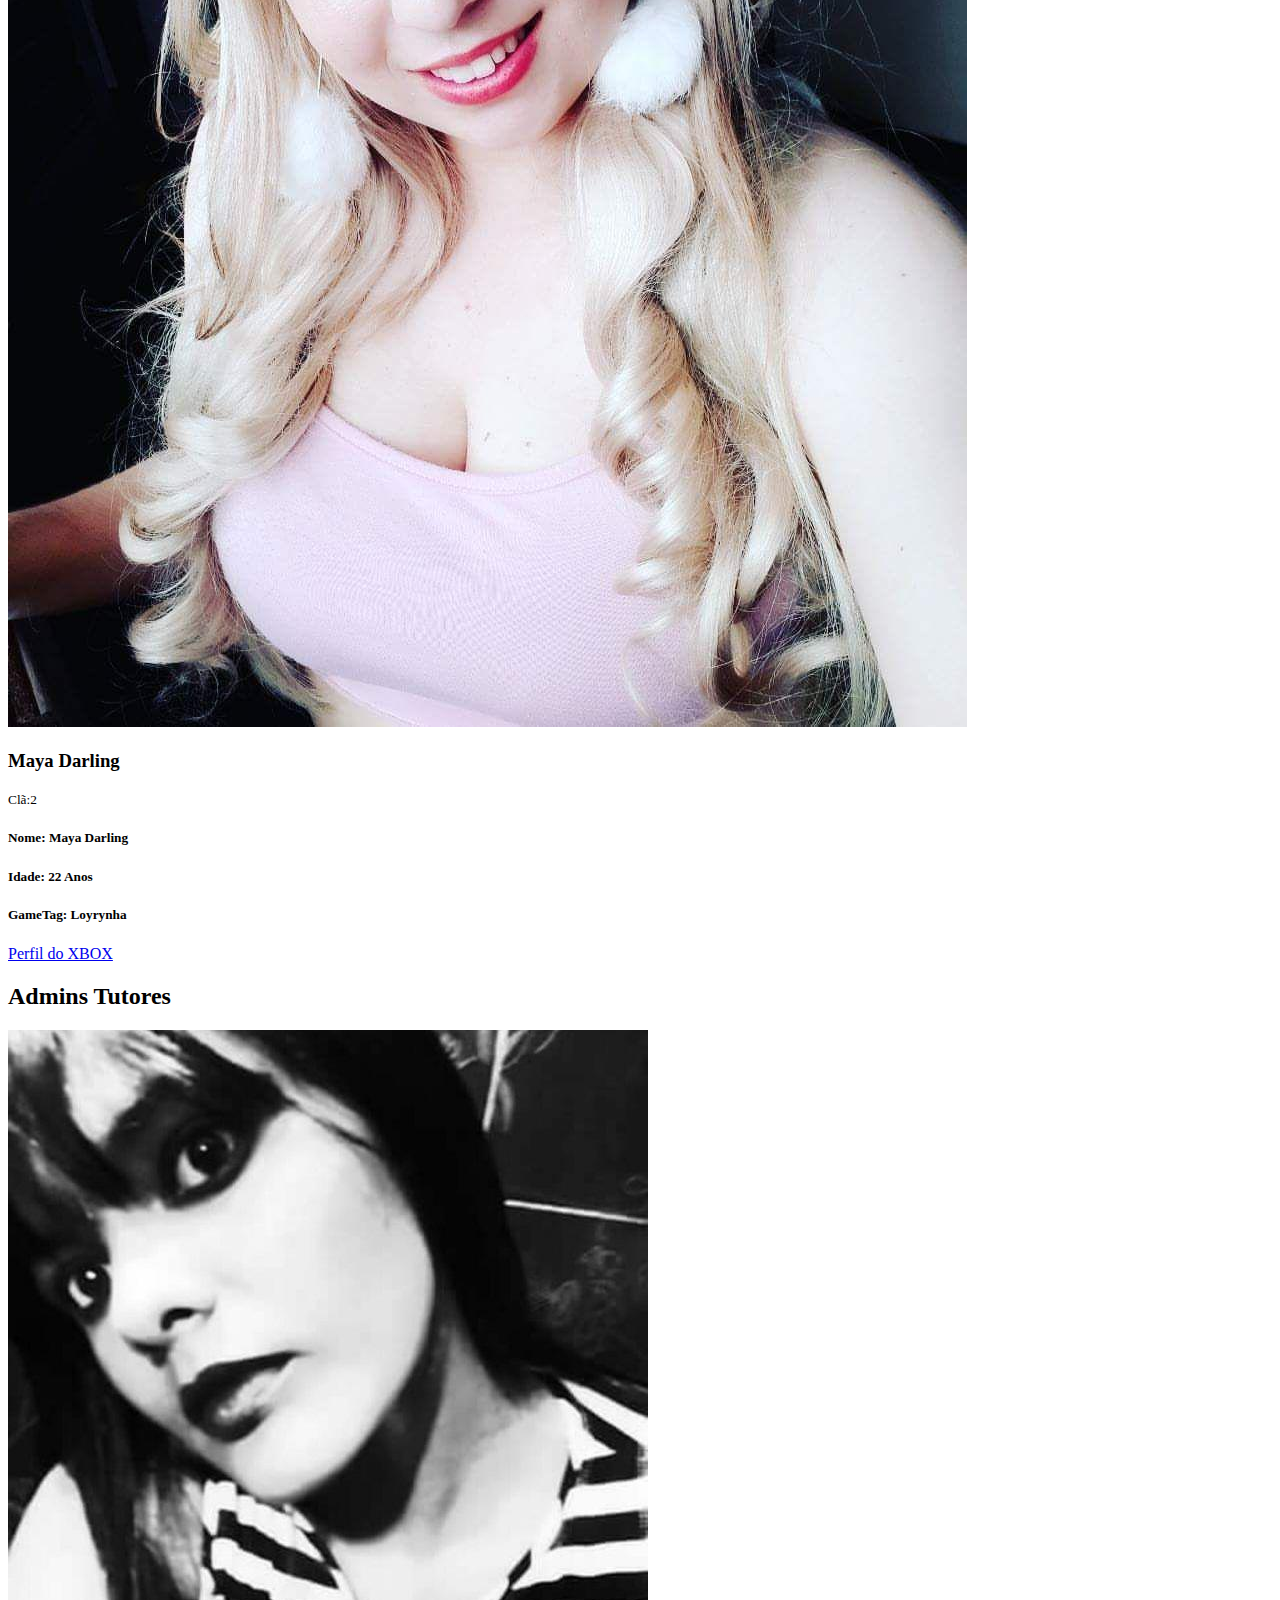
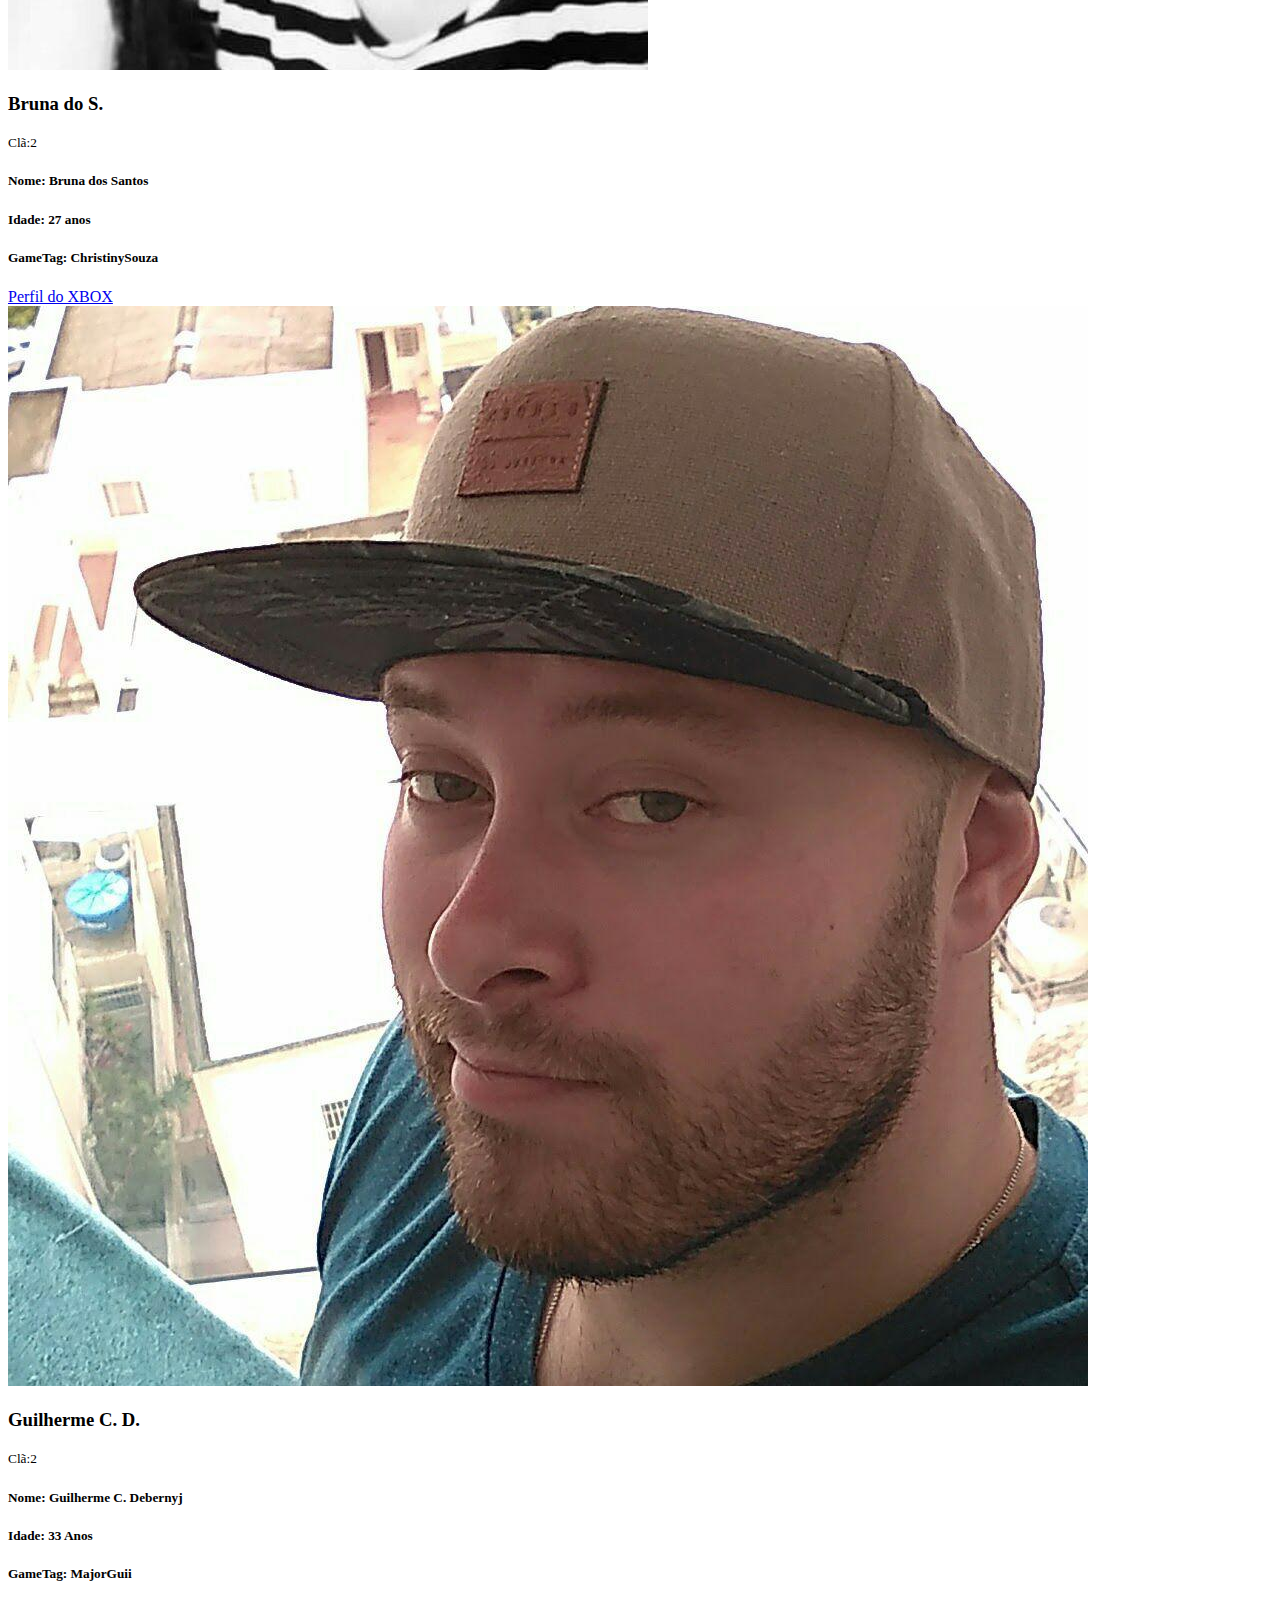
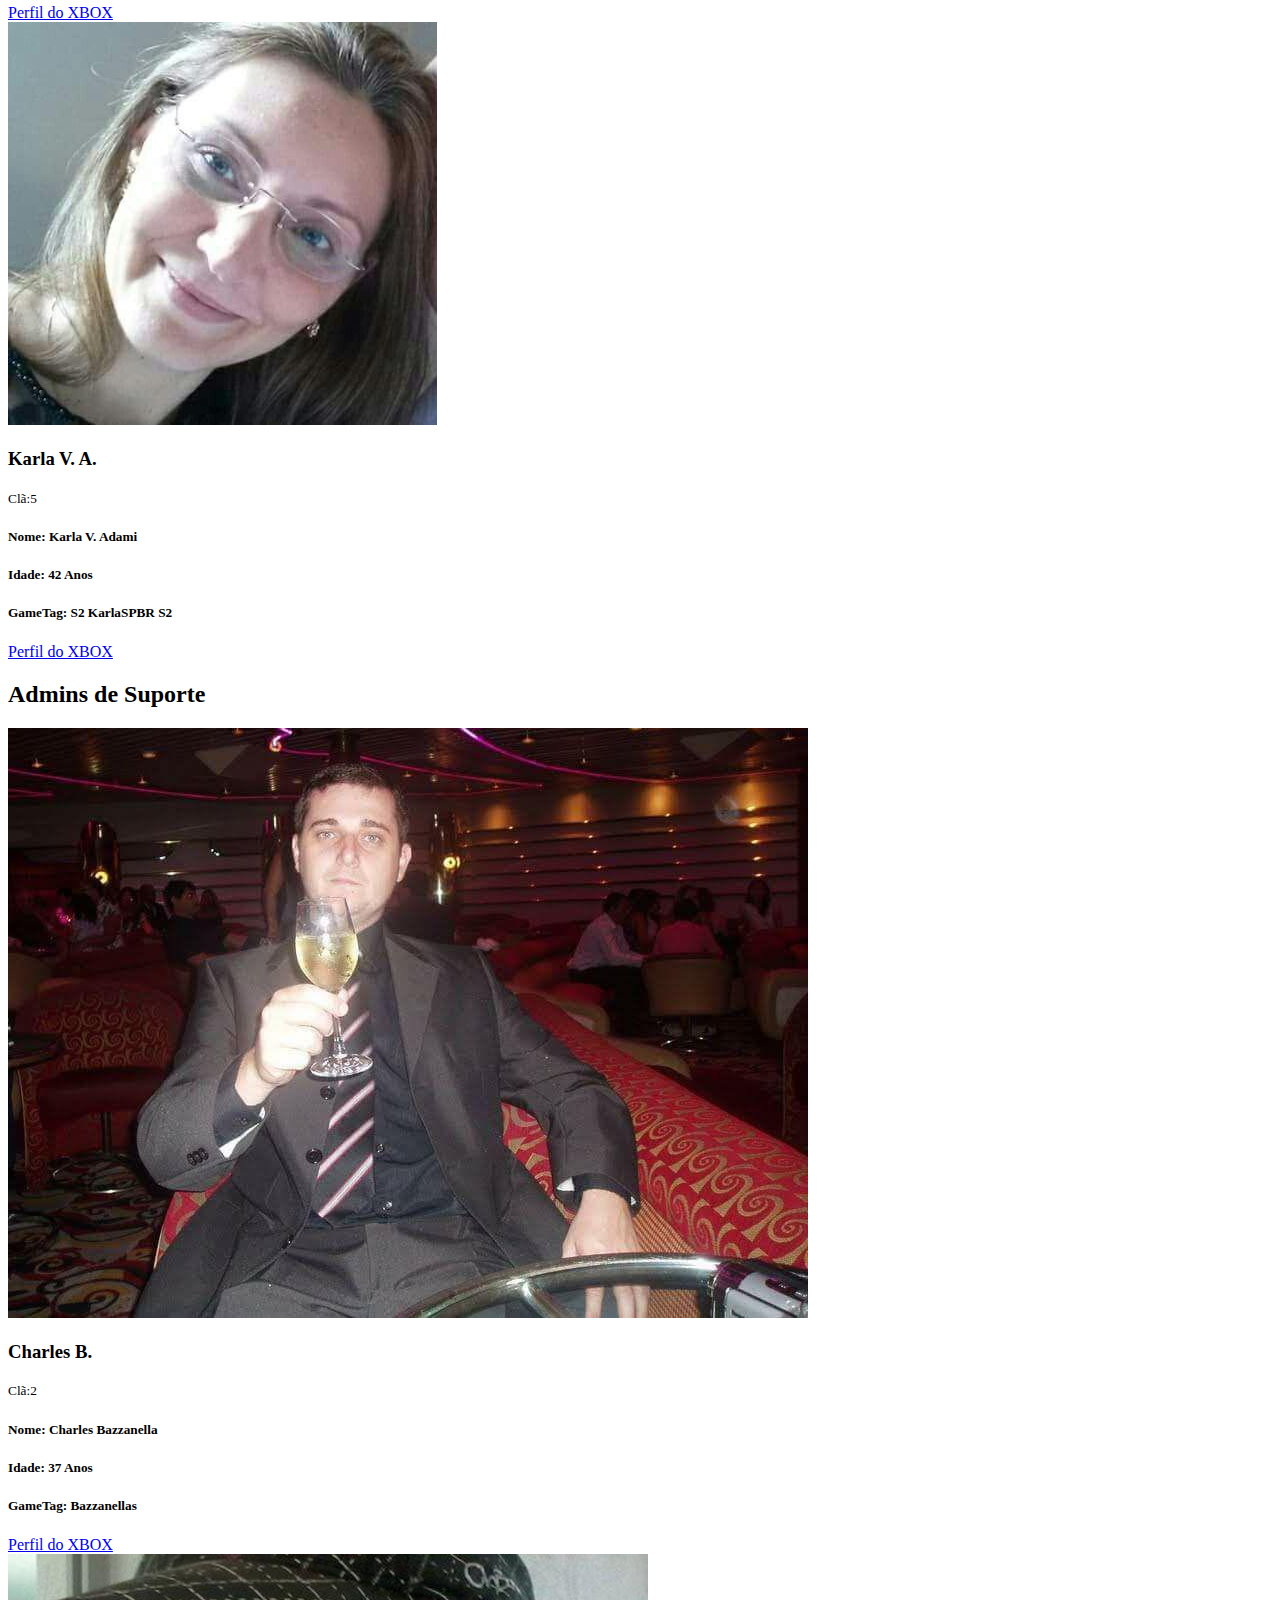
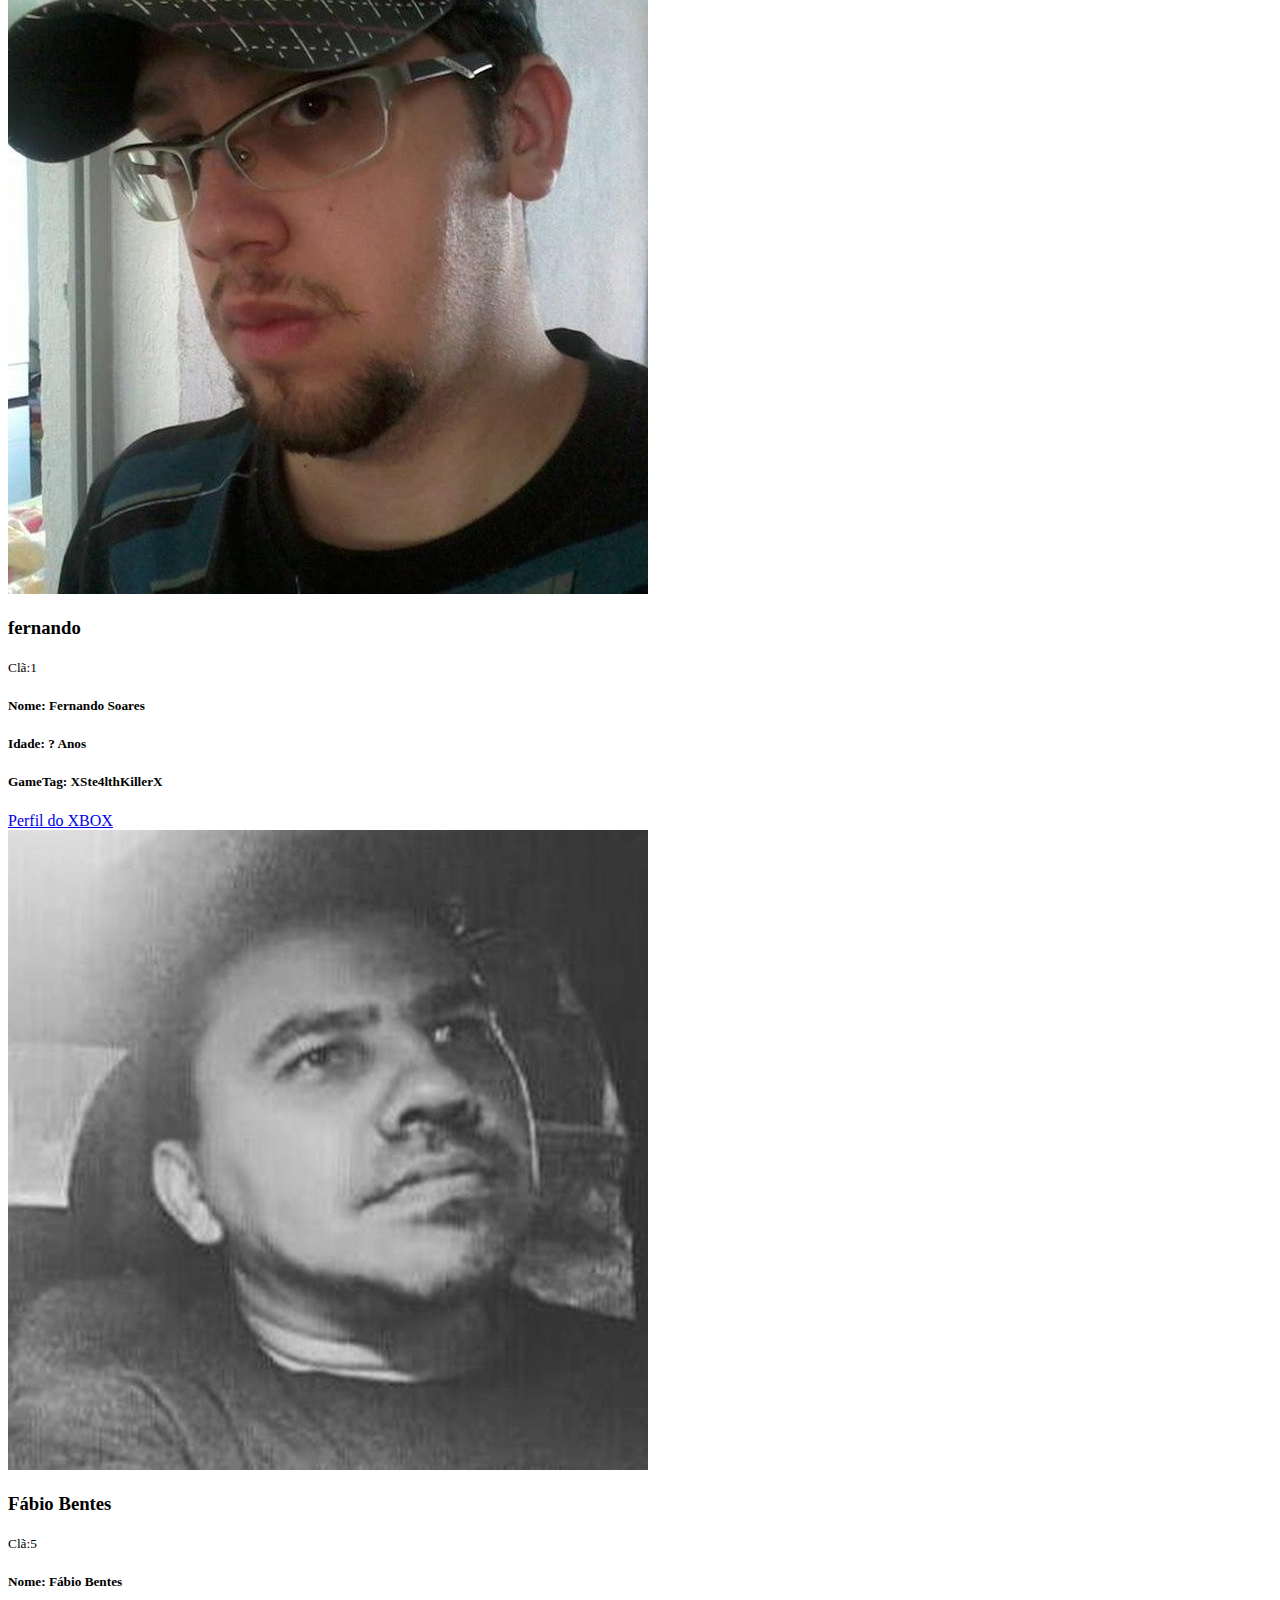
==== commit 00bf71a9: "em andamento" ====
--- a/admins.html
+++ b/admins.html
@@ -80,7 +80,7 @@
                 <div class="admin">
                     <div class="adminame"  onclick="clicker11()">
                         <div class="imagem">
-                            <img src="imagens/maya.jpg" alt="">
+                            <img src="imagens/maya3.jpg" alt="">
                             <div class="imginfo">
                                 <h3>Maya Darling</h3>
                                 <small>Clã:2</small>
--- a/css/admins.css
+++ b/css/admins.css
@@ -145,17 +145,17 @@
         font-size: 20px;
         color: white;
         text-align: center;
-        background-color: rgba(18, 140, 240, 0.342);
+        background-color: rgba(9, 146, 16, 0.342);
         margin-top: 0px;
         padding: 5px 0px;
     }
 
     div#diretores, div#suporte, div#suportebot, div#tutores{
-        border: 5px solid rgba(18, 140, 240, 0.342);
+        border: 5px solid rgba(9, 146, 16, 0.342);
         border-radius: 5px;
         margin-bottom: 20px;
         padding-bottom: 15px;
-        background-color: rgba(255, 255, 255, 0.253);
+        background-color: rgba(133, 233, 133, 0.253);
     }
 
     div.admin{
@@ -224,8 +224,8 @@
     div.admininfo a{
         text-decoration: none;
         color: white;
-        background-color: rgb(204, 70, 70);
-        border-bottom: 2px solid rgb(150, 44, 44);        
+        background-color: rgb(20, 122, 25);
+        border-bottom: 2px solid rgb(1, 59, 4);        
         padding: 5px 10px;
         border-radius: 5px;
     }
@@ -385,17 +385,17 @@
         font-size: 35px;
         color: white;
         text-align: center;
-        background-color: rgba(166, 152, 240, 0.342);
+        background-color: rgba(9, 146, 16, 0.342);
         margin-top: 0px;
         padding: 5px 0px;
     }
 
     div#diretores, div#suporte, div#suportebot, div#tutores{
-        border: 5px solid rgba(166, 152, 240, 0.342);
+        border: 5px solid rgba(9, 146, 16, 0.342);
         border-radius: 5px;
         margin-bottom: 20px;
         padding-bottom: 15px;
-        background-color: rgba(255, 255, 255, 0.253);
+        background-color: rgba(133, 233, 133, 0.253);
     }
 
     div.admin{
@@ -472,8 +472,8 @@
     div.admininfo a{
         text-decoration: none;
         color: white;
-        background-color: rgb(204, 70, 70);
-        border-bottom: 2px solid rgb(150, 44, 44);
+        background-color: rgb(20, 122, 25);
+        border-bottom: 2px solid rgb(1, 59, 4);  
         padding: 5px 10px;
         border-radius: 5px;
         font-size: 20px;
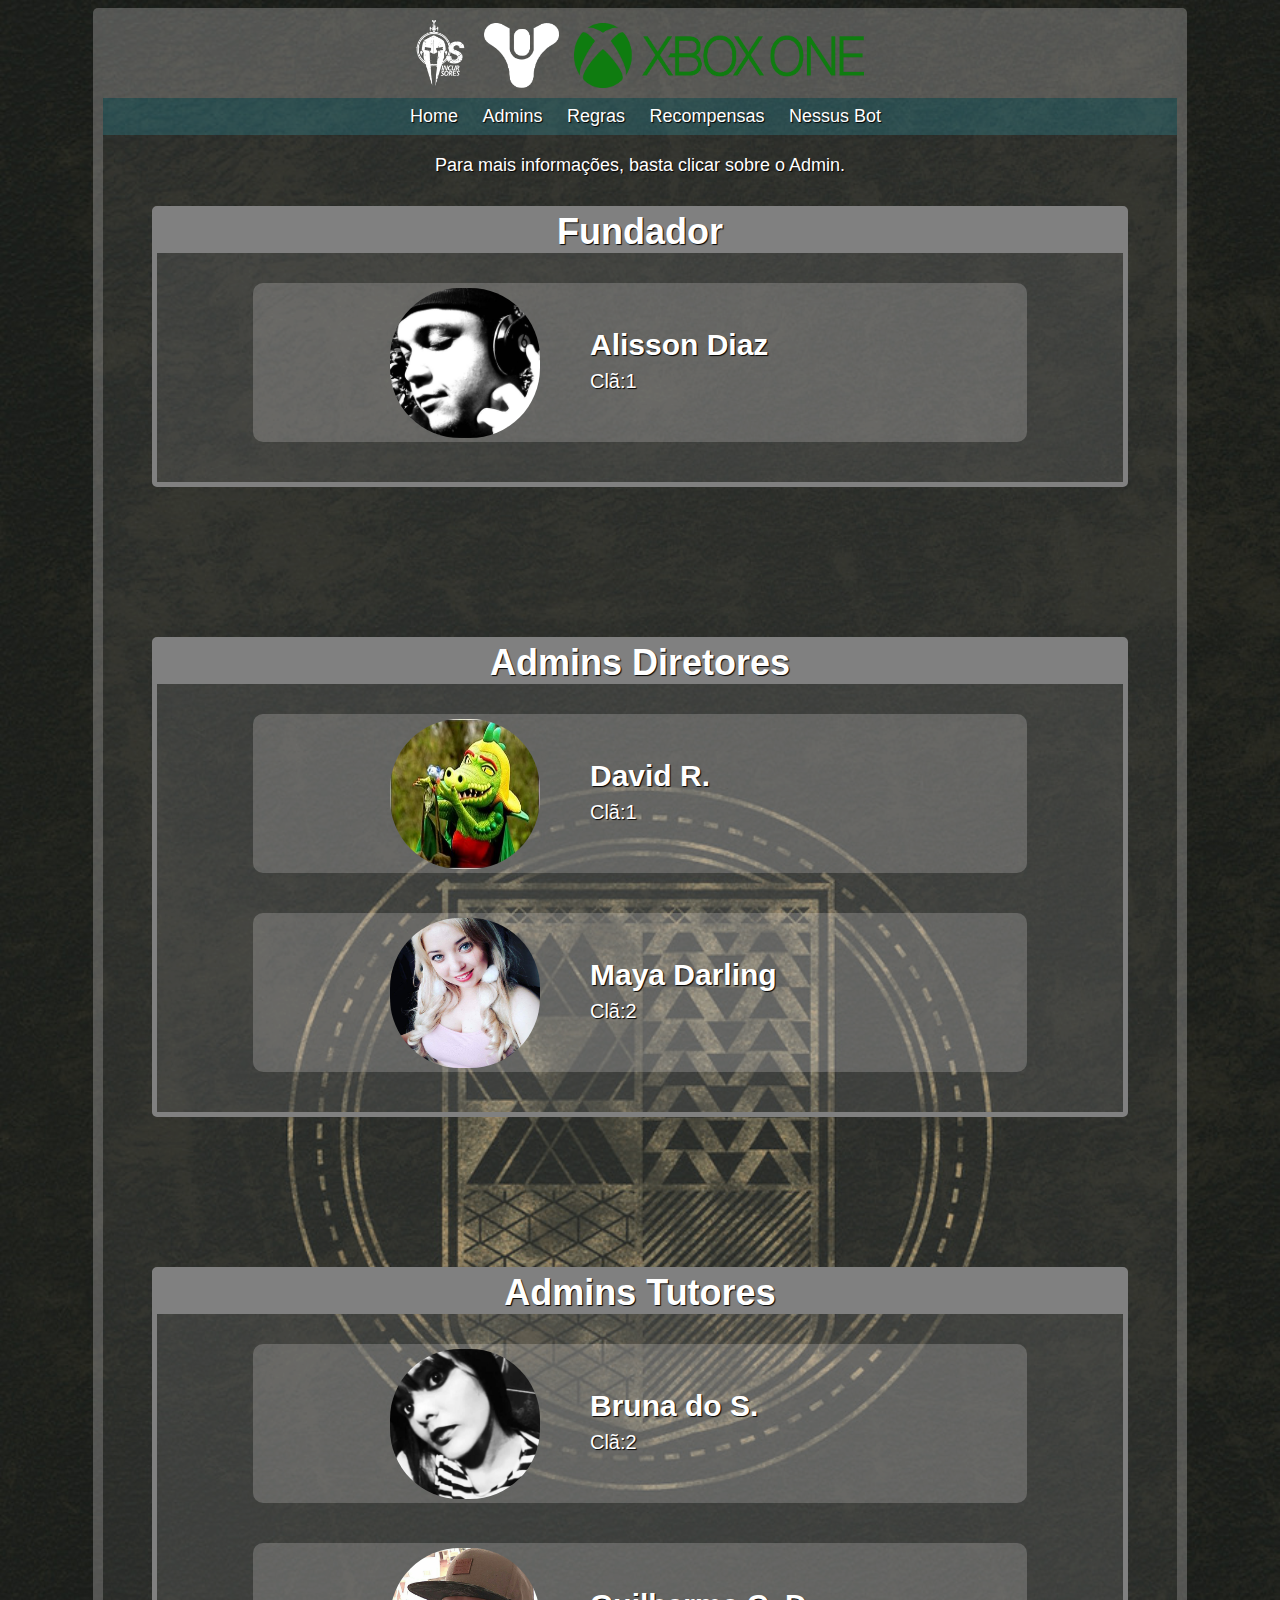
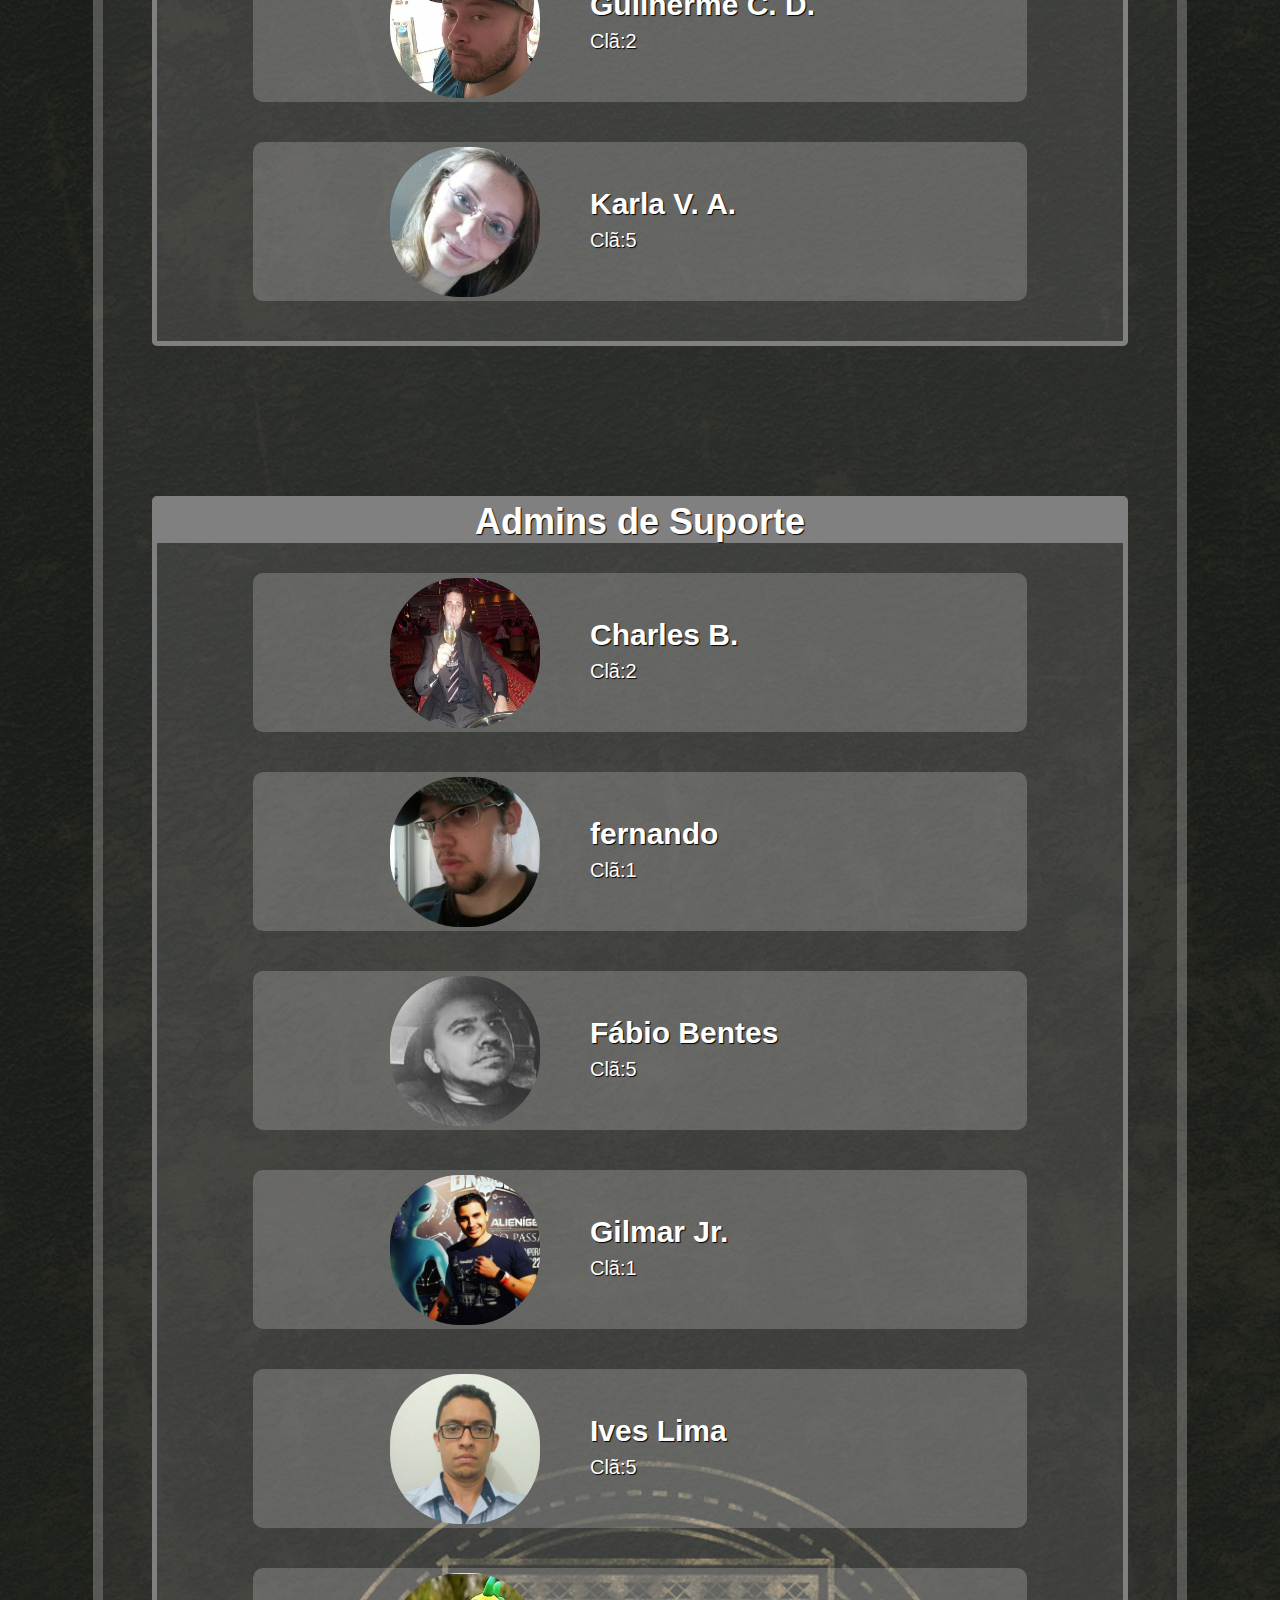
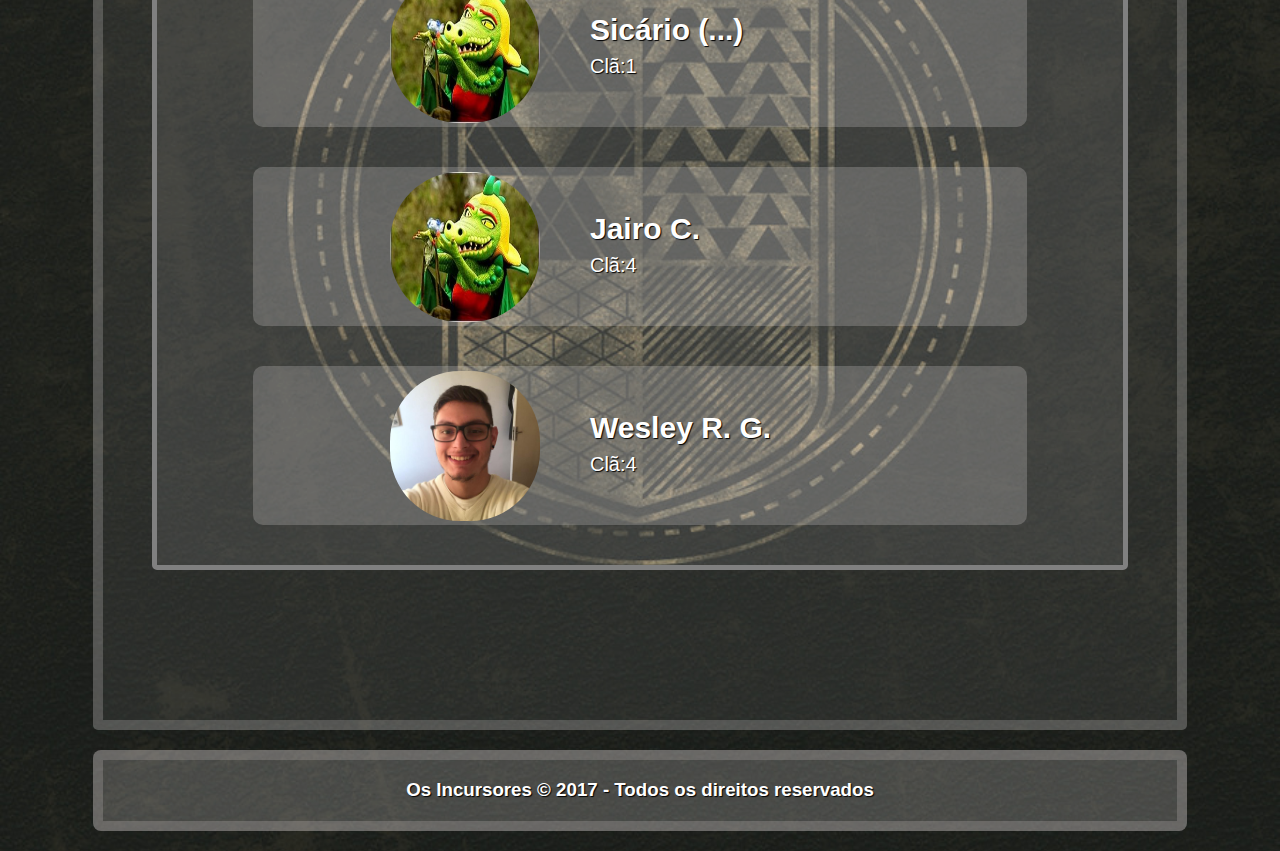
==== commit 4f4b4516: "em andamento" ====
--- a/admins.html
+++ b/admins.html
@@ -9,10 +9,12 @@
 <body>
     <div id="page">
         <header>
-            <img id="incur" src="imagens/incursores.png" alt="" class="logo">
-            <img id="dicon" src="imagens/destinyicon2.png" alt="" class="logo">
-            <img id="xone" src="imagens/xone.png" alt="" class="logo">
-            <img id="xone2" src="imagens/xone2.png" alt="">
+            <div id="centerheader">
+                <img id="incur" src="imagens/incursores.png" alt="" class="logo">
+                <img id="dicon" src="imagens/destinyicon2.png" alt="" class="logo">
+                <img id="xone" src="imagens/xone.png" alt="" class="logo">
+                <img id="xone2" src="imagens/xone2.png" alt="">
+            </div>
         </header>
         <nav >
             <ul onclick="trocaMenu()" id="menu1">
@@ -44,7 +46,7 @@
                     </div>
                 </div>
                 <div id="admin1" class="admininfo">
-                    <div>
+                    <div class="admininfo2">
                         <h5 id="h51">Nome: Alisson Diaz</h5>
                         <h5>Idade: 30 Anos</h5>
                         <h5>GameTag: AlissonDiaz13</h5>
@@ -70,10 +72,12 @@
                         </div>
                     </div>
                     <div id="admin5" class="admininfo">
-                            <h5>Nome: David Rodrigues</h5>
-                            <h5>Idade: ? Anos</h5>
-                            <h5>GameTag: DavidRodriguesR</h5>
-                            <a href="https://account.xbox.com/en-us/Profile?GamerTag=DavidRodriguesR&activetab=main%3amaintab3" target="_blanket" class="xbox">Perfil do XBOX</a>
+                            <div class="admininfo2">
+                                <h5>Nome: David Rodrigues</h5>
+                                <h5>Idade: ? Anos</h5>
+                                <h5>GameTag: DavidRodriguesR</h5>
+                                <a href="https://account.xbox.com/en-us/Profile?GamerTag=DavidRodriguesR&activetab=main%3amaintab3" target="_blanket" class="xbox">Perfil do XBOX</a>
+                            </div>
                     </div>
                 </div>
                 
@@ -88,17 +92,19 @@
                         </div>
                     </div>
                     <div id="admin12" class="admininfo">
-                            <h5>Nome: Maya Darling</h5>
-                            <h5>Idade: 22 Anos</h5>
-                            <h5>GameTag: Loyrynha</h5>
-                            <a href="https://account.xbox.com/en-us/Profile?GamerTag=Loyrynha" target="_blanket" class="xbox">Perfil do XBOX</a>
-                    </div>
+                            <div class="admininfo2">
+                                <h5>Nome: Maya Darling</h5>
+                                <h5>Idade: 22 Anos</h5>
+                                <h5>GameTag: Loyrynha</h5>
+                                <a href="https://account.xbox.com/en-us/Profile?GamerTag=Loyrynha" target="_blanket" class="xbox">Perfil do XBOX</a>
+                            </div>
+                        </div>
                 </div>
         
 
             </div>
 
-        </div>
+        
 
         <div id="tutores">
             <h2>Admins Tutores</h2>
@@ -114,10 +120,12 @@
                         </div>
                     </div>
                     <div id="admin2" class="admininfo">
-                            <h5>Nome: Bruna dos Santos</h5>
-                            <h5>Idade: 27 anos</h5>
-                            <h5>GameTag: ChristinySouza</h5>
-                            <a href="https://account.xbox.com/en-us/Profile?GamerTag=CrystinySouza" class="xbox">Perfil do XBOX</a>
+                            <div class="admininfo2">
+                                <h5>Nome: Bruna dos Santos</h5>
+                                <h5>Idade: 27 anos</h5>
+                                <h5>GameTag: ChristinySouza</h5>
+                                <a href="https://account.xbox.com/en-us/Profile?GamerTag=CrystinySouza" class="xbox">Perfil do XBOX</a>
+                            </div>
                     </div>
                 </div>
 
@@ -132,11 +140,13 @@
                             </div>
                         </div>
                         <div id="admin9" class="admininfo">
-                                <h5>Nome: Guilherme C. Debernyj</h5>
-                                <h5>Idade: 33 Anos</h5>
-                                <h5>GameTag: MajorGuii</h5>
-                                <a href="https://account.xbox.com/en-us/Profile?GamerTag=MajorGuii&activetab=main%3amaintab3" target="_blanket" class="xbox">Perfil do XBOX</a>
-                        </div>
+                                <div class="admininfo2">
+                                    <h5>Nome: Guilherme C. Debernyj</h5>
+                                    <h5>Idade: 33 Anos</h5>
+                                    <h5>GameTag: MajorGuii</h5>
+                                    <a href="https://account.xbox.com/en-us/Profile?GamerTag=MajorGuii&activetab=main%3amaintab3" target="_blanket" class="xbox">Perfil do XBOX</a>
+                                </div>
+                            </div>
                     </div>
             
                     
@@ -151,11 +161,13 @@
                             </div>
                         </div>
                         <div id="admin11" class="admininfo">
-                                <h5>Nome: Karla V. Adami</h5>
-                                <h5>Idade: 42 Anos</h5>
-                                <h5>GameTag: S2 KarlaSPBR S2</h5>
-                                <a href="https://account.xbox.com/en-us/Profile?GamerTag=S2+KarlaSPBR+S2&activetab=main%3amaintab3" target="_blanket" class="xbox">Perfil do XBOX</a>
-                        </div>
+                                <div class="admininfo2">
+                                    <h5>Nome: Karla V. Adami</h5>
+                                    <h5>Idade: 42 Anos</h5>
+                                    <h5>GameTag: S2 KarlaSPBR S2</h5>
+                                    <a href="https://account.xbox.com/en-us/Profile?GamerTag=S2+KarlaSPBR+S2&activetab=main%3amaintab3" target="_blanket" class="xbox">Perfil do XBOX</a>
+                                </div>
+                            </div>
                     </div>
             
         </div>
@@ -176,11 +188,13 @@
                         </div>
                     </div>
                     <div id="admin4" class="admininfo">
-                            <h5>Nome: Charles Bazzanella</h5>
-                            <h5>Idade: 37 Anos</h5>
-                            <h5>GameTag: Bazzanellas</h5>
-                            <a href="https://account.xbox.com/en-us/Profile?GamerTag=Bazzanellas" target="_blanket" class="xbox">Perfil do XBOX</a>
-                    </div>
+                            <div class="admininfo2">
+                                <h5>Nome: Charles Bazzanella</h5>
+                                <h5>Idade: 37 Anos</h5>
+                                <h5>GameTag: Bazzanellas</h5>
+                                <a href="https://account.xbox.com/en-us/Profile?GamerTag=Bazzanellas" target="_blanket" class="xbox">Perfil do XBOX</a>
+                            </div>
+                        </div>
                 </div>
         
                 
@@ -195,11 +209,13 @@
                         </div>
                     </div>
                     <div id="admin6" class="admininfo">
-                            <h5>Nome: Fernando Soares</h5>
-                            <h5>Idade: ? Anos</h5>
-                            <h5>GameTag: XSte4lthKillerX</h5>
-                            <a href="https://account.xbox.com/en-us/Profile?GamerTag=XSte4lthKillerX&activetab=main%3amaintab3" target="_blanket" class="xbox">Perfil do XBOX</a>
-                    </div>
+                            <div class="admininfo2">
+                                <h5>Nome: Fernando Soares</h5>
+                                <h5>Idade: ? Anos</h5>
+                                <h5>GameTag: XSte4lthKillerX</h5>
+                                <a href="https://account.xbox.com/en-us/Profile?GamerTag=XSte4lthKillerX&activetab=main%3amaintab3" target="_blanket" class="xbox">Perfil do XBOX</a>
+                            </div>
+                        </div>
                 </div>
         
                 <div class="admin">
@@ -213,11 +229,13 @@
                         </div>
                     </div>
                     <div id="admin7" class="admininfo">
-                            <h5>Nome: Fábio Bentes</h5>
-                            <h5>Idade: ? Anos</h5>
-                            <h5>GameTag: RuffGhanorRN</h5>
-                            <a href="https://account.xbox.com/en-us/Profile?GamerTag=RuffGhanorRN&activetab=main%3amaintab3" target="_blanket" class="xbox">Perfil do XBOX</a>
-                    </div>
+                            <div class="admininfo2">
+                                <h5>Nome: Fábio Bentes</h5>
+                                <h5>Idade: ? Anos</h5>
+                                <h5>GameTag: RuffGhanorRN</h5>
+                                <a href="https://account.xbox.com/en-us/Profile?GamerTag=RuffGhanorRN&activetab=main%3amaintab3" target="_blanket" class="xbox">Perfil do XBOX</a>
+                            </div>
+                        </div>
                 </div>
         
                 <div class="admin">
@@ -231,11 +249,13 @@
                         </div>
                     </div>
                     <div id="admin8" class="admininfo">
-                            <h5>Nome: Gilmar Júnior</h5>
-                            <h5>Idade: ? Anos</h5>
-                            <h5>GameTag: GilmarJunior19</h5>
-                            <a href="https://account.xbox.com/en-us/Profile?GamerTag=GilmarJunior19" target="_blanket" class="xbox">Perfil do XBOX</a>
-                    </div>
+                            <div class="admininfo2">
+                                <h5>Nome: Gilmar Júnior</h5>
+                                <h5>Idade: ? Anos</h5>
+                                <h5>GameTag: GilmarJunior19</h5>
+                                <a href="https://account.xbox.com/en-us/Profile?GamerTag=GilmarJunior19" target="_blanket" class="xbox">Perfil do XBOX</a>
+                            </div>
+                        </div>
                 </div>
         
                 
@@ -250,11 +270,13 @@
                         </div>
                     </div>
                     <div id="admin10" class="admininfo">
-                            <h5>Nome: Ives Lima</h5>
-                            <h5>Idade: ? Anos</h5>
-                            <h5>GameTag: TrutaDasTreta</h5>
-                            <a href="https://account.xbox.com/en-us/Profile?GamerTag=TrutaDasTreta" target="_blanket" class="xbox">Perfil do XBOX</a>
-                    </div>
+                            <div class="admininfo2">
+                                <h5>Nome: Ives Lima</h5>
+                                <h5>Idade: ? Anos</h5>
+                                <h5>GameTag: TrutaDasTreta</h5>
+                                <a href="https://account.xbox.com/en-us/Profile?GamerTag=TrutaDasTreta" target="_blanket" class="xbox">Perfil do XBOX</a>
+                                </div>
+                        </div>
                 </div>
                 
                
@@ -270,11 +292,13 @@
                         </div>
                     </div>
                     <div id="admin13" class="admininfo">
-                            <h5>Nome: Sicário</h5>
-                            <h5>Idade: ? Anos</h5>
-                            <h5>GameTag: SicarioBR</h5>
-                            <a href="https://account.xbox.com/en-us/Profile?GamerTag=SicarioBR&activetab=main%3amaintab3" target="_blanket" class="xbox">Perfil do XBOX</a>
-                    </div>
+                            <div class="admininfo2">
+                                <h5>Nome: Sicário</h5>
+                                <h5>Idade: ? Anos</h5>
+                                <h5>GameTag: SicarioBR</h5>
+                                <a href="https://account.xbox.com/en-us/Profile?GamerTag=SicarioBR&activetab=main%3amaintab3" target="_blanket" class="xbox">Perfil do XBOX</a>
+                            </div>
+                        </div>
                 </div>
 
                 
@@ -290,11 +314,13 @@
                         </div>
                     </div>
                     <div id="admin14" class="admininfo">
-                            <h5>Nome: Jairo Capella</h5>
-                            <h5>Idade: ? Anos</h5>
-                            <h5>GameTag: ZangetsulinK</h5>
-                            <a href="https://account.xbox.com/en-us/Profile?GamerTag=ZangetsuLinK" target="_blanket" class="xbox">Perfil do XBOX</a>
-                    </div>
+                            <div class="admininfo2">
+                                <h5>Nome: Jairo Capella</h5>
+                                <h5>Idade: ? Anos</h5>
+                                <h5>GameTag: ZangetsulinK</h5>
+                                <a href="https://account.xbox.com/en-us/Profile?GamerTag=ZangetsuLinK" target="_blanket" class="xbox">Perfil do XBOX</a>
+                            </div>
+                        </div>
                 </div>
                 
                 <div class="admin">
@@ -308,18 +334,21 @@
                             </div>
                         </div>
                         <div id="admin15" class="admininfo">
-                                <h5>Nome: Wesley R. Galisa</h5>
-                                <h5>Idade: 22 Anos</h5>
-                                <h5>GameTag: PiruD12</h5>
-                                <a href="https://account.xbox.com/en-us/Profile?GamerTag=PiruD12" target="_blanket" class="xbox">Perfil do XBOX</a>
-                        </div>
-        
-
+                                <div class="admininfo2">
+                                    <h5>Nome: Wesley R. Galisa</h5>
+                                    <h5>Idade: 22 Anos</h5>
+                                    <h5>GameTag: PiruD12</h5>
+                                    <a href="https://account.xbox.com/en-us/Profile?GamerTag=PiruD12" target="_blanket" class="xbox">Perfil do XBOX</a>
+                                </div>
+                            </div>
+        
+
+                </div>
+        
+
+        
+        
         </div>
-        
-
-        
-        
     </div>
 
     <footer>
--- a/css/admins.css
+++ b/css/admins.css
@@ -149,7 +149,7 @@
         margin-top: 0px;
         padding: 5px 0px;
     }
-
+ 
     div#diretores, div#suporte, div#suportebot, div#tutores{
         border: 5px solid rgba(9, 146, 16, 0.342);
         border-radius: 5px;
@@ -479,4 +479,209 @@
         font-size: 20px;
         margin-top: 20px;
     }
-}+}
+
+
+@media (min-width:1200px){
+        body{
+            background-image: url(../imagens/fundo3.jpg);
+            background-size: 100%;
+            font-family: Arial, Helvetica, sans-serif;
+            text-shadow: 1px 1px 1px black;
+        }
+    
+        header{
+            background-color: rgba(252, 247, 247, 0.205);
+            width: 100%;
+            height: 70px;
+            margin:auto;
+            padding: 0px 0px 10px 0px;
+        }
+    
+        div#page{
+            width: 85%;
+            background-color:rgba(128, 128, 128, 0.151) ;
+            margin: auto;
+            border: 10px solid rgba(252, 247, 247, 0.205);
+            border-radius: 5px;
+        }
+    
+        img#incur{
+            width: 70px;
+            height: 70px;
+        }
+    
+        img#dicon{
+            width: 75px;
+            height: 65px;
+            margin-left: 5px;
+            margin-right: 5px;
+        }
+    
+        img#xone{
+            width: 290px;
+            height: 65px;
+            margin-left: 5px;
+            margin-right: 5px;
+        }
+    
+        img#xone2{
+            display: none;
+        }
+    
+        div#centerheader{
+            width: 470px;
+            margin: auto;
+        }
+        
+        ul{
+            list-style: none;
+            width: 600px;
+            margin: auto;
+        }
+    
+        nav{
+            background-color: rgba(46, 195, 221, 0.205);
+            width: 100%;
+            margin: 0px auto;
+            font-size: 16px;
+            padding: 8px 0px;
+        }
+    
+        nav img{
+            display: none;
+        }
+    
+        nav ul li a{
+            text-decoration: none;
+            color: white;
+            font-size: 18px;
+            padding: 0px 10px;
+            text-shadow: 1px 1px 1px black;
+        }
+        
+    
+        nav ul li{
+            display: inline;
+           
+        }
+    
+        nav ul li a:hover{
+            text-shadow: none;
+        }
+    
+        h2{
+            color: white;
+            text-align: center;
+            font-size: 36px;
+        }
+
+        div.admin{
+            width: 80%;
+            margin:auto auto 40px auto;
+            color: white;
+        }
+
+        div#tutores h2 , div#suporte h2, div#fundador h2, div#diretores h2, div#suportebot h2{
+            background-color: gray;
+            margin-top: 0px;
+        }
+        
+        div#tutores, div#suporte , div#fundador , div#diretores, div#suportebot{
+            background-color: rgba(128, 128, 128, 0.226);
+            width: 90%;
+            margin:30px auto 150px auto;
+            border: 5px solid gray;
+            border-radius: 5px;
+            
+        }
+
+        div.admin img{
+            width: 150px;
+            height: 150px;
+            border-radius: 70px;
+        }
+
+        div.adminame{
+            background-color:rgba(252, 247, 247, 0.205);
+            margin-bottom: 0px;
+            cursor: pointer;
+            border-radius: 10px;
+        }
+
+        div.imagem{
+            width: 500px;
+            margin:auto;
+            padding-top: 5px;
+        }
+
+        div.imginfo{
+            width: 300px;
+            float: right;
+            margin-top:40px;
+        }
+
+        div.imginfo h3{
+            font-size: 30px;
+            margin-bottom: 8px;
+            margin-top: 0px;
+        }
+
+        div.imginfo small{
+            font-size: 20px;
+            margin-top: 5px;
+        }
+
+        div.admininfo{
+            margin-top: -41px;
+            border-radius: 10px;
+            background-color: rgba(252, 247, 247, 0.205);
+            display: none;
+        }
+
+        div.admininfo h5{
+            font-size: 26px;
+            text-align: center;
+        }
+
+        div.admininfo a{
+            font-size: 30px;
+            text-decoration: none;
+            background-color: rgba(30, 121, 22, 0.774);
+            border-bottom: 3px solid rgb(4, 56, 4);
+            padding: 5px 20px;
+            border-radius: 10px;
+            color:white;
+            margin-left: 70px;
+        }
+
+        div.admininfo2{
+            width: 400px;
+            margin:auto;
+            padding-bottom: 20px;
+        }
+
+        div#inicio{
+            text-align: center;
+            margin-top: 20px;
+        }
+
+        div#inicio small{
+            font-size: 18px;
+            color: white;
+        }
+
+        footer{
+            width: 85%;
+            margin: 20px auto;
+            background-color: rgba(252, 247, 247, 0.205);
+            padding: 1px 0px;
+            border-radius: 8px;
+            border: 10px solid rgba(214, 205, 205, 0.226);
+        }
+    
+        footer h3{
+            text-align: center;
+            color: white;
+        }
+    }
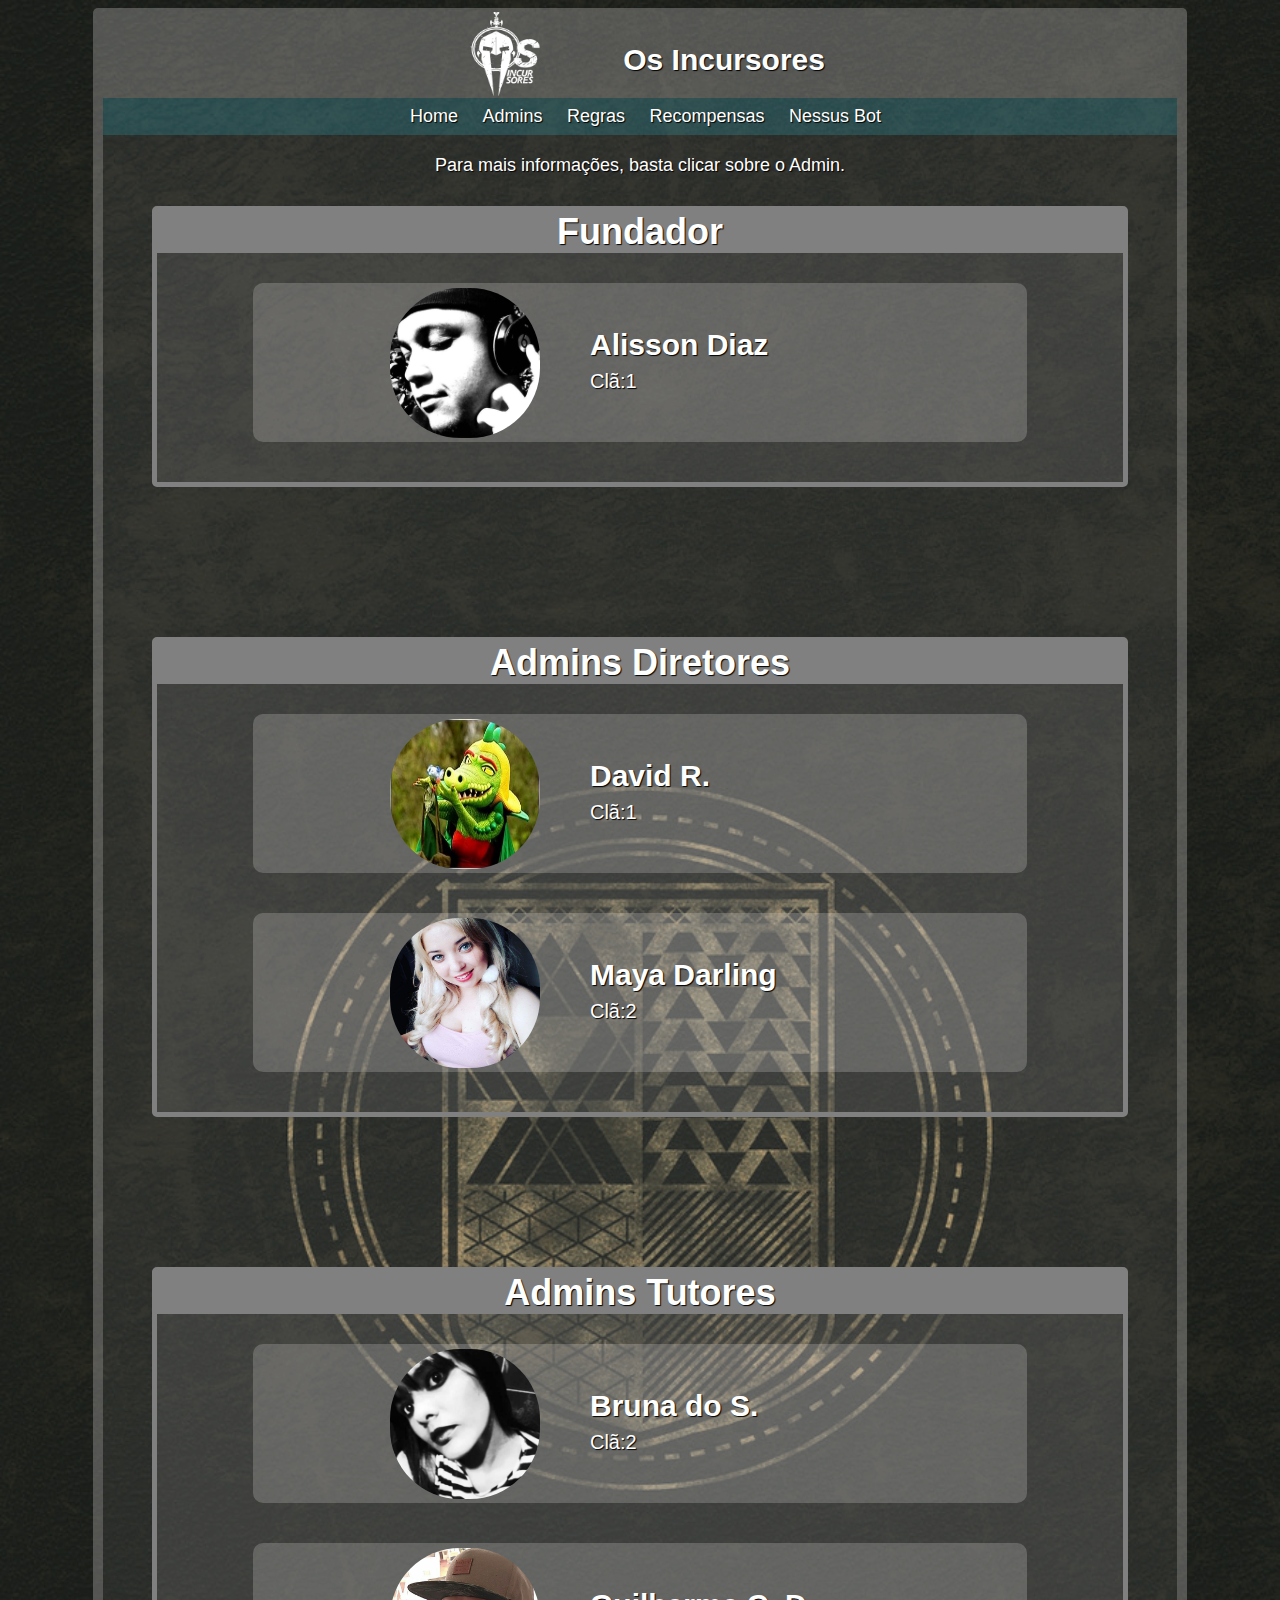
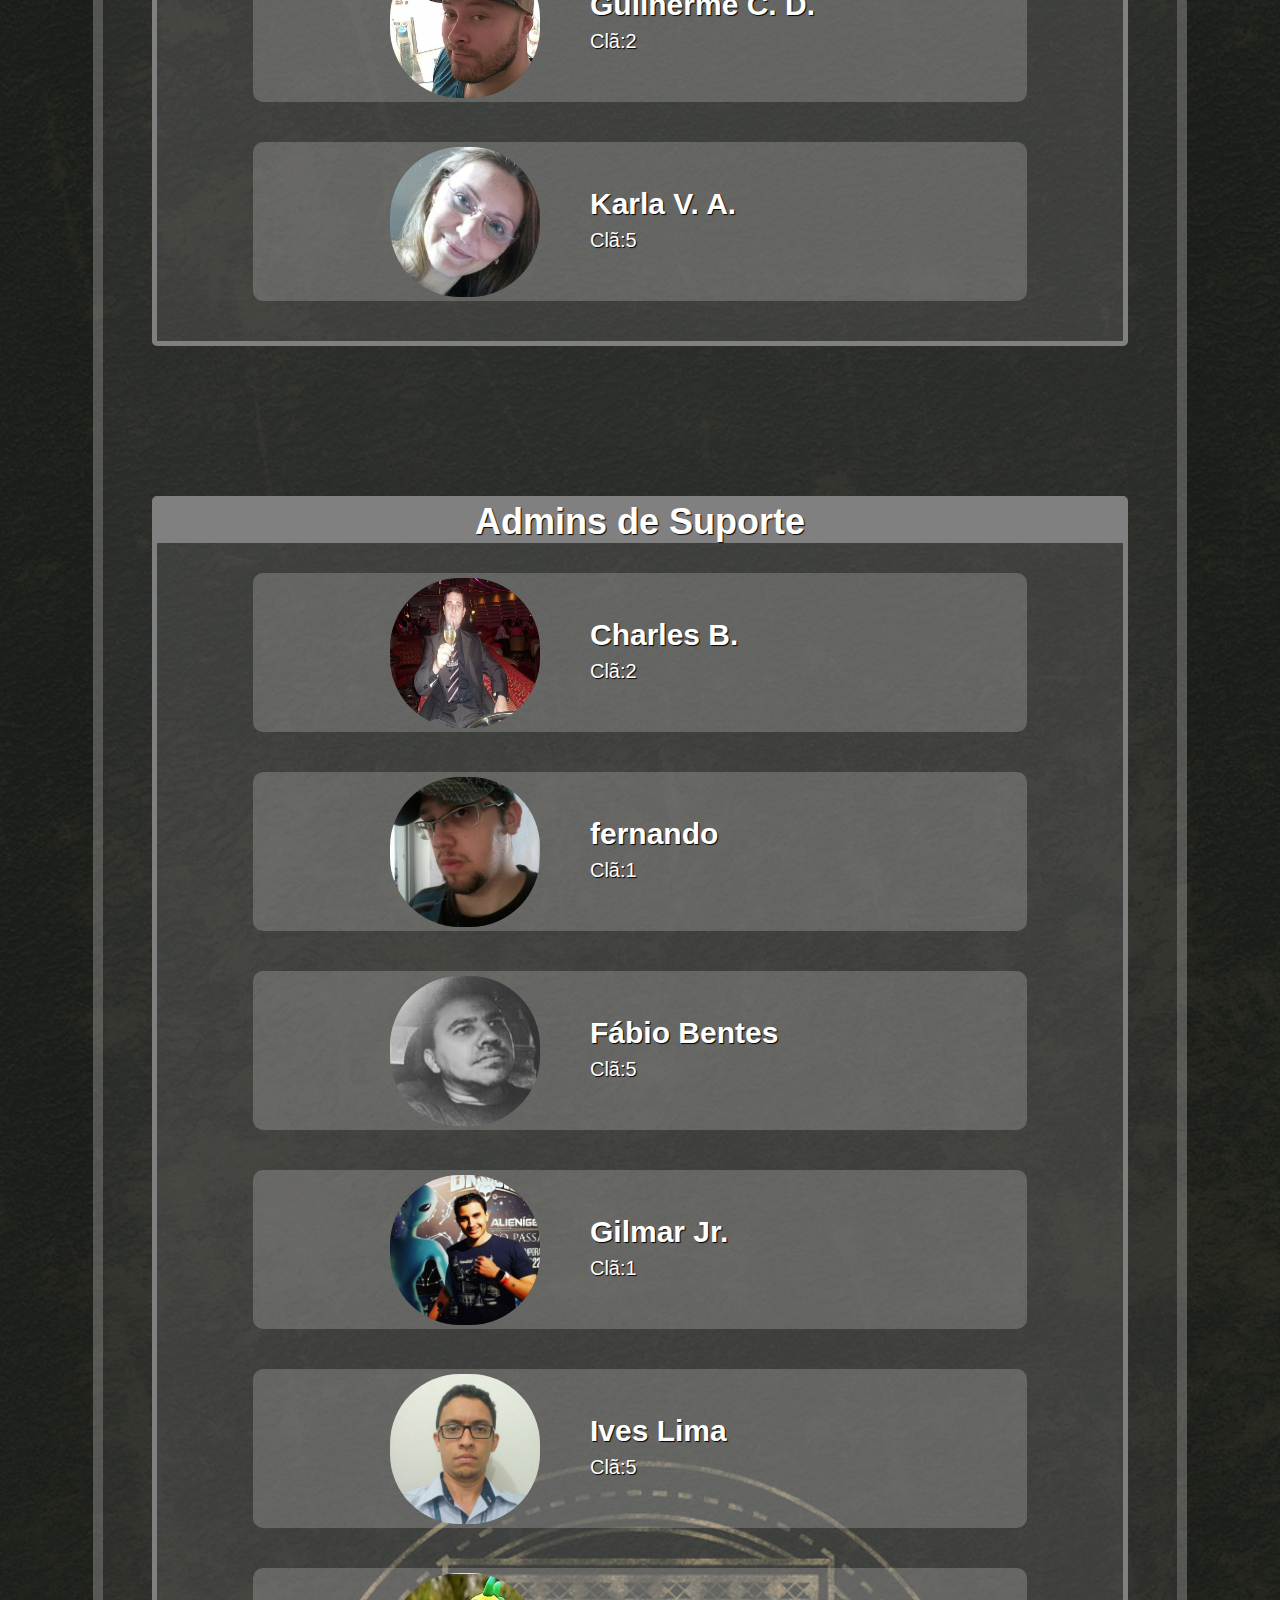
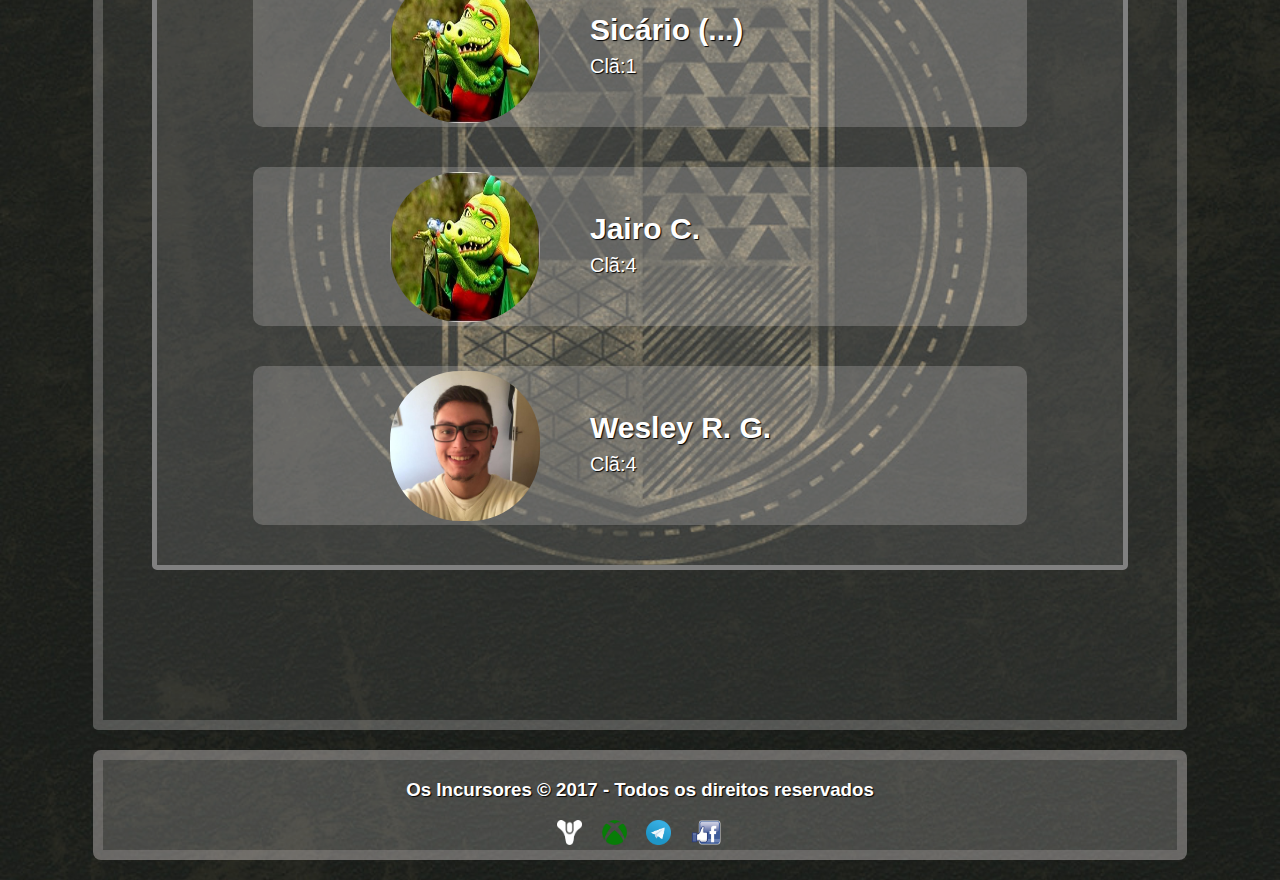
==== commit ad5128b7: "em andamento" ====
--- a/admins.html
+++ b/admins.html
@@ -11,9 +11,7 @@
         <header>
             <div id="centerheader">
                 <img id="incur" src="imagens/incursores.png" alt="" class="logo">
-                <img id="dicon" src="imagens/destinyicon2.png" alt="" class="logo">
-                <img id="xone" src="imagens/xone.png" alt="" class="logo">
-                <img id="xone2" src="imagens/xone2.png" alt="">
+                <h2 id="headerh2">Os Incursores</h2>
             </div>
         </header>
         <nav >
@@ -353,6 +351,12 @@
 
     <footer>
         <h3>Os Incursores &copy; 2017 - Todos os direitos reservados</h3>
+        <div id="flogos">
+            <img id="dicon" src="imagens/destinyicon2.png" alt="" class="logos">
+            <img id="xone2" src="imagens/xone2.png" alt="" class="logos">
+            <img src="imagens/telegram.png" alt="" class="logos">
+            <img id="facebook" src="imagens/facebook.png" alt="" class="logos">
+        </div>
     </footer>
     <script src="javascript/menu_mobile.js"></script>
     <script src="javascript/info_admin.js"></script>
--- a/css/admins.css
+++ b/css/admins.css
@@ -32,6 +32,19 @@
         border-radius: 5px;
     }
 
+    
+div#centerheader{
+    width: 210px;
+    margin: auto;
+}
+
+div#centerheader h2{
+    float:right;
+    font-size: 18px;
+    margin-top: 20px;
+    background-color: rgba(255, 255, 255, 0);
+}
+
     ul#menu2{
         position: absolute;
         display: none;
@@ -83,31 +96,13 @@
         margin-top: 158px;
     }
 
-    img#xone2{
-        width: 50px;
-        height: 50px;
-        margin-bottom: 9px;
-        margin-left: 17px;
-    }
 
     img#incur{
-        margin-left: 23%;
-        
         width: 80px;
         height: 70px;
     }
 
-    img#dicon{
-        width:60px;
-        height: 55px;
-        margin-bottom: 9px;
-        margin-left: 5px;
-    }
-
-    img#xone{
-        display: none;
-    }
-
+    
 
     nav{
         position: absolute;
@@ -266,6 +261,18 @@
         border-radius: 5px;
     }
 
+    div#centerheader{
+        width: 280px;
+        margin: auto;
+    }
+
+    div#centerheader h2#headerh2{
+        float:right;
+        font-size: 26px;
+        margin-top: 15px;
+        background-color:rgba(0, 128, 0, 0);
+    }
+
     ul#menu2{
         position: absolute;
         display: none;
@@ -317,33 +324,11 @@
         margin-top: 158px;
     }
 
-    img#xone2{
-        display: none;
-        width: 50px;
-        height: 50px;
-        margin-bottom: 9px;
-        margin-left: 17px;
-    }
 
     img#incur{
-        margin-left: 23%;
-        
+
         width: 80px;
         height: 70px;
-    }
-
-    img#dicon{
-        width:60px;
-        height: 55px;
-        margin-bottom: 9px;
-        margin-left: 5px;
-    }
-
-    img#xone{
-        width: 200px;
-        height: 50px;
-        margin-left: 15px;
-        margin-bottom: 10px;
     }
 
 
@@ -478,6 +463,22 @@
         border-radius: 5px;
         font-size: 20px;
         margin-top: 20px;
+    }
+
+    
+    div#flogos{
+        width: 190px;
+        margin: auto;
+    }
+
+    img.logos{
+        width: 20px;
+        height: 20px;
+        margin-left: 15px;
+    }
+
+    img#facebook{
+        width: 25px;
     }
 }
 
@@ -507,32 +508,24 @@
         }
     
         img#incur{
-            width: 70px;
-            height: 70px;
-        }
-    
-        img#dicon{
-            width: 75px;
-            height: 65px;
-            margin-left: 5px;
-            margin-right: 5px;
-        }
-    
-        img#xone{
-            width: 290px;
-            height: 65px;
-            margin-left: 5px;
-            margin-right: 5px;
-        }
-    
-        img#xone2{
-            display: none;
-        }
-    
+            width: 100px;
+            height: 90px;
+            margin-top: -9px;
+        }
+       
+          
         div#centerheader{
-            width: 470px;
+            width: 370px;
             margin: auto;
         }
+
+        
+    div#centerheader h2{
+        float:right;
+        font-size: 30px;
+        margin-top: 25px;
+    }
+
         
         ul{
             list-style: none;
@@ -684,4 +677,21 @@
             text-align: center;
             color: white;
         }
-    }
+
+        
+    div#flogos{
+        width: 195px;
+        margin: auto;
+    }
+
+    img.logos{
+        width: 25px;
+        height: 25px;
+        margin-left: 15px;
+    }
+
+    img#facebook{
+        width: 30px;
+        margin-left: 15px;
+    }
+    }
